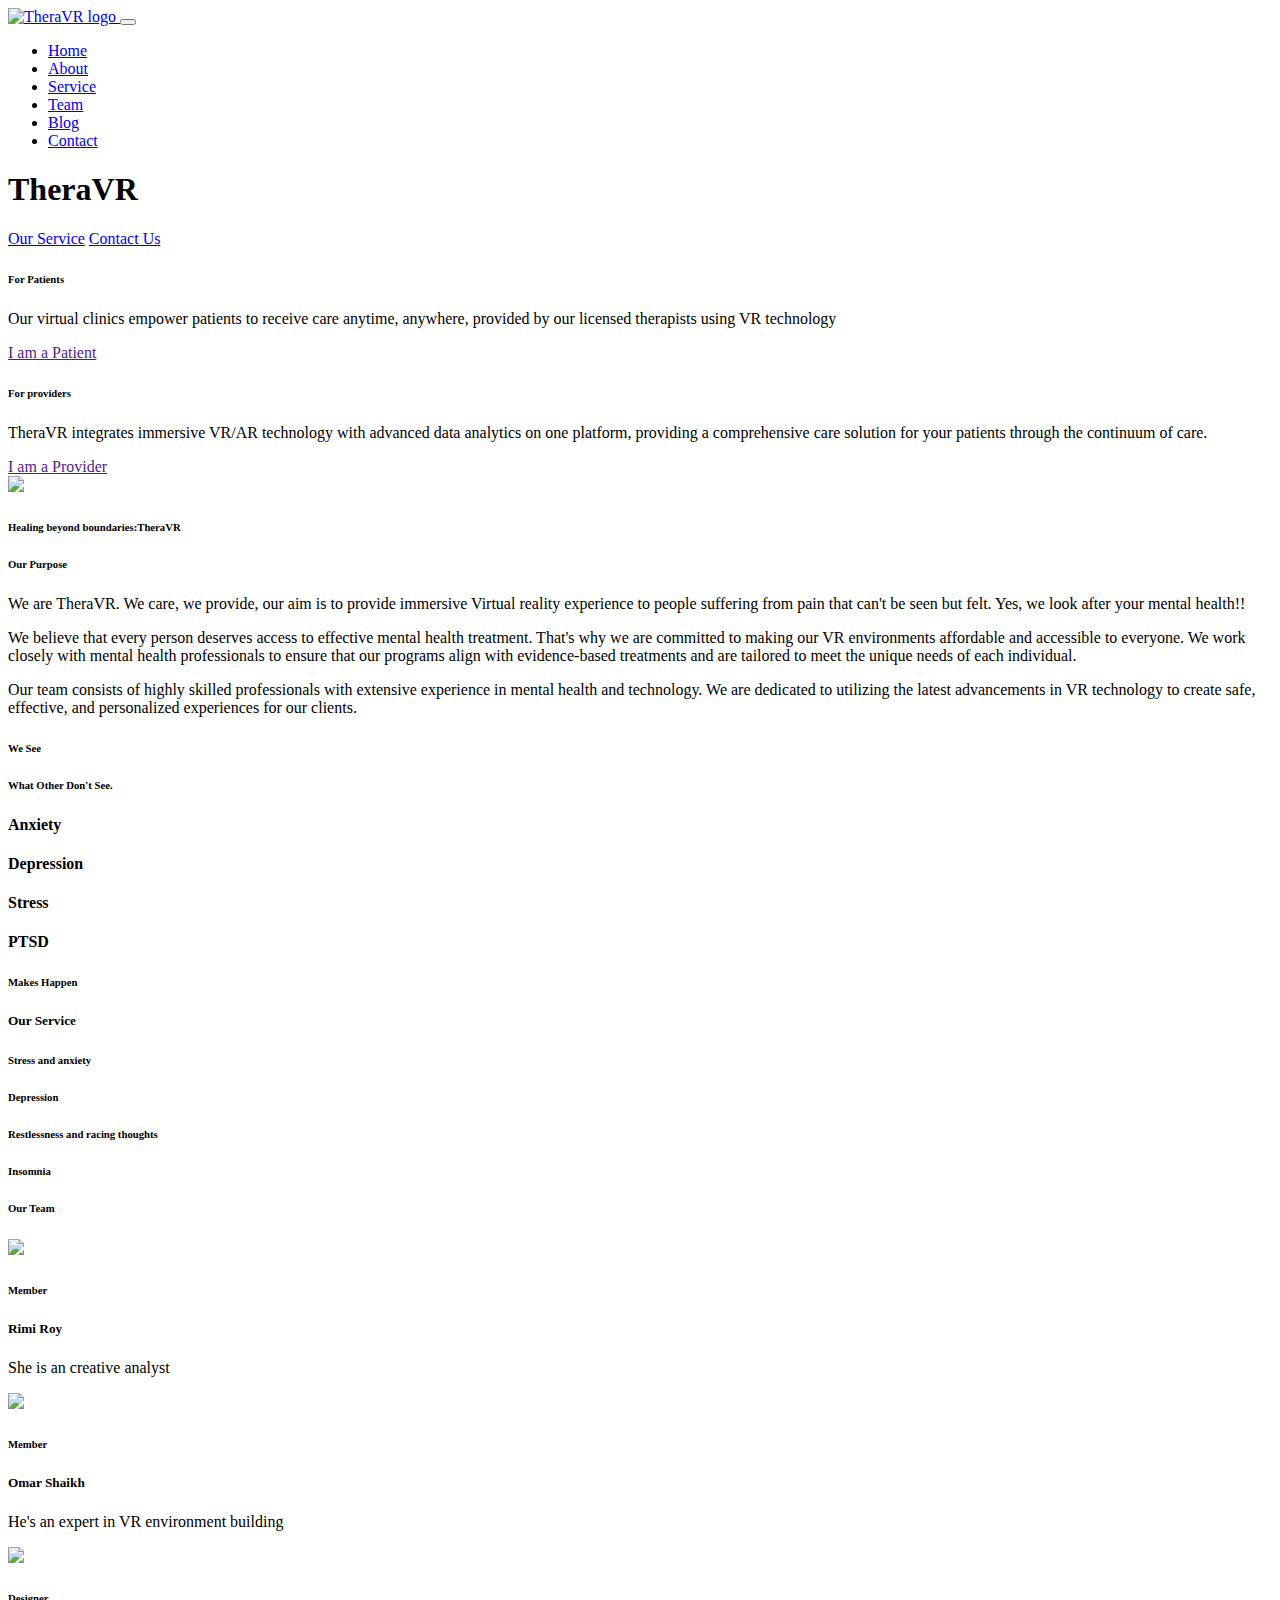
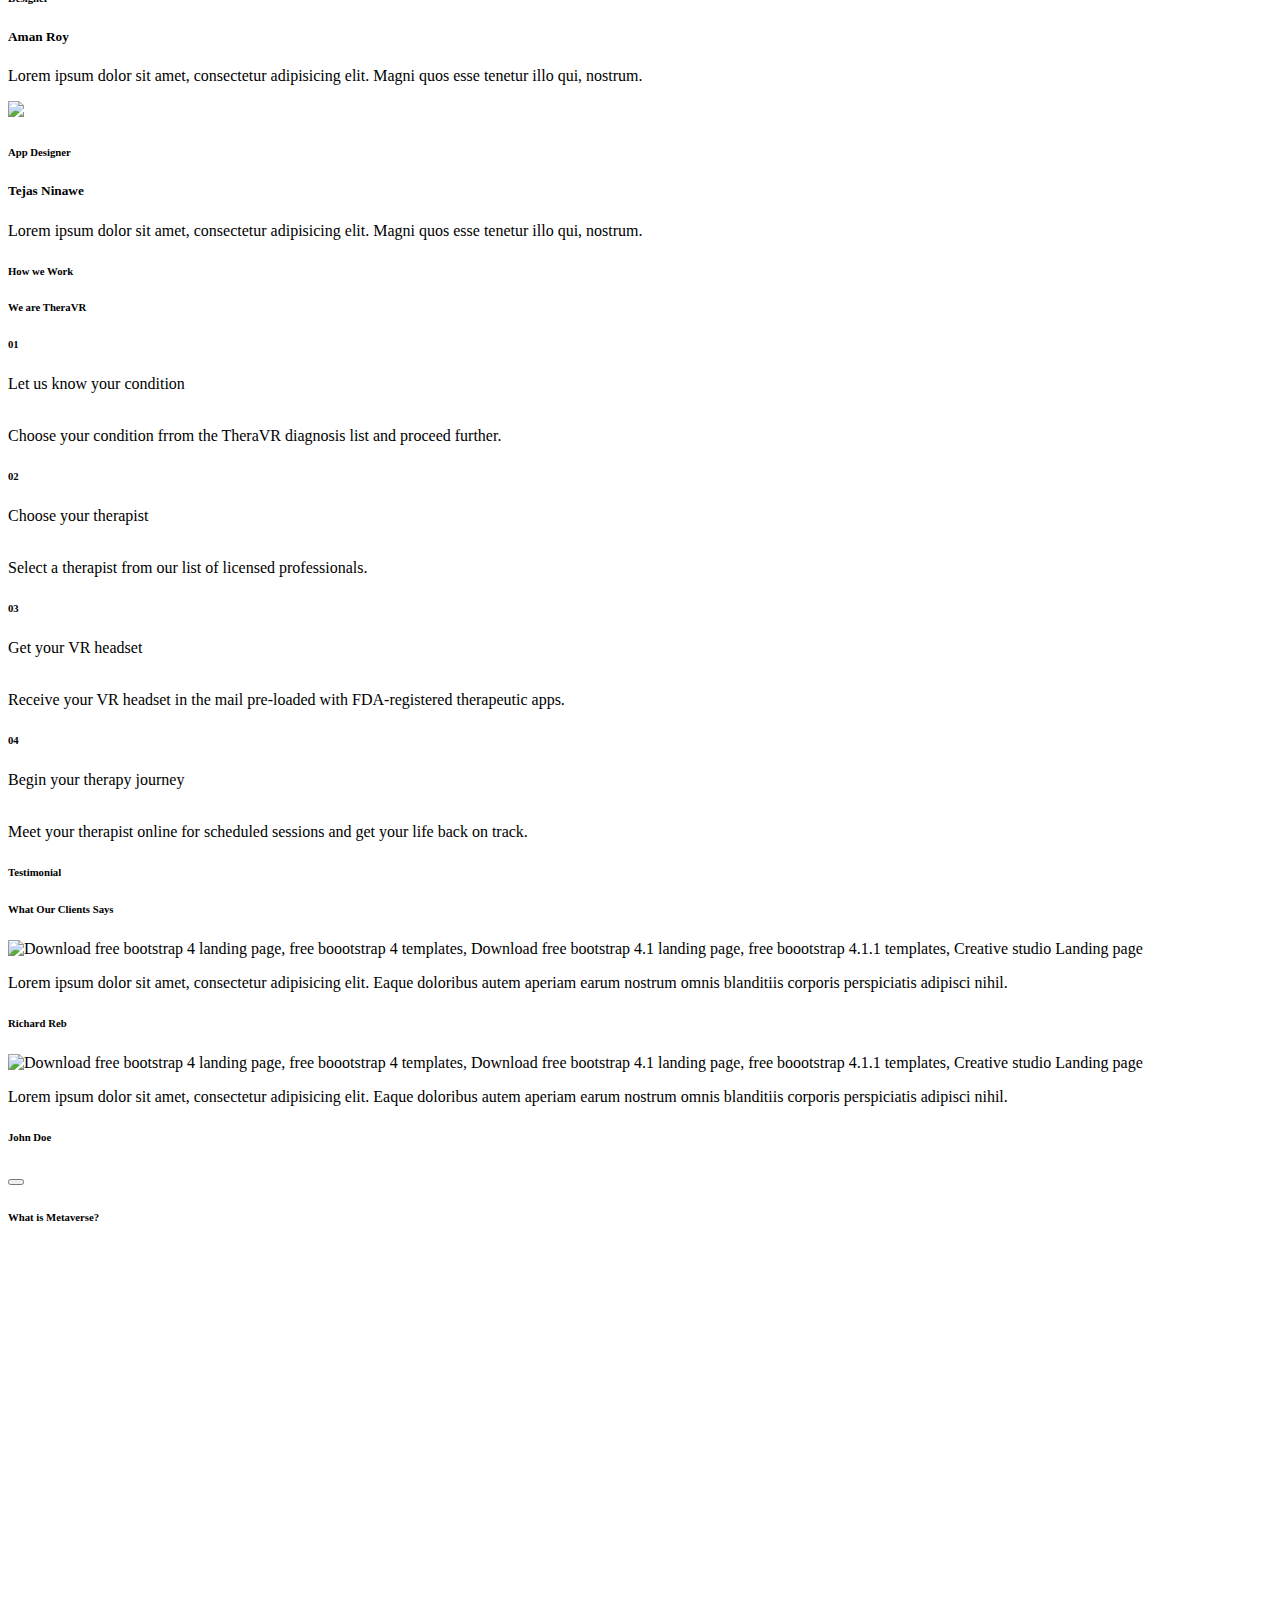
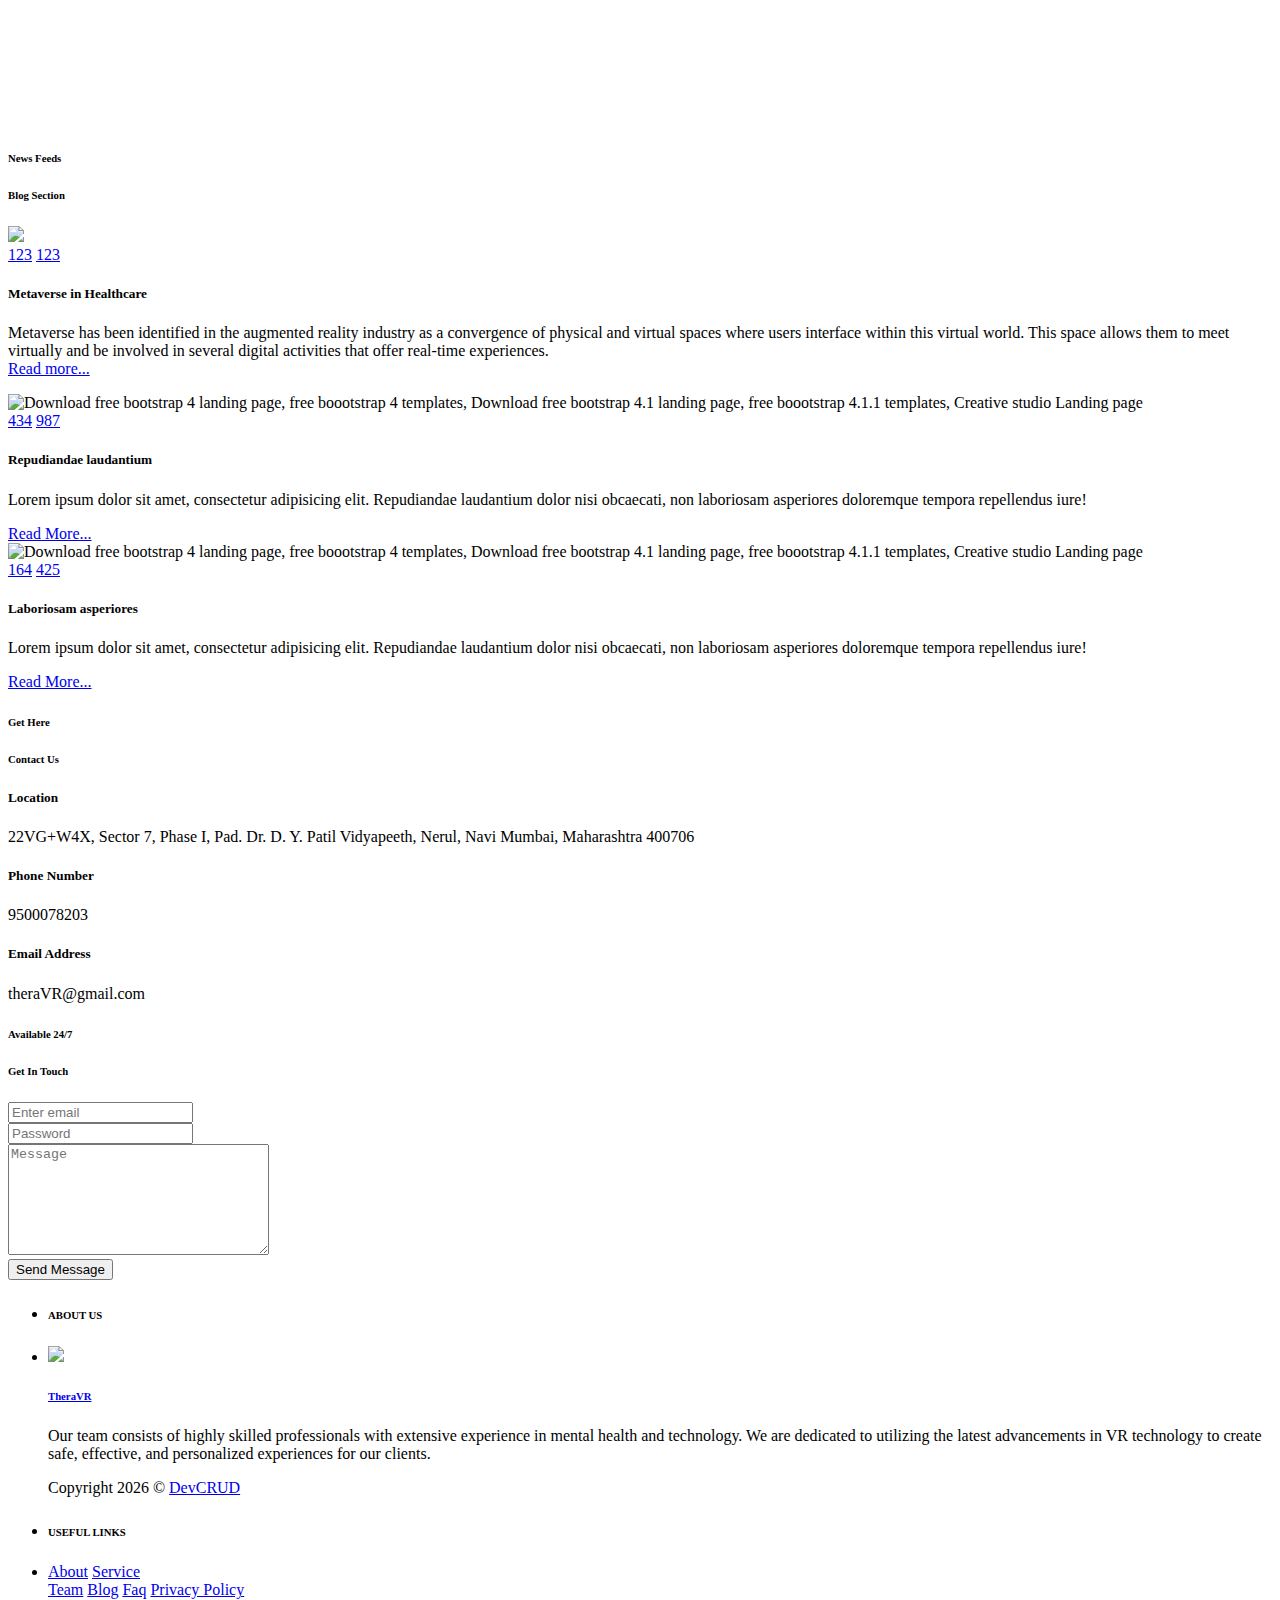
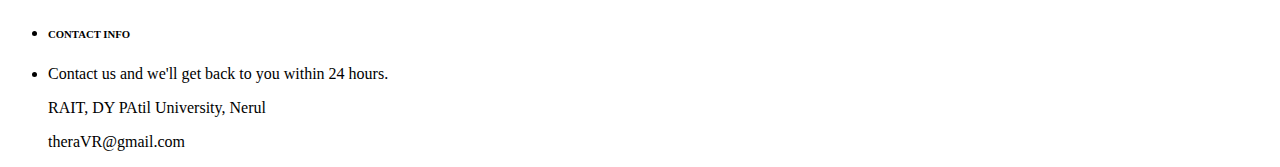
==== index.html @ 51b67911 "Add files via upload" ====
<!DOCTYPE html>
<html lang="en">
<head>
	<meta charset="utf-8">
    <meta name="viewport" content="width=device-width, initial-scale=1, shrink-to-fit=no">
    <meta name="description" content="Start your development with Creative Studio landing page.">
    <meta name="author" content="Devcrud">
    <title>TheraVR</title>

    <!-- font icons -->
    <link rel="stylesheet" href="assets/vendors/themify-icons/css/themify-icons.css">

    <!-- Bootstrap + main styles -->
	<link rel="stylesheet" href="assets/css/creative-studio.css">

</head>
<body data-spy="scroll" data-target=".navbar" data-offset="40" id="home">
    
    <!-- Page Navigation -->
    <nav class="navbar custom-navbar navbar-expand-lg navbar-dark" data-spy="affix" data-offset-top="20">
        <div class="container">
            <a class="navbar-brand" href="#">
                <img src="assets/imgs/logo.png" alt="TheraVR logo">
            </a>
            <button class="navbar-toggler" type="button" data-toggle="collapse" data-target="#navbarSupportedContent" aria-controls="navbarSupportedContent" aria-expanded="false" aria-label="Toggle navigation">
                <span></span>
            </button>

            <div class="collapse navbar-collapse" id="navbarSupportedContent">
                <ul class="navbar-nav ml-auto">
                    <li class="nav-item">
                        <a class="nav-link" href="#home">Home</a>
                    </li>
                    <li class="nav-item">
                        <a class="nav-link" href="#about">About</a>
                    </li>
                    <li class="nav-item">
                        <a class="nav-link" href="#service">Service</a>
                    </li>
                    
                    <li class="nav-item">
                        <a class="nav-link" href="#team">Team</a>
                    </li>
                    
                    <li class="nav-item">
                        <a class="nav-link" href="#blog">Blog</a>
                    </li>
                    <li class="nav-item">
                        <a class="nav-link" href="#contact">Contact</a>
                    </li>
                    
                </ul>
            </div>
        </div>
    </nav>
    <!-- End Of Page Navigation -->

    <!-- Page Header -->
    <header class="header">
        <div class="overlay">
        
            <h1 class="title">TheraVR</h1>
            <!--h6 class="subtitle">linking health to virtual reality</h6-->
            <div class="buttons text-center">
                <a href="#service" class="btn btn-primary rounded w-lg btn-lg my-1">Our Service</a>
                <a href="#contact" class="btn btn-outline-light rounded w-lg btn-lg my-1">Contact Us</a>
            </div>              
        </div>      
    </header>
    <!-- End Of Page Header -->

    <!-- Box -->
    <div class="box text-center">
        <div class="box-item">
            <i class="ti-vector"></i>
            <h6 class="box-title">For Patients</h6>
            <p>Our virtual clinics empower patients to receive care anytime, anywhere, provided by our licensed therapists using VR technology </p>
            <a href="" class="patient-btn btn-primary rounded w-lg btn-lg my-1">I am a Patient</a>
        </div>
        <div class="box-item">
            <i class="ti-filter"></i>
            <h6 class="box-title">For providers</h6>
            <p>TheraVR integrates immersive VR/AR technology with advanced data analytics on one platform, providing a comprehensive care solution for your patients through the continuum of care.</p>
            <a href="" class="patient-btn btn-primary rounded w-lg btn-lg my-1">I am a Provider</a>
        </div>
        <!-- div class="box-item">
            <i class="ti-mobile"></i>
            <h6 class="box-title">App Design</h6>
            <p>Lorem ipsum dolor sit amet, consectetur adipisicing elit. Omnis excepturi, repellat esse laborum explicabo quia.</p>
        </div -->
    </div>
    <!-- End of Box -->

    <!-- About Section -->
    <section id="about">
        <div class="container">
            <div class="row align-items-center">
                <div class="col-md-5 col-lg-4">
                    <img src="https://blogs.3ds.com/northamerica/wp-content/uploads/sites/4/2017/03/Vtrual-Healing-In-Line.jpg" class="w-100 img-thumbnail mb-3">
                </div>
                <div class="col-md-7 col-lg-8">
                    <h6 class="section-subtitle mb-0" font-size="12pt">Healing beyond boundaries:TheraVR</h6>
                    <h6 class="section-title mb-3">Our Purpose</h6>
                    <p>We are TheraVR. We care, we provide, our aim is to provide immersive Virtual reality experience to people suffering from pain that can't be seen but felt. Yes, we look after your mental health!!</p>
                    <p>We believe that every person deserves access to effective mental health treatment. That's why we are committed to making our VR environments affordable and accessible to everyone. We work closely with mental health professionals to ensure that our programs align with evidence-based treatments and are tailored to meet the unique needs of each individual. </p>
                    <p>Our team consists of highly skilled professionals with extensive experience in mental health and technology. We are dedicated to utilizing the latest advancements in VR technology to create safe, effective, and personalized experiences for our clients.</p>
                </div>
            </div>
        </div>
    </section>
    <!-- End of About Section -->

    <!-- About Section with bg -->
    <section class="has-bg-img py-md">
        <div class="container text-center">
            <h6 class="section-subtitle">We See</h6>
            <h6 class="section-title mb-6">What Other Don't See.</h6>
            <div class="widget mb-4">
                <div class="widget-item">
                    <i class="ti-notepad"></i>
                    <h4>Anxiety</h4>
                </div>
                <div class="widget-item">
                    <i class="ti-layout"></i>
                    <h4>Depression</h4>
                </div>
                <div class="widget-item">
                    <i class="ti-filter"></i>
                    <h4>Stress</h4>
                </div>
                <div class="widget-item">
                    <i class="ti-thumb-up"></i>
                    <h4>PTSD</h4>
                </div>
            </div>
        </div>
    </section>
    <!-- End Of About Sectoin -->

    <!-- Service Section -->
    <section id="service">
        <div class="container">
            <h6 class="section-subtitle text-center">Makes Happen</h6>
            <h5 class="section-title text-center mb-6">Our Service</h5> 
            <div class="row">
                <div class="col-sm-4 col-md-3">
                    <div class="card mb-4">
                        <div class="card-body">
                            <h2 class="mb-4"><i class="ti-filter text-primary"></i></h2>
                            <h6 class="card-title">Stress and anxiety</h6>
                            <p></p>
                        </div>
                    </div>
                </div>
                <div class="col-sm-4 col-md-3">
                    <div class="card mb-4">
                        <div class="card-body">
                            <h2 class="mb-4"><i class="ti-paint-roller text-primary"></i></h2>
                            <h6 class="card-title">Depression</h6>
                            <p></p>
                        </div>
                    </div>
                </div>
                <div class="col-sm-4 col-md-3">
                    <div class="card mb-4">
                        <div class="card-body">
                            <h2 class="mb-4"><i class="ti-ruler-pencil text-primary"></i></h2>
                            <h6 class="card-title">Restlessness and racing thoughts</h6>
                            <p></p>
                        </div>
                    </div>
                </div>
                <div class="col-sm-4 col-md-3">
                    <div class="card mb-4">
                        <div class="card-body">
                            <h2 class="mb-4"><i class="ti-layers text-primary"></i></h2>
                            <h6 class="card-title">Insomnia</h6>
                            <p></p>
                        </div>
                    </div>
                </div>
                <!--div class="col-sm-4 col-md-3">
                    <div class="card mb-4">
                        <div class="card-body">
                            <h2 class="mb-4"><i class="ti-bolt text-primary"></i></h2>
                            <h6 class="card-title">Poluptatum</h6>
                            <p>Lorem ipsum dolor sit amet, consectetur adipisicing elit. Debitis amet saepe et!</p>
                        </div>
                    </div>
                </div>
                <div class="col-sm-4 col-md-3">
                    <div class="card mb-4">
                        <div class="card-body">
                            <h2 class="mb-4"><i class="ti-palette text-primary"></i></h2>
                            <h6 class="card-title">Nihil dicta</h6>
                            <p>Lorem ipsum dolor sit amet, consectetur adipisicing elit. Debitis amet saepe et!</p>
                        </div>
                    </div>
                </div>
                <div class="col-sm-4 col-md-3">
                    <div class="card mb-4">
                        <div class="card-body">
                            <h2 class="mb-4"><i class="ti-stats-up text-primary"></i></h2>
                            <h6 class="card-title">Repellendus maxime</h6>
                            <p>Lorem ipsum dolor sit amet, consectetur adipisicing elit. Debitis amet saepe et!</p>
                        </div>
                    </div>
                </div-->
                <!--div class="col-sm-4 col-md-3">
                    <div class="card mb-4">
                        <div class="card-body">
                            <h2 class="mb-4"><i class="ti-location-arrow text-primary"></i></h2>
                            <h6 class="card-title">Sint vitae</h6>
                            <p>Lorem ipsum dolor sit amet, consectetur adipisicing elit. Debitis amet saepe et!</p>
                        </div>
                    </div>
                </div-->

            </div>  
        </div>
    </section>
    <!-- End of Service Section -->

    <!-- Portfolio section -->
    <!--section id="portfolio">
        <div class="container text-center">
            <h6 class="section-subtitle">Our Awesome Works</h6>
            <h6 class="section-title mb-5">Our Portfolio</h6>
            <div class="row">
                <div class="col-sm-4">
                    <div class="img-wrapper">
                        <img src="assets/imgs/folio-1.jpg" alt="Download free bootstrap 4 landing page, free boootstrap 4 templates, Download free bootstrap 4.1 landing page, free boootstrap 4.1.1 templates, Creative studio Landing page">
                        <div class="overlay">
                            <div class="overlay-infos">
                                <h5>Project Title</h5>
                                <a href="javascript:void(0)"><i class="ti-zoom-in"></i></a>
                                <a href="javascript:void(0)"><i class="ti-link"></i></a>
                            </div>  
                        </div>
                    </div>
                    <div class="img-wrapper">
                        <img src="assets/imgs/folio-2.jpg" alt="Download free bootstrap 4 landing page, free boootstrap 4 templates, Download free bootstrap 4.1 landing page, free boootstrap 4.1.1 templates, Creative studio Landing page">
                        <div class="overlay">
                            <div class="overlay-infos">
                                <h5>Project Title</h5>
                                <a href="javascript:void(0)"><i class="ti-zoom-in"></i></a>
                                <a href="javascript:void(0)"><i class="ti-link"></i></a>
                            </div>                              
                        </div>
                    </div>                  
                </div>
                <div class="col-sm-4">
                    <div class="img-wrapper">
                        <img src="assets/imgs/folio-3.jpg" alt="Download free bootstrap 4 landing page, free boootstrap 4 templates, Download free bootstrap 4.1 landing page, free boootstrap 4.1.1 templates, Creative studio Landing page">
                        <div class="overlay">
                            <div class="overlay-infos">
                                <h5>Project Title</h5>
                                <a href="javascript:void(0)"><i class="ti-zoom-in"></i></a>
                                <a href="javascript:void(0)"><i class="ti-link"></i></a>
                            </div>  
                        </div>
                    </div>
                    <div class="img-wrapper">
                        <img src="assets/imgs/folio-4.jpg" alt="Download free bootstrap 4 landing page, free boootstrap 4 templates, Download free bootstrap 4.1 landing page, free boootstrap 4.1.1 templates, Creative studio Landing page">
                        <div class="overlay">
                            <div class="overlay-infos">
                                <h5>Project Title</h5>
                                <a href="javascript:void(0)"><i class="ti-zoom-in"></i></a>
                                <a href="javascript:void(0)"><i class="ti-link"></i></a>
                            </div>                              
                        </div>
                    </div>                  
                </div>
                <div class="col-sm-4">
                    <div class="img-wrapper">
                        <img src="assets/imgs/folio-5.jpg" alt="Download free bootstrap 4 landing page, free boootstrap 4 templates, Download free bootstrap 4.1 landing page, free boootstrap 4.1.1 templates, Creative studio Landing page">
                        <div class="overlay">
                            <div class="overlay-infos">
                                <h5>Project Title</h5>
                                <a href="javascript:void(0)"><i class="ti-zoom-in"></i></a>
                                <a href="javascript:void(0)"><i class="ti-link"></i></a>
                            </div>  
                        </div>
                    </div>
                    <div class="img-wrapper">
                        <img src="assets/imgs/folio-6.jpg" alt="Download free bootstrap 4 landing page, free boootstrap 4 templates, Download free bootstrap 4.1 landing page, free boootstrap 4.1.1 templates, Creative studio Landing page">
                        <div class="overlay">
                            <div class="overlay-infos">
                                <h5>Project Title</h5>
                                <a href="javascript:void(0)"><i class="ti-zoom-in"></i></a>
                                <a href="javascript:void(0)"><i class="ti-link"></i></a>
                            </div>                              
                        </div>
                    </div>                  
                </div>
            </div>
        </div>
    </section-->
    <!-- End of portfolio section -->

    <!-- Team Section -->
    <section id="team">
        <div class="container">
            
            <h6 class="section-title mb-5 text-center">Our Team</h6>
            <div class="row">
                <div class="col-sm-4 col-md-2">
                    <div class="card text-center mb-4">
                        <img class="card-img-top inset" src="https://media.licdn.com/dms/image/C4D03AQHVXP06C8h9og/profile-displayphoto-shrink_800_800/0/1661950109632?e=1686787200&v=beta&t=rufK7bcNMiFWZyTewhQqAk1QU9ounvQ7J2E7nQj87-c">
                        <div class="card-body">
                            <h6 class="small text-primary font-weight-bold">Member</h6>
                            <h5 class="card-title">Rimi Roy</h5>
                            <p>She is an creative analyst</p>
                            <div class="socials">
                                <a href="javascript:void(0)"><i class="ti-facebook"></i> </a>
                                <a href="javascript:void(0)"><i class="ti-github"></i></a>
                                <a href="javascript:void(0)"><i class="ti-instagram"></i></a>
                                <a href="javascript:void(0)"><i class="ti-twitter"></i></a>
                            </div>
                        </div>
                    </div>
                </div>
                <div class="col-sm-4 col-md-2">
                    <div class="card text-center mb-4">
                        <img class="card-img-top inset" src="https://media.licdn.com/dms/image/C4E03AQHjSC0KUbqKsg/profile-displayphoto-shrink_800_800/0/1623648248797?e=1686787200&v=beta&t=sDUtGd1vrxEH9Rios6E9-D4oG5YA5goMQvJ0_PN-cBQ">
                        <div class="card-body">
                            <h6 class="small text-primary font-weight-bold">Member</h6>
                            <h5 class="card-title">Omar Shaikh</h5>
                            <p>He's an expert in VR environment building</p>
                            <div class="socials">
                                <a href="javascript:void(0)"><i class="ti-facebook"></i> </a>
                                <a href="javascript:void(0)"><i class="ti-github"></i></a>
                                <a href="javascript:void(0)"><i class="ti-instagram"></i></a>
                                <a href="javascript:void(0)"><i class="ti-twitter"></i></a>
                            </div>
                        </div>
                    </div>
                </div>
                <div class="col-sm-4 col-md-2">
                    <div class="card text-center mb-4">
                        <img class="card-img-top inset" src="assets/imgs/avatar-2.jpg">
                        <div class="card-body">
                            <h6 class="small text-primary font-weight-bold">Designer</h6>
                            <h5 class="card-title">Aman Roy</h5>
                            <p>Lorem ipsum dolor sit amet, consectetur adipisicing elit. Magni quos esse tenetur illo qui, nostrum.</p>
                            <div class="socials">
                                <a href="javascript:void(0)"><i class="ti-facebook"></i> </a>
                                <a href="javascript:void(0)"><i class="ti-github"></i></a>
                                <a href="javascript:void(0)"><i class="ti-dropbox"></i></a>
                                <a href="javascript:void(0)"><i class="ti-twitter"></i></a>
                            </div>
                        </div>
                    </div>
                </div>
                <div class="col-sm-4 col-md-2">
                    <div class="card text-center mb-4">
                        <img class="card-img-top inset" src="assets/imgs/avatar-3.jpg">
                        <div class="card-body">
                            <h6 class="small text-primary font-weight-bold">App Designer</h6>
                            <h5 class="card-title">Tejas Ninawe</h5>
                            <p>Lorem ipsum dolor sit amet, consectetur adipisicing elit. Magni quos esse tenetur illo qui, nostrum.</p>
                            <div class="socials">
                                <a href="javascript:void(0)"><i class="ti-facebook"></i> </a>
                                <a href="javascript:void(0)"><i class="ti-github"></i></a>
                                <a href="javascript:void(0)"><i class="ti-dropbox"></i></a>
                                <a href="javascript:void(0)"><i class="ti-twitter"></i></a>
                            </div>
                        </div>
                    </div>
                </div>
                <!--div class="col-sm-6 col-md-4">
                    <div class="card text-center mb-4">
                        <img class="card-img-top inset" src="assets/imgs/avatar-4.jpg">
                        <div class="card-body">
                            <h6 class="small text-primary font-weight-bold">Developer</h6>
                            <h5 class="card-title">Edward Harris</h5>
                            <p>Lorem ipsum dolor sit amet, consectetur adipisicing elit. Magni quos esse tenetur illo qui, nostrum.</p>
                            <div class="socials">
                                <a href="javascript:void(0)"><i class="ti-facebook"></i> </a>
                                <a href="javascript:void(0)"><i class="ti-github"></i></a>
                                <a href="javascript:void(0)"><i class="ti-dropbox"></i></a>
                                <a href="javascript:void(0)"><i class="ti-twitter"></i></a>
                            </div>
                        </div>
                    </div>
                </div>
                <div class="col-sm-6 col-md-4">
                    <div class="card text-center mb-4">
                        <img class="card-img-top inset" src="assets/imgs/avatar-5.jpg">
                        <div class="card-body">
                            <h6 class="small text-primary font-weight-bold">photographer</h6>
                            <h5 class="card-title">Brian Scott</h5>
                            <p>Lorem ipsum dolor sit amet, consectetur adipisicing elit. Magni quos esse tenetur illo qui, nostrum.</p>
                            <div class="socials">
                                <a href="javascript:void(0)"><i class="ti-facebook"></i> </a>
                                <a href="javascript:void(0)"><i class="ti-github"></i></a>
                                <a href="javascript:void(0)"><i class="ti-dropbox"></i></a>
                                <a href="javascript:void(0)"><i class="ti-twitter"></i></a>
                            </div>
                        </div>
                    </div>
                </div>

            </div>
        </div>
    </section>
    <!-- End of Team Sectoin -->

    <!-- Fatcs Section -->
    <section class="has-bg-img bg-img-2">
        <div class="container text-center">
            <h6 class="section-subtitle">How we Work</h6>
            <h6 class="section-title mb-6">We are TheraVR</h6>
                <div class="widget-2">
                    <div class="widget-item">
                        <i class="ti-cup"></i>
                        <h6 class="title">01</h6>
                        <div class="subtitle">Let us know your condition<br> <br> <p>Choose your condition frrom the TheraVR diagnosis list and proceed further.</p></div>
                        
                        
                    </div>
                    <div class="widget-item">
                        <i class="ti-face-smile"></i>
                        <h6 class="title">02</h6>
                        <div class="subtitle">Choose your therapist <br> <br> <p>Select a therapist from our list of licensed professionals.</p></div>
                    </div>
                    <div class="widget-item">
                        <i class="ti-blackboard"></i>
                        <h6 class="title">03</h6>
                        <div class="subtitle">Get your VR headset <br><br> <p>Receive your VR headset in the mail pre-loaded with FDA-registered therapeutic apps.</p></div>
                    </div>
                    <div class="widget-item">
                        <i class="ti-comments-smiley"></i>
                        <h6 class="title">04</h6>
                        <div class="subtitle">Begin your therapy journey <br><br><p>Meet your therapist online for scheduled sessions and get your life back on track.</p></div>
                    </div>
                </div>
        </div>
    </section>

    <!-- Testimonial Section -->
    <section id="testimonial">
        <div class="container">
            <h6 class="section-subtitle text-center">Testimonial</h6>
            <h6 class="section-title text-center mb-6">What Our Clients Says</h6>
            <div class="row">
                <div class="col-md-6">
                    <div class="testimonial-wrapper">
                        <div class="img-holder">
                            <img src="assets/imgs/avatar-5.jpg" alt="Download free bootstrap 4 landing page, free boootstrap 4 templates, Download free bootstrap 4.1 landing page, free boootstrap 4.1.1 templates, Creative studio Landing page">                     
                        </div>
                        <div class="body">
                            <p class="subtitle">Lorem ipsum dolor sit amet, consectetur adipisicing elit. Eaque doloribus autem aperiam earum nostrum omnis blanditiis corporis perspiciatis adipisci nihil.</p>
                            <h6 class="title">Richard Reb</h6>
                        </div>
                    </div>
                </div>
                <div class="col-md-6">
                    <div class="testimonial-wrapper">
                        <div class="img-holder">
                            <img src="assets/imgs/avatar-6.jpg" alt="Download free bootstrap 4 landing page, free boootstrap 4 templates, Download free bootstrap 4.1 landing page, free boootstrap 4.1.1 templates, Creative studio Landing page">                     
                        </div>
                        <div class="body">
                            <p class="subtitle">Lorem ipsum dolor sit amet, consectetur adipisicing elit. Eaque doloribus autem aperiam earum nostrum omnis blanditiis corporis perspiciatis adipisci nihil.</p>
                            <h6 class="title">John Doe</h6>
                        </div>
                    </div>
                </div>
            </div>
        </div>
    </section>
    <!-- End of Testimonial Section -->

    <!-- Video Section -->
    <section class="has-bg-img py-lg">
        <div class="container text-center">

            <!-- Button trigger modal -->
            <button type="button" class="btn btn-outline-primary play-control" data-toggle="modal" data-target="#exampleModalCenter">
              <i class="ti-control-play" ></i>
            </button>
            <h6 class="section-title mt-4">What is Metaverse?</h6>

        </div>
    </section>
    <!-- End of Video Section -->

    <!-- Modal -->
    <div class="modal fade" id="exampleModalCenter" tabindex="-1" role="dialog" aria-labelledby="exampleModalCenterTitle" aria-hidden="true">
        <div class="modal-dialog modal-lg modal-dialog-centered" role="document">
            <div class="modal-content">
                <!--iframe width="100%" height="475" src="https://youtu.be/embed/7DEVfUk2zCk" frameborder="0" allowfullscreen></iframe-->
                <iframe width="100%" height="475" src="https://www.youtube.com/embed/7DEVfUk2zCk" title="YouTube video player" frameborder="0" allowfullscreen></iframe>
            </div>
        </div>
    </div>
    <!-- end of modal -->

    <!-- Blog Section -->
    <section id="blog">
        <div class="container">
            <h6 class="section-subtitle text-center">News Feeds</h6>
            <h6 class="section-title mb-6 text-center">Blog Section</h6>

            <div class="row">
                <div class="col-md-4">
                    <div class="card blog-post my-4 my-sm-5 my-md-0">
                        <img src="https://elearningindustry.com/wp-content/uploads/2022/06/shutterstock_2146613995.jpg">
                        <div class="card-body">
                            <div class="details mb-3">
                                <a href="javascript:void(0)"><i class="ti-comments"></i> 123</a>
                                <a href="javascript:void(0)"><i class="ti-eye"></i> 123</a>
                            </div>
                            <h5 class="card-title">Metaverse in Healthcare</h5>
                            <p>Metaverse has been identified in the augmented reality industry as a convergence of physical and virtual spaces where users interface within this virtual world. This space allows them to meet virtually and be involved in several digital activities that offer real-time experiences. 

                               <br> <a href="https://mobisoftinfotech.com/resources/blog/metaverse-in-healthcare/">Read more...</a></p>
                            <!--a href="javascript:void(0)" class="d-block mt-3">Read More...</a-->
                        </div>
                    </div>
                </div>
                <div class="col-md-4">
                    <div class="card blog-post my-4 my-sm-5 my-md-0">
                        <img src="assets/imgs/blog-2.jpg" alt="Download free bootstrap 4 landing page, free boootstrap 4 templates, Download free bootstrap 4.1 landing page, free boootstrap 4.1.1 templates, Creative studio Landing page">
                        <div class="card-body">
                            <div class="details mb-3">
                                <a href="javascript:void(0)"><i class="ti-comments"></i> 434</a>
                                <a href="javascript:void(0)"><i class="ti-eye"></i> 987</a>
                            </div>
                            <h5 class="card-title">Repudiandae laudantium</h5>
                            <p>Lorem ipsum dolor sit amet, consectetur adipisicing elit. Repudiandae laudantium dolor nisi obcaecati, non laboriosam asperiores doloremque tempora repellendus iure!</p>
                            <a href="javascript:void(0)" class="d-block mt-3">Read More...</a>
                        </div>
                    </div>
                </div>
                <div class="col-md-4">
                    <div class="card blog-post my-4 my-sm-5 my-md-0">
                        <img src="assets/imgs/blog-3.jpg" alt="Download free bootstrap 4 landing page, free boootstrap 4 templates, Download free bootstrap 4.1 landing page, free boootstrap 4.1.1 templates, Creative studio Landing page">
                        <div class="card-body">
                            <div class="details mb-3">
                                <a href="javascript:void(0)"><i class="ti-comments"></i> 164</a>
                                <a href="javascript:void(0)"><i class="ti-eye"></i> 425</a>
                            </div>
                            <h5 class="card-title">Laboriosam asperiores</h5>
                            <p>Lorem ipsum dolor sit amet, consectetur adipisicing elit. Repudiandae laudantium dolor nisi obcaecati, non laboriosam asperiores doloremque tempora repellendus iure!</p>
                            <a href="javascript:void(0)" class="d-block mt-3">Read More...</a>
                        </div>
                    </div>
                </div>
            </div>
        </div>
    </section>
    <!-- End of Blog Section -->

    <!-- Contact Section -->
    <section id="contact">
        <div class="container">
            <div class="contact-card">
                <div class="infos">
                    <h6 class="section-subtitle">Get Here</h6>
                    <h6 class="section-title mb-4">Contact Us</h6>

                    <div class="item">
                        <i class="ti-location-pin"></i>
                        <div class="">
                            <h5>Location</h5>
                            <p> 22VG+W4X, Sector 7, Phase I, Pad. Dr. D. Y. Patil Vidyapeeth, Nerul, Navi Mumbai, Maharashtra 400706</p>
                        </div>                          
                    </div>
                    <div class="item">
                        <i class="ti-mobile"></i>
                        <div>
                            <h5>Phone Number</h5>
                            <p>9500078203</p>
                        </div>                          
                    </div>
                    <div class="item">
                        <i class="ti-email"></i>
                        <div class="mb-0">
                            <h5>Email Address</h5>
                            <p>theraVR@gmail.com</p>
                        </div>
                    </div>
                    <div class="item">
                        <i class=""></i>
                        <div class="mb-0">
                            <h5></h5>
                            <p></p>
                        </div>
                    </div>
                </div>
                <div class="form">
                    <h6 class="section-subtitle">Available 24/7</h6>
                    <h6 class="section-title mb-4">Get In Touch</h6>
                    <form>
                        <div class="form-group">
                            <input type="email" class="form-control form-control-lg" id="exampleInputEmail1" aria-describedby="emailHelp" placeholder="Enter email" required>
                        </div>
                        <div class="form-group">
                            <input type="password" class="form-control form-control-lg" id="exampleInputPassword1" placeholder="Password" required>
                        </div>
                        <div class="form-group">
                            <textarea name="contact-message" id="" cols="30" rows="7" class="form-control form-control-lg" placeholder="Message"></textarea>
                        </div>
                        <button type="submit" class="btn btn-primary btn-block btn-lg mt-3">Send Message</button>
                    </form>
                </div>
            </div>
        </div>
    </section>
    <!-- Contact Section -->

    <section class="has-bg-img py-0">
        <div class="container">
            <div class="footer">
                <div class="footer-lists">
                    <ul class="list">
                        <li class="list-head">
                            <h6 class="font-weight-bold">ABOUT US</h6>
                        </li>
                        <li class="list-body">
                            <a href="#" class="logo">
                                <img src="assets/imgs/logo.png">
                                <h6>TheraVR</h6>
                            </a>
                            <p>Our team consists of highly skilled professionals with extensive experience in mental health and technology. We are dedicated to utilizing the latest advancements in VR technology to create safe, effective, and personalized experiences for our clients.</p> 
                            <p class="mt-3">
                                Copyright <script>document.write(new Date().getFullYear())</script> &copy; <a class="d-inline text-primary" href="http://www.devcrud.com">DevCRUD</a>
                            </p>                   
                        </li>
                    </ul>
                    <ul class="list">
                        <li class="list-head">
                            <h6 class="font-weight-bold">USEFUL LINKS</h6>
                        </li>
                        <li class="list-body">
                            <div class="row">
                                <div class="col">
                                    <a href="#about">About</a>
                                    <a href="#service">Service</a>
                                    <a href="#portfolio"></a>
                                    <a href="#testmonail"></a>
                                </div>
                                <div class="col">
                                    <a href="#team">Team</a>
                                    <a href="#blog">Blog</a>
                                    <a href="#">Faq</a>
                                    <a href="#">Privacy Policy</a>                  
                                </div>
                            </div>
                        </li>
                    </ul>
                    <ul class="list">
                        <li class="list-head">
                            <h6 class="font-weight-bold">CONTACT INFO</h6>
                        </li>
                        <li class="list-body">
                            <p>Contact us and we'll get back to you within 24 hours.</p>
                            <p><i class="ti-location-pin"></i>RAIT, DY PAtil University, Nerul</p>
                            <p><i class="ti-email"></i> theraVR@gmail.com</p>
                            <div class="social-links">
                                <a href="javascript:void(0)" class="link"><i class="ti-facebook"></i></a>
                                <a href="javascript:void(0)" class="link"><i class="ti-twitter-alt"></i></a>
                                <a href="javascript:void(0)" class="link"><i class="ti-google"></i></a>
                                <a href="javascript:void(0)" class="link"><i class="ti-pinterest-alt"></i></a>
                                <a href="javascript:void(0)" class="link"><i class="ti-instagram"></i></a>
                                <a href="javascript:void(0)" class="link"><i class="ti-rss"></i></a>
                            </div>
                        </li>
                    </ul>
                </div>
            </div>    
        </div>
    </section>

    <!-- core  -->
    <script src="assets/vendors/jquery/jquery-3.4.1.js"></script>
    <script src="assets/vendors/bootstrap/bootstrap.bundle.js"></script>

    <!-- bootstrap affix -->
    <script src="assets/vendors/bootstrap/bootstrap.affix.js"></script>

    <!-- TheraVR js -->
    <script src="assets/js/creative-studio.js"></script>

</body>
</html>
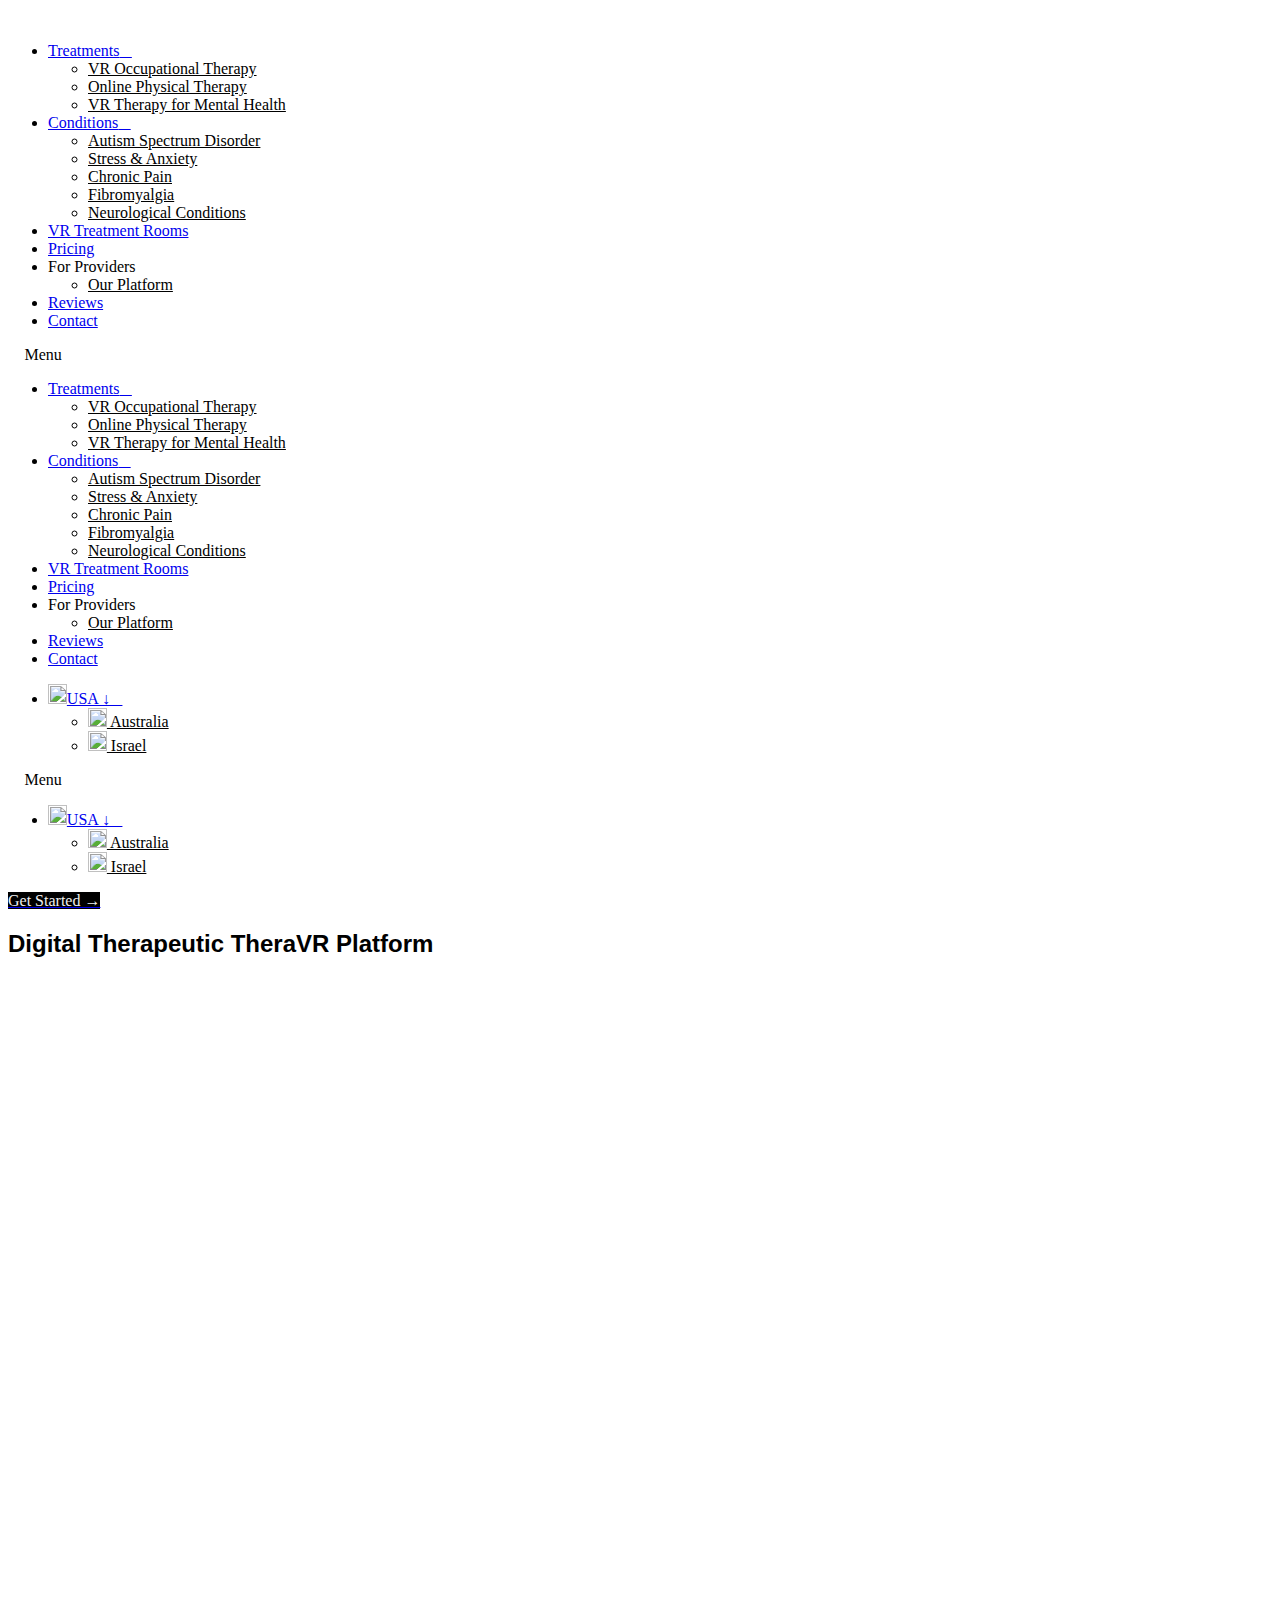
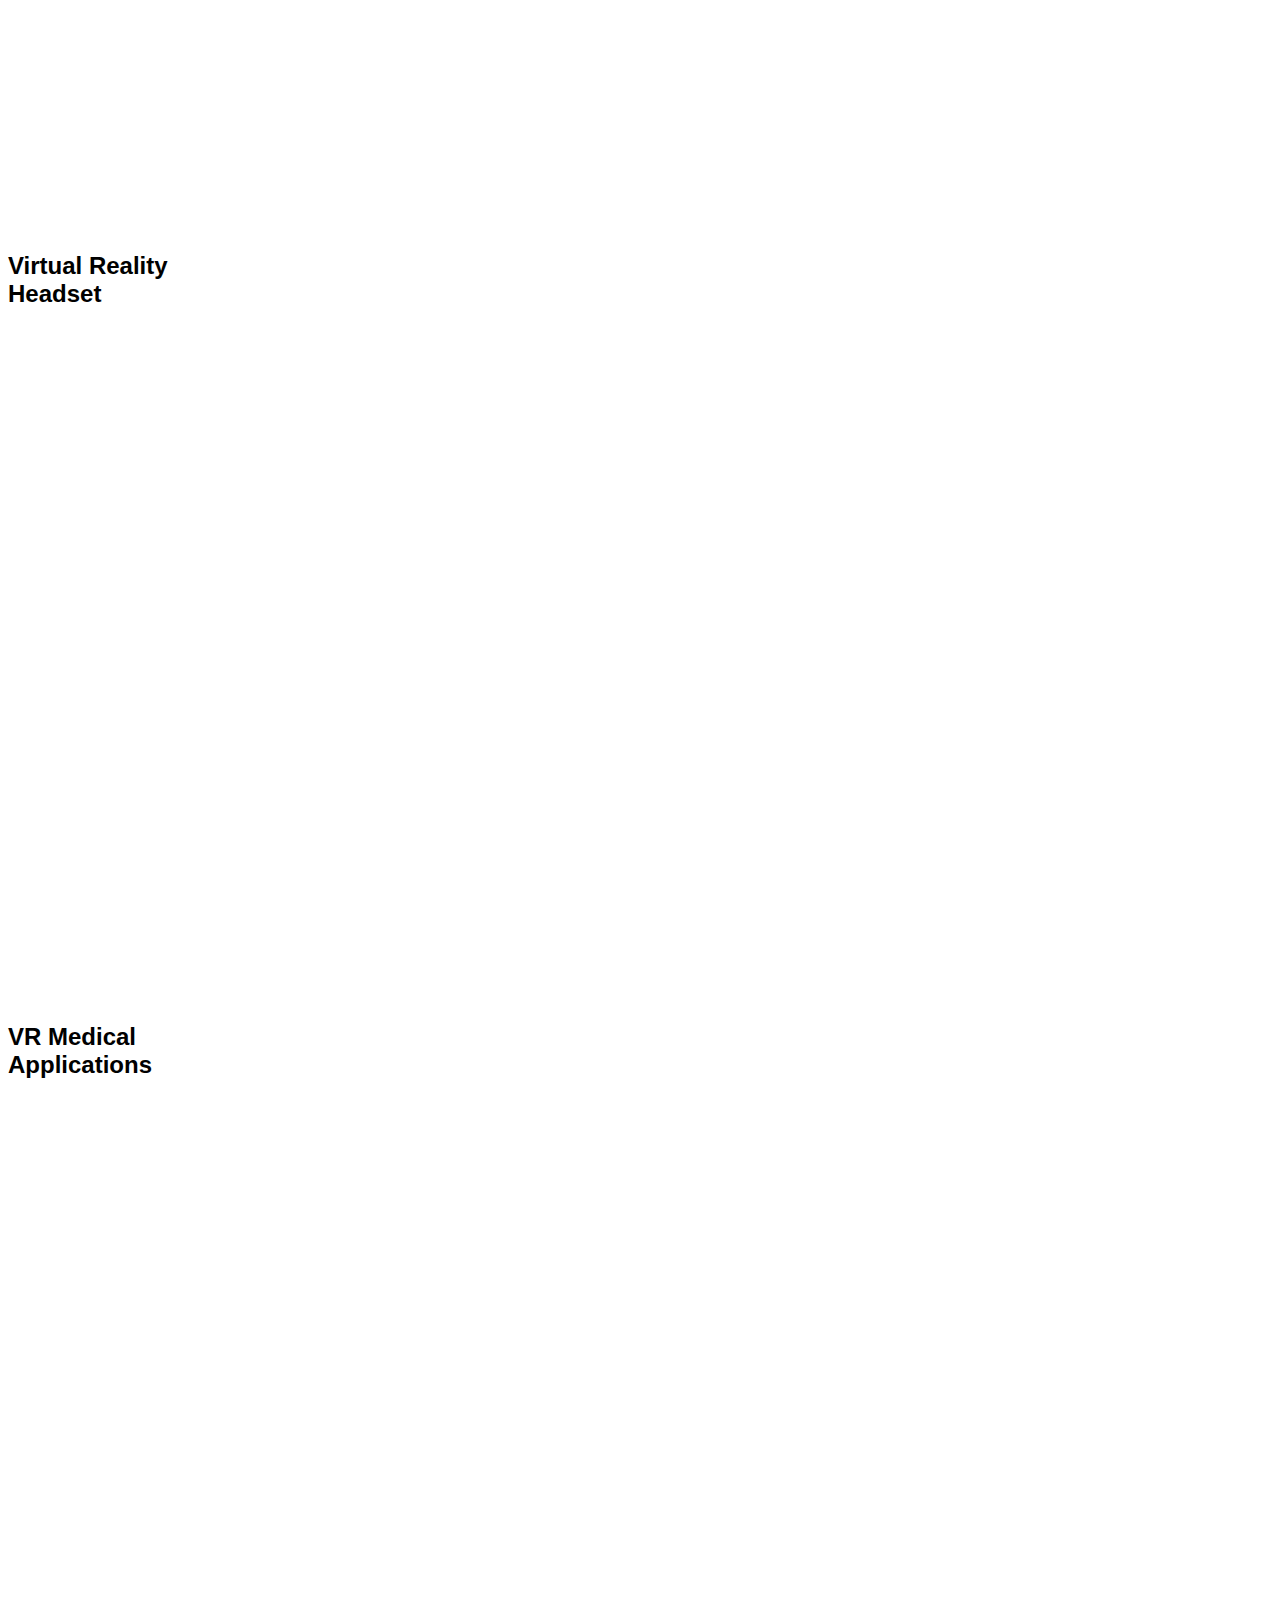
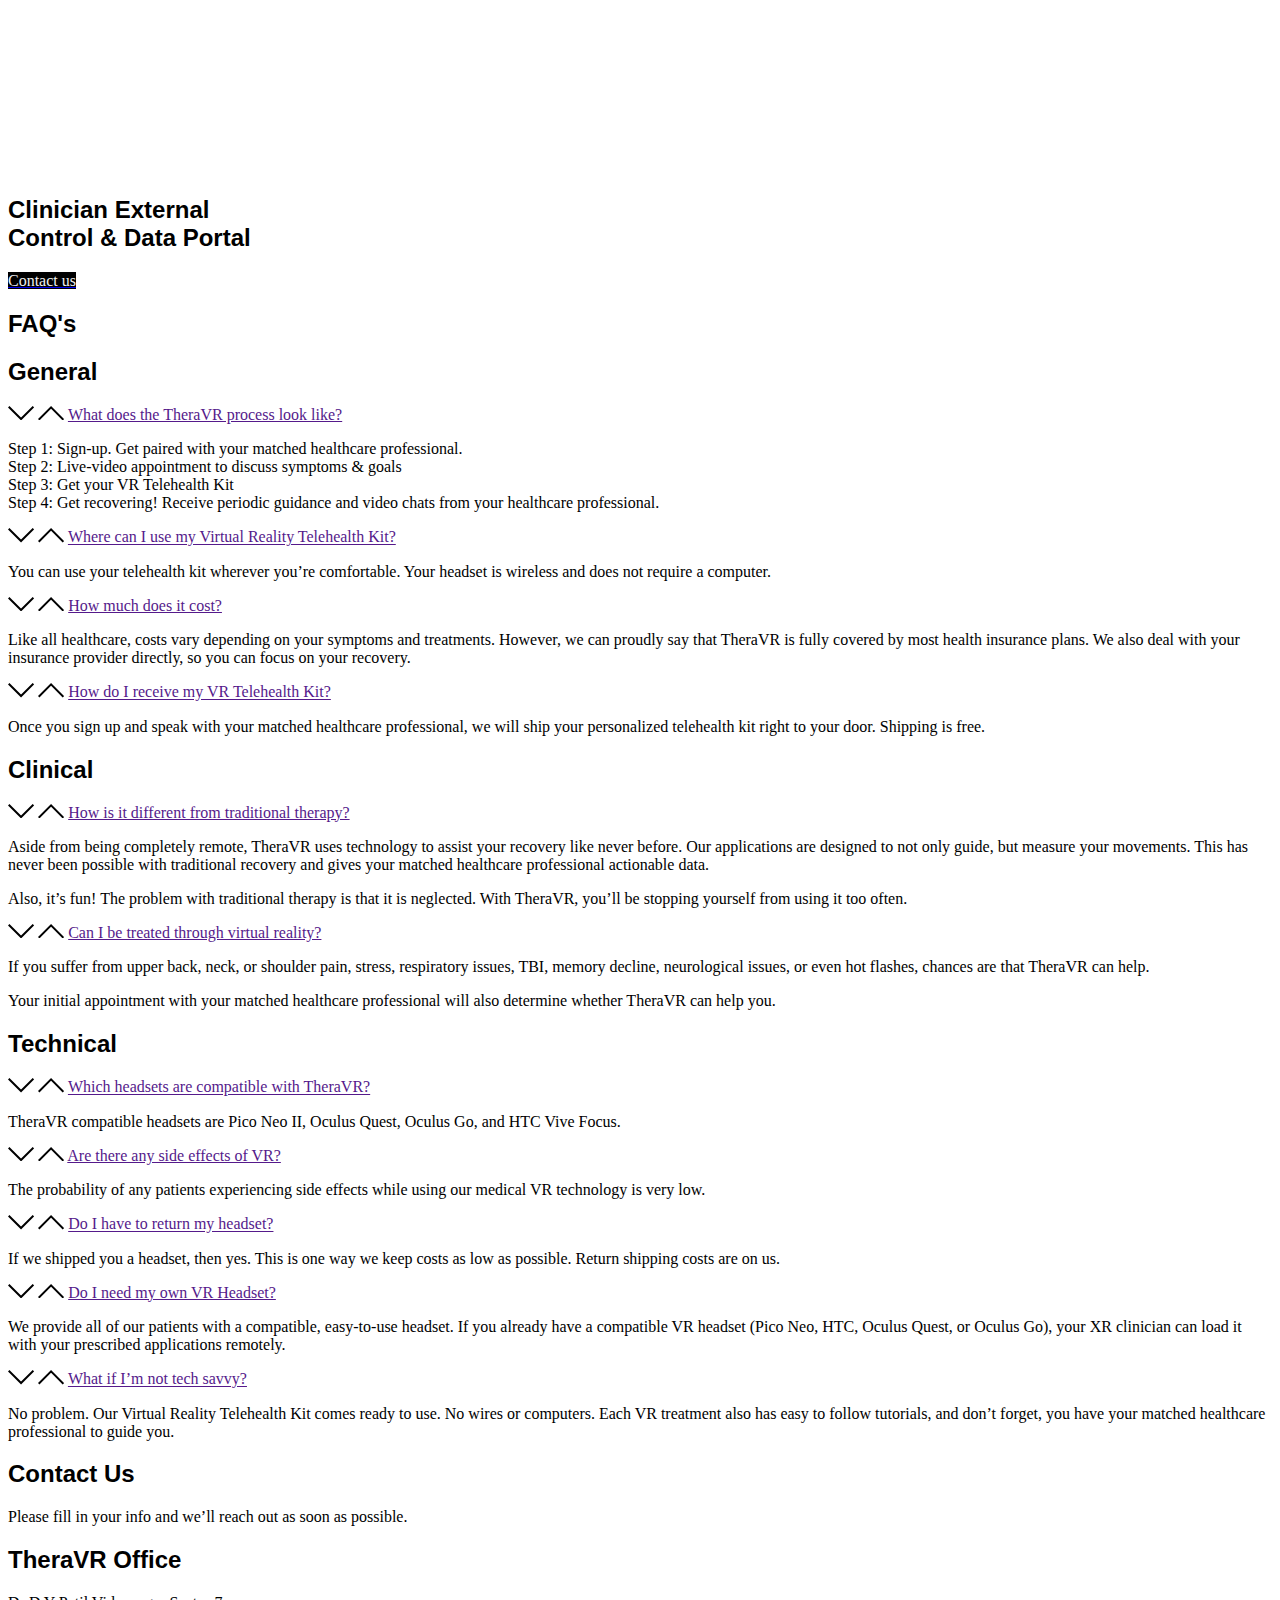
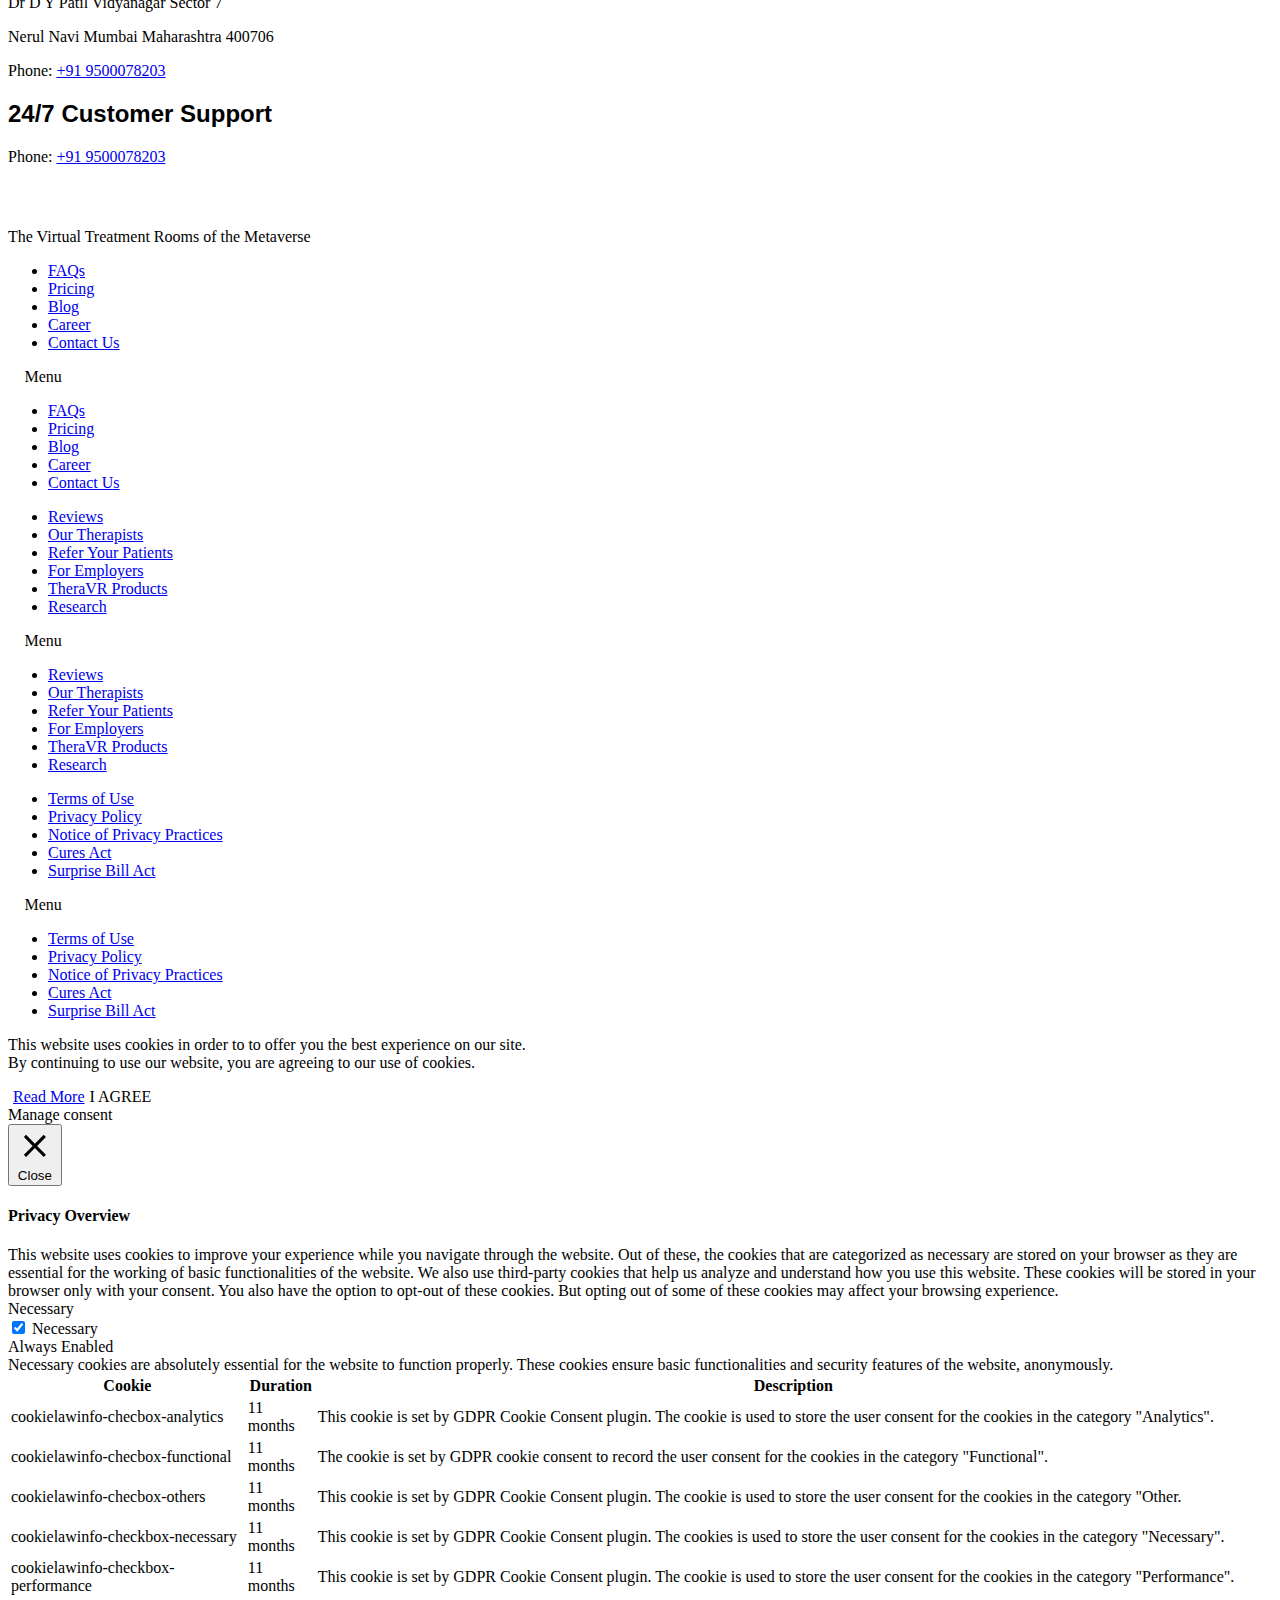
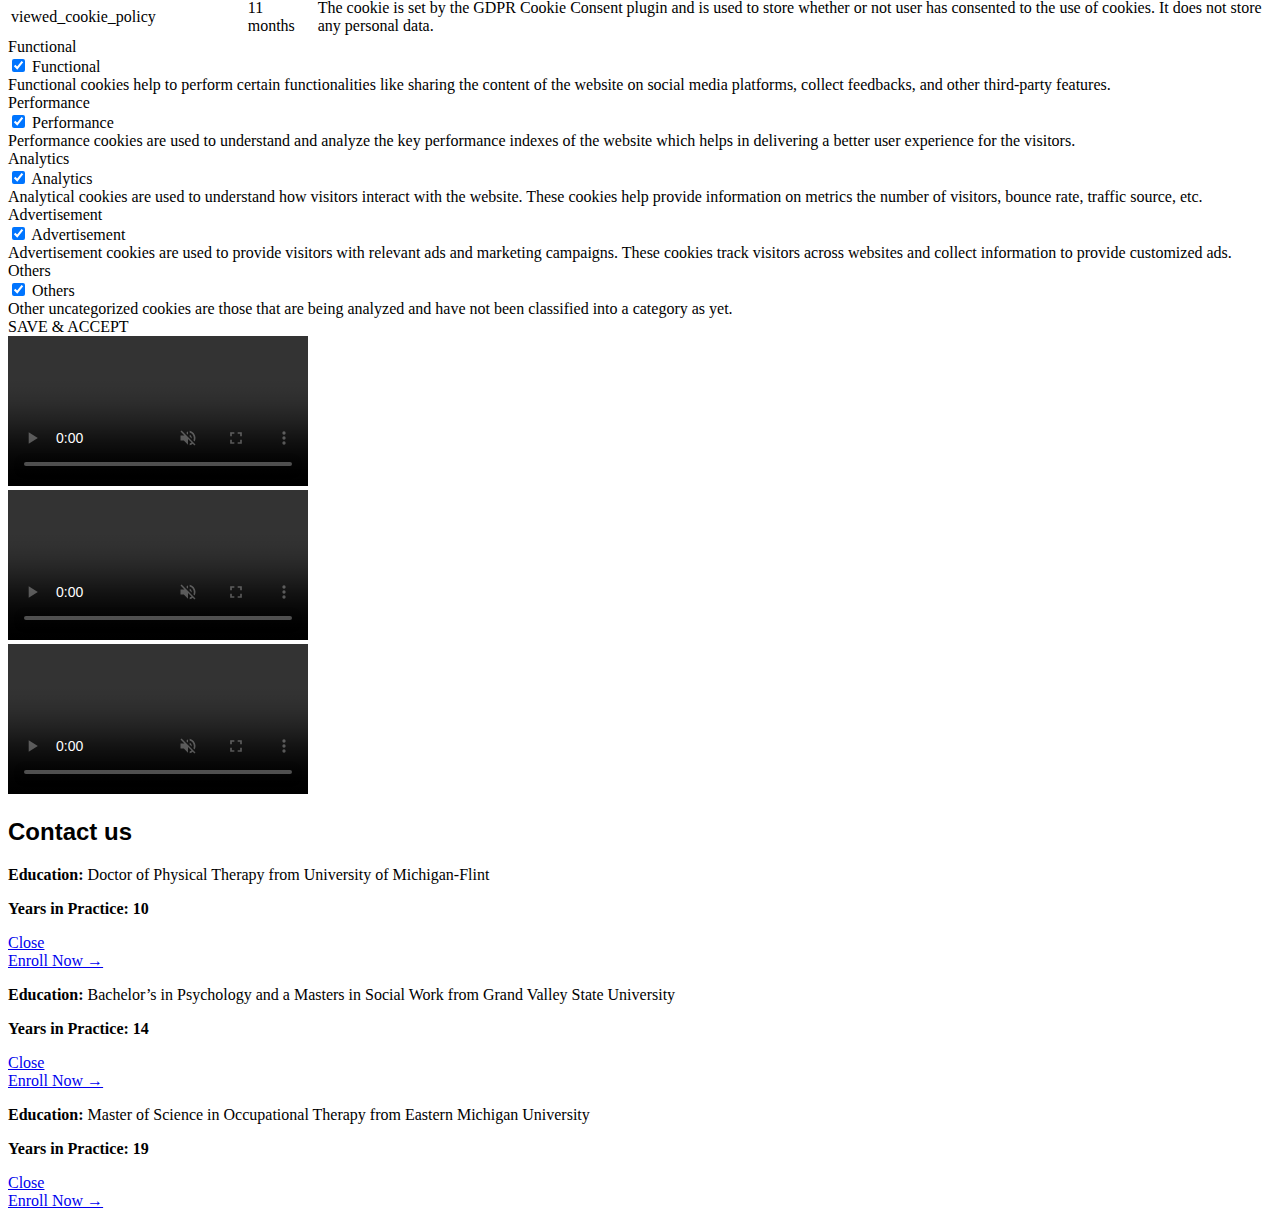
==== commit 94c2444e: "Add files via upload" ====
--- a/index.html
+++ b/index.html
@@ -1,687 +1,6713 @@
 <!DOCTYPE html>
-<html lang="en">
+<html lang="en-US">
+
 <head>
-	<meta charset="utf-8">
-    <meta name="viewport" content="width=device-width, initial-scale=1, shrink-to-fit=no">
-    <meta name="description" content="Start your development with Creative Studio landing page.">
-    <meta name="author" content="Devcrud">
-    <title>TheraVR</title>
-
-    <!-- font icons -->
-    <link rel="stylesheet" href="assets/vendors/themify-icons/css/themify-icons.css">
-
-    <!-- Bootstrap + main styles -->
-	<link rel="stylesheet" href="assets/css/creative-studio.css">
-
+    <meta charset="UTF-8">
+    <script>
+        if (navigator.userAgent.match(/MSIE|Internet Explorer/i) || navigator.userAgent.match(/Trident\/7\..*?rv:11/i)) {
+            var href = document.location.href;
+            if (!href.match(/[?&]nowprocket/)) {
+                if (href.indexOf("?") == -1) {
+                    if (href.indexOf("#") == -1) {
+                        document.location.href = href + "?nowprocket=1"
+                    } else {
+                        document.location.href = href.replace("#", "?nowprocket=1#")
+                    }
+                } else {
+                    if (href.indexOf("#") == -1) {
+                        document.location.href = href + "&nowprocket=1"
+                    } else {
+                        document.location.href = href.replace("#", "&nowprocket=1#")
+                    }
+                }
+            }
+        }
+    </script>
+    <script>
+        class RocketLazyLoadScripts {
+            constructor() {
+                this.triggerEvents = ["keydown", "mousedown", "mousemove", "touchmove", "touchstart", "touchend", "wheel"], this.userEventHandler = this._triggerListener.bind(this), this.touchStartHandler = this._onTouchStart.bind(this), this.touchMoveHandler = this._onTouchMove.bind(this), this.touchEndHandler = this._onTouchEnd.bind(this), this.clickHandler = this._onClick.bind(this), this.interceptedClicks = [], window.addEventListener("pageshow", (e => {
+                    this.persisted = e.persisted
+                })), window.addEventListener("DOMContentLoaded", (() => {
+                    this._preconnect3rdParties()
+                })), this.delayedScripts = {
+                    normal: [],
+                    async: [],
+                    defer: []
+                }, this.allJQueries = []
+            }
+            _addUserInteractionListener(e) {
+                document.hidden ? e._triggerListener() : (this.triggerEvents.forEach((t => window.addEventListener(t, e.userEventHandler, {
+                    passive: !0
+                }))), window.addEventListener("touchstart", e.touchStartHandler, {
+                    passive: !0
+                }), window.addEventListener("mousedown", e.touchStartHandler), document.addEventListener("visibilitychange", e.userEventHandler))
+            }
+            _removeUserInteractionListener() {
+                this.triggerEvents.forEach((e => window.removeEventListener(e, this.userEventHandler, {
+                    passive: !0
+                }))), document.removeEventListener("visibilitychange", this.userEventHandler)
+            }
+            _onTouchStart(e) {
+                "HTML" !== e.target.tagName && (window.addEventListener("touchend", this.touchEndHandler), window.addEventListener("mouseup", this.touchEndHandler), window.addEventListener("touchmove", this.touchMoveHandler, {
+                    passive: !0
+                }), window.addEventListener("mousemove", this.touchMoveHandler), e.target.addEventListener("click", this.clickHandler), this._renameDOMAttribute(e.target, "onclick", "rocket-onclick"))
+            }
+            _onTouchMove(e) {
+                window.removeEventListener("touchend", this.touchEndHandler), window.removeEventListener("mouseup", this.touchEndHandler), window.removeEventListener("touchmove", this.touchMoveHandler, {
+                    passive: !0
+                }), window.removeEventListener("mousemove", this.touchMoveHandler), e.target.removeEventListener("click", this.clickHandler), this._renameDOMAttribute(e.target, "rocket-onclick", "onclick")
+            }
+            _onTouchEnd(e) {
+                window.removeEventListener("touchend", this.touchEndHandler), window.removeEventListener("mouseup", this.touchEndHandler), window.removeEventListener("touchmove", this.touchMoveHandler, {
+                    passive: !0
+                }), window.removeEventListener("mousemove", this.touchMoveHandler)
+            }
+            _onClick(e) {
+                e.target.removeEventListener("click", this.clickHandler), this._renameDOMAttribute(e.target, "rocket-onclick", "onclick"), this.interceptedClicks.push(e), e.preventDefault(), e.stopPropagation(), e.stopImmediatePropagation()
+            }
+            _replayClicks() {
+                window.removeEventListener("touchstart", this.touchStartHandler, {
+                    passive: !0
+                }), window.removeEventListener("mousedown", this.touchStartHandler), this.interceptedClicks.forEach((e => {
+                    e.target.dispatchEvent(new MouseEvent("click", {
+                        view: e.view,
+                        bubbles: !0,
+                        cancelable: !0
+                    }))
+                }))
+            }
+            _renameDOMAttribute(e, t, n) {
+                e.hasAttribute && e.hasAttribute(t) && (event.target.setAttribute(n, event.target.getAttribute(t)), event.target.removeAttribute(t))
+            }
+            _triggerListener() {
+                this._removeUserInteractionListener(this), "loading" === document.readyState ? document.addEventListener("DOMContentLoaded", this._loadEverythingNow.bind(this)) : this._loadEverythingNow()
+            }
+            _preconnect3rdParties() {
+                let e = [];
+                document.querySelectorAll("script[type=rocketlazyloadscript]").forEach((t => {
+                    if (t.hasAttribute("src")) {
+                        const n = new URL(t.src).origin;
+                        n !== location.origin && e.push({
+                            src: n,
+                            crossOrigin: t.crossOrigin || "module" === t.getAttribute("data-rocket-type")
+                        })
+                    }
+                })), e = [...new Map(e.map((e => [JSON.stringify(e), e]))).values()], this._batchInjectResourceHints(e, "preconnect")
+            }
+            async _loadEverythingNow() {
+                this.lastBreath = Date.now(), this._delayEventListeners(), this._delayJQueryReady(this), this._handleDocumentWrite(), this._registerAllDelayedScripts(), this._preloadAllScripts(), await this._loadScriptsFromList(this.delayedScripts.normal), await this._loadScriptsFromList(this.delayedScripts.defer), await this._loadScriptsFromList(this.delayedScripts.async);
+                try {
+                    await this._triggerDOMContentLoaded(), await this._triggerWindowLoad()
+                } catch (e) { }
+                window.dispatchEvent(new Event("rocket-allScriptsLoaded")), this._replayClicks()
+            }
+            _registerAllDelayedScripts() {
+                document.querySelectorAll("script[type=rocketlazyloadscript]").forEach((e => {
+                    e.hasAttribute("src") ? e.hasAttribute("async") && !1 !== e.async ? this.delayedScripts.async.push(e) : e.hasAttribute("defer") && !1 !== e.defer || "module" === e.getAttribute("data-rocket-type") ? this.delayedScripts.defer.push(e) : this.delayedScripts.normal.push(e) : this.delayedScripts.normal.push(e)
+                }))
+            }
+            async _transformScript(e) {
+                return await this._littleBreath(), new Promise((t => {
+                    const n = document.createElement("script");
+                    [...e.attributes].forEach((e => {
+                        let t = e.nodeName;
+                        "type" !== t && ("data-rocket-type" === t && (t = "type"), n.setAttribute(t, e.nodeValue))
+                    })), e.hasAttribute("src") ? (n.addEventListener("load", t), n.addEventListener("error", t)) : (n.text = e.text, t());
+                    try {
+                        e.parentNode.replaceChild(n, e)
+                    } catch (e) {
+                        t()
+                    }
+                }))
+            }
+            async _loadScriptsFromList(e) {
+                const t = e.shift();
+                return t ? (await this._transformScript(t), this._loadScriptsFromList(e)) : Promise.resolve()
+            }
+            _preloadAllScripts() {
+                this._batchInjectResourceHints([...this.delayedScripts.normal, ...this.delayedScripts.defer, ...this.delayedScripts.async], "preload")
+            }
+            _batchInjectResourceHints(e, t) {
+                var n = document.createDocumentFragment();
+                e.forEach((e => {
+                    if (e.src) {
+                        const i = document.createElement("link");
+                        i.href = e.src, i.rel = t, "preconnect" !== t && (i.as = "script"), e.getAttribute && "module" === e.getAttribute("data-rocket-type") && (i.crossOrigin = !0), e.crossOrigin && (i.crossOrigin = e.crossOrigin), n.appendChild(i)
+                    }
+                })), document.head.appendChild(n)
+            }
+            _delayEventListeners() {
+                let e = {};
+
+                function t(t, n) {
+                    ! function (t) {
+                        function n(n) {
+                            return e[t].eventsToRewrite.indexOf(n) >= 0 ? "rocket-" + n : n
+                        }
+                        e[t] || (e[t] = {
+                            originalFunctions: {
+                                add: t.addEventListener,
+                                remove: t.removeEventListener
+                            },
+                            eventsToRewrite: []
+                        }, t.addEventListener = function () {
+                            arguments[0] = n(arguments[0]), e[t].originalFunctions.add.apply(t, arguments)
+                        }, t.removeEventListener = function () {
+                            arguments[0] = n(arguments[0]), e[t].originalFunctions.remove.apply(t, arguments)
+                        })
+                    }(t), e[t].eventsToRewrite.push(n)
+                }
+
+                function n(e, t) {
+                    let n = e[t];
+                    Object.defineProperty(e, t, {
+                        get: () => n || function () { },
+                        set(i) {
+                            e["rocket" + t] = n = i
+                        }
+                    })
+                }
+                t(document, "DOMContentLoaded"), t(window, "DOMContentLoaded"), t(window, "load"), t(window, "pageshow"), t(document, "readystatechange"), n(document, "onreadystatechange"), n(window, "onload"), n(window, "onpageshow")
+            }
+            _delayJQueryReady(e) {
+                let t = window.jQuery;
+                Object.defineProperty(window, "jQuery", {
+                    get: () => t,
+                    set(n) {
+                        if (n && n.fn && !e.allJQueries.includes(n)) {
+                            n.fn.ready = n.fn.init.prototype.ready = function (t) {
+                                e.domReadyFired ? t.bind(document)(n) : document.addEventListener("rocket-DOMContentLoaded", (() => t.bind(document)(n)))
+                            };
+                            const t = n.fn.on;
+                            n.fn.on = n.fn.init.prototype.on = function () {
+                                if (this[0] === window) {
+                                    function e(e) {
+                                        return e.split(" ").map((e => "load" === e || 0 === e.indexOf("load.") ? "rocket-jquery-load" : e)).join(" ")
+                                    }
+                                    "string" == typeof arguments[0] || arguments[0] instanceof String ? arguments[0] = e(arguments[0]) : "object" == typeof arguments[0] && Object.keys(arguments[0]).forEach((t => {
+                                        delete Object.assign(arguments[0], {
+                                            [e(t)]: arguments[0][t]
+                                        })[t]
+                                    }))
+                                }
+                                return t.apply(this, arguments), this
+                            }, e.allJQueries.push(n)
+                        }
+                        t = n
+                    }
+                })
+            }
+            async _triggerDOMContentLoaded() {
+                this.domReadyFired = !0, await this._littleBreath(), document.dispatchEvent(new Event("rocket-DOMContentLoaded")), await this._littleBreath(), window.dispatchEvent(new Event("rocket-DOMContentLoaded")), await this._littleBreath(), document.dispatchEvent(new Event("rocket-readystatechange")), await this._littleBreath(), document.rocketonreadystatechange && document.rocketonreadystatechange()
+            }
+            async _triggerWindowLoad() {
+                await this._littleBreath(), window.dispatchEvent(new Event("rocket-load")), await this._littleBreath(), window.rocketonload && window.rocketonload(), await this._littleBreath(), this.allJQueries.forEach((e => e(window).trigger("rocket-jquery-load"))), await this._littleBreath();
+                const e = new Event("rocket-pageshow");
+                e.persisted = this.persisted, window.dispatchEvent(e), await this._littleBreath(), window.rocketonpageshow && window.rocketonpageshow({
+                    persisted: this.persisted
+                })
+            }
+            _handleDocumentWrite() {
+                const e = new Map;
+                document.write = document.writeln = function (t) {
+                    const n = document.currentScript,
+                        i = document.createRange(),
+                        r = n.parentElement;
+                    let o = e.get(n);
+                    void 0 === o && (o = n.nextSibling, e.set(n, o));
+                    const s = document.createDocumentFragment();
+                    i.setStart(s, 0), s.appendChild(i.createContextualFragment(t)), r.insertBefore(s, o)
+                }
+            }
+            async _littleBreath() {
+                Date.now() - this.lastBreath > 45 && (await this._requestAnimFrame(), this.lastBreath = Date.now())
+            }
+            async _requestAnimFrame() {
+                return document.hidden ? new Promise((e => setTimeout(e))) : new Promise((e => requestAnimationFrame(e)))
+            }
+            static run() {
+                const e = new RocketLazyLoadScripts;
+                e._addUserInteractionListener(e)
+            }
+        }
+        RocketLazyLoadScripts.run();
+    </script>
+
+    <meta name="viewport" content="width=device-width, initial-scale=1.0, viewport-fit=cover" />
+    <meta name='robots' content='max-image-preview:large' />
+
+    <!-- This site is optimized with the Yoast SEO Premium plugin v15.7 - https://yoast.com/wordpress/plugins/seo/ -->
+    <title>TheraVR Virtual Clinic: At-Home Virtual Reality Therapy</title>
+    <meta name="description"
+        content="XRHealth is a virtual clinic where caring clinicians and advanced technology come together to help you feel your best. Try Virtual Reality therapy at home." />
+    <meta name="robots" content="index, follow, max-snippet:-1, max-image-preview:large, max-video-preview:-1" />
+    <link rel="canonical" href="https://www.xr.health/product-new/" />
+    <meta property="og:locale" content="en_US" />
+    <meta property="og:type" content="article" />
+    <meta property="og:title" content="XRHealth Virtual Clinic: At-Home Virtual Reality Therapy" />
+    <meta property="og:description"
+        content="XRHealth is a virtual clinic where caring clinicians and advanced technology come together to help you feel your best. Try Virtual Reality therapy at home." />
+    <meta property="og:url" content="https://www.xr.health/product-new/" />
+    <meta property="og:site_name" content="XRHealth" />
+    <meta property="article:publisher" content="https://www.facebook.com/Extended.Reality.Health" />
+    <meta property="article:modified_time" content="2023-03-02T05:34:42+00:00" />
+    <meta property="og:image" content="https://www.xr.health/wp-content/uploads/2021/03/Artboard-1.jpg" />
+    <meta property="og:image:width" content="1280" />
+    <meta property="og:image:height" content="720" />
+    <meta name="twitter:card" content="summary_large_image" />
+    <meta name="twitter:label1" content="Est. reading time">
+    <meta name="twitter:data1" content="18 minutes">
+    <script type="application/ld+json" class="yoast-schema-graph">
+        {
+            "@context": "https://schema.org",
+            "@graph": [{
+                "@type": "WebSite",
+                "@id": "https://www.xr.health/#website",
+                "url": "https://www.xr.health/",
+                "name": "XRHealth",
+                "description": "VR Telehealth",
+                "potentialAction": [{
+                    "@type": "SearchAction",
+                    "target": "https://www.xr.health/?s={search_term_string}",
+                    "query-input": "required name=search_term_string"
+                }],
+                "inLanguage": "en-US"
+            }, {
+                "@type": "ImageObject",
+                "@id": "https://www.xr.health/product-new/#primaryimage",
+                "inLanguage": "en-US",
+                "url": "https://www.xr.health/wp-content/uploads/2021/03/Artboard-1.jpg",
+                "width": 1280,
+                "height": 720,
+                "caption": "XRHealth Virtual Clinic: At-Home Virtual Reality Therapy"
+            }, {
+                "@type": "WebPage",
+                "@id": "https://www.xr.health/product-new/#webpage",
+                "url": "https://www.xr.health/product-new/",
+                "name": "XRHealth Virtual Clinic: At-Home Virtual Reality Therapy",
+                "isPartOf": {
+                    "@id": "https://www.xr.health/#website"
+                },
+                "primaryImageOfPage": {
+                    "@id": "https://www.xr.health/product-new/#primaryimage"
+                },
+                "datePublished": "2022-10-12T16:02:22+00:00",
+                "dateModified": "2023-03-02T05:34:42+00:00",
+                "description": "XRHealth is a virtual clinic where caring clinicians and advanced technology come together to help you feel your best. Try Virtual Reality therapy at home.",
+                "inLanguage": "en-US",
+                "potentialAction": [{
+                    "@type": "ReadAction",
+                    "target": ["https://www.xr.health/product-new/"]
+                }]
+            }]
+        }
+    </script>
+    <!-- / Yoast SEO Premium plugin. -->
+
+
+    <link rel='dns-prefetch' href='//js-eu1.hs-scripts.com' />
+
+    <link rel='stylesheet' id='dashicons-zoom-plugin-css'
+        data-lazy-css-href='https://www.xr.health/wp-includes/css/dashicons.css?ver=4.16.4' type='text/css'
+        media='all' />
+    <link rel='stylesheet' id='wp-block-library-css'
+        data-lazy-css-href='https://www.xr.health/wp-includes/css/dist/block-library/style.min.css?ver=6.1.1'
+        type='text/css' media='all' />
+    <link rel='stylesheet' id='wc-blocks-vendors-style-css'
+        href='https://www.xr.health/wp-content/plugins/woocommerce/packages/woocommerce-blocks/build/wc-blocks-vendors-style.css?ver=6.9.0'
+        type='text/css' media='all' />
+    <link rel='stylesheet' id='wc-blocks-style-css'
+        href='https://www.xr.health/wp-content/plugins/woocommerce/packages/woocommerce-blocks/build/wc-blocks-style.css?ver=6.9.0'
+        type='text/css' media='all' />
+    <link rel='stylesheet' id='classic-theme-styles-css'
+        href='https://www.xr.health/wp-includes/css/classic-themes.min.css?ver=1' type='text/css' media='all' />
+    <style id='global-styles-inline-css' type='text/css'>
+        body {
+            --wp--preset--color--black: #000000;
+            --wp--preset--color--cyan-bluish-gray: #abb8c3;
+            --wp--preset--color--white: #ffffff;
+            --wp--preset--color--pale-pink: #f78da7;
+            --wp--preset--color--vivid-red: #cf2e2e;
+            --wp--preset--color--luminous-vivid-orange: #ff6900;
+            --wp--preset--color--luminous-vivid-amber: #fcb900;
+            --wp--preset--color--light-green-cyan: #7bdcb5;
+            --wp--preset--color--vivid-green-cyan: #00d084;
+            --wp--preset--color--pale-cyan-blue: #8ed1fc;
+            --wp--preset--color--vivid-cyan-blue: #0693e3;
+            --wp--preset--color--vivid-purple: #9b51e0;
+            --wp--preset--gradient--vivid-cyan-blue-to-vivid-purple: linear-gradient(135deg, rgba(6, 147, 227, 1) 0%, rgb(155, 81, 224) 100%);
+            --wp--preset--gradient--light-green-cyan-to-vivid-green-cyan: linear-gradient(135deg, rgb(122, 220, 180) 0%, rgb(0, 208, 130) 100%);
+            --wp--preset--gradient--luminous-vivid-amber-to-luminous-vivid-orange: linear-gradient(135deg, rgba(252, 185, 0, 1) 0%, rgba(255, 105, 0, 1) 100%);
+            --wp--preset--gradient--luminous-vivid-orange-to-vivid-red: linear-gradient(135deg, rgba(255, 105, 0, 1) 0%, rgb(207, 46, 46) 100%);
+            --wp--preset--gradient--very-light-gray-to-cyan-bluish-gray: linear-gradient(135deg, rgb(238, 238, 238) 0%, rgb(169, 184, 195) 100%);
+            --wp--preset--gradient--cool-to-warm-spectrum: linear-gradient(135deg, rgb(74, 234, 220) 0%, rgb(151, 120, 209) 20%, rgb(207, 42, 186) 40%, rgb(238, 44, 130) 60%, rgb(251, 105, 98) 80%, rgb(254, 248, 76) 100%);
+            --wp--preset--gradient--blush-light-purple: linear-gradient(135deg, rgb(255, 206, 236) 0%, rgb(152, 150, 240) 100%);
+            --wp--preset--gradient--blush-bordeaux: linear-gradient(135deg, rgb(254, 205, 165) 0%, rgb(254, 45, 45) 50%, rgb(107, 0, 62) 100%);
+            --wp--preset--gradient--luminous-dusk: linear-gradient(135deg, rgb(255, 203, 112) 0%, rgb(199, 81, 192) 50%, rgb(65, 88, 208) 100%);
+            --wp--preset--gradient--pale-ocean: linear-gradient(135deg, rgb(255, 245, 203) 0%, rgb(182, 227, 212) 50%, rgb(51, 167, 181) 100%);
+            --wp--preset--gradient--electric-grass: linear-gradient(135deg, rgb(202, 248, 128) 0%, rgb(113, 206, 126) 100%);
+            --wp--preset--gradient--midnight: linear-gradient(135deg, rgb(2, 3, 129) 0%, rgb(40, 116, 252) 100%);
+            --wp--preset--duotone--dark-grayscale: url('#wp-duotone-dark-grayscale');
+            --wp--preset--duotone--grayscale: url('#wp-duotone-grayscale');
+            --wp--preset--duotone--purple-yellow: url('#wp-duotone-purple-yellow');
+            --wp--preset--duotone--blue-red: url('#wp-duotone-blue-red');
+            --wp--preset--duotone--midnight: url('#wp-duotone-midnight');
+            --wp--preset--duotone--magenta-yellow: url('#wp-duotone-magenta-yellow');
+            --wp--preset--duotone--purple-green: url('#wp-duotone-purple-green');
+            --wp--preset--duotone--blue-orange: url('#wp-duotone-blue-orange');
+            --wp--preset--font-size--small: 13px;
+            --wp--preset--font-size--medium: 20px;
+            --wp--preset--font-size--large: 36px;
+            --wp--preset--font-size--x-large: 42px;
+            --wp--preset--spacing--20: 0.44rem;
+            --wp--preset--spacing--30: 0.67rem;
+            --wp--preset--spacing--40: 1rem;
+            --wp--preset--spacing--50: 1.5rem;
+            --wp--preset--spacing--60: 2.25rem;
+            --wp--preset--spacing--70: 3.38rem;
+            --wp--preset--spacing--80: 5.06rem;
+        }
+
+        :where(.is-layout-flex) {
+            gap: 0.5em;
+        }
+
+        body .is-layout-flow>.alignleft {
+            float: left;
+            margin-inline-start: 0;
+            margin-inline-end: 2em;
+        }
+
+        body .is-layout-flow>.alignright {
+            float: right;
+            margin-inline-start: 2em;
+            margin-inline-end: 0;
+        }
+
+        body .is-layout-flow>.aligncenter {
+            margin-left: auto !important;
+            margin-right: auto !important;
+        }
+
+        body .is-layout-constrained>.alignleft {
+            float: left;
+            margin-inline-start: 0;
+            margin-inline-end: 2em;
+        }
+
+        body .is-layout-constrained>.alignright {
+            float: right;
+            margin-inline-start: 2em;
+            margin-inline-end: 0;
+        }
+
+        body .is-layout-constrained>.aligncenter {
+            margin-left: auto !important;
+            margin-right: auto !important;
+        }
+
+        body .is-layout-constrained> :where(:not(.alignleft):not(.alignright):not(.alignfull)) {
+            max-width: var(--wp--style--global--content-size);
+            margin-left: auto !important;
+            margin-right: auto !important;
+        }
+
+        body .is-layout-constrained>.alignwide {
+            max-width: var(--wp--style--global--wide-size);
+        }
+
+        body .is-layout-flex {
+            display: flex;
+        }
+
+        body .is-layout-flex {
+            flex-wrap: wrap;
+            align-items: center;
+        }
+
+        body .is-layout-flex>* {
+            margin: 0;
+        }
+
+        :where(.wp-block-columns.is-layout-flex) {
+            gap: 2em;
+        }
+
+        .has-black-color {
+            color: var(--wp--preset--color--black) !important;
+        }
+
+        .has-cyan-bluish-gray-color {
+            color: var(--wp--preset--color--cyan-bluish-gray) !important;
+        }
+
+        .has-white-color {
+            color: var(--wp--preset--color--white) !important;
+        }
+
+        .has-pale-pink-color {
+            color: var(--wp--preset--color--pale-pink) !important;
+        }
+
+        .has-vivid-red-color {
+            color: var(--wp--preset--color--vivid-red) !important;
+        }
+
+        .has-luminous-vivid-orange-color {
+            color: var(--wp--preset--color--luminous-vivid-orange) !important;
+        }
+
+        .has-luminous-vivid-amber-color {
+            color: var(--wp--preset--color--luminous-vivid-amber) !important;
+        }
+
+        .has-light-green-cyan-color {
+            color: var(--wp--preset--color--light-green-cyan) !important;
+        }
+
+        .has-vivid-green-cyan-color {
+            color: var(--wp--preset--color--vivid-green-cyan) !important;
+        }
+
+        .has-pale-cyan-blue-color {
+            color: var(--wp--preset--color--pale-cyan-blue) !important;
+        }
+
+        .has-vivid-cyan-blue-color {
+            color: var(--wp--preset--color--vivid-cyan-blue) !important;
+        }
+
+        .has-vivid-purple-color {
+            color: var(--wp--preset--color--vivid-purple) !important;
+        }
+
+        .has-black-background-color {
+            background-color: var(--wp--preset--color--black) !important;
+        }
+
+        .has-cyan-bluish-gray-background-color {
+            background-color: var(--wp--preset--color--cyan-bluish-gray) !important;
+        }
+
+        .has-white-background-color {
+            background-color: var(--wp--preset--color--white) !important;
+        }
+
+        .has-pale-pink-background-color {
+            background-color: var(--wp--preset--color--pale-pink) !important;
+        }
+
+        .has-vivid-red-background-color {
+            background-color: var(--wp--preset--color--vivid-red) !important;
+        }
+
+        .has-luminous-vivid-orange-background-color {
+            background-color: var(--wp--preset--color--luminous-vivid-orange) !important;
+        }
+
+        .has-luminous-vivid-amber-background-color {
+            background-color: var(--wp--preset--color--luminous-vivid-amber) !important;
+        }
+
+        .has-light-green-cyan-background-color {
+            background-color: var(--wp--preset--color--light-green-cyan) !important;
+        }
+
+        .has-vivid-green-cyan-background-color {
+            background-color: var(--wp--preset--color--vivid-green-cyan) !important;
+        }
+
+        .has-pale-cyan-blue-background-color {
+            background-color: var(--wp--preset--color--pale-cyan-blue) !important;
+        }
+
+        .has-vivid-cyan-blue-background-color {
+            background-color: var(--wp--preset--color--vivid-cyan-blue) !important;
+        }
+
+        .has-vivid-purple-background-color {
+            background-color: var(--wp--preset--color--vivid-purple) !important;
+        }
+
+        .has-black-border-color {
+            border-color: var(--wp--preset--color--black) !important;
+        }
+
+        .has-cyan-bluish-gray-border-color {
+            border-color: var(--wp--preset--color--cyan-bluish-gray) !important;
+        }
+
+        .has-white-border-color {
+            border-color: var(--wp--preset--color--white) !important;
+        }
+
+        .has-pale-pink-border-color {
+            border-color: var(--wp--preset--color--pale-pink) !important;
+        }
+
+        .has-vivid-red-border-color {
+            border-color: var(--wp--preset--color--vivid-red) !important;
+        }
+
+        .has-luminous-vivid-orange-border-color {
+            border-color: var(--wp--preset--color--luminous-vivid-orange) !important;
+        }
+
+        .has-luminous-vivid-amber-border-color {
+            border-color: var(--wp--preset--color--luminous-vivid-amber) !important;
+        }
+
+        .has-light-green-cyan-border-color {
+            border-color: var(--wp--preset--color--light-green-cyan) !important;
+        }
+
+        .has-vivid-green-cyan-border-color {
+            border-color: var(--wp--preset--color--vivid-green-cyan) !important;
+        }
+
+        .has-pale-cyan-blue-border-color {
+            border-color: var(--wp--preset--color--pale-cyan-blue) !important;
+        }
+
+        .has-vivid-cyan-blue-border-color {
+            border-color: var(--wp--preset--color--vivid-cyan-blue) !important;
+        }
+
+        .has-vivid-purple-border-color {
+            border-color: var(--wp--preset--color--vivid-purple) !important;
+        }
+
+        .has-vivid-cyan-blue-to-vivid-purple-gradient-background {
+            background: var(--wp--preset--gradient--vivid-cyan-blue-to-vivid-purple) !important;
+        }
+
+        .has-light-green-cyan-to-vivid-green-cyan-gradient-background {
+            background: var(--wp--preset--gradient--light-green-cyan-to-vivid-green-cyan) !important;
+        }
+
+        .has-luminous-vivid-amber-to-luminous-vivid-orange-gradient-background {
+            background: var(--wp--preset--gradient--luminous-vivid-amber-to-luminous-vivid-orange) !important;
+        }
+
+        .has-luminous-vivid-orange-to-vivid-red-gradient-background {
+            background: var(--wp--preset--gradient--luminous-vivid-orange-to-vivid-red) !important;
+        }
+
+        .has-very-light-gray-to-cyan-bluish-gray-gradient-background {
+            background: var(--wp--preset--gradient--very-light-gray-to-cyan-bluish-gray) !important;
+        }
+
+        .has-cool-to-warm-spectrum-gradient-background {
+            background: var(--wp--preset--gradient--cool-to-warm-spectrum) !important;
+        }
+
+        .has-blush-light-purple-gradient-background {
+            background: var(--wp--preset--gradient--blush-light-purple) !important;
+        }
+
+        .has-blush-bordeaux-gradient-background {
+            background: var(--wp--preset--gradient--blush-bordeaux) !important;
+        }
+
+        .has-luminous-dusk-gradient-background {
+            background: var(--wp--preset--gradient--luminous-dusk) !important;
+        }
+
+        .has-pale-ocean-gradient-background {
+            background: var(--wp--preset--gradient--pale-ocean) !important;
+        }
+
+        .has-electric-grass-gradient-background {
+            background: var(--wp--preset--gradient--electric-grass) !important;
+        }
+
+        .has-midnight-gradient-background {
+            background: var(--wp--preset--gradient--midnight) !important;
+        }
+
+        .has-small-font-size {
+            font-size: var(--wp--preset--font-size--small) !important;
+        }
+
+        .has-medium-font-size {
+            font-size: var(--wp--preset--font-size--medium) !important;
+        }
+
+        .has-large-font-size {
+            font-size: var(--wp--preset--font-size--large) !important;
+        }
+
+        .has-x-large-font-size {
+            font-size: var(--wp--preset--font-size--x-large) !important;
+        }
+
+        .wp-block-navigation a:where(:not(.wp-element-button)) {
+            color: inherit;
+        }
+
+        :where(.wp-block-columns.is-layout-flex) {
+            gap: 2em;
+        }
+
+        .wp-block-pullquote {
+            font-size: 1.5em;
+            line-height: 1.6;
+        }
+    </style>
+    <link rel='stylesheet' id='allow-webp-image-css'
+        href='https://www.xr.health/wp-content/plugins/allow-webp-image/public/css/allow-webp-image-public.css?ver=1.0.1'
+        type='text/css' media='all' />
+    <link rel='stylesheet' id='cookie-law-info-css'
+        href='https://www.xr.health/wp-content/plugins/cookie-law-info/public/css/cookie-law-info-public.css?ver=2.1.1'
+        type='text/css' media='all' />
+    <link rel='stylesheet' id='cookie-law-info-gdpr-css'
+        href='https://www.xr.health/wp-content/plugins/cookie-law-info/public/css/cookie-law-info-gdpr.css?ver=2.1.1'
+        type='text/css' media='all' />
+    <link rel='stylesheet' id='woocommerce-layout-css'
+        href='https://www.xr.health/wp-content/plugins/woocommerce/assets/css/woocommerce-layout.css?ver=6.3.1'
+        type='text/css' media='all' />
+    <link rel='stylesheet' id='woocommerce-smallscreen-css'
+        href='https://www.xr.health/wp-content/plugins/woocommerce/assets/css/woocommerce-smallscreen.css?ver=6.3.1'
+        type='text/css' media='only screen and (max-width: 768px)' />
+    <link rel='stylesheet' id='woocommerce-general-css'
+        href='https://www.xr.health/wp-content/plugins/woocommerce/assets/css/woocommerce.css?ver=6.3.1' type='text/css'
+        media='all' />
+    <style id='woocommerce-inline-inline-css' type='text/css'>
+        .woocommerce form .form-row .required {
+            visibility: visible;
+        }
+    </style>
+    <link rel='stylesheet' id='hello-elementor-css'
+        href='https://www.xr.health/wp-content/themes/hello-elementor/style.min.css' type='text/css' media='all' />
+    <link rel='stylesheet' id='common-style-css'
+        href='https://www.xr.health/wp-content/themes/hello-theme-child-master/common.css' type='text/css'
+        media='all' />
+    <link rel='stylesheet' id='hello-elementor-theme-style-css'
+        href='https://www.xr.health/wp-content/themes/hello-elementor/theme.min.css' type='text/css' media='all' />
+    <link rel='stylesheet' id='elementor-icons-css'
+        data-lazy-css-href='https://www.xr.health/wp-content/plugins/elementor/assets/lib/eicons/css/elementor-icons.min.css?ver=5.15.0'
+        type='text/css' media='all' />
+    <link rel='stylesheet' id='elementor-frontend-legacy-css'
+        href='https://www.xr.health/wp-content/plugins/elementor/assets/css/frontend-legacy.min.css?ver=3.6.1'
+        type='text/css' media='all' />
+    <link rel='stylesheet' id='elementor-frontend-css'
+        href='https://www.xr.health/wp-content/plugins/elementor/assets/css/frontend.min.css?ver=3.6.1' type='text/css'
+        media='all' />
+    <link rel='stylesheet' id='elementor-post-5-css'
+        href='https://www.xr.health/wp-content/uploads/elementor/css/post-5.css?ver=1672391834' type='text/css'
+        media='all' />
+    <link rel='stylesheet' id='elementor-pro-css'
+        href='https://www.xr.health/wp-content/plugins/elementor-pro/assets/css/frontend.min.css?ver=3.6.4'
+        type='text/css' media='all' />
+    <link rel='stylesheet' id='font-awesome-5-all-css'
+        data-lazy-css-href='https://www.xr.health/wp-content/plugins/elementor/assets/lib/font-awesome/css/all.min.css?ver=4.9.3'
+        type='text/css' media='all' />
+    <link rel='stylesheet' id='font-awesome-4-shim-css'
+        data-lazy-css-href='https://www.xr.health/wp-content/plugins/elementor/assets/lib/font-awesome/css/v4-shims.min.css?ver=3.6.1'
+        type='text/css' media='all' />
+    <link rel='stylesheet' id='elementor-global-css'
+        href='https://www.xr.health/wp-content/uploads/elementor/css/global.css?ver=1672391834' type='text/css'
+        media='all' />
+    <link rel='stylesheet' id='elementor-post-57228-css'
+        href='https://www.xr.health/wp-content/uploads/elementor/css/post-57228.css?ver=1677735302' type='text/css'
+        media='all' />
+    <link rel='stylesheet' id='elementor-post-53109-css'
+        href='https://www.xr.health/wp-content/uploads/elementor/css/post-53109.css?ver=1672391834' type='text/css'
+        media='all' />
+    <link rel='stylesheet' id='elementor-post-48354-css'
+        href='https://www.xr.health/wp-content/uploads/elementor/css/post-48354.css?ver=1672391835' type='text/css'
+        media='all' />
+    <link rel='stylesheet' id='elementor-post-48350-css'
+        href='https://www.xr.health/wp-content/uploads/elementor/css/post-48350.css?ver=1672391835' type='text/css'
+        media='all' />
+    <link rel='stylesheet' id='elementor-post-48340-css'
+        href='https://www.xr.health/wp-content/uploads/elementor/css/post-48340.css?ver=1672391835' type='text/css'
+        media='all' />
+    <link rel='stylesheet' id='elementor-post-57298-css'
+        href='https://www.xr.health/wp-content/uploads/elementor/css/post-57298.css?ver=1672399151' type='text/css'
+        media='all' />
+    <link rel='stylesheet' id='elementor-post-20-css'
+        href='https://www.xr.health/wp-content/uploads/elementor/css/post-20.css?ver=1672391835' type='text/css'
+        media='all' />
+    <link rel='stylesheet' id='tablepress-default-css'
+        href='https://www.xr.health/wp-content/plugins/tablepress/css/default.min.css?ver=1.14' type='text/css'
+        media='all' />
+    <link rel='stylesheet' id='um_fonticons_ii-css'
+        href='https://www.xr.health/wp-content/plugins/ultimate-member/assets/css/um-fonticons-ii.css?ver=2.3.1'
+        type='text/css' media='all' />
+    <link rel='stylesheet' id='um_fonticons_fa-css'
+        href='https://www.xr.health/wp-content/plugins/ultimate-member/assets/css/um-fonticons-fa.css?ver=2.3.1'
+        type='text/css' media='all' />
+    <link rel='stylesheet' id='select2-css'
+        href='https://www.xr.health/wp-content/plugins/ultimate-member/assets/css/select2/select2.min.css?ver=4.0.13'
+        type='text/css' media='all' />
+    <link rel='stylesheet' id='um_crop-css'
+        href='https://www.xr.health/wp-content/plugins/ultimate-member/assets/css/um-crop.css?ver=2.3.1' type='text/css'
+        media='all' />
+    <link rel='stylesheet' id='um_modal-css'
+        href='https://www.xr.health/wp-content/plugins/ultimate-member/assets/css/um-modal.css?ver=2.3.1'
+        type='text/css' media='all' />
+    <link rel='stylesheet' id='um_styles-css'
+        href='https://www.xr.health/wp-content/plugins/ultimate-member/assets/css/um-styles.css?ver=2.3.1'
+        type='text/css' media='all' />
+    <link rel='stylesheet' id='um_profile-css'
+        href='https://www.xr.health/wp-content/plugins/ultimate-member/assets/css/um-profile.css?ver=2.3.1'
+        type='text/css' media='all' />
+    <link rel='stylesheet' id='um_account-css'
+        href='https://www.xr.health/wp-content/plugins/ultimate-member/assets/css/um-account.css?ver=2.3.1'
+        type='text/css' media='all' />
+    <link rel='stylesheet' id='um_misc-css'
+        href='https://www.xr.health/wp-content/plugins/ultimate-member/assets/css/um-misc.css?ver=2.3.1' type='text/css'
+        media='all' />
+    <link rel='stylesheet' id='um_fileupload-css'
+        href='https://www.xr.health/wp-content/plugins/ultimate-member/assets/css/um-fileupload.css?ver=2.3.1'
+        type='text/css' media='all' />
+    <link rel='stylesheet' id='um_datetime-css'
+        href='https://www.xr.health/wp-content/plugins/ultimate-member/assets/css/pickadate/default.css?ver=2.3.1'
+        type='text/css' media='all' />
+    <link rel='stylesheet' id='um_datetime_date-css'
+        href='https://www.xr.health/wp-content/plugins/ultimate-member/assets/css/pickadate/default.date.css?ver=2.3.1'
+        type='text/css' media='all' />
+    <link rel='stylesheet' id='um_datetime_time-css'
+        href='https://www.xr.health/wp-content/plugins/ultimate-member/assets/css/pickadate/default.time.css?ver=2.3.1'
+        type='text/css' media='all' />
+    <link rel='stylesheet' id='um_raty-css'
+        href='https://www.xr.health/wp-content/plugins/ultimate-member/assets/css/um-raty.css?ver=2.3.1' type='text/css'
+        media='all' />
+    <link rel='stylesheet' id='um_scrollbar-css'
+        href='https://www.xr.health/wp-content/plugins/ultimate-member/assets/css/simplebar.css?ver=2.3.1'
+        type='text/css' media='all' />
+    <link rel='stylesheet' id='um_tipsy-css'
+        href='https://www.xr.health/wp-content/plugins/ultimate-member/assets/css/um-tipsy.css?ver=2.3.1'
+        type='text/css' media='all' />
+    <link rel='stylesheet' id='um_responsive-css'
+        href='https://www.xr.health/wp-content/plugins/ultimate-member/assets/css/um-responsive.css?ver=2.3.1'
+        type='text/css' media='all' />
+    <link rel='stylesheet' id='um_default_css-css'
+        href='https://www.xr.health/wp-content/plugins/ultimate-member/assets/css/um-old-default.css?ver=2.3.1'
+        type='text/css' media='all' />
+    <style id='rocket-lazyload-inline-css' type='text/css'>
+        .rll-youtube-player {
+            position: relative;
+            padding-bottom: 56.23%;
+            height: 0;
+            overflow: hidden;
+            max-width: 100%;
+        }
+
+        .rll-youtube-player:focus-within {
+            outline: 2px solid currentColor;
+            outline-offset: 5px;
+        }
+
+        .rll-youtube-player iframe {
+            position: absolute;
+            top: 0;
+            left: 0;
+            width: 100%;
+            height: 100%;
+            z-index: 100;
+            background: 0 0
+        }
+
+        .rll-youtube-player img {
+            bottom: 0;
+            display: block;
+            left: 0;
+            margin: auto;
+            max-width: 100%;
+            width: 100%;
+            position: absolute;
+            right: 0;
+            top: 0;
+            border: none;
+            height: auto;
+            -webkit-transition: .4s all;
+            -moz-transition: .4s all;
+            transition: .4s all
+        }
+
+        .rll-youtube-player img:hover {
+            -webkit-filter: brightness(75%)
+        }
+
+        .rll-youtube-player .play {
+            height: 100%;
+            width: 100%;
+            left: 0;
+            top: 0;
+            position: absolute;
+            background: url(https://www.xr.health/wp-content/plugins/wp-rocket/assets/img/youtube.png) no-repeat center;
+            background-color: transparent !important;
+            cursor: pointer;
+            border: none;
+        }
+    </style>
+    <link rel='stylesheet' id='elementor-icons-shared-0-css'
+        data-lazy-css-href='https://www.xr.health/wp-content/plugins/elementor/assets/lib/font-awesome/css/fontawesome.min.css?ver=5.15.3'
+        type='text/css' media='all' />
+    <link rel='stylesheet' id='elementor-icons-fa-solid-css'
+        data-lazy-css-href='https://www.xr.health/wp-content/plugins/elementor/assets/lib/font-awesome/css/solid.min.css?ver=5.15.3'
+        type='text/css' media='all' />
+    <script type="rocketlazyloadscript" data-rocket-type='text/javascript'
+        src='https://www.xr.health/wp-includes/js/jquery/jquery.min.js?ver=3.6.1' id='jquery-core-js' defer></script>
+    <script type="rocketlazyloadscript" data-rocket-type='text/javascript'
+        src='https://www.xr.health/wp-includes/js/jquery/jquery-migrate.min.js?ver=3.3.2' id='jquery-migrate-js'
+        defer></script>
+    <script type="rocketlazyloadscript" data-rocket-type='text/javascript'
+        src='https://www.xr.health/wp-content/plugins/allow-webp-image/public/js/allow-webp-image-public.js?ver=1.0.1'
+        id='allow-webp-image-js' defer></script>
+    <script type='text/javascript' id='cookie-law-info-js-extra'>
+        /* <![CDATA[ */
+        var Cli_Data = {
+            "nn_cookie_ids": [],
+            "cookielist": [],
+            "non_necessary_cookies": [],
+            "ccpaEnabled": "",
+            "ccpaRegionBased": "",
+            "ccpaBarEnabled": "",
+            "strictlyEnabled": ["necessary", "obligatoire"],
+            "ccpaType": "gdpr",
+            "js_blocking": "",
+            "custom_integration": "",
+            "triggerDomRefresh": "",
+            "secure_cookies": ""
+        };
+        var cli_cookiebar_settings = {
+            "animate_speed_hide": "500",
+            "animate_speed_show": "500",
+            "background": "#000000",
+            "border": "#b1a6a6c2",
+            "border_on": "",
+            "button_1_button_colour": "#00aeef",
+            "button_1_button_hover": "#008bbf",
+            "button_1_link_colour": "#fff",
+            "button_1_as_button": "1",
+            "button_1_new_win": "",
+            "button_2_button_colour": "#333",
+            "button_2_button_hover": "#292929",
+            "button_2_link_colour": "#444",
+            "button_2_as_button": "",
+            "button_2_hidebar": "",
+            "button_3_button_colour": "#3566bb",
+            "button_3_button_hover": "#2a5296",
+            "button_3_link_colour": "#fff",
+            "button_3_as_button": "1",
+            "button_3_new_win": "",
+            "button_4_button_colour": "#000",
+            "button_4_button_hover": "#000000",
+            "button_4_link_colour": "#333333",
+            "button_4_as_button": "",
+            "button_7_button_colour": "#61a229",
+            "button_7_button_hover": "#4e8221",
+            "button_7_link_colour": "#fff",
+            "button_7_as_button": "1",
+            "button_7_new_win": "",
+            "font_family": "inherit",
+            "header_fix": "",
+            "notify_animate_hide": "1",
+            "notify_animate_show": "",
+            "notify_div_id": "#cookie-law-info-bar",
+            "notify_position_horizontal": "right",
+            "notify_position_vertical": "bottom",
+            "scroll_close": "",
+            "scroll_close_reload": "",
+            "accept_close_reload": "",
+            "reject_close_reload": "",
+            "showagain_tab": "",
+            "showagain_background": "#fff",
+            "showagain_border": "#000",
+            "showagain_div_id": "#cookie-law-info-again",
+            "showagain_x_position": "100px",
+            "text": "#ffffff",
+            "show_once_yn": "",
+            "show_once": "10000",
+            "logging_on": "",
+            "as_popup": "",
+            "popup_overlay": "1",
+            "bar_heading_text": "",
+            "cookie_bar_as": "banner",
+            "popup_showagain_position": "bottom-right",
+            "widget_position": "left"
+        };
+        var log_object = {
+            "ajax_url": "https:\/\/www.xr.health\/wp-admin\/admin-ajax.php"
+        };
+        /* ]]> */
+    </script>
+    <script type="rocketlazyloadscript" data-rocket-type='text/javascript'
+        src='https://www.xr.health/wp-content/plugins/cookie-law-info/public/js/cookie-law-info-public.js?ver=2.1.1'
+        id='cookie-law-info-js' defer></script>
+    <script type="rocketlazyloadscript" data-rocket-type='text/javascript'
+        src='https://www.xr.health/wp-content/plugins/elementor/assets/lib/font-awesome/js/v4-shims.min.js?ver=3.6.1'
+        id='font-awesome-4-shim-js' defer></script>
+    <script type="rocketlazyloadscript" data-rocket-type='text/javascript'
+        src='https://www.xr.health/wp-content/plugins/ultimate-member/assets/js/um-gdpr.min.js?ver=2.3.1'
+        id='um-gdpr-js' defer></script>
+    <link rel="https://api.w.org/" href="https://www.xr.health/wp-json/" />
+    <link rel="alternate" type="application/json" href="https://www.xr.health/wp-json/wp/v2/pages/57228" />
+    <meta name="generator" content="WordPress 6.1.1" />
+    <meta name="generator" content="WooCommerce 6.3.1" />
+    <link rel='shortlink' href='https://www.xr.health/?p=57228' />
+    <link rel="alternate" type="application/json+oembed"
+        href="https://www.xr.health/wp-json/oembed/1.0/embed?url=https%3A%2F%2Fwww.xr.health%2Fproduct-new%2F" />
+    <link rel="alternate" type="text/xml+oembed"
+        href="https://www.xr.health/wp-json/oembed/1.0/embed?url=https%3A%2F%2Fwww.xr.health%2Fproduct-new%2F&#038;format=xml" />
+    <!-- start Simple Custom CSS and JS -->
+    <script type="rocketlazyloadscript" data-rocket-type="text/javascript">
+        window.addEventListener('DOMContentLoaded', function() {
+            jQuery(document).ready(function($) {
+
+                var button = $("input#fsSubmitButton4983160")
+                var name;
+                var lname;
+                var email;
+                var mobile;
+                var select;
+
+                var emailInvalid;
+                var mobileInvalid;
+                var nameInvalid;
+                var lnameInvalid;
+
+
+
+
+
+                $('input#field131383618-first, input#field131383618-last, input#field131383621, input#field131383619,          select#field131383622').on('keyup change focusout mouseover', function() {
+
+
+
+                    name = $("input#field131383618-first").val();
+                    lname = $('input#field131383618-last').val();
+                    email = $("input#field131383621").val()
+                    mobile = $("input#field131383619").val()
+                    select = $('select#field131383622').find('option:selected').val();
+
+
+                    emailInvalid = $("input#field131383621").attr("aria-invalid")
+                    mobileInvalid = $("input#field131383619").attr("aria-invalid")
+                    nameInvalid = $("input#field131383618-first").attr("aria-invalid")
+                    lnameInvalid = $('input#field131383618-last').attr("aria-invalid")
+
+
+
+
+                    if (name.length >= 1) {
+
+                        $("label#lebel1111").css("display", "block")
+                    } else {
+
+                        $("label#lebel1111").css("display", "none")
+                    }
+
+                    if (lname.length >= 1) {
+
+                        $("label#lebel222").css("display", "block")
+                    } else {
+
+                        $("label#lebel222").css("display", "none")
+                    }
+
+                    if (email.length >= 1) {
+
+                        $("div#fsSupporting131383621").css("display", "block")
+                    } else {
+                        $("div#fsSupporting131383621").css("display", "none")
+
+                    }
+
+                    if (mobile.length >= 1) {
+
+                        $("div#fsSupporting131383619").css("display", "block")
+                    } else {
+
+                        $("div#fsSupporting131383619").css("display", "none")
+                    }
+
+                    if (select != '') {
+
+                        $("div#fsSupporting131383622").css("display", "block")
+                    } else {
+
+                        $("div#fsSupporting131383622").css("display", "none")
+                    }
+
+
+
+
+
+                    if (nameInvalid) {
+
+                        $("span.reqfirstname").css("display", "block")
+
+                    } else {
+
+                        $("span.reqfirstname").css("display", "none")
+                    }
+
+
+                    if (lnameInvalid) {
+
+                        $("span.reqlastname").css("display", "block")
+                    } else {
+
+                        $("span.reqlastname").css("display", "none")
+                    }
+
+                    if (mobileInvalid) {
+
+                        $("span.reqmobile").css("display", "block")
+                    } else {
+
+                        $("span.reqmobile").css("display", "none")
+                    }
+
+
+                    if (emailInvalid) {
+
+                        $("span.reqemail").css("display", "block")
+                    } else {
+                        $("span.reqemail").css("display", "none")
+                    }
+
+
+
+                    if (name != '' && lname != '' && email != '' && mobile != '' && select != '') {
+                        button.attr('disabled', false);
+                        button.css('opacity', '1')
+
+                    } else {
+                        button.attr('disabled', true);
+                        button.css('opacity', '0.5')
+
+                    }
+
+
+                })
+
+
+
+
+                $("form#fsForm4983160").on("submit", function(e) {
+
+
+                    if (emailInvalid && mobileInvalid && mobile[0] != '(' && mobile[4] != ')' || emailInvalid || mobileInvalid || mobile[0] != '(' || mobile[4] != ')') {
+
+                        e.preventDefault();
+
+                    } else {
+                        setTimeout(function() {
+                            window.location.replace("https://www.xr.health/wb-success/");
+                        }, 1000);
+                    }
+
+
+
+                })
+
+            })
+
+
+
+
+
+
+
+
+
+
+
+
+        });
+    </script>
+    <!-- end Simple Custom CSS and JS -->
+    <!-- start Simple Custom CSS and JS -->
+    <script type="rocketlazyloadscript" data-rocket-type="text/javascript">
+        window.addEventListener('DOMContentLoaded', function() {
+            jQuery(document).ready(function($) {
+
+
+                jQuery(document).on('elementor/popup/show', function() {
+
+
+                    var value;
+
+                    if (!value) {
+
+                        $("#plansbtn").prop("disabled", true);
+
+                        $("#plansbtn").css('opacity', '0.5');
+                    }
+
+
+                    $('#plansForm input').on('change', function() {
+                        value = $('input[name]:checked', '#plansForm').val();
+
+
+                        $("#plansbtn").prop('disabled', false);
+
+                        $("#plansbtn").css('opacity', '1')
+
+
+                        if (value == "PPO with out-of-network benefits") {
+
+                            $("#sentence").text("Fill out this form and we will get back to you to check your coverage")
+
+                        } else if (value == "Our out-of-pocket plans") {
+
+                            $("#sentence").text("Fill out this form and we will get back to you with our affordable Self-Pay plans.")
+
+                        } else {
+
+                            $("#sentence").text("Fill out this form and we will reach back the moment we're in-network with your insurance provider")
+                        }
+
+
+                    });
+
+                    $("#plansForm").submit(function() {
+
+
+                        if (value == "PPO with out-of-network benefits") {
+
+                            window.location.href = "https://www.xr.health/ppo-form/"
+                        } else if (value == "Our out-of-pocket plans") {
+
+                            window.location.href = "https://www.xr.health/oop-form/"
+                        } else {
+
+                            window.location.href = "https://www.xr.health/waiting-list-form/"
+                        }
+
+                    });
+
+
+                });
+
+            })
+        });
+    </script>
+    <!-- end Simple Custom CSS and JS -->
+    <!-- start Simple Custom CSS and JS -->
+    <script type="rocketlazyloadscript" data-rocket-type="text/javascript">
+        window.addEventListener('DOMContentLoaded', function() {
+            jQuery(function($) {
+                $('.page-filter').click(function(e) {
+                    e.preventDefault();
+                    var clicked = $(e.target);
+                    if (!clicked.hasClass('page-filter')) {
+                        clicked = $(clicked.closest('.page-filter'));
+                    }
+                    $('.page-filter').removeClass('active');
+                    clicked.addClass('active');
+                    var filter = clicked.data('filter');
+                    if (filter === 'all') {
+                        $('.box').show();
+                    } else {
+                        jQuery('.box').each(function(i, el) {
+                            if ($(el).data('filter').indexOf(filter) === -1) {
+                                if (!$(el).is(":hidden")) {
+                                    $(el).hide();
+                                }
+                            } else {
+                                if ($(el).is(":hidden")) {
+                                    $(el).show();
+                                }
+                            }
+                        });
+                    }
+                })
+            })
+        });
+    </script>
+    <!-- end Simple Custom CSS and JS -->
+    <!-- start Simple Custom CSS and JS -->
+    <script type="rocketlazyloadscript" data-rocket-type="text/javascript">
+        window.addEventListener('DOMContentLoaded', function() {
+            jQuery(function($) {
+                $('.therapist-carousel .elementor-testimonial__image, .therapist-carousel .elementor-testimonial__name, .therapist-carousel .elementor-testimonial__text').click(function() {
+                    document.location.href = '/meet-our-therapists/';
+                })
+            })
+        });
+    </script>
+    <!-- end Simple Custom CSS and JS -->
+    <!-- start Simple Custom CSS and JS -->
+    <script type="rocketlazyloadscript" data-rocket-type="text/javascript">
+        window.addEventListener('DOMContentLoaded', function() {
+            var opener;
+            jQuery(function() {
+                jQuery('.video-opener').click(function(e) {
+                    e.preventDefault();
+                    opener = e.target;
+                    jQuery(opener).closest('.elementor-row').find('.elementor-widget-video').find('i').click();
+                })
+            })
+        });
+    </script>
+    <!-- end Simple Custom CSS and JS -->
+    <!-- start Simple Custom CSS and JS -->
+    <script type="rocketlazyloadscript" data-rocket-type="text/javascript">
+        window.addEventListener('DOMContentLoaded', function() {
+            jQuery(document).ready(function($) {
+                $(document).on('click', '.close-popup', function(event) {
+                    event.preventDefault();
+                    elementorProFrontend.modules.popup.closePopup({}, event);
+                    return false;
+                });
+            });
+        });
+    </script>
+    <!-- end Simple Custom CSS and JS -->
+    <!-- start Simple Custom CSS and JS -->
+    <script type="rocketlazyloadscript" data-rocket-type="text/javascript">
+        window.addEventListener('DOMContentLoaded', function() {
+            var getUrlParameter = function getUrlParameter(sParam) {
+                var sPageURL = window.location.search.substring(1),
+                    sURLVariables = sPageURL.split('&'),
+                    sParameterName,
+                    i;
+
+                for (i = 0; i < sURLVariables.length; i++) {
+                    sParameterName = sURLVariables[i].split('=');
+
+                    if (sParameterName[0] === sParam) {
+                        return typeof sParameterName[1] === undefined ? true : decodeURIComponent(sParameterName[1]);
+                    }
+                }
+                return false;
+            };
+
+            function zeroPad(num, places) {
+                var zero = places - num.toString().length + 1;
+                return Array(+(zero > 0 && zero)).join("0") + num;
+            }
+
+
+            var start = null;
+            var updateCalData = function() {
+                start = new Date(getUrlParameter('event_start_time'));
+                var end = new Date(getUrlParameter('event_end_time'));
+                if (start && end) {
+                    var day = start.toLocaleDateString('en', {
+                        weekday: 'long'
+                    });
+                    var month = start.toLocaleDateString('en', {
+                        month: 'long'
+                    });
+                    var when = day + ', ' + start.getDate() + ' ' + month + ' ' + start.getFullYear();
+                    var currentTimezone = start.getTimezoneOffset();
+                    currentTimezone = (currentTimezone / 60) * -1;
+                    var gmt = 'GMT';
+                    if (currentTimezone !== 0) {
+                        gmt += currentTimezone > 0 ? ' +' : ' ';
+                        gmt += currentTimezone;
+                    }
+
+
+                    var who = getUrlParameter('assigned_to');
+                    var start_time = start.toLocaleString('en-US', {
+                        hour: 'numeric',
+                        minute: 'numeric',
+                        hour12: true
+                    });
+                    var end_time = end.toLocaleString('en-US', {
+                        hour: 'numeric',
+                        minute: 'numeric',
+                        hour12: true
+                    })
+                    var info = start_time + ' - ' + end_time + ' (' + gmt + ')';
+                    var with_info = '(' + who + ')';
+
+                    jQuery(".cal_date h2").text(when);
+                    jQuery(".cal_info div div").text(info);
+                    jQuery(".cal_with div div").text(with_info);
+                }
+            }
+        });
+    </script>
+    <!-- end Simple Custom CSS and JS -->
+    <!-- start Simple Custom CSS and JS -->
+    <script type="rocketlazyloadscript" data-rocket-type="text/javascript">
+        window.addEventListener('DOMContentLoaded', function() {
+            jQuery(function() {
+                var langbar = jQuery('.language-menu-item');
+                var _text = "";
+                var _langs = {};
+
+                jQuery(".language-bar .sub-menu li a").each(function(e, i) {
+                    if (!_langs[jQuery(i).text()]) {
+                        var href = jQuery(i).attr('href');
+                        var text = jQuery(i).text();
+                        _text += "<a href='" + href + "'><img src='/wp-content/uploads/2021/02/Language.svg' width='18' height='18' /> " + text + "</a>";
+                        _langs[jQuery(i).text()] = true;
+                    }
+                });
+
+                langbar.html(_text);
+
+            });
+        });
+    </script>
+    <!-- end Simple Custom CSS and JS -->
+    <!-- start Simple Custom CSS and JS -->
+    <script type="rocketlazyloadscript" data-rocket-type="text/javascript">
+        window.addEventListener('DOMContentLoaded', function() {
+            jQuery(function($) {
+
+
+                $(".btn-group a").click(function(e) {
+                    e.preventDefault();
+                    var parent = $($(e.target).closest('.btn-group'));
+                    $(".btn-group").removeClass('active');
+                    parent.addClass('active');
+                    $('.btn-group-content').addClass('hidden');
+                    $('.btn-group-content' + '.' + parent.attr('id')).removeClass('hidden');
+                });
+
+                $(".we-offer-data-box-toggle").click(function(e) {
+                    e.preventDefault();
+                    $(".we-offer-data-box").slideToggle();
+                    $(".we-offer-data-box-toggle").toggleClass('hidden');
+                })
+
+                $(".why-people-toggle").click(function(e) {
+                    e.preventDefault();
+                    $(".why-people").slideToggle();
+                    $(".why-people-toggle").toggleClass('hidden');
+                });
+
+                $(".pricing-box-toggle").click(function(e) {
+                    e.preventDefault();
+                    $(".pricing-box").slideToggle();
+                    $(".pricing-box-toggle").toggleClass('hidden');
+                });
+
+                $(".we-specialize-toggle").click(function(e) {
+                    e.preventDefault();
+                    $(".we-specialize").slideToggle();
+                    $(".we-specialize-toggle").toggleClass('hidden');
+                });
+
+                $(".addon-box-toggle").click(function(e) {
+                    e.preventDefault();
+                    $(".addon-box").slideToggle();
+                    $(".addon-box-toggle").toggleClass('hidden');
+                });
+
+                // Togglers
+                $(".toggle-1").click(function(e) {
+                    e.preventDefault();
+                    $(".toggle-1-box").slideToggle();
+                });
+                $(".toggle-2").click(function(e) {
+                    e.preventDefault();
+                    $(".toggle-2-box").slideToggle();
+                });
+                $(".toggle-3").click(function(e) {
+                    e.preventDefault();
+                    $(".toggle-3-box").slideToggle();
+                });
+
+            })
+
+        });
+    </script>
+    <!-- end Simple Custom CSS and JS -->
+    <!-- start Simple Custom CSS and JS -->
+    <style type="text/css">
+        .fsBody .fsForm {
+            background: none !important;
+        }
+
+        .fsBody {
+            padding: 0 !important;
+        }
+
+        .fsForm label {
+            color: #000 !important;
+        }
+    </style>
+    <!-- end Simple Custom CSS and JS -->
+    <!-- start Simple Custom CSS and JS -->
+    <style type="text/css">
+        .elementor-testimonial__footer {
+            display: block;
+        }
+
+        .elementor-testimonial--skin-bubble .elementor-testimonial__content {
+            background: none;
+        }
+
+        .elementor-testimonial--skin-bubble.elementor-testimonial--layout-image_above.elementor-testimonial--align-center .elementor-testimonial__content:after {
+            display: none;
+        }
+    </style>
+    <!-- end Simple Custom CSS and JS -->
+    <!-- start Simple Custom CSS and JS -->
+    <style type="text/css">
+        @media screen and (min-width: 600px) {
+            .mobile-break {
+                display: none;
+            }
+        }
+
+        body:not(.elementor-editor-active) .hidden-bkp {
+            display: none;
+        }
+    </style>
+    <!-- end Simple Custom CSS and JS -->
+    <!-- DO NOT COPY THIS SNIPPET! Start of Page Analytics Tracking for HubSpot WordPress plugin v8.7.7-->
+    <script type="rocketlazyloadscript" data-rocket-type="text/javascript">
+        var _hsq = _hsq || [];
+        _hsq.push(["setContentType", "standard-page"]);
+    </script>
+    <!-- DO NOT COPY THIS SNIPPET! End of Page Analytics Tracking for HubSpot WordPress plugin -->
+    <script>
+        (function () {
+            var hbspt = window.hbspt = window.hbspt || {};
+            hbspt.forms = hbspt.forms || {};
+            hbspt._wpFormsQueue = [];
+            hbspt.enqueueForm = function (formDef) {
+                if (hbspt.forms && hbspt.forms.create) {
+                    hbspt.forms.create(formDef);
+                } else {
+                    hbspt._wpFormsQueue.push(formDef);
+                }
+            };
+            if (!window.hbspt.forms.create) {
+                Object.defineProperty(window.hbspt.forms, 'create', {
+                    configurable: true,
+                    get: function () {
+                        return hbspt._wpCreateForm;
+                    },
+                    set: function (value) {
+                        hbspt._wpCreateForm = value;
+                        while (hbspt._wpFormsQueue.length) {
+                            var formDef = hbspt._wpFormsQueue.shift();
+                            if (!document.currentScript) {
+                                var formScriptId = 'leadin-forms-v2-js';
+                                hubspot.utils.currentScript = document.getElementById(formScriptId);
+                            }
+                            hbspt._wpCreateForm.call(hbspt.forms, formDef);
+                        }
+                    },
+                });
+            }
+        })();
+    </script>
+    <style type="text/css">
+        .um_request_name {
+            display: none !important;
+        }
+    </style>
+    <style id="custom-css-wprocket">
+        html:not(.is-active-page):not(.is-ocp) .demo_wprocket {
+            display: none !important
+        }
+
+        @keyframes fadeInZi {
+            to {
+                opacity: 1;
+                visibility: visible
+            }
+        }
+
+        @keyframes shifter-smooth-loader-animation {
+            from {
+                opacity: 0
+            }
+
+            to {}
+        }
+
+        .example-gigi {
+            animation: fadeInZi 0.5s ease-in 1 forwards
+        }
+
+        /*	
+.elementor-47308 .elementor-element.elementor-element-3d92365b:not(.elementor-motion-effects-element-type-background){
+  display: none;	
+}*/
+
+        .eicon-menu-bar {
+            font-family: eicons;
+            font-weight: 400;
+            font-style: normal;
+            display: inline-block;
+        }
+
+        .eicon-menu-bar:before {
+            content: '\e816';
+        }
+
+        html:not(.is-ocp) .elementor-widget-heading .elementor-heading-title {
+            font-family: "Gellix", "AutoCT-fallback", sans-serif !important;
+        }
+
+        @font-face {
+            font-display: swap;
+            font-family: "AutoCT-fallback";
+            size-adjust: 100%;
+            ascent-override: normal;
+            src: local("Arial");
+        }
+
+        body:not(.elementor-editor-active) .hidden {
+            content-visibility: auto;
+            contain-intrinsic-size: 1px 1000px;
+        }
+    </style>
+    <script type="rocketlazyloadscript" id="custom-js-wprocket-snippets">window.addEventListener('DOMContentLoaded', function() { // $( document.querySelectorAll("link[data-lazy-css-href]").forEach(function (elem){elem.setAttribute("href",elem.getAttribute("data-lazy-css-href"),elem.removeAttribute("data-lazy-css-href"));/*console.log("Delay
+        CSS: "+elem.href)*/}); document.documentElement.classList.add('is-active-page'); setTimeout(() =>{ document.documentElement.classList.add('is-ocp-loaded'); /* var style_tag_remove_menu_icon_uix = document.createElement("style"); style_tag_remove_menu_icon_uix.id
+        = "delay-fonts-loadx"; style_tag_remove_menu_icon_uix.innerHTML = '.fsBody .fsForm{background:red!important}.fsBody{padding:0!important}.fsForm label{color:#000!important}'; document.getElementsByTagName("head")[0].appendChild(style_tag_remove_menu_icon_uix);
+        */ },2*1000) });
+
+
+
+    </script>
+    <script id="preload-custom-js">
+        window.addEventListener('DOMContentLoaded', function () {
+            // $(	nowprocket
+
+            setTimeout(function () {
+                document.documentElement.classList.add('is-ocp');
+
+                if (document.querySelectorAll("video[data-lazy-video-src]")) {
+                    document.querySelectorAll("video[data-lazy-video-src]").forEach(function (elem) {
+                        elem.setAttribute("src", elem.getAttribute("data-lazy-video-src"), elem.removeAttribute("data-lazy-video-src"));
+                        console.log("Video: " + elem.src)
+                    });
+                }
+
+            }, 2.5 * 1000);
+
+            setTimeout(function () {
+                var style_tag_remove_menu_icon_ui = document.createElement("style");
+                style_tag_remove_menu_icon_ui.id = "delay-fonts-load";
+                style_tag_remove_menu_icon_ui.innerHTML = '@font-face{font-family:"Gellix";font-style:normal;font-weight:400;font-display:swap;src:url(/wp-content/uploads/2021/02/Gellix-Regular.woff2) format("woff2")}@font-face{font-family:"Gellix";font-style:italic;font-weight:400;font-display:swap;src:url(/wp-content/uploads/2021/02/Gellix-RegularItalic.woff2) format("woff2")}@font-face{font-family:"Gellix";font-style:normal;font-weight:600;font-display:swap;src:url(/wp-content/uploads/2021/02/Gellix-SemiBold.woff2) format("woff2")}@font-face{font-family:"Gellix";font-style:italic;font-weight:600;font-display:swap;src:url(/wp-content/uploads/2021/02/Gellix-SemiBoldItalic.woff2) format("woff2")}@font-face{font-family:"Gellix";font-style:normal;font-weight:100;font-display:swap;src:url(/wp-content/uploads/2021/02/Gellix-Thin.woff2) format("woff2")}@font-face{font-family:"Gellix";font-style:italic;font-weight:100;font-display:swap;src:url(/wp-content/uploads/2021/02/Gellix-ThinItalic.woff2) format("woff2")}@font-face{font-display:swap;font-family:eicons;src:url(/wp-content/plugins/elementor/assets/lib/eicons/fonts/eicons.woff2?5.10.0) format("woff2");font-weight:400;font-style:normal}';
+                document.getElementsByTagName("head")[0].appendChild(style_tag_remove_menu_icon_ui);
+
+
+                document.documentElement.classList.add('is-font-loaded');
+            }, 0.4 * 1000);
+
+            /*
+            var TimeOutRangers = 15*1000; setTimeout( () => { if ( document.querySelector('script[type="rocketlazyloadscript"]') ) {window.dispatchEvent(new Event('mousemove')); console.log("😎😎😎 => " + "Complete: " + (TimeOutRangers / 1000) + " seconds")  }},TimeOutRangers);
+            */
+
+            var grid_all_layout = document.querySelector(".elementor-grid.elementor-posts-container"),
+                grid_all_layout_thumbnail = document.querySelectorAll(".elementor-post__thumbnail");
+            if (grid_all_layout) {
+                grid_all_layout.classList.add("elementor-has-item-ratio"),
+                    grid_all_layout_thumbnail.forEach((el) => {
+                        el.classList.add("elementor-fit-height");
+                    });
+            }
+
+            var _missing_arrow_selection_20211007_ = document.querySelectorAll(".menu-item-has-children a.elementor-item");
+            if (_missing_arrow_selection_20211007_) {
+                _missing_arrow_selection_20211007_.forEach(
+                    (sub_menu_icon) => (sub_menu_icon.innerHTML += '<span class="sub-arrow" data-submenu-hidden-210821><i class="fas fa-caret-down"></i></span><style id="should-be-added">.elementor-item.has-submenu span.sub-arrow:not([data-submenu-hidden-210821]) {display:none} [data-submenu-hidden-210821] .fas.fa-caret-down:before{ font-family:eicons;content:"\\e8ad"; font-style: normal; } </style>'));
+            }
+
+            var lcp_hunter_XPSI = document.querySelector(".elementor-widget-theme-post-featured-image img");
+            if (lcp_hunter_XPSI) {
+                lcp_hunter_XPSI.classList.add("lazyloaded", "lazyload-finished");
+                if (lcp_hunter_XPSI.hasAttribute("data-lazy-src")) {
+                    lcp_hunter_XPSI.src = lcp_hunter_XPSI.getAttribute("data-lazy-src")
+                }
+                if (lcp_hunter_XPSI.hasAttribute("data-lazy-srcset")) {
+                    lcp_hunter_XPSI.srcset = lcp_hunter_XPSI.getAttribute("data-lazy-srcset")
+                }
+                if (lcp_hunter_XPSI.hasAttribute("data-lazy-sizes")) {
+                    lcp_hunter_XPSI.sizes = lcp_hunter_XPSI.getAttribute("data-lazy-sizes")
+                }
+                console.log('Preload LCP: ' + lcp_hunter_XPSI.src)
+            }
+
+
+            var hamburger_menuclicked, hamburger = document.querySelector(".eicon-menu-bar");
+            hamburger && hamburger.addEventListener("click", function () {
+                if (null == hamburger_menuclicked) {
+                    const a = setInterval(() => {
+                        document.querySelector("[data-elementor-device-mode=\"mobile\"]") && (clearInterval(a), hamburger_menuclicked = 1, hamburger.click(), console.log("Working"))
+                    })
+                }
+            });
+        });
+    </script>
+    <noscript>
+        <style>
+            .woocommerce-product-gallery {
+                opacity: 1 !important;
+            }
+        </style>
+    </noscript>
+    <style>
+        @media screen and (max-width: 480px) {
+            #cookie-law-info-bar {
+                height: 50%;
+            }
+
+            #cookie-law-info-bar {
+                zoom: 100%;
+            }
+
+            #cookie-law-info-bar .cookie-bar-wrapper {
+                position: relative;
+                top: 60px;
+            }
+        }
+    </style>
+    <script type="rocketlazyloadscript"
+        src="https://cdnjs.cloudflare.com/ajax/libs/jquery.matchHeight/0.7.2/jquery.matchHeight-min.js"
+        integrity="sha512-/bOVV1DV1AQXcypckRwsR9ThoCj7FqTV2/0Bm79bL3YSyLkVideFLE3MIZkq1u5t28ke1c0n31WYCOrO01dsUg=="
+        crossorigin="anonymous" defer></script>
+    <!-- Google Tag Manager -->
+    <script
+        type="rocketlazyloadscript">(function(w,d,s,l,i){w[l]=w[l]||[];w[l].push({'gtm.start':new Date().getTime(),event:'gtm.js'});var f=d.getElementsByTagName(s)[0],j=d.createElement(s),dl=l!='dataLayer'?'&l='+l:'';j.async=true;j.src='https://www.googletagmanager.com/gtm.js?id='+i+dl;f.parentNode.insertBefore(j,f);})(window,document,'script','dataLayer','GTM-5R4PVBX');</script>
+    <!-- End Google Tag Manager -->
+    <!-- Google Tag Manager (noscript) -->
+    <noscript><iframe src="https://www.googletagmanager.com/ns.html?id=GTM-5R4PVBX" height="0" width="0"
+            style="display:none;visibility:hidden"></iframe></noscript>
+    <!-- End Google Tag Manager (noscript) -->
+    <!-- TrustBox script -->
+    <script type="rocketlazyloadscript" data-rocket-type="text/javascript"
+        src="//widget.trustpilot.com/bootstrap/v5/tp.widget.bootstrap.min.js" async></script>
+    <!-- End TrustBox script -->
+
+    <style>
+    </style>
+    <link rel="icon" href="https://www.xr.health/wp-content/uploads/2021/02/favicon_256-100x100.png" sizes="32x32" />
+    <link rel="icon" href="https://www.xr.health/wp-content/uploads/2021/02/favicon_256.png" sizes="192x192" />
+    <link rel="apple-touch-icon" href="https://www.xr.health/wp-content/uploads/2021/02/favicon_256.png" />
+    <meta name="msapplication-TileImage" content="https://www.xr.health/wp-content/uploads/2021/02/favicon_256.png" />
+    <style type="text/css" id="wp-custom-css">
+        .um input[type=submit].um-button,
+        .um input[type=submit].um-button:focus,
+        .um a.um-button,
+        .um a.um-button.um-disabled:hover,
+        .um a.um-button.um-disabled:focus,
+        .um a.um-button.um-disabled:active {
+            background: #EFEFF0;
+            color: black;
+            border-radius: 50px 50px 50px 50px !important;
+            border: 1px solid black !important;
+        }
+
+        .um input[type=submit].um-button:hover,
+        .um input[type=submit].um-button:focus,
+        .um a.um-button,
+        .um a.um-button.um-disabled:hover,
+        .um a.um-button.um-disabled:focus,
+        .um a.um-button.um-disabled:active {
+            background: #2339B7;
+            color: white;
+            border-radius: 50px 50px 50px 50px !important;
+        }
+
+        .um .um-button.um-alt,
+        .um input[type=submit].um-button.um-alt {
+            background: #2339B7 !important;
+            color: #FFFFFF !important;
+            border: 1px solid black !important;
+        }
+
+        .um .um-button.um-alt:hover,
+        .um input[type=submit].um-button.um-alt {
+            background: black !important;
+            color: #FFFFFF !important;
+        }
+
+        body:not(.elementor-editor-active) .hidden {
+            display: none;
+        }
+
+        .sub-menu .elementor-sub-item {
+            color: #000;
+        }
+
+        .sub-menu .elementor-sub-item:hover {
+            background-color: #e0e0e0;
+        }
+
+        .premium-bullet-list-wrapper .fa-check {
+            width: 34px !important;
+            height: 34px !important;
+            text-align: center;
+            padding: 8px !important;
+            line-height: 18px !important;
+        }
+
+        .small-bullet .premium-bullet-list-wrapper .fa-check {
+            width: 20px !important;
+            height: 20px !important;
+            padding: 4px !important;
+            line-height: 17px !important;
+        }
+    </style>
+    <noscript>
+        <style id="rocket-lazyload-nojs-css">
+            .rll-youtube-player,
+            [data-lazy-src] {
+                display: none !important;
+            }
+        </style>
+    </noscript>
 </head>
-<body data-spy="scroll" data-target=".navbar" data-offset="40" id="home">
-    
-    <!-- Page Navigation -->
-    <nav class="navbar custom-navbar navbar-expand-lg navbar-dark" data-spy="affix" data-offset-top="20">
-        <div class="container">
-            <a class="navbar-brand" href="#">
-                <img src="assets/imgs/logo.png" alt="TheraVR logo">
-            </a>
-            <button class="navbar-toggler" type="button" data-toggle="collapse" data-target="#navbarSupportedContent" aria-controls="navbarSupportedContent" aria-expanded="false" aria-label="Toggle navigation">
-                <span></span>
-            </button>
-
-            <div class="collapse navbar-collapse" id="navbarSupportedContent">
-                <ul class="navbar-nav ml-auto">
-                    <li class="nav-item">
-                        <a class="nav-link" href="#home">Home</a>
-                    </li>
-                    <li class="nav-item">
-                        <a class="nav-link" href="#about">About</a>
-                    </li>
-                    <li class="nav-item">
-                        <a class="nav-link" href="#service">Service</a>
-                    </li>
-                    
-                    <li class="nav-item">
-                        <a class="nav-link" href="#team">Team</a>
-                    </li>
-                    
-                    <li class="nav-item">
-                        <a class="nav-link" href="#blog">Blog</a>
-                    </li>
-                    <li class="nav-item">
-                        <a class="nav-link" href="#contact">Contact</a>
-                    </li>
-                    
-                </ul>
-            </div>
-        </div>
-    </nav>
-    <!-- End Of Page Navigation -->
-
-    <!-- Page Header -->
-    <header class="header">
-        <div class="overlay">
-        
-            <h1 class="title">TheraVR</h1>
-            <!--h6 class="subtitle">linking health to virtual reality</h6-->
-            <div class="buttons text-center">
-                <a href="#service" class="btn btn-primary rounded w-lg btn-lg my-1">Our Service</a>
-                <a href="#contact" class="btn btn-outline-light rounded w-lg btn-lg my-1">Contact Us</a>
-            </div>              
-        </div>      
-    </header>
-    <!-- End Of Page Header -->
-
-    <!-- Box -->
-    <div class="box text-center">
-        <div class="box-item">
-            <i class="ti-vector"></i>
-            <h6 class="box-title">For Patients</h6>
-            <p>Our virtual clinics empower patients to receive care anytime, anywhere, provided by our licensed therapists using VR technology </p>
-            <a href="" class="patient-btn btn-primary rounded w-lg btn-lg my-1">I am a Patient</a>
-        </div>
-        <div class="box-item">
-            <i class="ti-filter"></i>
-            <h6 class="box-title">For providers</h6>
-            <p>TheraVR integrates immersive VR/AR technology with advanced data analytics on one platform, providing a comprehensive care solution for your patients through the continuum of care.</p>
-            <a href="" class="patient-btn btn-primary rounded w-lg btn-lg my-1">I am a Provider</a>
-        </div>
-        <!-- div class="box-item">
-            <i class="ti-mobile"></i>
-            <h6 class="box-title">App Design</h6>
-            <p>Lorem ipsum dolor sit amet, consectetur adipisicing elit. Omnis excepturi, repellat esse laborum explicabo quia.</p>
-        </div -->
-    </div>
-    <!-- End of Box -->
-
-    <!-- About Section -->
-    <section id="about">
-        <div class="container">
-            <div class="row align-items-center">
-                <div class="col-md-5 col-lg-4">
-                    <img src="https://blogs.3ds.com/northamerica/wp-content/uploads/sites/4/2017/03/Vtrual-Healing-In-Line.jpg" class="w-100 img-thumbnail mb-3">
-                </div>
-                <div class="col-md-7 col-lg-8">
-                    <h6 class="section-subtitle mb-0" font-size="12pt">Healing beyond boundaries:TheraVR</h6>
-                    <h6 class="section-title mb-3">Our Purpose</h6>
-                    <p>We are TheraVR. We care, we provide, our aim is to provide immersive Virtual reality experience to people suffering from pain that can't be seen but felt. Yes, we look after your mental health!!</p>
-                    <p>We believe that every person deserves access to effective mental health treatment. That's why we are committed to making our VR environments affordable and accessible to everyone. We work closely with mental health professionals to ensure that our programs align with evidence-based treatments and are tailored to meet the unique needs of each individual. </p>
-                    <p>Our team consists of highly skilled professionals with extensive experience in mental health and technology. We are dedicated to utilizing the latest advancements in VR technology to create safe, effective, and personalized experiences for our clients.</p>
-                </div>
-            </div>
-        </div>
-    </section>
-    <!-- End of About Section -->
-
-    <!-- About Section with bg -->
-    <section class="has-bg-img py-md">
-        <div class="container text-center">
-            <h6 class="section-subtitle">We See</h6>
-            <h6 class="section-title mb-6">What Other Don't See.</h6>
-            <div class="widget mb-4">
-                <div class="widget-item">
-                    <i class="ti-notepad"></i>
-                    <h4>Anxiety</h4>
-                </div>
-                <div class="widget-item">
-                    <i class="ti-layout"></i>
-                    <h4>Depression</h4>
-                </div>
-                <div class="widget-item">
-                    <i class="ti-filter"></i>
-                    <h4>Stress</h4>
-                </div>
-                <div class="widget-item">
-                    <i class="ti-thumb-up"></i>
-                    <h4>PTSD</h4>
-                </div>
-            </div>
-        </div>
-    </section>
-    <!-- End Of About Sectoin -->
-
-    <!-- Service Section -->
-    <section id="service">
-        <div class="container">
-            <h6 class="section-subtitle text-center">Makes Happen</h6>
-            <h5 class="section-title text-center mb-6">Our Service</h5> 
-            <div class="row">
-                <div class="col-sm-4 col-md-3">
-                    <div class="card mb-4">
-                        <div class="card-body">
-                            <h2 class="mb-4"><i class="ti-filter text-primary"></i></h2>
-                            <h6 class="card-title">Stress and anxiety</h6>
-                            <p></p>
+
+<body
+    class="page-template page-template-elementor_header_footer page page-id-57228 theme-hello-elementor woocommerce-no-js elementor-default elementor-template-full-width elementor-kit-5 elementor-page elementor-page-57228">
+
+
+    <div data-elementor-type="header" data-elementor-id="57298"
+        class="elementor elementor-57298 elementor-location-header">
+        <div class="elementor-section-wrap">
+            <section
+                class="elementor-section elementor-top-section elementor-element elementor-element-6d365c98 elementor-section-height-min-height elementor-section-items-stretch elementor-section-boxed elementor-section-height-default"
+                data-id="6d365c98" data-element_type="section"
+                data-settings="{&quot;sticky&quot;:&quot;top&quot;,&quot;background_background&quot;:&quot;classic&quot;,&quot;sticky_on&quot;:[&quot;desktop&quot;,&quot;tablet&quot;,&quot;mobile&quot;],&quot;sticky_offset&quot;:0,&quot;sticky_effects_offset&quot;:0}">
+                <div class="elementor-container elementor-column-gap-default">
+                    <div class="elementor-row">
+                        <div class="elementor-column elementor-col-50 elementor-top-column elementor-element elementor-element-48560b8"
+                            data-id="48560b8" data-element_type="column">
+                            <div class="elementor-column-wrap elementor-element-populated">
+                                <div class="elementor-widget-wrap">
+                                    <div class="elementor-element elementor-element-6c738b8a elementor-widget elementor-widget-image"
+                                        data-id="6c738b8a" data-element_type="widget" data-widget_type="image.default">
+                                        <div class="elementor-widget-container">
+                                            <div class="elementor-image">
+                                                <a href="https://www.xr.health">
+                                                    <img width="66" height="13"
+                                                        src="https://www.xr.health/wp-content/uploads/2021/02/XRHealth-logo.svg"
+                                                        class="attachment-full size-full" alt="" /> </a>
+                                            </div>
+                                        </div>
+                                    </div>
+                                </div>
+                            </div>
                         </div>
-                    </div>
-                </div>
-                <div class="col-sm-4 col-md-3">
-                    <div class="card mb-4">
-                        <div class="card-body">
-                            <h2 class="mb-4"><i class="ti-paint-roller text-primary"></i></h2>
-                            <h6 class="card-title">Depression</h6>
-                            <p></p>
-                        </div>
-                    </div>
-                </div>
-                <div class="col-sm-4 col-md-3">
-                    <div class="card mb-4">
-                        <div class="card-body">
-                            <h2 class="mb-4"><i class="ti-ruler-pencil text-primary"></i></h2>
-                            <h6 class="card-title">Restlessness and racing thoughts</h6>
-                            <p></p>
-                        </div>
-                    </div>
-                </div>
-                <div class="col-sm-4 col-md-3">
-                    <div class="card mb-4">
-                        <div class="card-body">
-                            <h2 class="mb-4"><i class="ti-layers text-primary"></i></h2>
-                            <h6 class="card-title">Insomnia</h6>
-                            <p></p>
-                        </div>
-                    </div>
-                </div>
-                <!--div class="col-sm-4 col-md-3">
-                    <div class="card mb-4">
-                        <div class="card-body">
-                            <h2 class="mb-4"><i class="ti-bolt text-primary"></i></h2>
-                            <h6 class="card-title">Poluptatum</h6>
-                            <p>Lorem ipsum dolor sit amet, consectetur adipisicing elit. Debitis amet saepe et!</p>
-                        </div>
-                    </div>
-                </div>
-                <div class="col-sm-4 col-md-3">
-                    <div class="card mb-4">
-                        <div class="card-body">
-                            <h2 class="mb-4"><i class="ti-palette text-primary"></i></h2>
-                            <h6 class="card-title">Nihil dicta</h6>
-                            <p>Lorem ipsum dolor sit amet, consectetur adipisicing elit. Debitis amet saepe et!</p>
-                        </div>
-                    </div>
-                </div>
-                <div class="col-sm-4 col-md-3">
-                    <div class="card mb-4">
-                        <div class="card-body">
-                            <h2 class="mb-4"><i class="ti-stats-up text-primary"></i></h2>
-                            <h6 class="card-title">Repellendus maxime</h6>
-                            <p>Lorem ipsum dolor sit amet, consectetur adipisicing elit. Debitis amet saepe et!</p>
-                        </div>
-                    </div>
-                </div-->
-                <!--div class="col-sm-4 col-md-3">
-                    <div class="card mb-4">
-                        <div class="card-body">
-                            <h2 class="mb-4"><i class="ti-location-arrow text-primary"></i></h2>
-                            <h6 class="card-title">Sint vitae</h6>
-                            <p>Lorem ipsum dolor sit amet, consectetur adipisicing elit. Debitis amet saepe et!</p>
-                        </div>
-                    </div>
-                </div-->
-
-            </div>  
-        </div>
-    </section>
-    <!-- End of Service Section -->
-
-    <!-- Portfolio section -->
-    <!--section id="portfolio">
-        <div class="container text-center">
-            <h6 class="section-subtitle">Our Awesome Works</h6>
-            <h6 class="section-title mb-5">Our Portfolio</h6>
-            <div class="row">
-                <div class="col-sm-4">
-                    <div class="img-wrapper">
-                        <img src="assets/imgs/folio-1.jpg" alt="Download free bootstrap 4 landing page, free boootstrap 4 templates, Download free bootstrap 4.1 landing page, free boootstrap 4.1.1 templates, Creative studio Landing page">
-                        <div class="overlay">
-                            <div class="overlay-infos">
-                                <h5>Project Title</h5>
-                                <a href="javascript:void(0)"><i class="ti-zoom-in"></i></a>
-                                <a href="javascript:void(0)"><i class="ti-link"></i></a>
-                            </div>  
-                        </div>
-                    </div>
-                    <div class="img-wrapper">
-                        <img src="assets/imgs/folio-2.jpg" alt="Download free bootstrap 4 landing page, free boootstrap 4 templates, Download free bootstrap 4.1 landing page, free boootstrap 4.1.1 templates, Creative studio Landing page">
-                        <div class="overlay">
-                            <div class="overlay-infos">
-                                <h5>Project Title</h5>
-                                <a href="javascript:void(0)"><i class="ti-zoom-in"></i></a>
-                                <a href="javascript:void(0)"><i class="ti-link"></i></a>
-                            </div>                              
-                        </div>
-                    </div>                  
-                </div>
-                <div class="col-sm-4">
-                    <div class="img-wrapper">
-                        <img src="assets/imgs/folio-3.jpg" alt="Download free bootstrap 4 landing page, free boootstrap 4 templates, Download free bootstrap 4.1 landing page, free boootstrap 4.1.1 templates, Creative studio Landing page">
-                        <div class="overlay">
-                            <div class="overlay-infos">
-                                <h5>Project Title</h5>
-                                <a href="javascript:void(0)"><i class="ti-zoom-in"></i></a>
-                                <a href="javascript:void(0)"><i class="ti-link"></i></a>
-                            </div>  
-                        </div>
-                    </div>
-                    <div class="img-wrapper">
-                        <img src="assets/imgs/folio-4.jpg" alt="Download free bootstrap 4 landing page, free boootstrap 4 templates, Download free bootstrap 4.1 landing page, free boootstrap 4.1.1 templates, Creative studio Landing page">
-                        <div class="overlay">
-                            <div class="overlay-infos">
-                                <h5>Project Title</h5>
-                                <a href="javascript:void(0)"><i class="ti-zoom-in"></i></a>
-                                <a href="javascript:void(0)"><i class="ti-link"></i></a>
-                            </div>                              
-                        </div>
-                    </div>                  
-                </div>
-                <div class="col-sm-4">
-                    <div class="img-wrapper">
-                        <img src="assets/imgs/folio-5.jpg" alt="Download free bootstrap 4 landing page, free boootstrap 4 templates, Download free bootstrap 4.1 landing page, free boootstrap 4.1.1 templates, Creative studio Landing page">
-                        <div class="overlay">
-                            <div class="overlay-infos">
-                                <h5>Project Title</h5>
-                                <a href="javascript:void(0)"><i class="ti-zoom-in"></i></a>
-                                <a href="javascript:void(0)"><i class="ti-link"></i></a>
-                            </div>  
-                        </div>
-                    </div>
-                    <div class="img-wrapper">
-                        <img src="assets/imgs/folio-6.jpg" alt="Download free bootstrap 4 landing page, free boootstrap 4 templates, Download free bootstrap 4.1 landing page, free boootstrap 4.1.1 templates, Creative studio Landing page">
-                        <div class="overlay">
-                            <div class="overlay-infos">
-                                <h5>Project Title</h5>
-                                <a href="javascript:void(0)"><i class="ti-zoom-in"></i></a>
-                                <a href="javascript:void(0)"><i class="ti-link"></i></a>
-                            </div>                              
-                        </div>
-                    </div>                  
-                </div>
-            </div>
-        </div>
-    </section-->
-    <!-- End of portfolio section -->
-
-    <!-- Team Section -->
-    <section id="team">
-        <div class="container">
-            
-            <h6 class="section-title mb-5 text-center">Our Team</h6>
-            <div class="row">
-                <div class="col-sm-4 col-md-2">
-                    <div class="card text-center mb-4">
-                        <img class="card-img-top inset" src="https://media.licdn.com/dms/image/C4D03AQHVXP06C8h9og/profile-displayphoto-shrink_800_800/0/1661950109632?e=1686787200&v=beta&t=rufK7bcNMiFWZyTewhQqAk1QU9ounvQ7J2E7nQj87-c">
-                        <div class="card-body">
-                            <h6 class="small text-primary font-weight-bold">Member</h6>
-                            <h5 class="card-title">Rimi Roy</h5>
-                            <p>She is an creative analyst</p>
-                            <div class="socials">
-                                <a href="javascript:void(0)"><i class="ti-facebook"></i> </a>
-                                <a href="javascript:void(0)"><i class="ti-github"></i></a>
-                                <a href="javascript:void(0)"><i class="ti-instagram"></i></a>
-                                <a href="javascript:void(0)"><i class="ti-twitter"></i></a>
+                        <div class="elementor-column elementor-col-50 elementor-top-column elementor-element elementor-element-138b14b7"
+                            data-id="138b14b7" data-element_type="column">
+                            <div class="elementor-column-wrap elementor-element-populated">
+                                <div class="elementor-widget-wrap">
+                                    <section
+                                        class="elementor-section elementor-inner-section elementor-element elementor-element-221a129 elementor-reverse-tablet elementor-reverse-mobile elementor-section-boxed elementor-section-height-default elementor-section-height-default"
+                                        data-id="221a129" data-element_type="section">
+                                        <div class="elementor-container elementor-column-gap-default">
+                                            <div class="elementor-row">
+                                                <div class="elementor-column elementor-col-50 elementor-inner-column elementor-element elementor-element-1579635c custom-menu-wrapper"
+                                                    data-id="1579635c" data-element_type="column">
+                                                    <div class="elementor-column-wrap elementor-element-populated">
+                                                        <div class="elementor-widget-wrap">
+                                                            <div class="elementor-element elementor-element-46f42452 elementor-nav-menu__align-left elementor-nav-menu--stretch custom-menu elementor-nav-menu--dropdown-tablet elementor-nav-menu__text-align-aside elementor-nav-menu--toggle elementor-nav-menu--burger elementor-widget elementor-widget-nav-menu"
+                                                                data-id="46f42452" data-element_type="widget"
+                                                                data-settings="{&quot;full_width&quot;:&quot;stretch&quot;,&quot;layout&quot;:&quot;horizontal&quot;,&quot;submenu_icon&quot;:{&quot;value&quot;:&quot;&lt;i class=\&quot;fas fa-caret-down\&quot;&gt;&lt;\/i&gt;&quot;,&quot;library&quot;:&quot;fa-solid&quot;},&quot;toggle&quot;:&quot;burger&quot;}"
+                                                                data-widget_type="nav-menu.default">
+                                                                <div class="elementor-widget-container">
+                                                                    <nav migration_allowed="1" migrated="0"
+                                                                        role="navigation"
+                                                                        class="elementor-nav-menu--main elementor-nav-menu__container elementor-nav-menu--layout-horizontal e--pointer-text e--animation-none">
+                                                                        <ul id="menu-1-46f42452"
+                                                                            class="elementor-nav-menu">
+                                                                            <li
+                                                                                class="language-menu-item hidden menu-item menu-item-type-custom menu-item-object-custom menu-item-719">
+                                                                                <a href="#"
+                                                                                    class="elementor-item elementor-item-anchor">Countries</a>
+                                                                            </li>
+                                                                            <li
+                                                                                class="menu-item menu-item-type-post_type menu-item-object-page menu-item-has-children menu-item-52535">
+                                                                                <a href="https://www.xr.health/what-we-treat/"
+                                                                                    class="elementor-item">Treatments</a>
+                                                                                <ul
+                                                                                    class="sub-menu elementor-nav-menu--dropdown">
+                                                                                    <li
+                                                                                        class="menu-item menu-item-type-post_type menu-item-object-page menu-item-52528">
+                                                                                        <a href="https://www.xr.health/virtual-occupational-therapy/"
+                                                                                            class="elementor-sub-item">VR
+                                                                                            Occupational Therapy</a>
+                                                                                    </li>
+                                                                                    <li
+                                                                                        class="menu-item menu-item-type-post_type menu-item-object-page menu-item-52529">
+                                                                                        <a href="https://www.xr.health/online-physical-therapy/"
+                                                                                            class="elementor-sub-item">Online
+                                                                                            Physical Therapy</a></li>
+                                                                                    <li
+                                                                                        class="menu-item menu-item-type-post_type menu-item-object-page menu-item-52527">
+                                                                                        <a href="https://www.xr.health/virtual-reality-therapy/"
+                                                                                            class="elementor-sub-item">VR
+                                                                                            Therapy for Mental
+                                                                                            Health</a></li>
+                                                                                </ul>
+                                                                            </li>
+                                                                            <li
+                                                                                class="menu-item menu-item-type-post_type menu-item-object-page menu-item-has-children menu-item-976">
+                                                                                <a href="https://www.xr.health/what-we-treat/"
+                                                                                    class="elementor-item">Conditions</a>
+                                                                                <ul
+                                                                                    class="sub-menu elementor-nav-menu--dropdown">
+                                                                                    <li
+                                                                                        class="menu-item menu-item-type-post_type menu-item-object-page menu-item-49043">
+                                                                                        <a href="https://www.xr.health/asd-therapy/"
+                                                                                            class="elementor-sub-item">Autism
+                                                                                            Spectrum Disorder</a></li>
+                                                                                    <li
+                                                                                        class="menu-item menu-item-type-post_type menu-item-object-page menu-item-49044">
+                                                                                        <a href="https://www.xr.health/stress-and-anxiety-treatment/"
+                                                                                            class="elementor-sub-item">Stress
+                                                                                            &#038; Anxiety</a></li>
+                                                                                    <li
+                                                                                        class="menu-item menu-item-type-post_type menu-item-object-page menu-item-49045">
+                                                                                        <a href="https://www.xr.health/chronic-pain-treatment/"
+                                                                                            class="elementor-sub-item">Chronic
+                                                                                            Pain</a></li>
+                                                                                    <li
+                                                                                        class="menu-item menu-item-type-post_type menu-item-object-page menu-item-51991">
+                                                                                        <a href="https://www.xr.health/fibromyalgia-treatment/"
+                                                                                            class="elementor-sub-item">Fibromyalgia</a>
+                                                                                    </li>
+                                                                                    <li
+                                                                                        class="menu-item menu-item-type-post_type menu-item-object-page menu-item-51990">
+                                                                                        <a href="https://www.xr.health/neurological-physical-therapy/"
+                                                                                            class="elementor-sub-item">Neurological
+                                                                                            Conditions</a></li>
+                                                                                </ul>
+                                                                            </li>
+                                                                            <li
+                                                                                class="menu-item menu-item-type-post_type menu-item-object-page menu-item-42898">
+                                                                                <a href="https://www.xr.health/products/"
+                                                                                    class="elementor-item">VR Treatment
+                                                                                    Rooms</a></li>
+                                                                            <li
+                                                                                class="menu-item menu-item-type-post_type menu-item-object-page menu-item-39601">
+                                                                                <a href="https://www.xr.health/pricing/"
+                                                                                    class="elementor-item">Pricing</a>
+                                                                            </li>
+                                                                            <li
+                                                                                class="menu-item menu-item-type-custom menu-item-object-custom current-menu-ancestor current-menu-parent menu-item-has-children menu-item-57208">
+                                                                                <a class="elementor-item">For
+                                                                                    Providers</a>
+                                                                                <ul
+                                                                                    class="sub-menu elementor-nav-menu--dropdown">
+                                                                                    <li
+                                                                                        class="menu-item menu-item-type-custom menu-item-object-custom current-menu-item menu-item-57227">
+                                                                                        <a href="https://www.xr.health/product-new/"
+                                                                                            aria-current="page"
+                                                                                            class="elementor-sub-item elementor-item-active">Our
+                                                                                            Platform</a></li>
+                                                                                </ul>
+                                                                            </li>
+                                                                            <li
+                                                                                class="menu-item menu-item-type-post_type menu-item-object-page menu-item-41626">
+                                                                                <a href="https://www.xr.health/reviews/"
+                                                                                    class="elementor-item">Reviews</a>
+                                                                            </li>
+                                                                            <li
+                                                                                class="menu-item menu-item-type-post_type menu-item-object-page menu-item-510">
+                                                                                <a href="https://www.xr.health/contact-us/"
+                                                                                    class="elementor-item">Contact</a>
+                                                                            </li>
+                                                                        </ul>
+                                                                    </nav>
+                                                                    <div class="elementor-menu-toggle" role="button"
+                                                                        tabindex="0" aria-label="Menu Toggle"
+                                                                        aria-expanded="false">
+                                                                        <i aria-hidden="true" role="presentation"
+                                                                            class="elementor-menu-toggle__icon--open eicon-menu-bar"></i><i
+                                                                            aria-hidden="true" role="presentation"
+                                                                            class="elementor-menu-toggle__icon--close eicon-close"></i>
+                                                                        <span class="elementor-screen-only">Menu</span>
+                                                                    </div>
+                                                                    <nav class="elementor-nav-menu--dropdown elementor-nav-menu__container"
+                                                                        role="navigation" aria-hidden="true">
+                                                                        <ul id="menu-2-46f42452"
+                                                                            class="elementor-nav-menu">
+                                                                            <li
+                                                                                class="language-menu-item hidden menu-item menu-item-type-custom menu-item-object-custom menu-item-719">
+                                                                                <a href="#"
+                                                                                    class="elementor-item elementor-item-anchor"
+                                                                                    tabindex="-1">Countries</a></li>
+                                                                            <li
+                                                                                class="menu-item menu-item-type-post_type menu-item-object-page menu-item-has-children menu-item-52535">
+                                                                                <a href="https://www.xr.health/what-we-treat/"
+                                                                                    class="elementor-item"
+                                                                                    tabindex="-1">Treatments</a>
+                                                                                <ul
+                                                                                    class="sub-menu elementor-nav-menu--dropdown">
+                                                                                    <li
+                                                                                        class="menu-item menu-item-type-post_type menu-item-object-page menu-item-52528">
+                                                                                        <a href="https://www.xr.health/virtual-occupational-therapy/"
+                                                                                            class="elementor-sub-item"
+                                                                                            tabindex="-1">VR
+                                                                                            Occupational Therapy</a>
+                                                                                    </li>
+                                                                                    <li
+                                                                                        class="menu-item menu-item-type-post_type menu-item-object-page menu-item-52529">
+                                                                                        <a href="https://www.xr.health/online-physical-therapy/"
+                                                                                            class="elementor-sub-item"
+                                                                                            tabindex="-1">Online
+                                                                                            Physical Therapy</a></li>
+                                                                                    <li
+                                                                                        class="menu-item menu-item-type-post_type menu-item-object-page menu-item-52527">
+                                                                                        <a href="https://www.xr.health/virtual-reality-therapy/"
+                                                                                            class="elementor-sub-item"
+                                                                                            tabindex="-1">VR Therapy for
+                                                                                            Mental Health</a></li>
+                                                                                </ul>
+                                                                            </li>
+                                                                            <li
+                                                                                class="menu-item menu-item-type-post_type menu-item-object-page menu-item-has-children menu-item-976">
+                                                                                <a href="https://www.xr.health/what-we-treat/"
+                                                                                    class="elementor-item"
+                                                                                    tabindex="-1">Conditions</a>
+                                                                                <ul
+                                                                                    class="sub-menu elementor-nav-menu--dropdown">
+                                                                                    <li
+                                                                                        class="menu-item menu-item-type-post_type menu-item-object-page menu-item-49043">
+                                                                                        <a href="https://www.xr.health/asd-therapy/"
+                                                                                            class="elementor-sub-item"
+                                                                                            tabindex="-1">Autism
+                                                                                            Spectrum Disorder</a></li>
+                                                                                    <li
+                                                                                        class="menu-item menu-item-type-post_type menu-item-object-page menu-item-49044">
+                                                                                        <a href="https://www.xr.health/stress-and-anxiety-treatment/"
+                                                                                            class="elementor-sub-item"
+                                                                                            tabindex="-1">Stress &#038;
+                                                                                            Anxiety</a></li>
+                                                                                    <li
+                                                                                        class="menu-item menu-item-type-post_type menu-item-object-page menu-item-49045">
+                                                                                        <a href="https://www.xr.health/chronic-pain-treatment/"
+                                                                                            class="elementor-sub-item"
+                                                                                            tabindex="-1">Chronic
+                                                                                            Pain</a></li>
+                                                                                    <li
+                                                                                        class="menu-item menu-item-type-post_type menu-item-object-page menu-item-51991">
+                                                                                        <a href="https://www.xr.health/fibromyalgia-treatment/"
+                                                                                            class="elementor-sub-item"
+                                                                                            tabindex="-1">Fibromyalgia</a>
+                                                                                    </li>
+                                                                                    <li
+                                                                                        class="menu-item menu-item-type-post_type menu-item-object-page menu-item-51990">
+                                                                                        <a href="https://www.xr.health/neurological-physical-therapy/"
+                                                                                            class="elementor-sub-item"
+                                                                                            tabindex="-1">Neurological
+                                                                                            Conditions</a></li>
+                                                                                </ul>
+                                                                            </li>
+                                                                            <li
+                                                                                class="menu-item menu-item-type-post_type menu-item-object-page menu-item-42898">
+                                                                                <a href="https://www.xr.health/products/"
+                                                                                    class="elementor-item"
+                                                                                    tabindex="-1">VR Treatment Rooms</a>
+                                                                            </li>
+                                                                            <li
+                                                                                class="menu-item menu-item-type-post_type menu-item-object-page menu-item-39601">
+                                                                                <a href="https://www.xr.health/pricing/"
+                                                                                    class="elementor-item"
+                                                                                    tabindex="-1">Pricing</a></li>
+                                                                            <li
+                                                                                class="menu-item menu-item-type-custom menu-item-object-custom current-menu-ancestor current-menu-parent menu-item-has-children menu-item-57208">
+                                                                                <a class="elementor-item"
+                                                                                    tabindex="-1">For Providers</a>
+                                                                                <ul
+                                                                                    class="sub-menu elementor-nav-menu--dropdown">
+                                                                                    <li
+                                                                                        class="menu-item menu-item-type-custom menu-item-object-custom current-menu-item menu-item-57227">
+                                                                                        <a href="https://www.xr.health/product-new/"
+                                                                                            aria-current="page"
+                                                                                            class="elementor-sub-item elementor-item-active"
+                                                                                            tabindex="-1">Our
+                                                                                            Platform</a></li>
+                                                                                </ul>
+                                                                            </li>
+                                                                            <li
+                                                                                class="menu-item menu-item-type-post_type menu-item-object-page menu-item-41626">
+                                                                                <a href="https://www.xr.health/reviews/"
+                                                                                    class="elementor-item"
+                                                                                    tabindex="-1">Reviews</a></li>
+                                                                            <li
+                                                                                class="menu-item menu-item-type-post_type menu-item-object-page menu-item-510">
+                                                                                <a href="https://www.xr.health/contact-us/"
+                                                                                    class="elementor-item"
+                                                                                    tabindex="-1">Contact</a></li>
+                                                                        </ul>
+                                                                    </nav>
+                                                                </div>
+                                                            </div>
+                                                        </div>
+                                                    </div>
+                                                </div>
+                                                <div class="elementor-column elementor-col-50 elementor-inner-column elementor-element elementor-element-6e053239"
+                                                    data-id="6e053239" data-element_type="column">
+                                                    <div class="elementor-column-wrap elementor-element-populated">
+                                                        <div class="elementor-widget-wrap">
+                                                            <div class="elementor-element elementor-element-461cb82e language-bar custom-menu elementor-widget__width-auto elementor-nav-menu--dropdown-none elementor-hidden-tablet elementor-hidden-phone elementor-widget elementor-widget-nav-menu"
+                                                                data-id="461cb82e" data-element_type="widget"
+                                                                data-settings="{&quot;layout&quot;:&quot;horizontal&quot;,&quot;submenu_icon&quot;:{&quot;value&quot;:&quot;&lt;i class=\&quot;fas fa-caret-down\&quot;&gt;&lt;\/i&gt;&quot;,&quot;library&quot;:&quot;fa-solid&quot;}}"
+                                                                data-widget_type="nav-menu.default">
+                                                                <div class="elementor-widget-container">
+                                                                    <nav migration_allowed="1" migrated="0"
+                                                                        role="navigation"
+                                                                        class="elementor-nav-menu--main elementor-nav-menu__container elementor-nav-menu--layout-horizontal e--pointer-none">
+                                                                        <ul id="menu-1-461cb82e"
+                                                                            class="elementor-nav-menu">
+                                                                            <li
+                                                                                class="current menu-item menu-item-type-custom menu-item-object-custom menu-item-has-children menu-item-720">
+                                                                                <a href="#"
+                                                                                    class="elementor-item elementor-item-anchor"><img
+                                                                                        width="18.86" height="19.669"
+                                                                                        src="/wp-content/uploads/2021/02/Language.svg" />USA
+                                                                                    ↓</a>
+                                                                                <ul
+                                                                                    class="sub-menu elementor-nav-menu--dropdown">
+                                                                                    <li
+                                                                                        class="menu-item menu-item-type-custom menu-item-object-custom menu-item-721">
+                                                                                        <a href="https://xrhealth.com.au/"
+                                                                                            class="elementor-sub-item"><img
+                                                                                                width="18.86"
+                                                                                                height="19.669"
+                                                                                                src="/wp-content/uploads/2021/02/Language.svg" />
+                                                                                            Australia</a></li>
+                                                                                    <li
+                                                                                        class="menu-item menu-item-type-custom menu-item-object-custom menu-item-722">
+                                                                                        <a href="https://xrhealth.co.il/"
+                                                                                            class="elementor-sub-item"><img
+                                                                                                width="18.86"
+                                                                                                height="19.669"
+                                                                                                src="/wp-content/uploads/2021/02/Language.svg" />
+                                                                                            Israel</a></li>
+                                                                                </ul>
+                                                                            </li>
+                                                                        </ul>
+                                                                    </nav>
+                                                                    <div class="elementor-menu-toggle" role="button"
+                                                                        tabindex="0" aria-label="Menu Toggle"
+                                                                        aria-expanded="false">
+                                                                        <i aria-hidden="true" role="presentation"
+                                                                            class="elementor-menu-toggle__icon--open eicon-menu-bar"></i><i
+                                                                            aria-hidden="true" role="presentation"
+                                                                            class="elementor-menu-toggle__icon--close eicon-close"></i>
+                                                                        <span class="elementor-screen-only">Menu</span>
+                                                                    </div>
+                                                                    <nav class="elementor-nav-menu--dropdown elementor-nav-menu__container"
+                                                                        role="navigation" aria-hidden="true">
+                                                                        <ul id="menu-2-461cb82e"
+                                                                            class="elementor-nav-menu">
+                                                                            <li
+                                                                                class="current menu-item menu-item-type-custom menu-item-object-custom menu-item-has-children menu-item-720">
+                                                                                <a href="#"
+                                                                                    class="elementor-item elementor-item-anchor"
+                                                                                    tabindex="-1"><img width="18.86"
+                                                                                        height="19.669"
+                                                                                        src="/wp-content/uploads/2021/02/Language.svg" />USA
+                                                                                    ↓</a>
+                                                                                <ul
+                                                                                    class="sub-menu elementor-nav-menu--dropdown">
+                                                                                    <li
+                                                                                        class="menu-item menu-item-type-custom menu-item-object-custom menu-item-721">
+                                                                                        <a href="https://xrhealth.com.au/"
+                                                                                            class="elementor-sub-item"
+                                                                                            tabindex="-1"><img
+                                                                                                width="18.86"
+                                                                                                height="19.669"
+                                                                                                src="/wp-content/uploads/2021/02/Language.svg" />
+                                                                                            Australia</a></li>
+                                                                                    <li
+                                                                                        class="menu-item menu-item-type-custom menu-item-object-custom menu-item-722">
+                                                                                        <a href="https://xrhealth.co.il/"
+                                                                                            class="elementor-sub-item"
+                                                                                            tabindex="-1"><img
+                                                                                                width="18.86"
+                                                                                                height="19.669"
+                                                                                                src="/wp-content/uploads/2021/02/Language.svg" />
+                                                                                            Israel</a></li>
+                                                                                </ul>
+                                                                            </li>
+                                                                        </ul>
+                                                                    </nav>
+                                                                </div>
+                                                            </div>
+                                                            <div class="elementor-element elementor-element-5d37306 elementor-widget__width-auto elementor-widget elementor-widget-button"
+                                                                data-id="5d37306" data-element_type="widget"
+                                                                data-widget_type="button.default">
+                                                                <div class="elementor-widget-container">
+                                                                    <div class="elementor-button-wrapper">
+                                                                        <a href="#contact-us" target="_blank"
+                                                                            class="elementor-button-link elementor-button elementor-size-sm"
+                                                                            role="button" style="background-color: #000;">
+                                                                            <span
+                                                                                class="elementor-button-content-wrapper" style="background-color: #000;">
+                                                                                <span class="elementor-button-text" style="color: #EFEFF0;">Get
+                                                                                    Started →</span>
+                                                                            </span>
+                                                                        </a>
+                                                                    </div>
+                                                                </div>
+                                                            </div>
+                                                        </div>
+                                                    </div>
+                                                </div>
+                                            </div>
+                                        </div>
+                                    </section>
+                                </div>
                             </div>
                         </div>
                     </div>
                 </div>
-                <div class="col-sm-4 col-md-2">
-                    <div class="card text-center mb-4">
-                        <img class="card-img-top inset" src="https://media.licdn.com/dms/image/C4E03AQHjSC0KUbqKsg/profile-displayphoto-shrink_800_800/0/1623648248797?e=1686787200&v=beta&t=sDUtGd1vrxEH9Rios6E9-D4oG5YA5goMQvJ0_PN-cBQ">
-                        <div class="card-body">
-                            <h6 class="small text-primary font-weight-bold">Member</h6>
-                            <h5 class="card-title">Omar Shaikh</h5>
-                            <p>He's an expert in VR environment building</p>
-                            <div class="socials">
-                                <a href="javascript:void(0)"><i class="ti-facebook"></i> </a>
-                                <a href="javascript:void(0)"><i class="ti-github"></i></a>
-                                <a href="javascript:void(0)"><i class="ti-instagram"></i></a>
-                                <a href="javascript:void(0)"><i class="ti-twitter"></i></a>
+            </section>
+        </div>
+    </div>
+    <div data-elementor-type="wp-page" data-elementor-id="57228" class="elementor elementor-57228">
+        <div class="elementor-inner">
+            <div class="elementor-section-wrap">
+                <section
+                    class="elementor-section elementor-top-section elementor-element elementor-element-274d47a elementor-section-boxed elementor-section-height-default elementor-section-height-default"
+                    data-id="274d47a" data-element_type="section"
+                    data-settings="{&quot;background_background&quot;:&quot;classic&quot;}">
+                    <div class="elementor-container elementor-column-gap-default">
+                        <div class="elementor-row">
+                            <div class="elementor-column elementor-col-50 elementor-top-column elementor-element elementor-element-78b83d2"
+                                data-id="78b83d2" data-element_type="column">
+                                <div class="elementor-column-wrap elementor-element-populated">
+                                    <div class="elementor-widget-wrap">
+                                        <div class="elementor-element elementor-element-39928f7 elementor-widget-mobile__width-auto elementor-widget elementor-widget-heading"
+                                            data-id="39928f7" data-element_type="widget"
+                                            data-widget_type="heading.default">
+                                            <div class="elementor-widget-container">
+                                                <h2 class="elementor-heading-title elementor-size-default">Digital
+                                                    Therapeutic TheraVR Platform </h2>
+                                            </div>
+                                        </div>
+                                    </div>
+                                </div>
+                            </div>
+                            <div class="elementor-column elementor-col-50 elementor-top-column elementor-element elementor-element-cf68030"
+                                data-id="cf68030" data-element_type="column">
+                                <div class="elementor-column-wrap elementor-element-populated">
+                                    <div class="elementor-widget-wrap">
+                                        <div class="elementor-element elementor-element-4de52e4 elementor-widget elementor-widget-image"
+                                            data-id="4de52e4" data-element_type="widget"
+                                            data-settings="{&quot;motion_fx_motion_fx_mouse&quot;:&quot;yes&quot;,&quot;motion_fx_tilt_effect&quot;:&quot;yes&quot;,&quot;motion_fx_tilt_speed&quot;:{&quot;unit&quot;:&quot;px&quot;,&quot;size&quot;:0.90000000000000002,&quot;sizes&quot;:[]}}"
+                                            data-widget_type="image.default">
+                                            <div class="elementor-widget-container">
+                                                <div class="elementor-image">
+                                                    <img width="150" height="131" decoding="async"
+                                                        src="data:image/svg+xml,%3Csvg%20xmlns='http://www.w3.org/2000/svg'%20viewBox='0%200%20150%20131'%3E%3C/svg%3E"
+                                                        title="Logo_owl_Owl_black" alt="Logo_owl_Owl_black"
+                                                        data-lazy-src="https://www.xr.health/wp-content/uploads/elementor/thumbs/Logo_owl_Owl_black-phslceprdix6mtw9tehdqhhjwnz8nvd8v2yw5szuse.png" /><noscript><img
+                                                            width="150" height="131" decoding="async"
+                                                            src="https://www.xr.health/wp-content/uploads/elementor/thumbs/Logo_owl_Owl_black-phslceprdix6mtw9tehdqhhjwnz8nvd8v2yw5szuse.png"
+                                                            title="Logo_owl_Owl_black"
+                                                            alt="Logo_owl_Owl_black" /></noscript>
+                                                </div>
+                                            </div>
+                                        </div>
+                                    </div>
+                                </div>
+                            </div>
+                        </div>
+                    </div>
+                </section>
+                <section
+                    class="elementor-section elementor-top-section elementor-element elementor-element-5f3b642 elementor-section-boxed elementor-section-height-default elementor-section-height-default"
+                    data-id="5f3b642" data-element_type="section"
+                    data-settings="{&quot;background_background&quot;:&quot;classic&quot;}">
+                    <div class="elementor-container elementor-column-gap-default">
+                        <div class="elementor-row">
+                            <div class="elementor-column elementor-col-33 elementor-top-column elementor-element elementor-element-2ba18e8"
+                                data-id="2ba18e8" data-element_type="column">
+                                <div class="elementor-column-wrap elementor-element-populated">
+                                    <div class="elementor-widget-wrap">
+                                        <div class="elementor-element elementor-element-695803e elementor-widget elementor-widget-image"
+                                            data-id="695803e" data-element_type="widget"
+                                            data-widget_type="image.default">
+                                            <div class="elementor-widget-container">
+                                                <div class="elementor-image">
+                                                    <img decoding="async" width="898" height="715"
+                                                        src="data:image/svg+xml,%3Csvg%20xmlns='http://www.w3.org/2000/svg'%20viewBox='0%200%20898%20715'%3E%3C/svg%3E"
+                                                        class="attachment-full size-full" alt=""
+                                                        data-lazy-srcset="https://www.xr.health/wp-content/uploads/2022/10/VR.png 898w, https://www.xr.health/wp-content/uploads/2022/10/VR-300x239.png 300w, https://www.xr.health/wp-content/uploads/2022/10/VR-768x611.png 768w, https://www.xr.health/wp-content/uploads/2022/10/VR-600x478.png 600w"
+                                                        data-lazy-sizes="(max-width: 898px) 100vw, 898px"
+                                                        data-lazy-src="https://www.xr.health/wp-content/uploads/2022/10/VR.png" /><noscript><img
+                                                            decoding="async" width="898" height="715"
+                                                            src="https://www.xr.health/wp-content/uploads/2022/10/VR.png"
+                                                            class="attachment-full size-full" alt=""
+                                                            srcset="https://www.xr.health/wp-content/uploads/2022/10/VR.png 898w, https://www.xr.health/wp-content/uploads/2022/10/VR-300x239.png 300w, https://www.xr.health/wp-content/uploads/2022/10/VR-768x611.png 768w, https://www.xr.health/wp-content/uploads/2022/10/VR-600x478.png 600w"
+                                                            sizes="(max-width: 898px) 100vw, 898px" /></noscript>
+                                                </div>
+                                            </div>
+                                        </div>
+                                        <div class="elementor-element elementor-element-becca37 elementor-widget elementor-widget-heading"
+                                            data-id="becca37" data-element_type="widget"
+                                            data-widget_type="heading.default">
+                                            <div class="elementor-widget-container">
+                                                <h2 class="elementor-heading-title elementor-size-default">Virtual
+                                                    Reality <br> Headset
+                                                </h2>
+                                            </div>
+                                        </div>
+                                    </div>
+                                </div>
+                            </div>
+                            <div class="elementor-column elementor-col-33 elementor-top-column elementor-element elementor-element-e3a8f10"
+                                data-id="e3a8f10" data-element_type="column">
+                                <div class="elementor-column-wrap elementor-element-populated">
+                                    <div class="elementor-widget-wrap">
+                                        <div class="elementor-element elementor-element-62c1179 elementor-widget elementor-widget-image"
+                                            data-id="62c1179" data-element_type="widget"
+                                            data-widget_type="image.default">
+                                            <div class="elementor-widget-container">
+                                                <div class="elementor-image">
+                                                    <a href="#vr-ar-applications">
+                                                        <img decoding="async" width="852" height="672"
+                                                            src="data:image/svg+xml,%3Csvg%20xmlns='http://www.w3.org/2000/svg'%20viewBox='0%200%20852%20672'%3E%3C/svg%3E"
+                                                            class="attachment-full size-full" alt=""
+                                                            data-lazy-srcset="https://www.xr.health/wp-content/uploads/2022/10/Apps.png 852w, https://www.xr.health/wp-content/uploads/2022/10/Apps-300x237.png 300w, https://www.xr.health/wp-content/uploads/2022/10/Apps-768x606.png 768w, https://www.xr.health/wp-content/uploads/2022/10/Apps-600x473.png 600w"
+                                                            data-lazy-sizes="(max-width: 852px) 100vw, 852px"
+                                                            data-lazy-src="https://www.xr.health/wp-content/uploads/2022/10/Apps.png" /><noscript><img
+                                                                decoding="async" width="852" height="672"
+                                                                src="https://www.xr.health/wp-content/uploads/2022/10/Apps.png"
+                                                                class="attachment-full size-full" alt=""
+                                                                srcset="https://www.xr.health/wp-content/uploads/2022/10/Apps.png 852w, https://www.xr.health/wp-content/uploads/2022/10/Apps-300x237.png 300w, https://www.xr.health/wp-content/uploads/2022/10/Apps-768x606.png 768w, https://www.xr.health/wp-content/uploads/2022/10/Apps-600x473.png 600w"
+                                                                sizes="(max-width: 852px) 100vw, 852px" /></noscript>
+                                                    </a>
+                                                </div>
+                                            </div>
+                                        </div>
+                                        <div class="elementor-element elementor-element-f56b886 elementor-widget elementor-widget-heading"
+                                            data-id="f56b886" data-element_type="widget"
+                                            data-widget_type="heading.default">
+                                            <div class="elementor-widget-container">
+                                                <h2 class="elementor-heading-title elementor-size-default">VR Medical
+                                                    <br> Applications
+                                                </h2>
+                                            </div>
+                                        </div>
+                                    </div>
+                                </div>
+                            </div>
+                            <div class="elementor-column elementor-col-33 elementor-top-column elementor-element elementor-element-3d52087"
+                                data-id="3d52087" data-element_type="column">
+                                <div class="elementor-column-wrap elementor-element-populated">
+                                    <div class="elementor-widget-wrap">
+                                        <div class="elementor-element elementor-element-9b75d77 elementor-widget elementor-widget-image"
+                                            data-id="9b75d77" data-element_type="widget"
+                                            data-widget_type="image.default">
+                                            <div class="elementor-widget-container">
+                                                <div class="elementor-image">
+                                                    <a href="#data-portal">
+                                                        <img decoding="async" width="763" height="673"
+                                                            src="data:image/svg+xml,%3Csvg%20xmlns='http://www.w3.org/2000/svg'%20viewBox='0%200%20763%20673'%3E%3C/svg%3E"
+                                                            class="attachment-full size-full" alt=""
+                                                            data-lazy-srcset="https://www.xr.health/wp-content/uploads/2022/10/EC.png 763w, https://www.xr.health/wp-content/uploads/2022/10/EC-300x265.png 300w, https://www.xr.health/wp-content/uploads/2022/10/EC-600x529.png 600w"
+                                                            data-lazy-sizes="(max-width: 763px) 100vw, 763px"
+                                                            data-lazy-src="https://www.xr.health/wp-content/uploads/2022/10/EC.png" /><noscript><img
+                                                                decoding="async" width="763" height="673"
+                                                                src="https://www.xr.health/wp-content/uploads/2022/10/EC.png"
+                                                                class="attachment-full size-full" alt=""
+                                                                srcset="https://www.xr.health/wp-content/uploads/2022/10/EC.png 763w, https://www.xr.health/wp-content/uploads/2022/10/EC-300x265.png 300w, https://www.xr.health/wp-content/uploads/2022/10/EC-600x529.png 600w"
+                                                                sizes="(max-width: 763px) 100vw, 763px" /></noscript>
+                                                    </a>
+                                                </div>
+                                            </div>
+                                        </div>
+                                        <div class="elementor-element elementor-element-15b0f3c elementor-widget elementor-widget-heading"
+                                            data-id="15b0f3c" data-element_type="widget"
+                                            data-widget_type="heading.default">
+                                            <div class="elementor-widget-container">
+                                                <h2 class="elementor-heading-title elementor-size-default">Clinician
+                                                    External <br> Control & Data Portal</h2>
+                                            </div>
+                                        </div>
+                                    </div>
+                                </div>
+                            </div>
+                        </div>
+                    </div>
+                </section>
+                <section
+                    class="elementor-section elementor-top-section elementor-element elementor-element-d11f927 elementor-section-boxed elementor-section-height-default elementor-section-height-default"
+                    data-id="d11f927" data-element_type="section"
+                    data-settings="{&quot;background_background&quot;:&quot;classic&quot;}">
+                    <div class="elementor-container elementor-column-gap-default">
+                        <div class="elementor-row">
+                            <div class="elementor-column elementor-col-100 elementor-top-column elementor-element elementor-element-3c96680"
+                                data-id="3c96680" data-element_type="column">
+                                <div class="elementor-column-wrap elementor-element-populated">
+                                    <div class="elementor-widget-wrap">
+                                        <div class="elementor-element elementor-element-310e0e1 elementor-align-center elementor-widget__width-auto elementor-mobile-align-left elementor-widget-mobile__width-inherit elementor-widget elementor-widget-button"
+                                            data-id="310e0e1" data-element_type="widget"
+                                            data-widget_type="button.default">
+                                            <div class="elementor-widget-container">
+                                                <div class="elementor-button-wrapper">
+                                                    <a href="#contact-us"
+                                                        class="elementor-button-link elementor-button elementor-size-sm"
+                                                        role="button" style="background-color:#000">
+                                                        <span class="elementor-button-content-wrapper">
+                                                            <span class="elementor-button-text"
+                                                                style="color: #EFEFF0;">Contact us</span>
+                                                        </span>
+                                                    </a>
+                                                </div>
+                                            </div>
+                                        </div>
+                                    </div>
+                                </div>
+                            </div>
+                        </div>
+                    </div>
+                </section>
+                <!--<section class="elementor-section elementor-top-section elementor-element elementor-element-445c653 elementor-section-boxed elementor-section-height-default elementor-section-height-default" data-id="445c653" data-element_type="section" id="vr-ar-applications"
+                    data-settings="{&quot;background_background&quot;:&quot;classic&quot;}">
+                    <div class="elementor-container elementor-column-gap-default">
+                        <div class="elementor-row">
+                            <div class="elementor-column elementor-col-100 elementor-top-column elementor-element elementor-element-d0b4b77" data-id="d0b4b77" data-element_type="column">
+                                <div class="elementor-column-wrap elementor-element-populated">
+                                    <div class="elementor-widget-wrap">
+                                        <div class="elementor-element elementor-element-797ceb2 elementor-widget elementor-widget-heading" data-id="797ceb2" data-element_type="widget" data-widget_type="heading.default">
+                                            <div class="elementor-widget-container">
+                                                <h2 class="elementor-heading-title elementor-size-default">FDA Registered Medical <br> Applications </h2>
+                                            </div>
+                                        </div>
+                                        <section class="elementor-section elementor-inner-section elementor-element elementor-element-7cf8b14 elementor-section-boxed elementor-section-height-default elementor-section-height-default" data-id="7cf8b14" data-element_type="section">
+                                            <div class="elementor-container elementor-column-gap-default">
+                                                <div class="elementor-row">
+                                                    <div class="elementor-column elementor-col-33 elementor-inner-column elementor-element elementor-element-b7144fb" data-id="b7144fb" data-element_type="column" data-settings="{&quot;background_background&quot;:&quot;classic&quot;}">
+                                                        <div class="elementor-column-wrap elementor-element-populated">
+                                                            <div class="elementor-widget-wrap">
+                                                                <div class="elementor-element elementor-element-3fa92a0 elementor-widget elementor-widget-heading" data-id="3fa92a0" data-element_type="widget" data-widget_type="heading.default">
+                                                                    <div class="elementor-widget-container">
+                                                                        <h2 class="elementor-heading-title elementor-size-default">VRCogni Series</h2>
+                                                                    </div>
+                                                                </div>
+                                                                <div class="elementor-element elementor-element-45e6e33 elementor-widget elementor-widget-text-editor" data-id="45e6e33" data-element_type="widget" data-widget_type="text-editor.default">
+                                                                    <div class="elementor-widget-container">
+                                                                        <div class="elementor-text-editor elementor-clearfix">
+                                                                            <p>Retrain your brain with game-like medical applications designed to support your memory, attention, reaction time, and more.</p>
+                                                                        </div>
+                                                                    </div>
+                                                                </div>
+                                                            </div>
+                                                        </div>
+                                                    </div>
+                                                    <div class="elementor-column elementor-col-33 elementor-inner-column elementor-element elementor-element-3e09391" data-id="3e09391" data-element_type="column" data-settings="{&quot;background_background&quot;:&quot;classic&quot;}">
+                                                        <div class="elementor-column-wrap elementor-element-populated">
+                                                            <div class="elementor-widget-wrap">
+                                                                <div class="elementor-element elementor-element-9a410e0 elementor-widget elementor-widget-heading" data-id="9a410e0" data-element_type="widget" data-widget_type="heading.default">
+                                                                    <div class="elementor-widget-container">
+                                                                        <h2 class="elementor-heading-title elementor-size-default">VRPhysio Series</h2>
+                                                                    </div>
+                                                                </div>
+                                                                <div class="elementor-element elementor-element-7fe735b elementor-widget elementor-widget-text-editor" data-id="7fe735b" data-element_type="widget" data-widget_type="text-editor.default">
+                                                                    <div class="elementor-widget-container">
+                                                                        <div class="elementor-text-editor elementor-clearfix">
+                                                                            <p>Assess your range of motion, mobility, and more with advanced technology and train your body with fun, immersive games to feel more like yourself again.</p>
+                                                                        </div>
+                                                                    </div>
+                                                                </div>
+                                                            </div>
+                                                        </div>
+                                                    </div>
+                                                    <div class="elementor-column elementor-col-33 elementor-inner-column elementor-element elementor-element-cdb9e43" data-id="cdb9e43" data-element_type="column" data-settings="{&quot;background_background&quot;:&quot;classic&quot;}">
+                                                        <div class="elementor-column-wrap elementor-element-populated">
+                                                            <div class="elementor-widget-wrap">
+                                                                <div class="elementor-element elementor-element-70fe697 elementor-widget elementor-widget-heading" data-id="70fe697" data-element_type="widget" data-widget_type="heading.default">
+                                                                    <div class="elementor-widget-container">
+                                                                        <h2 class="elementor-heading-title elementor-size-default">VRReliever Series</h2>
+                                                                    </div>
+                                                                </div>
+                                                                <div class="elementor-element elementor-element-cd0c861 elementor-widget elementor-widget-text-editor" data-id="cd0c861" data-element_type="widget" data-widget_type="text-editor.default">
+                                                                    <div class="elementor-widget-container">
+                                                                        <div class="elementor-text-editor elementor-clearfix">
+                                                                            <p>Replace your unhealthy thoughts and behaviors with healthier ones with cognitive-behavioral therapy (CBT) inspired therapeutic apps.</p>
+                                                                        </div>
+                                                                    </div>
+                                                                </div>
+                                                            </div>
+                                                        </div>
+                                                    </div>
+                                                </div>
+                                            </div>
+                                        </section>-->
+                <!--<div class="elementor-element elementor-element-66d0196 elementor-widget elementor-widget-spacer" data-id="66d0196" data-element_type="widget" data-widget_type="spacer.default">
+                                            <div class="elementor-widget-container">
+                                                <div class="elementor-spacer">
+                                                    <div class="elementor-spacer-inner"></div>
+                                                </div>
+                                            </div>
+                                        </div>-->
+                <!--<section class="elementor-section elementor-inner-section elementor-element elementor-element-0289229 elementor-section-boxed elementor-section-height-default elementor-section-height-default" data-id="0289229" data-element_type="section">
+                                            <div class="elementor-container elementor-column-gap-default">
+                                                <div class="elementor-row">
+                                                    <div class="elementor-column elementor-col-50 elementor-inner-column elementor-element elementor-element-131851a" data-id="131851a" data-element_type="column">
+                                                        <div class="elementor-column-wrap elementor-element-populated">
+                                                            <div class="elementor-widget-wrap">
+                                                                <div class="elementor-element elementor-element-cdc8699 elementor-widget__width-auto elementor-widget elementor-widget-image" data-id="cdc8699" data-element_type="widget" data-widget_type="image.default">
+                                                                    <div class="elementor-widget-container">
+                                                                        <div class="elementor-image">
+                                                                            <img decoding="async" width="100" height="100" src="data:image/svg+xml,%3Csvg%20xmlns='http://www.w3.org/2000/svg'%20viewBox='0%200%20100%20100'%3E%3C/svg%3E" class="attachment-large size-large" alt="" data-lazy-src="https://www.xr.health/wp-content/uploads/2021/12/Color-Match-1.png"
+                                                                            /><noscript><img decoding="async" width="100" height="100" src="https://www.xr.health/wp-content/uploads/2021/12/Color-Match-1.png" class="attachment-large size-large" alt="" /></noscript>                                                                            </div>
+                                                                    </div>
+                                                                </div>
+                                                                <div class="elementor-element elementor-element-263daf5 elementor-widget__width-auto elementor-widget elementor-widget-heading" data-id="263daf5" data-element_type="widget" data-widget_type="heading.default">
+                                                                    <div class="elementor-widget-container">
+                                                                        <h2 class="elementor-heading-title elementor-size-default">Color Match
+                                                                            <span>Motor &amp; Cognitive <br class="mobile-break">Virtual Treatment Room<span style="color: var( --e-global-color-text ); font-size: 24px; display: inline !important;"></span></span>
+                                                                        </h2>
+                                                                    </div>
+                                                                </div>
+                                                                <div class="elementor-element elementor-element-e0ca9eb elementor-widget elementor-widget-text-editor" data-id="e0ca9eb" data-element_type="widget" data-widget_type="text-editor.default">
+                                                                    <div class="elementor-widget-container">
+                                                                        <div class="elementor-text-editor elementor-clearfix">
+                                                                            <p>Upper extremity rehabilitation and motor-cognitive exercises.</p>
+                                                                            <p>VRCogni MC-320</p>
+                                                                            <p><a style="background-color: #ffffff;" href="https://accessgudid.nlm.nih.gov/devices/07290016986075" target="_blank" rel="noopener">FDA Registered</a></p>
+                                                                            <p><span style="color: var( --e-global-color-text ); font-family: var( --e-global-typography-text-font-family ), Sans-serif; font-size: var( --e-global-typography-text-font-size ); font-weight: var( --e-global-typography-text-font-weight );">UDI: 7290016986075</span></p>
+                                                                        </div>
+                                                                    </div>
+                                                                </div>
+                                                                <div class="elementor-element elementor-element-b5adce3 elementor-align-left elementor-widget__width-auto elementor-mobile-align-left elementor-widget-mobile__width-inherit video-opener elementor-hidden-desktop elementor-hidden-tablet elementor-widget elementor-widget-button"
+                                                                    data-id="b5adce3" data-element_type="widget" data-widget_type="button.default">
+                                                                    <div class="elementor-widget-container">
+                                                                        <div class="elementor-button-wrapper">
+                                                                            <a href="#" target="_blank" class="elementor-button-link elementor-button elementor-size-sm" role="button">
+						<span class="elementor-button-content-wrapper">
+						<span class="elementor-button-text">Play Video →</span>
+		</span>
+					</a>
+                                                                        </div>
+                                                                    </div>
+                                                                </div>
+                                                            </div>
+                                                        </div>
+                                                    </div>
+                                                    <div class="elementor-column elementor-col-50 elementor-inner-column elementor-element elementor-element-9b639d1 elementor-hidden-phone" data-id="9b639d1" data-element_type="column">
+                                                        <div class="elementor-column-wrap elementor-element-populated">
+                                                            <div class="elementor-widget-wrap">
+                                                                <div class="elementor-element elementor-element-69a94e4 xxxx elementor-aspect-ratio-169 elementor-widget elementor-widget-video" data-id="69a94e4" data-element_type="widget" data-settings="{&quot;show_image_overlay&quot;:&quot;yes&quot;,&quot;image_overlay&quot;:{&quot;url&quot;:&quot;https:\/\/www.xr.health\/wp-content\/uploads\/2021\/06\/Color-Match.jpg&quot;,&quot;id&quot;:42445},&quot;video_type&quot;:&quot;hosted&quot;,&quot;lightbox&quot;:&quot;yes&quot;,&quot;mute&quot;:&quot;yes&quot;,&quot;controls&quot;:&quot;yes&quot;,&quot;aspect_ratio&quot;:&quot;169&quot;}"
+                                                                    data-widget_type="video.default">
+                                                                    <div class="elementor-widget-container">
+                                                                        <div class="e-hosted-video elementor-wrapper elementor-open-lightbox">
+                                                                            <div class="elementor-custom-embed-image-overlay" data-elementor-open-lightbox="yes" data-elementor-lightbox="{&quot;type&quot;:&quot;video&quot;,&quot;videoType&quot;:&quot;hosted&quot;,&quot;url&quot;:&quot;https:\/\/www.xr.health\/wp-content\/uploads\/2021\/06\/Color-Match-1.mp4&quot;,&quot;modalOptions&quot;:{&quot;id&quot;:&quot;elementor-lightbox-69a94e4&quot;,&quot;entranceAnimation&quot;:&quot;&quot;,&quot;entranceAnimation_tablet&quot;:&quot;&quot;,&quot;entranceAnimation_mobile&quot;:&quot;&quot;,&quot;videoAspectRatio&quot;:&quot;169&quot;},&quot;videoParams&quot;:{&quot;controls&quot;:&quot;&quot;,&quot;muted&quot;:&quot;muted&quot;,&quot;controlsList&quot;:&quot;nodownload&quot;}}"
+                                                                                e-action-hash="#elementor-action%3Aaction%3Dlightbox%26settings%[base64]%3D%3D">
+                                                                                <img decoding="async" width="498" height="280" src="data:image/svg+xml,%3Csvg%20xmlns='http://www.w3.org/2000/svg'%20viewBox='0%200%20498%20280'%3E%3C/svg%3E" class="attachment-full size-full" alt="" data-lazy-srcset="https://www.xr.health/wp-content/uploads/2021/06/Color-Match.jpg 498w, https://www.xr.health/wp-content/uploads/2021/06/Color-Match-300x169.jpg 300w"
+                                                                                    data-lazy-sizes="(max-width: 498px) 100vw, 498px" data-lazy-src="https://www.xr.health/wp-content/uploads/2021/06/Color-Match.jpg" /><noscript><img decoding="async" width="498" height="280" src="https://www.xr.health/wp-content/uploads/2021/06/Color-Match.jpg" class="attachment-full size-full" alt="" srcset="https://www.xr.health/wp-content/uploads/2021/06/Color-Match.jpg 498w, https://www.xr.health/wp-content/uploads/2021/06/Color-Match-300x169.jpg 300w" sizes="(max-width: 498px) 100vw, 498px" /></noscript>
+                                                                                <div class="elementor-custom-embed-play" role="button" aria-label="Play Video" tabindex="0">
+                                                                                    <i aria-hidden="true" class="eicon-play"></i> <span class="elementor-screen-only">Play Video</span>
+                                                                                </div>
+                                                                            </div>
+                                                                        </div>
+                                                                    </div>
+                                                                </div>
+                                                            </div>
+                                                        </div>
+                                                    </div>
+                                                </div>
+                                            </div>
+                                        </section>
+                                        <section class="elementor-section elementor-inner-section elementor-element elementor-element-eae5d02 elementor-section-boxed elementor-section-height-default elementor-section-height-default" data-id="eae5d02" data-element_type="section">
+                                            <div class="elementor-container elementor-column-gap-default">
+                                                <div class="elementor-row">
+                                                    <div class="elementor-column elementor-col-50 elementor-inner-column elementor-element elementor-element-71e0808" data-id="71e0808" data-element_type="column">
+                                                        <div class="elementor-column-wrap elementor-element-populated">
+                                                            <div class="elementor-widget-wrap">
+                                                                <div class="elementor-element elementor-element-8499ec3 elementor-widget__width-auto elementor-widget elementor-widget-image" data-id="8499ec3" data-element_type="widget" data-widget_type="image.default">
+                                                                    <div class="elementor-widget-container">
+                                                                        <div class="elementor-image">
+                                                                            <img decoding="async" width="100" height="100" src="data:image/svg+xml,%3Csvg%20xmlns='http://www.w3.org/2000/svg'%20viewBox='0%200%20100%20100'%3E%3C/svg%3E" class="attachment-large size-large" alt="" data-lazy-src="https://www.xr.health/wp-content/uploads/2021/12/Re-Act-1.png"
+                                                                            /><noscript><img decoding="async" width="100" height="100" src="https://www.xr.health/wp-content/uploads/2021/12/Re-Act-1.png" class="attachment-large size-large" alt="" /></noscript>                                                                            </div>
+                                                                    </div>
+                                                                </div>
+                                                                <div class="elementor-element elementor-element-d3486c8 elementor-widget__width-auto elementor-widget elementor-widget-heading" data-id="d3486c8" data-element_type="widget" data-widget_type="heading.default">
+                                                                    <div class="elementor-widget-container">
+                                                                        <h2 class="elementor-heading-title elementor-size-default">Re-Act
+                                                                            <span>Virtual Treatment Room  <br class="mobile-break">for Cognitive Training <span style="color: var( --e-global-color-text ); font-size: 24px; display: inline !important;"></span></span>
+                                                                        </h2>
+                                                                    </div>
+                                                                </div>
+                                                                <div class="elementor-element elementor-element-5d05873 elementor-widget elementor-widget-text-editor" data-id="5d05873" data-element_type="widget" data-widget_type="text-editor.default">
+                                                                    <div class="elementor-widget-container">
+                                                                        <div class="elementor-text-editor elementor-clearfix">
+                                                                            <p>Cognitive training game, providing personal health data through precision measurements of processing speed, attention and  decision making processes.</p>
+                                                                            <p> </p>
+                                                                            <p>VRCogni CT-610</p>
+                                                                            <p><a style="background-color: #ffffff;" href="https://accessgudid.nlm.nih.gov/devices/07290016986105" target="_blank" rel="noopener">FDA Registered</a></p>
+                                                                            <p><span style="color: var( --e-global-color-text );">UDI: 7290016986105</span></p>
+                                                                        </div>
+                                                                    </div>
+                                                                </div>
+                                                                <div class="elementor-element elementor-element-adf8a59 elementor-align-left elementor-widget__width-auto elementor-mobile-align-left elementor-widget-mobile__width-inherit video-opener elementor-hidden-desktop elementor-hidden-tablet elementor-widget elementor-widget-button"
+                                                                    data-id="adf8a59" data-element_type="widget" data-widget_type="button.default">
+                                                                    <div class="elementor-widget-container">
+                                                                        <div class="elementor-button-wrapper">
+                                                                            <a href="#" target="_blank" class="elementor-button-link elementor-button elementor-size-sm" role="button">
+						<span class="elementor-button-content-wrapper">
+						<span class="elementor-button-text">Play Video →</span>
+		</span>
+					</a>
+                                                                        </div>
+                                                                    </div>
+                                                                </div>
+                                                            </div>
+                                                        </div>
+                                                    </div>
+                                                    <div class="elementor-column elementor-col-50 elementor-inner-column elementor-element elementor-element-5dee088 elementor-hidden-phone" data-id="5dee088" data-element_type="column">
+                                                        <div class="elementor-column-wrap elementor-element-populated">
+                                                            <div class="elementor-widget-wrap">
+                                                                <div class="elementor-element elementor-element-503032a elementor-aspect-ratio-169 elementor-widget elementor-widget-video" data-id="503032a" data-element_type="widget" data-settings="{&quot;show_image_overlay&quot;:&quot;yes&quot;,&quot;image_overlay&quot;:{&quot;url&quot;:&quot;https:\/\/www.xr.health\/wp-content\/uploads\/2021\/06\/Re-Act.png&quot;,&quot;id&quot;:42604},&quot;video_type&quot;:&quot;hosted&quot;,&quot;lightbox&quot;:&quot;yes&quot;,&quot;mute&quot;:&quot;yes&quot;,&quot;controls&quot;:&quot;yes&quot;,&quot;aspect_ratio&quot;:&quot;169&quot;}"
+                                                                    data-widget_type="video.default">
+                                                                    <div class="elementor-widget-container">
+                                                                        <div class="e-hosted-video elementor-wrapper elementor-open-lightbox">
+                                                                            <div class="elementor-custom-embed-image-overlay" data-elementor-open-lightbox="yes" data-elementor-lightbox="{&quot;type&quot;:&quot;video&quot;,&quot;videoType&quot;:&quot;hosted&quot;,&quot;url&quot;:&quot;https:\/\/www.xr.health\/wp-content\/uploads\/2021\/06\/React-1.mp4&quot;,&quot;modalOptions&quot;:{&quot;id&quot;:&quot;elementor-lightbox-503032a&quot;,&quot;entranceAnimation&quot;:&quot;&quot;,&quot;entranceAnimation_tablet&quot;:&quot;&quot;,&quot;entranceAnimation_mobile&quot;:&quot;&quot;,&quot;videoAspectRatio&quot;:&quot;169&quot;},&quot;videoParams&quot;:{&quot;controls&quot;:&quot;&quot;,&quot;muted&quot;:&quot;muted&quot;,&quot;controlsList&quot;:&quot;nodownload&quot;}}"
+                                                                                e-action-hash="#elementor-action%3Aaction%3Dlightbox%26settings%[base64]%3D%3D">
+                                                                                <img decoding="async" width="498" height="280" src="data:image/svg+xml,%3Csvg%20xmlns='http://www.w3.org/2000/svg'%20viewBox='0%200%20498%20280'%3E%3C/svg%3E" class="attachment-full size-full" alt="" data-lazy-srcset="https://www.xr.health/wp-content/uploads/2021/06/Re-Act.png 498w, https://www.xr.health/wp-content/uploads/2021/06/Re-Act-300x169.png 300w"
+                                                                                    data-lazy-sizes="(max-width: 498px) 100vw, 498px" data-lazy-src="https://www.xr.health/wp-content/uploads/2021/06/Re-Act.png" /><noscript><img decoding="async" width="498" height="280" src="https://www.xr.health/wp-content/uploads/2021/06/Re-Act.png" class="attachment-full size-full" alt="" srcset="https://www.xr.health/wp-content/uploads/2021/06/Re-Act.png 498w, https://www.xr.health/wp-content/uploads/2021/06/Re-Act-300x169.png 300w" sizes="(max-width: 498px) 100vw, 498px" /></noscript>
+                                                                                <div class="elementor-custom-embed-play" role="button" aria-label="Play Video" tabindex="0">
+                                                                                    <i aria-hidden="true" class="eicon-play"></i> <span class="elementor-screen-only">Play Video</span>
+                                                                                </div>
+                                                                            </div>
+                                                                        </div>
+                                                                    </div>
+                                                                </div>
+                                                            </div>
+                                                        </div>
+                                                    </div>
+                                                </div>
+                                            </div>
+                                        </section>
+                                        <section class="elementor-section elementor-inner-section elementor-element elementor-element-863a18d elementor-section-boxed elementor-section-height-default elementor-section-height-default" data-id="863a18d" data-element_type="section">
+                                            <div class="elementor-container elementor-column-gap-default">
+                                                <div class="elementor-row">
+                                                    <div class="elementor-column elementor-col-50 elementor-inner-column elementor-element elementor-element-cb9643e" data-id="cb9643e" data-element_type="column">
+                                                        <div class="elementor-column-wrap elementor-element-populated">
+                                                            <div class="elementor-widget-wrap">
+                                                                <div class="elementor-element elementor-element-ca1a1b0 elementor-widget__width-auto elementor-widget elementor-widget-image" data-id="ca1a1b0" data-element_type="widget" data-widget_type="image.default">
+                                                                    <div class="elementor-widget-container">
+                                                                        <div class="elementor-image">
+                                                                            <img decoding="async" width="100" height="100" src="data:image/svg+xml,%3Csvg%20xmlns='http://www.w3.org/2000/svg'%20viewBox='0%200%20100%20100'%3E%3C/svg%3E" class="attachment-large size-large" alt="" data-lazy-src="https://www.xr.health/wp-content/uploads/2021/12/Memorize-1.png"
+                                                                            /><noscript><img decoding="async" width="100" height="100" src="https://www.xr.health/wp-content/uploads/2021/12/Memorize-1.png" class="attachment-large size-large" alt="" /></noscript>                                                                            </div>
+                                                                    </div>
+                                                                </div>
+                                                                <div class="elementor-element elementor-element-0498411 elementor-widget__width-auto elementor-widget elementor-widget-heading" data-id="0498411" data-element_type="widget" data-widget_type="heading.default">
+                                                                    <div class="elementor-widget-container">
+                                                                        <h2 class="elementor-heading-title elementor-size-default">Memorize
+                                                                            <span>Virtual Treatment Room <br class="mobile-break">for Cognitive Training <span style="color: var( --e-global-color-text ); font-size: 40px; display: inline !important;"></span></span>
+                                                                        </h2>
+                                                                    </div>
+                                                                </div>
+                                                                <div class="elementor-element elementor-element-0f88e56 elementor-widget elementor-widget-text-editor" data-id="0f88e56" data-element_type="widget" data-widget_type="text-editor.default">
+                                                                    <div class="elementor-widget-container">
+                                                                        <div class="elementor-text-editor elementor-clearfix">
+                                                                            <p><span style="color: var( --e-global-color-text );">Cognitive training for executive functions and memory span, providing personal health data through precision measurements.</span></p>
+                                                                            <p> </p>
+                                                                            <p>VRCogni CT-620</p>
+                                                                            <p><a style="background-color: #ffffff;" href="https://accessgudid.nlm.nih.gov/devices/07290016986112" target="_blank" rel="noopener">FDA Registered</a></p>
+                                                                            <p><span style="color: var( --e-global-color-text );">UDI: 7290016986112</span></p>
+                                                                        </div>
+                                                                    </div>
+                                                                </div>
+                                                                <div class="elementor-element elementor-element-2b942c7 elementor-align-left elementor-widget__width-auto elementor-mobile-align-left elementor-widget-mobile__width-inherit video-opener elementor-hidden-desktop elementor-hidden-tablet elementor-widget elementor-widget-button"
+                                                                    data-id="2b942c7" data-element_type="widget" data-widget_type="button.default">
+                                                                    <div class="elementor-widget-container">
+                                                                        <div class="elementor-button-wrapper">
+                                                                            <a href="#" target="_blank" class="elementor-button-link elementor-button elementor-size-sm" role="button">
+						<span class="elementor-button-content-wrapper">
+						<span class="elementor-button-text">Play Video →</span>
+		</span>
+					</a>
+                                                                        </div>
+                                                                    </div>
+                                                                </div>
+                                                            </div>
+                                                        </div>
+                                                    </div>
+                                                    <div class="elementor-column elementor-col-50 elementor-inner-column elementor-element elementor-element-b3c0019 elementor-hidden-phone" data-id="b3c0019" data-element_type="column">
+                                                        <div class="elementor-column-wrap elementor-element-populated">
+                                                            <div class="elementor-widget-wrap">
+                                                                <div class="elementor-element elementor-element-9f7bfc4 elementor-aspect-ratio-169 elementor-widget elementor-widget-video" data-id="9f7bfc4" data-element_type="widget" data-settings="{&quot;show_image_overlay&quot;:&quot;yes&quot;,&quot;image_overlay&quot;:{&quot;url&quot;:&quot;https:\/\/www.xr.health\/wp-content\/uploads\/2021\/06\/Memorize.png&quot;,&quot;id&quot;:42605},&quot;video_type&quot;:&quot;hosted&quot;,&quot;lightbox&quot;:&quot;yes&quot;,&quot;mute&quot;:&quot;yes&quot;,&quot;controls&quot;:&quot;yes&quot;,&quot;aspect_ratio&quot;:&quot;169&quot;}"
+                                                                    data-widget_type="video.default">
+                                                                    <div class="elementor-widget-container">
+                                                                        <div class="e-hosted-video elementor-wrapper elementor-open-lightbox">
+                                                                            <div class="elementor-custom-embed-image-overlay" data-elementor-open-lightbox="yes" data-elementor-lightbox="{&quot;type&quot;:&quot;video&quot;,&quot;videoType&quot;:&quot;hosted&quot;,&quot;url&quot;:&quot;https:\/\/www.xr.health\/wp-content\/uploads\/2021\/06\/Memorize-1.mp4&quot;,&quot;modalOptions&quot;:{&quot;id&quot;:&quot;elementor-lightbox-9f7bfc4&quot;,&quot;entranceAnimation&quot;:&quot;&quot;,&quot;entranceAnimation_tablet&quot;:&quot;&quot;,&quot;entranceAnimation_mobile&quot;:&quot;&quot;,&quot;videoAspectRatio&quot;:&quot;169&quot;},&quot;videoParams&quot;:{&quot;controls&quot;:&quot;&quot;,&quot;muted&quot;:&quot;muted&quot;,&quot;controlsList&quot;:&quot;nodownload&quot;}}"
+                                                                                e-action-hash="#elementor-action%3Aaction%3Dlightbox%26settings%[base64]%3D%3D">
+                                                                                <img decoding="async" width="498" height="280" src="data:image/svg+xml,%3Csvg%20xmlns='http://www.w3.org/2000/svg'%20viewBox='0%200%20498%20280'%3E%3C/svg%3E" class="attachment-full size-full" alt="" data-lazy-srcset="https://www.xr.health/wp-content/uploads/2021/06/Memorize.png 498w, https://www.xr.health/wp-content/uploads/2021/06/Memorize-300x169.png 300w"
+                                                                                    data-lazy-sizes="(max-width: 498px) 100vw, 498px" data-lazy-src="https://www.xr.health/wp-content/uploads/2021/06/Memorize.png" /><noscript><img decoding="async" width="498" height="280" src="https://www.xr.health/wp-content/uploads/2021/06/Memorize.png" class="attachment-full size-full" alt="" srcset="https://www.xr.health/wp-content/uploads/2021/06/Memorize.png 498w, https://www.xr.health/wp-content/uploads/2021/06/Memorize-300x169.png 300w" sizes="(max-width: 498px) 100vw, 498px" /></noscript>
+                                                                                <div class="elementor-custom-embed-play" role="button" aria-label="Play Video" tabindex="0">
+                                                                                    <i aria-hidden="true" class="eicon-play"></i> <span class="elementor-screen-only">Play Video</span>
+                                                                                </div>
+                                                                            </div>
+                                                                        </div>
+                                                                    </div>
+                                                                </div>
+                                                            </div>
+                                                        </div>
+                                                    </div>
+                                                </div>
+                                            </div>
+                                        </section>
+                                        <section class="elementor-section elementor-inner-section elementor-element elementor-element-62bbcee elementor-hidden-desktop elementor-hidden-tablet elementor-hidden-phone elementor-section-boxed elementor-section-height-default elementor-section-height-default"
+                                            data-id="62bbcee" data-element_type="section">
+                                            <div class="elementor-container elementor-column-gap-default">
+                                                <div class="elementor-row">
+                                                    <div class="elementor-column elementor-col-50 elementor-inner-column elementor-element elementor-element-d499f49" data-id="d499f49" data-element_type="column">
+                                                        <div class="elementor-column-wrap elementor-element-populated">
+                                                            <div class="elementor-widget-wrap">
+                                                                <div class="elementor-element elementor-element-0e4d117 elementor-widget__width-auto elementor-widget elementor-widget-image" data-id="0e4d117" data-element_type="widget" data-widget_type="image.default">
+                                                                    <div class="elementor-widget-container">
+                                                                        <div class="elementor-image">
+                                                                            <img decoding="async" width="800" height="800" src="data:image/svg+xml,%3Csvg%20xmlns='http://www.w3.org/2000/svg'%20viewBox='0%200%20800%20800'%3E%3C/svg%3E" class="attachment-large size-large" alt="" data-lazy-src="https://www.xr.health/wp-content/uploads/2021/06/A10tion.svg"
+                                                                            /><noscript><img decoding="async" width="800" height="800" src="https://www.xr.health/wp-content/uploads/2021/06/A10tion.svg" class="attachment-large size-large" alt="" /></noscript>                                                                            </div>
+                                                                    </div>
+                                                                </div>
+                                                                <div class="elementor-element elementor-element-28a0cfe elementor-widget__width-auto elementor-widget elementor-widget-heading" data-id="28a0cfe" data-element_type="widget" data-widget_type="heading.default">
+                                                                    <div class="elementor-widget-container">
+                                                                        <h2 class="elementor-heading-title elementor-size-default">A10tion
+                                                                            <span> Cognitive Training Application <span style="color: var( --e-global-color-text ); font-size: 40px; display: inline !important;"></span></span>
+                                                                        </h2>
+                                                                    </div>
+                                                                </div>
+                                                                <div class="elementor-element elementor-element-95b5196 elementor-widget elementor-widget-text-editor" data-id="95b5196" data-element_type="widget" data-widget_type="text-editor.default">
+                                                                    <div class="elementor-widget-container">
+                                                                        <div class="elementor-text-editor elementor-clearfix">-->
+                <!--<p>-->
+                <!--(figmeta)eyJmaWxlS2V5IjoiUXZhbER0aW9xd1ZscWxlUUV0OE9jRyIsInBhc3RlSUQiOjE4ODYyNDA0MTQsImRhdGFUeXBlIjoic2NlbmUifQo=(/figmeta)-->
+                <!--(figma)ZmlnLWtpd2kEAAAAFCMAALV7e5gryVVfVUuax527d9/r9WKMMcYYY2Bf3l0bY9xqtUZ9R1L3drdm7l2M5R6pZ0Z7NZKslubeWYwxG8chjjHGwOIY4xjHAWMIGDCvxIBxCJAEzNsYY17GEJIQQl6EEELy+1X1S3fu8vEP9/uu6tSpU6dOnTrn1KmqnqdkJ06S6DAOT2exEDdfdJ1uPwhNPxT413Ubdt9qmd1tO0BV9gLbL9UNRW13G4ArgbPdNduAqkF4uW0DqCmgH9jktaZoFed+sON4fd9uuyZ7rnfd0Gle7gctt9du9Hvetm822H8jBfsNt8v6Zlb37aZvBy2gzgWW3bX7QHut/qM9278M5FYZ6dtem8jzDafZRHmT1Xbsbtiv+xjdMgPKdsG8NkownUuABYmlORhALUD5ttnou13FQqjKnu+ElEZ2p8PYO4qSGGQWmkKbswFRx91VoNwbTYajyaG/HJOm63Yfs30XDcJtqHZy0Hq/E402UKLhWr0O5AMoLbO7awaAjG3f7XkAKk3f7JCuWnfdtm12+65n+2bouF0ga7u2Fbo+oDXqGeV621FsN+x22/ECgps+iLCAaoXO+fZ2r236fc9tX95WTLYwVLdhN6C4gu58aF+iSDcFbcci4kJwuVN3udo3O10M1lXYW4LQsXaoqluDlunZ/T0nbPXTvrdZbrcLnkrA2y1aVr3tWjuo3REcRbN4b7Q4CuNrC62RjeDRnunbaBWF8LLhmB1X2ZsR+o4SDwaDaiWvNtw9zqN6o3nUPNM3221YHoyj0/ed7RZFW1tFt+0msev1cTwZdrBGkNczg6AftsB0m3YHz/A7ytplw/R3bI5odHrt0NHWVqHiodd6z2dT1XLbbl6rtTmu6rMWwHIUpJYKPRpuY9tGfUN3yaqbsCm/bZL3ucBthn3FA7Wtluk38pqyctu39XrcZF+y2r1AW8eFVo+4mwMz7OUmc4saBcCt7V7H6bqBE3KI27xoNEkXYj1w2w41LqCchvIdLSowMkexVPqArQIkCkqnbQFXyXEgStev6nRMNbMa/OWiA2DNOUYcCgbRONZKRyDx7dBS+m46nJ5sOm01SOio9azYBwfxIBW06sC+fIQREyaARtHwXa+oyqYLa8cCdhswvB7lMuqmtbOKqtACLeXUay7sw9ExTfQ8OBpK2Xb3FAARQi1DAENo9y3To6tWi1q/6fqWCgQ1Mm3Eg+k8WoymE/TJ3B0jY1mhTsAS03V27MLIjO7yeD+e9yajRYI+vslpCM+5ZLcDABISIdBRL4Y1nSSLeWnRsJjAC7YrcWXHZHQzMEaq0kpgmWoC1SY4Nvq6Ry2tKOq1YDGfXonN8ehwgg45MwGfd1SIlm4vTEFDE1vRDMNn88NU1GrL3JsN0/fdPWVCnERFV+1He04bERRuCGQ1NZM+lzvVYObeOSoV7uJ0RNk6CMpKtLq9a5OHzIY26tPpOI4m7izO1F/tdbX5YyLoFiBCAJZBrx76poKNS8orlDWo6bem89ET08kiGqN7GiBK2oWlKP8zLvYQA5uOkrDovRvPFyMYNnGuh6ZS17obhm4HkNGZLpPYWs6T6Rz+37CbJgIKGoTluwHs2PEBS/[base64]/Oo6DOJ0UVO8Hbho9QtvkCksL1qHXGgkM0pWuxWhbCe2O5/qmSl6qGRtoaRHnKjoThAHKLIRi6GhwRa9PLmwL4esxqE1JILF7YG9WsKZWdgnyM2rTutJE1nQJIeYpbe1paXNNV8xeyAwHs0D3i8tkMTo4RfVpe3qmZffhsjrDqqhugda6ikRAIqMKnMfsfujC+dW8VxAwEiyK0/[base64]/mGU+lhMoiWrWE07GrVsLkwWvN6wUtjUuZrReYjNdGgdKsNgtEzukc02eNSzltFZiM0/[base64]/[base64]/Te1ksZH/4RRKIjRuAkidQSsbi5FQObFpZv0Q+qWJuM44WSsF/KD2k/WgS1v2eIkmlMCwvIL5CaVAqAVHW0uuAtcDpMj1ad/1GF+WG2fTZvtnoqvhwrtvrUKQtnPJMlOexCXFKNzV0eaGly5txkmB5i2mqvPFWS5e3+ZYqbw90/Q5/V51D76Rjorwr2FOXKc+wgj2Wd2NxiH+mZXUo9z2B3tw/o+Wo65JnpXvsZ7p+l/I9m0pB+VnYcriUz2mE6oDy2c22yXk8t7Ptc8/8nAC2hvJ5SEQ5/uc2kVChfH5Ll5/X0uO+INT1z39Uly/0dPkFTK5RvqjdrLP+ha6nyi/yQ1V+saf73+vtdKmn+9oIHyjvR0k5H/DDNusPomT9xWbd30X5kFnfZf1hlJT7kV3N5yW7EAjlS+vtPa7Pl6Ak3ctQku5LzZ0W5/Fy66I6NHyZ1VSO8ArLU3XT6vmkq2P3Zd1CcGPZaGr+dhOnS5RNlPej3Eb5AMoWhuV4Dkryv9jS88Fo25Sn3XIv0m6QVKl8qOtgb0fpXvQefgSld9F7hHwevei95F6U/kXv3gdRBu2LHfYLce1C+h42Gq7Lbsdu8AC+h5JyXOrsdIi/3G2rXOexbm8nRPnlSFAo1ytRBii/YhcKR/kqLwiJ76Mk/tX+js965Hstlvt+r851HwRI0lAOQy1HHHZVWnyAZeL6He7iagLl0a5uH+3qeT++u6Ps5cquH/ooxyjvR3kcBIi8QkxQsj5F+QDKGcoHUb4G5YtRzlE+hDJB+TDKBUrqaYnyJShPggAxW4irKMnvGkryO0VJfk+gJL+vREl+r0VJfl+Fkvxeh5L8vhol+b1eBsH9ZPg10tpVEj5JgCz/HgHyfAMBMv37BMj1jQTI9h8QIN+vJUDG/5AAOb8JgBL1HxEg5zcTIOevI0DObyFAzl9PgJzfSoCcv4EAOb+NADl/IwFy/iYASuZvJkDOTxEg528hQM5vJ0DO/5gAOb+DADl/KwFyficBcv42AuT8LgAPkPM/IUDO7yZAzt9OgJzfQ4Cc/ykBcn4vAXL+ZwTI+TsIkPN3EiDn9wF4kJy/iwA5v58AOX83AXL+HgLk/M8JkPP3EiDn7yNAzh8gQM7fT4CcfwDAi8n5BwmQ8wcJkPMPESDnHyZAzj9CgJx/lAA5/xgBcv4XBMj5XxIg5w8BeIicf5wAOf8EAXL+SQLk/GEC5PxTBMj5IwTI+V8RIOefJkDO/5oAOf8MgIfJ+WcJkPPPESDnf0OAnP8tAXL+dwTI+ecJkPMvECDnjxIg518kQM6/BOARcv5lAuT8KwTI+VcJkPOvESDnXydAzh8jQM6/QYCcP06AnH+TADl/AoAKUb9FgJw/SYCcf5sAOf8OAXL+XQLk/HsEyPn3CZDzpwiQ8x8QIOdPy+vvGpBaLbBdi/uFzFIsgzllJ5rNmORI42A+PWZatpji16iPp/tCyv3TRZyIitSXHMKo4Mb/iPUJMzLkX8NoESnadWRfozHOjBaTRnP4OE6/Qm4sODbSueQoGk6vJgCNo9HhEY7UR0jvkDAO40U0GgOqxhA5YS6BxPEER+4YlxSA1xbxsbq80k3rJ6N9nPoGhDfURa0eNn3IEca5v9shB0iM5hHmtik29+fkOcHIqJ1TwgjjVqXnW4QcUBHIno0pE8kF8+zKySgZ7SOpkqKKIr1fvyBqCRLuRLxSroH3JDmYzo/[base64]/JOTV0XDBs5nBtssAKgRyFVdZM5MBjliorR+M5snCynSGydRgZ+X62jYVIYy1wfT4OIJgqf8WB7JLQusXUsGtDzBlpVEMdZZ5NDxJXWOtkWtVGMYcR0xMWcqCk6FPokqnRuVEVbrx4up0fiUTYQLLj8YYbKhGzAQ5u9CMXbjGxDQklZmIUMrg9Hh/Ok7ZJ6qCcUNEAgVnTBIyMHC+pJsFdIMmZgNXhWIztllYNAy1UHIGHDIJnIXgBNvxhMEB89RjyWmZs2zg7HdCzzxeLiivckhNaaxSopIanBFAp5i0EtSPD2IcmKFUY/NgNI534Fvwg0Q1qhkZac9WhGiMcy9V4EHEVOwECY2sZrG7Nh4hfM1PObdwGiz3eV7eBxkR4kTSDmbTCcxHD7S+nByMeUM8AU2Z48Yo6WVNMZxdbGqprax/J0pgFXqqlUGG1VzlbLk/HiVHYMZxKW04DePouF1Ix0GM6wepONjDaGIuJk3dBQvO2qhM0zpZuQfBVUgKrafEXCxE4BURVrV/Y7679/+tOKurl6C0IFkXzVo/zAljQ+0Fd1AShFe1FxwcJPEChl2ZR8PRkhtHtdgUaijyTWEtmc3jaAiK9eRoehW6xnZWj6HBIa0Q5Bshdwvls87kYAr7UuO1hRwutYGis+Eh7E/Z0IhPRoPspSK7rOJpRj2aSAvnS3XiNhQO91e850C9ojv62e4BL0g7W9ZeX2Uw8rpBEPRYQdoKu009GbPB1J0h1mN0MEL0gOGil+b5PuyILnSISOylYSgkA7wEQxJ1JyFwi5hdOUrCeYvBWnbxWMElG+aRUVbTak5cSxEZPd6Guj11kltPBagjzh/OGbOd4hIco+Sz5h15H/[base64]/CtE8Om9P5AN7H90xEkCsJ0BvLJDb3k+l4uYjrnC+Rm6mAu9vpCMJwmv2ubac3pmZ7z7wcAJBttZ/zqQuzWFDsB4WM+JmLgdiZu1tlsjwO4KhQXiKw/6bOiWQw0diApoud7XCJcDRPa+uDVPcbM0YpvKM9JDa3EYGxaJV0EJmzyvd6D8EEq3oV7gv1qq9iNgQCw8oejIcnbHchJeYNoLYaPvqiwHWh7+4QY6QflVTsZlO/3lZxueL6hGrpO94a4gVis+JX2lD0fqrjYbb/pLtItgeRAOuAmXFdMaeEmLQLXmeLC0T0Kfan9FIbAQoWCf2AnzIuLgimgNes/l7LhtO0nHaj7zbx3slm3E/i4UJ/1yPN+SAfM8Kj8eTQnBxCUcjmERdLVWOE9625n4XQig7FbWRS6LucjyCPHI6S2Tg6VYa5hZOKrio7hLTeeHk4SjfwykxVoDd008cjdLiip+WpNj8eR8vJ4Eh3qM4UUnc4Rv4P7wAIz1CrCbAyShrxOEaGDjurWlOIyxyjE/GQgdXJ1jZ9MWQ8Q2GkQSuNYYCqWZiq5TzsyXDGNBxyxynI/QDChNhls7VBwD3Wg/0SDD3vDACONvbYC9ZQItf+gW4g0bRUVQCI7bj3dxoNvIzj6QbRQ5karuAylP4KTq507Yy0cBgmAZJcPoYYVnhGTo11g//DyDCM3a67e9qfYe9mOnuZZgmd6UmcbnXT8XBHrRCSMxhrMzdElaMhR51gTYwnM/9TaWIYHcLJXjw7QqIt1oShAI18aAbjzx4pXi0qpaomeHhBrzwn1MamUY9MImVbNZYa9ZIiuqyloG54KVKGK8oa1jWk0V9SHA43UlA3vAw981RgM6/oxi8dICYuAJxTgEa+PGF8uoSjHUqN+jKE6fw4eT6v6MZXDOH3iEpw9InYlDeVqprAjNRnAJwcxL5Q1HRzvdiN7AkTXU7u5jNITWwdI7Kj/RaWGtWIVTiHFZQ3hFvPYjW5zZ5O4urtBJS3rSA0UbMY3tXahGJvP4PUxNs4rpSjyB3luiZplQ4/[base64]/vXf2n1PPG863Ga9NJJOnahQCj2c89iNfnlg9F47LGeiNdL+fyiqtsfAzVUpVGk+LwyQtN8OX0kvTLYFy8oarr5lbTtLlwblzifn8G66SvUZLntvUGKF2YV3faqWB10Elxhyy9IYd3SR/wdIo9Q31nBpsSLxIuuQ2nCV2t/D7Ks84el/MJVlKaLOLKpQlACHxSPiC9axWiyfWzxU536JbiAll9cqmuKgb544CTwWiDuLaq6fZhwJ8Juui7uS0HdEBdhxEozwPuvQ2nCAy7Qdjw9jhfzU9xwywfKCE1zqJcoQ5LqwVWUpjuC/6cfN71cjPKKbnxc1dMIAi++Uq5rkrFCedGQ2RNIjst1TTLhzojAry44pllFt80SlVhRO3g2Ea8pqrp9fsDLjQ4CcWOUqHCPwJycQWrixVwv1LSJuCUFLlfzqiY40Qtfh4RaqVl/UF9VglvAItgpBxZ1cU0hL+LSkh9aNcRpolNYJWWR9b5DiidGicZ6+hqCbMH1KwHlHcp3Ha8d6lsc3cIJ82D/VWXyXZ09Y/9/HT0mfV23kAJOJ22eyThBjPHVK60Q/9piGSFXLSher+5NUxLMeTCPGSyQ75SpvqZM1YItwIsQLcokT5ZJ3DnWGEFP4t2thA7G2Ofj4WPxfIqmN5Sbuul3C/qbiQO8zp1tTK1LHOHK82xrE1sIRReP4yGv1Iwgn4gxrmFLOC/[base64]/6FqltG/ar78zgv9Cdsvx3Srx+gjRdFZWAv1fiIbTAhVgA0YanFahGcQf1rTKO8m+2uuAHPeOsWHw85eF9dKCEDo6n0wXuuBis3i1HkyOYFV8ixoGOxViud2XoQAXMouE9WUMIHyvQ35mhbRVeiob35Q1q6yoavitr4L5RoN+foUvyNPm1FMVA+4/JUZI3QaffhrpuzDDfLhNCSg8flnjwVdVVu/tJucwuQKGGclB6r8SJEouS+eA+3ofRE5p09aHqEi7cYOBpWPrudEkDjlFazp+WeBguNRWB8iMSL8WjZDVGfq+Mld6oVDPB7QsB4L8PlMH0AIkQpEpZAf0BoLvTSW82xJadsvj+VEyYHOxjoKjRKny8NQ8KHHYDTOEHJS6dYIhHo/EQYjVGJwgNvC38YMm4PAS8eH6C9y3yxRA/REYTrCIalXpbSCUKFD9z3RI/QvvX0SK9p3y/xD1VopjkNxc/I5E5qMgBsdA3BLm4iFfsYvhwdBwjrYCNfqhM2YlQwX/lUT8uUclaSs7wE3IYY8OaqDrOL1gwJCno8OHS/Z7O3bAzyJ+SNzS6ek4Kw/uIjNKbk5+TeCWHulb3rrZKgnZTy6jBAiaY6qGSQM3ugxJP6dMTJUkWl1XD90ioI23gHcgCjDMCrNXPZm2FOE4xaZgOBDpDYRa3nD8g8Tyv9oRUti280i9gXz2sbntF6nU82+trF84IT/fy5/FWfYhoN3QnbtjUH6IlYi5/IccfHKw0fLS0gsHRdDkeBsfYTEz1dEo7/UWZMKHQ6cUrcHOiqsXBIs2bsIi/rJsgnErZi4Zf0Q176s2uKX5VV3WujfqvKXUgqqjLilD8evYugtXlVcLHsroKOL8BC07DMcm3xMfhXBbe8MVvZnTxcDdV0Jb4RKogLlR+WfVRKX8LbCA+7HIeLGf05TRMMTSZ3C8ZeZlAfFKLm6ZZcEhOqil+u2CQpByehsHvyPxNU/ylFL8rr8Sn4Xx0eAgP/gspfg/yB3T9bVjCDPS/X3hkyXAS8adSfkqeTOGi9glm7x3hzZ36+QNYC26Le08TIT+t5ffmWNH5aS7/H66g1fI6eONPkDL+kW5KZ1xqeoX492kTA1HaFWLzU9k/1i3pqvtqbTfFf1jB6s0c6P8oaepM15hX12NMANEHMRMTxbPlf9K91Chq+CAeHyC3/ZM0KWlDlQm8Qv5nEqaa87CNw/ROd3lZiUSPyv+0lH8q6Ttt5IZq6f9Iiv+CJ9UzL5ZPSfFn3ACu+6vD8+K/cp0ZMbmpwTNgzeK/FTgbwQaY/15gIFy6t31Civ9R4FVvJH045v/PAov+GvfnenQ6eeoZm+J/5Z6BzriQfpeUf1EYB3DwtMmhh/uABUYS/3uVHO9275byLyVaVcJnT5bHTRzIoHcYnfg/Ej4Mz7BW3emvCtksGDh2AcU/gZvK/5uF0Rs85L5dir8uulKB+WXnx6X4f3J83W3lJ5Hj48pai0YOmWifQlpvLJOzbx1PGk5KXp4JnozavBqVWWOZl4HFT+CXMewIMV5CL09rLbg/naVIqEHfeSdiSxqcS24/RnUMEJEI3PaXY5hsiKWAQQtMhimlMql2fBKPQaK+Sugu1YfceEzRnCZaYYYxBqh6/wnugG/Q26gXA+Ap0G/Yvr4F7nWLinS6DbzjAcKTWr+tPyyttDPWuKxvm+pvUETaJ6OROZcMUzyLKl3quIMZ68tiCIW1/DMpDN2QwA3k6p1+3t9WtMbaqOATAo2MAfPMUSupAdSXN5Qyg8qVuBwsqzeIf7ViBytykLVcFlOxFMZNBVkX/o8lxKQKXAhSZOtGgSlLsZKrVwuaYsCSFDfcR/nKR99Au2LT4qNZhtGp2AZ8g2kB96rrkorNs8nJuWLAM5nflpa3iR2P7bjKPg/Tm0eaADmAzoxvypUExyjFEqMygVtDIvh7UkrDi7cRvOakq9LQSaOo7diX667p0yZhoDtddw8PW/yDDbxoqVdmeanuXsIbsQ3Y8IIHUVSCPSe0Wn1PffZe3SnW2uBbEz+vwiukxDIpbDrWn8NaWhBab6mGob8gUudlrKmxO4qvcjuG5Q6iyUmU8GyQhZHHhJwhlR5DZSegg64MVW/E1CWvxiu607bmVlV/g0lW+s8wXyikbldM29OBWhPo0iihsV3pdeW3To9dz9EajwZXhORnNOuQRmkc/QO1Nl6mYWlMMHvQp6l4vmhGqJWBXE6bi5Dq6wxA6QjyaLpIZtNFWjWSq9EshbNVyzvrUFSb6lpK9TcxmGUm4xT+mrZV0251RM4ZrjMXzhA3BqIGXSdwWGTfiG/[base64]/OWkLuM7Z14EUEYGGWWTeDcG43HsCWQ9BDn0BkCCOOulb/8yomxOEYaviqD9Nariih8GOsoW6Pfq/jwV4jKx8q9/xpPkEnmtEhAN6b7GOgE8xHrcnMYM+x0Nc9zWHZYgnJiHEYNuaXnnzlugjxF4l1x1c0S8QZD3oSh5pB2S1xQCs1oUkOD1d28gvdu4GroHopbFhlJxr5BjcF7bp2hVqwoDgCGvG1Q0vZThrj9ZEXPbzfwyhdN9nCcpmHfyQ+Dm9h9Ar3CUtwVYMLImvAy9+gyxsU8Hq/T7aKbhihcqOFoBwMjwlLrk+QDGHJ/[base64]/0QoSbOKzBVMPZ2VcWRlCEFDC/[base64]/JvYbpoxgIidKg9Wwld1XC6MjVdcxLllVApZrM2IPfEVHemmH14hHkShSHWsduNqCisWmsEP54Pjk4xhNyYncVtUtRsjYzqBNJkwqJVOxKsCNKmM0rE+xBvWa1zGFJV/[base64]/rFJsOCQBDyg6sjhw+EffDAPgWwO1AWBbgmGAuXBvGJfdrD4Pt+ovODcvDnCK35+2BUWJbhZnubYFiUZ77mzrCxQ7gtUhsoDJUWh+3zlgcI8Sjk6HD22VohNi4VocodZKsRJHulhq/rjeJ50smhbQx+kLKRfHURHca1IFZ1EZ+EjFbqLHjSkPb9DSsoDX58/P9+2LDhH4RepaImeIo2cM6zrxwSKi4sqxYRAQUVxXrlw/+wT/vMG65aSkkD5nKK5AV+oMFCeVxaoCBXl+/LKyoqL8vNowYK9fUXBGcCBGb5QqS9UnlcU9OUFZ/iKSsrKS8kvv7QgWBRChJkVwXy4+Epn+srImdZxjm9eUajQN6MoryBYOodCjMjMyuzrEzI8fU+UJWouVbW0a0X1lqjCys97SCQeTb+ER3iH0Yotnu/vTvSq5VE1P/7kN+hh3jKXPmAvFr61URQvw6DLvHOFdy7JxANECVCIOf/afh8Iy7KrhfizyVjeqhvufgdMjajuajK2ZmwaZ5PHZKK8VQ+P8AkripiG201GehcUzpwpLElMU6XJeLwLpn/SKCwPMeJFk/F650+5ebewvMRkHDWZaG/Vua1eZLBENHpNJkZnEE1M0w0m08I7f9bqs8KKIWbcMJNp6V2wq7xQWC2IaRxnMrHeqlZ2L3ec/[base64]/vGZK7TukHRE1etaRfNeGgbZ9km01VnkEjMjqt2Vjc9ThtiYhJMprueKaKJFJPpoaPFE1N4rcn0jOhWK/[base64]/Zlm4w/0qzJZ4XJZOjCiSZm07smM0JPJp6Y6m9MZqQu3QS0ylSTGaUzSCImd6TJZOr5JBKTMctkRmuhPcRsWmkyv9C64bjIeNpkxuiSgk/DiyaTpX28xOS+bjK3RDSgQ+G0yYyNaLBUrLJN5latQTIxWS1N5jadAQ6FHckmc7ueDxpVbk+TuUMzaKKJw0wmWyuKVnnuVpMZp8dBq+z/[base64]/G6qyczSueG4GBcwmXt17UDR3UGTKdaK4ii7WGEyJXrlMJ+9VSYT1BlAg93LTKZUa3ANN94D4Y/LvNRes4XVzl4kqrNNZra36qn9ucJqT+01I8dkyr1Vy4sL4EN3YbTXCDNH+6QQkzvZZEL6Bo8mmjHPZCrcxGJatLAs900n8uIj7AcHDRwYlbz63a6XGisnj5yUPWdxbM4zDadfeidZCs8mr4jDGxVF6SV6iz6ir/2gVW1ZCy2xiF5Q6C3DEksssdQStZZYZomHLLHBsg9aWy3Z4lnyO2SJw5b9tiWOWjSPDv2E9fqhzQ6N6LcBKKyw++5KVWRdEKEAxMu2sErbdPW/cqFZyfe2JDJ4a+6PKt7+Qh3wnVNpNx5U8vVDp9WAmC/Vb/9nv8IDr218kq08eXQegwX+werElnNqfbCN+vrY28oG+On4d8q+/u6VTgRQDoIpsi7w3LVCSYBzW99UHftNo9AnFT3KVmad/j2Di83HaZh6tvCwASiEsIfcc+kKACUBDm8+QEES/PClImMrU+QQBqVtRtEs69nCwwagEMJe9cadV8DF5seVBOhd+656/dAI8mkmn65sxWrSbWSux/94+8VKAixuOKTwJNj60GNs5ZNPpDDY8LeeDnKCLfn0ASUB3j5yxBn3aDsV+17Xve98+xhbSdcEBu9//6N6YUyekzpF+rFq9vcTP1YAssXv3ldJNQ1O9ay9amRuwEGesHLoQyMYrHrjG2dsnK2WF3/qdF5yr7Jf7eTxA3Cezdtm01Mef1JNNVtMQFhFq8860QvXKNnzxhhEV9vevFX9Pe19tfSL1WzlW3P3MQgM/5DqY5860/iRgocddhVUjRZWDhOWlDuDTR36ceVgifM+afzXCwMacmFgqdI/zObBsVywslftWgaB4Ru5QApm/lblJ55QNkDW6UtKztu3UVXPuqxUy3UUopnKwc1MrKOVgxpQWcbbzzNYHzxGxTXJgW3KjsfIx1TR6v+ln7POi0+XskU1SoA7pjeqp/b71MS6P3PNwsqm7EcZpE75DW+BDX/bql46+LKy8QeAxFbCMiJppBIY/iu2EisF8OX4oc5T+5vYfjm+TkmAA77+6oHk7eq5Nx9hu3ZUrJIACX12OZjdsmsmOzvLC9nKM41dGLww5rTzzOiXnefPH3PqQ0nKtntFM5AUzxm2O8s5efRbB1MPayGepvU71uWUc92OAX7Ix4DW0cl8pDfbkbnd/VhYyjXVjwdOHm3nhwesnO20VAAUi2aVypY9ABACDyAkPGC5Wv5ZCUQoADFWWNAImLc/g4VramiV9zo2dSZ+zF476pF0BgUzZ7qhsLfICjvsTl/dnKK5xr63RaXId5UNgM/t6lnpV8CEuk5+7DonApha9UaFGx+A3UFFwH2f91ASABIn9BlA0m7Zg6WDlShqgI79nqZemrmHsJsawG03PeTICXUbqMnUOPmJ61V370IqyF+zpb0bYIDUqDbYUhdxc+XhEQNAvEKTyxi8gVaBamvFuiAD5PLZD5/zRkQhssI4AmwoHAGUjCs+WRcgedoObdTUGXt4I2K/Yf/Bysfb72eAEwIPwMKDTpjTboyFa6LcpgpAQygJUB/6f94tSC2cq3iYtiZ1L3cNAL6a/5qi+vlY3f/[base64]/20f2PsyWxb2eADPAALDxYCY4BkSLg+fMTlAQg7R2c2JDi7SPL2crJN+9msPSL/8MhkI5R6YB0OA8qFLeuybqAo4ICEJ9Q4jgbEUB67jrKIKlG+Gnt+WinSlU2jlIA+ZdnT6l2fzrqdD31Kk8ArrBy0ZpRDLCMUAiWJQO4vG2nwgPYhvCAlUPu+T0D/GBvYAzoaWNUAPnV/J/opPgTVx7WFK6w8rWNHRhQSpFLCw8GgEsLHsBE4AEr6NIJaSNNJAJIFbeJkHUBKPGBlgWj/PzhZN9dHzCgk9CPB2DZAwAh8ABCwgPWHQ1SyNtueotB87bzCsLBsi8ApMUDkBoesD9fey7XcE/75/0XRcJCRQDp5ApF1gXopryZ0F7/vf2X1pE6Bq7ijo06ZFC0usShOqkncNYF4We4R9EG40XlPome9F/s15E8AP7D/forrUXrnO/dM4OaxL+oBUoWFn2ZtaA7NgVuRxeBqD3wgGUtABASdziM8YuXL7ha0GUinXOjW2c9rqcf3Z+8D+sKS/eRfAbYSaRzfcVj7VHr9TYucQA06laH3i72ob4av524D1dUWInkASAvxa93bUU66x2ZK4Crt92r1tUbAPJGL2zLevPkAK7bsYv1RrODByzrDYBg6Liw7AEwp7A1642Q8IDlGxx2Qf8PuvnpnegpBmcanyEpuvl3lj+HuvHbABebB+HaupmCDvbDn85Bf/qHK9lKFDMApNxZnsa285JYvw3A25Lul+6NDwAXLKYigIpP0PUz061HAKYwcgSwO6gIQKuSAPR9oB89AumH5yOqaXJtt49xQ46NW+SCYbsPUrP5g7Lbbo92i161bOcCikQtkGKf2NLfBbSs9Ap73LHxWsSftM551QW4GTM1beUb7hQjl+bwoKISt/MEN3jqFEqJ/tk/Ha+j3UB7LEWudcHF5knpxAibXgldJSh/fumzSz79wQXhOMKatnIkZVCpbBxALx28xk9VdNb9JEyJF2jqWCQOH/6aggFFEDYosoK+GrjEAMv8l2c78nLfu3c3tlxX/9fH4v14AL7wgBXWk088QV3kMYe/BokAepHz26AAuN4B0j9M8H83MYothwUglelN8wz7wgOW/hPeoobg9h4AOpEUB44ApjCDCKC83S9jyLqANqBi9wggRtAG7XwFsDsoAFHqvrXTdPfy9wwARFCVV6TDUrIO3ewGErGFsk3BYe/AA1Z+9sM2BujueACWPQAQAg8gJDxghfgH(/figma)--><!--Immersive therapeutic application indicated to train and improve cognitive function of patients with diagnosed ADHD.</p>-->
+                <!--<p>-->
+                <!--(figmeta)eyJmaWxlS2V5IjoiUXZhbER0aW9xd1ZscWxlUUV0OE9jRyIsInBhc3RlSUQiOjc0MTg5NTM2MSwiZGF0YVR5cGUiOiJzY2VuZSJ9Cg==(/figmeta)-->
+                <!--(figma)ZmlnLWtpd2kEAAAAFCMAALV7e5gryVVfVUuax527d9/r9WKMMcYYY2Bf3l0bY9xqtUZ9R1L3drdm7l2M5R6pZ0Z7NZKslubeWYwxG8chjjHGwOIY4xjHAWMIGDCvxIBxCJAEzNsYY17GEJIQQl6EEELy+1X1S3fu8vEP9/uu6tSpU6dOnTrn1KmqnqdkJ06S6DAOT2exEDdfdJ1uPwhNPxT413Ubdt9qmd1tO0BV9gLbL9UNRW13G4ArgbPdNduAqkF4uW0DqCmgH9jktaZoFed+sON4fd9uuyZ7rnfd0Gle7gctt9du9Hvetm822H8jBfsNt8v6Zlb37aZvBy2gzgWW3bX7QHut/qM9278M5FYZ6dtem8jzDafZRHmT1Xbsbtiv+xjdMgPKdsG8NkownUuABYmlORhALUD5ttnou13FQqjKnu+ElEZ2p8PYO4qSGGQWmkKbswFRx91VoNwbTYajyaG/HJOm63Yfs30XDcJtqHZy0Hq/E402UKLhWr0O5AMoLbO7awaAjG3f7XkAKk3f7JCuWnfdtm12+65n+2bouF0ga7u2Fbo+oDXqGeV621FsN+x22/ECgps+iLCAaoXO+fZ2r236fc9tX95WTLYwVLdhN6C4gu58aF+iSDcFbcci4kJwuVN3udo3O10M1lXYW4LQsXaoqluDlunZ/T0nbPXTvrdZbrcLnkrA2y1aVr3tWjuo3REcRbN4b7Q4CuNrC62RjeDRnunbaBWF8LLhmB1X2ZsR+o4SDwaDaiWvNtw9zqN6o3nUPNM3221YHoyj0/ed7RZFW1tFt+0msev1cTwZdrBGkNczg6AftsB0m3YHz/A7ytplw/R3bI5odHrt0NHWVqHiodd6z2dT1XLbbl6rtTmu6rMWwHIUpJYKPRpuY9tGfUN3yaqbsCm/bZL3ucBthn3FA7Wtluk38pqyctu39XrcZF+y2r1AW8eFVo+4mwMz7OUmc4saBcCt7V7H6bqBE3KI27xoNEkXYj1w2w41LqCchvIdLSowMkexVPqArQIkCkqnbQFXyXEgStev6nRMNbMa/OWiA2DNOUYcCgbRONZKRyDx7dBS+m46nJ5sOm01SOio9azYBwfxIBW06sC+fIQREyaARtHwXa+oyqYLa8cCdhswvB7lMuqmtbOKqtACLeXUay7sw9ExTfQ8OBpK2Xb3FAARQi1DAENo9y3To6tWi1q/6fqWCgQ1Mm3Eg+k8WoymE/TJ3B0jY1mhTsAS03V27MLIjO7yeD+e9yajRYI+vslpCM+5ZLcDABISIdBRL4Y1nSSLeWnRsJjAC7YrcWXHZHQzMEaq0kpgmWoC1SY4Nvq6Ry2tKOq1YDGfXonN8ehwgg45MwGfd1SIlm4vTEFDE1vRDMNn88NU1GrL3JsN0/fdPWVCnERFV+1He04bERRuCGQ1NZM+lzvVYObeOSoV7uJ0RNk6CMpKtLq9a5OHzIY26tPpOI4m7izO1F/tdbX5YyLoFiBCAJZBrx76poKNS8orlDWo6bem89ET08kiGqN7GiBK2oWlKP8zLvYQA5uOkrDovRvPFyMYNnGuh6ZS17obhm4HkNGZLpPYWs6T6Rz+37CbJgIKGoTluwHs2PEBS/[base64]/Oo6DOJ0UVO8Hbho9QtvkCksL1qHXGgkM0pWuxWhbCe2O5/qmSl6qGRtoaRHnKjoThAHKLIRi6GhwRa9PLmwL4esxqE1JILF7YG9WsKZWdgnyM2rTutJE1nQJIeYpbe1paXNNV8xeyAwHs0D3i8tkMTo4RfVpe3qmZffhsjrDqqhugda6ikRAIqMKnMfsfujC+dW8VxAwEiyK0/[base64]/mGU+lhMoiWrWE07GrVsLkwWvN6wUtjUuZrReYjNdGgdKsNgtEzukc02eNSzltFZiM0/[base64]/[base64]/Te1ksZH/4RRKIjRuAkidQSsbi5FQObFpZv0Q+qWJuM44WSsF/KD2k/WgS1v2eIkmlMCwvIL5CaVAqAVHW0uuAtcDpMj1ad/1GF+WG2fTZvtnoqvhwrtvrUKQtnPJMlOexCXFKNzV0eaGly5txkmB5i2mqvPFWS5e3+ZYqbw90/Q5/V51D76Rjorwr2FOXKc+wgj2Wd2NxiH+mZXUo9z2B3tw/o+Wo65JnpXvsZ7p+l/I9m0pB+VnYcriUz2mE6oDy2c22yXk8t7Ptc8/8nAC2hvJ5SEQ5/uc2kVChfH5Ll5/X0uO+INT1z39Uly/0dPkFTK5RvqjdrLP+ha6nyi/yQ1V+saf73+vtdKmn+9oIHyjvR0k5H/DDNusPomT9xWbd30X5kFnfZf1hlJT7kV3N5yW7EAjlS+vtPa7Pl6Ak3ctQku5LzZ0W5/Fy66I6NHyZ1VSO8ArLU3XT6vmkq2P3Zd1CcGPZaGr+dhOnS5RNlPej3Eb5AMoWhuV4Dkryv9jS88Fo25Sn3XIv0m6QVKl8qOtgb0fpXvQefgSld9F7hHwevei95F6U/kXv3gdRBu2LHfYLce1C+h42Gq7Lbsdu8AC+h5JyXOrsdIi/3G2rXOexbm8nRPnlSFAo1ytRBii/YhcKR/kqLwiJ76Mk/tX+js965Hstlvt+r851HwRI0lAOQy1HHHZVWnyAZeL6He7iagLl0a5uH+3qeT++u6Ps5cquH/ooxyjvR3kcBIi8QkxQsj5F+QDKGcoHUb4G5YtRzlE+hDJB+TDKBUrqaYnyJShPggAxW4irKMnvGkryO0VJfk+gJL+vREl+r0VJfl+Fkvxeh5L8vhol+b1eBsH9ZPg10tpVEj5JgCz/HgHyfAMBMv37BMj1jQTI9h8QIN+vJUDG/5AAOb8JgBL1HxEg5zcTIOevI0DObyFAzl9PgJzfSoCcv4EAOb+NADl/IwFy/iYASuZvJkDOTxEg528hQM5vJ0DO/5gAOb+DADl/KwFyficBcv42AuT8LgAPkPM/IUDO7yZAzt9OgJzfQ4Cc/ykBcn4vAXL+ZwTI+TsIkPN3EiDn9wF4kJy/iwA5v58AOX83AXL+HgLk/M8JkPP3EiDn7yNAzh8gQM7fT4CcfwDAi8n5BwmQ8wcJkPMPESDnHyZAzj9CgJx/lAA5/xgBcv4XBMj5XxIg5w8BeIicf5wAOf8EAXL+SQLk/GEC5PxTBMj5IwTI+V8RIOefJkDO/5oAOf8MgIfJ+WcJkPPPESDnf0OAnP8tAXL+dwTI+ecJkPMvECDnjxIg518kQM6/BOARcv5lAuT8KwTI+VcJkPOvESDnXydAzh8jQM6/QYCcP06AnH+TADl/AoAKUb9FgJw/SYCcf5sAOf8OAXL+XQLk/HsEyPn3CZDzpwiQ8x8QIOdPy+vvGpBaLbBdi/uFzFIsgzllJ5rNmORI42A+PWZatpji16iPp/tCyv3TRZyIitSXHMKo4Mb/iPUJMzLkX8NoESnadWRfozHOjBaTRnP4OE6/Qm4sODbSueQoGk6vJgCNo9HhEY7UR0jvkDAO40U0GgOqxhA5YS6BxPEER+4YlxSA1xbxsbq80k3rJ6N9nPoGhDfURa0eNn3IEca5v9shB0iM5hHmtik29+fkOcHIqJ1TwgjjVqXnW4QcUBHIno0pE8kF8+zKySgZ7SOpkqKKIr1fvyBqCRLuRLxSroH3JDmYzo/[base64]/JOTV0XDBs5nBtssAKgRyFVdZM5MBjliorR+M5snCynSGydRgZ+X62jYVIYy1wfT4OIJgqf8WB7JLQusXUsGtDzBlpVEMdZZ5NDxJXWOtkWtVGMYcR0xMWcqCk6FPokqnRuVEVbrx4up0fiUTYQLLj8YYbKhGzAQ5u9CMXbjGxDQklZmIUMrg9Hh/Ok7ZJ6qCcUNEAgVnTBIyMHC+pJsFdIMmZgNXhWIztllYNAy1UHIGHDIJnIXgBNvxhMEB89RjyWmZs2zg7HdCzzxeLiivckhNaaxSopIanBFAp5i0EtSPD2IcmKFUY/NgNI534Fvwg0Q1qhkZac9WhGiMcy9V4EHEVOwECY2sZrG7Nh4hfM1PObdwGiz3eV7eBxkR4kTSDmbTCcxHD7S+nByMeUM8AU2Z48Yo6WVNMZxdbGqprax/J0pgFXqqlUGG1VzlbLk/HiVHYMZxKW04DePouF1Ix0GM6wepONjDaGIuJk3dBQvO2qhM0zpZuQfBVUgKrafEXCxE4BURVrV/Y7679/+tOKurl6C0IFkXzVo/zAljQ+0Fd1AShFe1FxwcJPEChl2ZR8PRkhtHtdgUaijyTWEtmc3jaAiK9eRoehW6xnZWj6HBIa0Q5Bshdwvls87kYAr7UuO1hRwutYGis+Eh7E/Z0IhPRoPspSK7rOJpRj2aSAvnS3XiNhQO91e850C9ojv62e4BL0g7W9ZeX2Uw8rpBEPRYQdoKu009GbPB1J0h1mN0MEL0gOGil+b5PuyILnSISOylYSgkA7wEQxJ1JyFwi5hdOUrCeYvBWnbxWMElG+aRUVbTak5cSxEZPd6Guj11kltPBagjzh/OGbOd4hIco+Sz5h15H/[base64]/CtE8Om9P5AN7H90xEkCsJ0BvLJDb3k+l4uYjrnC+Rm6mAu9vpCMJwmv2ubac3pmZ7z7wcAJBttZ/zqQuzWFDsB4WM+JmLgdiZu1tlsjwO4KhQXiKw/6bOiWQw0diApoud7XCJcDRPa+uDVPcbM0YpvKM9JDa3EYGxaJV0EJmzyvd6D8EEq3oV7gv1qq9iNgQCw8oejIcnbHchJeYNoLYaPvqiwHWh7+4QY6QflVTsZlO/3lZxueL6hGrpO94a4gVis+JX2lD0fqrjYbb/pLtItgeRAOuAmXFdMaeEmLQLXmeLC0T0Kfan9FIbAQoWCf2AnzIuLgimgNes/l7LhtO0nHaj7zbx3slm3E/i4UJ/1yPN+SAfM8Kj8eTQnBxCUcjmERdLVWOE9625n4XQig7FbWRS6LucjyCPHI6S2Tg6VYa5hZOKrio7hLTeeHk4SjfwykxVoDd008cjdLiip+WpNj8eR8vJ4Eh3qM4UUnc4Rv4P7wAIz1CrCbAyShrxOEaGDjurWlOIyxyjE/GQgdXJ1jZ9MWQ8Q2GkQSuNYYCqWZiq5TzsyXDGNBxyxynI/QDChNhls7VBwD3Wg/0SDD3vDACONvbYC9ZQItf+gW4g0bRUVQCI7bj3dxoNvIzj6QbRQ5karuAylP4KTq507Yy0cBgmAZJcPoYYVnhGTo11g//DyDCM3a67e9qfYe9mOnuZZgmd6UmcbnXT8XBHrRCSMxhrMzdElaMhR51gTYwnM/9TaWIYHcLJXjw7QqIt1oShAI18aAbjzx4pXi0qpaomeHhBrzwn1MamUY9MImVbNZYa9ZIiuqyloG54KVKGK8oa1jWk0V9SHA43UlA3vAw981RgM6/oxi8dICYuAJxTgEa+PGF8uoSjHUqN+jKE6fw4eT6v6MZXDOH3iEpw9InYlDeVqprAjNRnAJwcxL5Q1HRzvdiN7AkTXU7u5jNITWwdI7Kj/RaWGtWIVTiHFZQ3hFvPYjW5zZ5O4urtBJS3rSA0UbMY3tXahGJvP4PUxNs4rpSjyB3luiZplQ4/[base64]/vXf2n1PPG863Ga9NJJOnahQCj2c89iNfnlg9F47LGeiNdL+fyiqtsfAzVUpVGk+LwyQtN8OX0kvTLYFy8oarr5lbTtLlwblzifn8G66SvUZLntvUGKF2YV3faqWB10Elxhyy9IYd3SR/wdIo9Q31nBpsSLxIuuQ2nCV2t/D7Ks84el/MJVlKaLOLKpQlACHxSPiC9axWiyfWzxU536JbiAll9cqmuKgb544CTwWiDuLaq6fZhwJ8Juui7uS0HdEBdhxEozwPuvQ2nCAy7Qdjw9jhfzU9xwywfKCE1zqJcoQ5LqwVWUpjuC/6cfN71cjPKKbnxc1dMIAi++Uq5rkrFCedGQ2RNIjst1TTLhzojAry44pllFt80SlVhRO3g2Ea8pqrp9fsDLjQ4CcWOUqHCPwJycQWrixVwv1LSJuCUFLlfzqiY40Qtfh4RaqVl/UF9VglvAItgpBxZ1cU0hL+LSkh9aNcRpolNYJWWR9b5DiidGicZ6+hqCbMH1KwHlHcp3Ha8d6lsc3cIJ82D/VWXyXZ09Y/9/HT0mfV23kAJOJ22eyThBjPHVK60Q/9piGSFXLSher+5NUxLMeTCPGSyQ75SpvqZM1YItwIsQLcokT5ZJ3DnWGEFP4t2thA7G2Ofj4WPxfIqmN5Sbuul3C/qbiQO8zp1tTK1LHOHK82xrE1sIRReP4yGv1Iwgn4gxrmFLOC/[base64]/6FqltG/ar78zgv9Cdsvx3Srx+gjRdFZWAv1fiIbTAhVgA0YanFahGcQf1rTKO8m+2uuAHPeOsWHw85eF9dKCEDo6n0wXuuBis3i1HkyOYFV8ixoGOxViud2XoQAXMouE9WUMIHyvQ35mhbRVeiob35Q1q6yoavitr4L5RoN+foUvyNPm1FMVA+4/JUZI3QaffhrpuzDDfLhNCSg8flnjwVdVVu/tJucwuQKGGclB6r8SJEouS+eA+3ofRE5p09aHqEi7cYOBpWPrudEkDjlFazp+WeBguNRWB8iMSL8WjZDVGfq+Mld6oVDPB7QsB4L8PlMH0AIkQpEpZAf0BoLvTSW82xJadsvj+VEyYHOxjoKjRKny8NQ8KHHYDTOEHJS6dYIhHo/EQYjVGJwgNvC38YMm4PAS8eH6C9y3yxRA/REYTrCIalXpbSCUKFD9z3RI/QvvX0SK9p3y/xD1VopjkNxc/I5E5qMgBsdA3BLm4iFfsYvhwdBwjrYCNfqhM2YlQwX/lUT8uUclaSs7wE3IYY8OaqDrOL1gwJCno8OHS/Z7O3bAzyJ+SNzS6ek4Kw/uIjNKbk5+TeCWHulb3rrZKgnZTy6jBAiaY6qGSQM3ugxJP6dMTJUkWl1XD90ioI23gHcgCjDMCrNXPZm2FOE4xaZgOBDpDYRa3nD8g8Tyv9oRUti280i9gXz2sbntF6nU82+trF84IT/fy5/FWfYhoN3QnbtjUH6IlYi5/IccfHKw0fLS0gsHRdDkeBsfYTEz1dEo7/UWZMKHQ6cUrcHOiqsXBIs2bsIi/rJsgnErZi4Zf0Q176s2uKX5VV3WujfqvKXUgqqjLilD8evYugtXlVcLHsroKOL8BC07DMcm3xMfhXBbe8MVvZnTxcDdV0Jb4RKogLlR+WfVRKX8LbCA+7HIeLGf05TRMMTSZ3C8ZeZlAfFKLm6ZZcEhOqil+u2CQpByehsHvyPxNU/ylFL8rr8Sn4Xx0eAgP/gspfg/yB3T9bVjCDPS/X3hkyXAS8adSfkqeTOGi9glm7x3hzZ36+QNYC26Le08TIT+t5ffmWNH5aS7/H66g1fI6eONPkDL+kW5KZ1xqeoX492kTA1HaFWLzU9k/1i3pqvtqbTfFf1jB6s0c6P8oaepM15hX12NMANEHMRMTxbPlf9K91Chq+CAeHyC3/ZM0KWlDlQm8Qv5nEqaa87CNw/ROd3lZiUSPyv+0lH8q6Ttt5IZq6f9Iiv+CJ9UzL5ZPSfFn3ACu+6vD8+K/cp0ZMbmpwTNgzeK/FTgbwQaY/15gIFy6t31Civ9R4FVvJH045v/PAov+GvfnenQ6eeoZm+J/5Z6BzriQfpeUf1EYB3DwtMmhh/uABUYS/3uVHO9275byLyVaVcJnT5bHTRzIoHcYnfg/Ej4Mz7BW3emvCtksGDh2AcU/gZvK/5uF0Rs85L5dir8uulKB+WXnx6X4f3J83W3lJ5Hj48pai0YOmWifQlpvLJOzbx1PGk5KXp4JnozavBqVWWOZl4HFT+CXMewIMV5CL09rLbg/naVIqEHfeSdiSxqcS24/RnUMEJEI3PaXY5hsiKWAQQtMhimlMql2fBKPQaK+Sugu1YfceEzRnCZaYYYxBqh6/wnugG/Q26gXA+Ap0G/Yvr4F7nWLinS6DbzjAcKTWr+tPyyttDPWuKxvm+pvUETaJ6OROZcMUzyLKl3quIMZ68tiCIW1/DMpDN2QwA3k6p1+3t9WtMbaqOATAo2MAfPMUSupAdSXN5Qyg8qVuBwsqzeIf7ViBytykLVcFlOxFMZNBVkX/o8lxKQKXAhSZOtGgSlLsZKrVwuaYsCSFDfcR/nKR99Au2LT4qNZhtGp2AZ8g2kB96rrkorNs8nJuWLAM5nflpa3iR2P7bjKPg/Tm0eaADmAzoxvypUExyjFEqMygVtDIvh7UkrDi7cRvOakq9LQSaOo7diX667p0yZhoDtddw8PW/yDDbxoqVdmeanuXsIbsQ3Y8IIHUVSCPSe0Wn1PffZe3SnW2uBbEz+vwiukxDIpbDrWn8NaWhBab6mGob8gUudlrKmxO4qvcjuG5Q6iyUmU8GyQhZHHhJwhlR5DZSegg64MVW/E1CWvxiu607bmVlV/g0lW+s8wXyikbldM29OBWhPo0iihsV3pdeW3To9dz9EajwZXhORnNOuQRmkc/QO1Nl6mYWlMMHvQp6l4vmhGqJWBXE6bi5Dq6wxA6QjyaLpIZtNFWjWSq9EshbNVyzvrUFSb6lpK9TcxmGUm4xT+mrZV0251RM4ZrjMXzhA3BqIGXSdwWGTfiG/[base64]/OWkLuM7Z14EUEYGGWWTeDcG43HsCWQ9BDn0BkCCOOulb/8yomxOEYaviqD9Nariih8GOsoW6Pfq/jwV4jKx8q9/xpPkEnmtEhAN6b7GOgE8xHrcnMYM+x0Nc9zWHZYgnJiHEYNuaXnnzlugjxF4l1x1c0S8QZD3oSh5pB2S1xQCs1oUkOD1d28gvdu4GroHopbFhlJxr5BjcF7bp2hVqwoDgCGvG1Q0vZThrj9ZEXPbzfwyhdN9nCcpmHfyQ+Dm9h9Ar3CUtwVYMLImvAy9+gyxsU8Hq/T7aKbhihcqOFoBwMjwlLrk+QDGHJ/[base64]/0QoSbOKzBVMPZ2VcWRlCEFDC/[base64]/JvYbpoxgIidKg9Wwld1XC6MjVdcxLllVApZrM2IPfEVHemmH14hHkShSHWsduNqCisWmsEP54Pjk4xhNyYncVtUtRsjYzqBNJkwqJVOxKsCNKmM0rE+xBvWa1zGFJV/z8uCAAAlZd9eI/XGcfvc3LySOSVpEiI/sQ7jQil9MrvPJFwaXt14m1WnXZSy4RFEEG0/CQSwRiyep15a7W4umLKJStaL9WRoHS92nnrWGelrQ3lWknN7u/9yM9v1/5qr8r34/me+z73Oed+zhNKaQqj6DnvHD4cHjtkWl5h/5JxEydPH1E4uTB/yICSPrljBlICJZJ6hIxRRJqMCu8/cczUCflFJeSoiNlEFEnx1JRIkSSjNmR0+OC8sfm+jIcjoiH8n0icQkACuEfgeF1dwx88mI5EWhKlItHTRSX5xUV5hb7cosIZvpy8oml5U8ihH552seICN5pLkltxkTHhP540Kb/Yl19aUpw/YVzJDF9xfkEel9yoIXvUPKINFURZ3jRVRGdlpl+psi9iZNGJ9Aj7lFTOP5KpJbWiFGpNj5KPd6E9deAp9czkpKRXbt64MVMrheAw/OBdVNSROnFwluo8ML+wcFwpDc0fO7Uwr5i8v6Y1/LWLGjE0J3u4r19Gdz6cIl+/4Wl9M7qTaSgunGepuBtorKvouT5hBaVXOxg8bsQ/KJycRP6fy5AhYQQLTwNzlueQUnoOleWEOsoJfDOkD5+krqADvUId7QSub64iFcYO3Ql1wpzA4pXdSBldSWVZoY5xArvWppMKZ2f0olAn3Jk5vvoaKYedrLdCHccJdBmVS6oRO777oU4jZ1bqjmJSEXouHWgW6kQ4ge+3ZpCKZOd6ZqgT6czaWVxAqjE7k4aFOo2dmc/33UUqip34vFAnygn45nYlFc1OWVWoE+0EYjU74exc/J+qY4LrmUuD94Y6sQ/WY9jZ8XmoE/[base64]/zyL6JLgeSVnTAnk5dY03qjps26rPX7ZX6SLfyQK1oQgW5BrBpUoqbPfqyRfyV+q2imMLLDOBcpLvtTPHqAfx29WqrG5Uv96DduTue1TAzKQz63Qc+Vx++vUXADHrplMBPYq/xFAmiUgPg/fVnLQYcm/aeRQRUJgoCQukyr25FTh2vpe0+c/PjGBewITnd/WZIjX/[base64]/rF1uDv2F/94oI5rAOfvtHZbpl/gs+jpdr+wSVROOwg814OTnOyvfXgKGp0EMNc3fyhwZ9gX9qN/J4hGfRbmGgBaKqzrnyQWEVDJAfDS7i951S+P0HbS8AAzJv4vAksP3bYnji8SbX5mkDWAZS2Mnd/sjMTGpe0UlRwAGkaKrwHvLRlXfU3eCQGUqd9cUyn1CvDaSMfotx6CWAgPAsL5s1tKqvOoOOlsnfJ8Ow+w0/B1klnhwa17wzPZIc1NK5unu19oZ7k9rZ7wZb0HDXlIvbAkm0+r1OpFhZvt7qPNpE7vSYNFfDFMKaj2stcHxnuQUJHlR5MJ1Ae+spjYTn21hVTgLQdRrB4gii7wqzO/2Wo+Cn51rtRfFUCaiU3DLPTxnu9YA1hV1JTvgau87b1cREAN1y1QNj7TjwFQiQAgBQYgJSKg3mx4yQzXKbDn23v+w7c7WajEAg7fjuCrKEveMkRAzZSC0wK4tzAAKhEApMAApEQElM7x8tBlSeZTKw16/5PvrObiHsLQmtau5s70B0GspYemZgZBwmEFYcbVDhb97MfbGpfWgxf3+t4tHy4UNdx0Ai3T19o31/Tfy+ztO+DZJxb4zdCadbyUCv+Y+FVS6aqi34ia7NH5AigN1xd03b86erXK9MgBoLW8uI9Tz/nb7OjhmunvrRfYPjDP33/hY6LZo9u7BrDn2xQXA86ebO4iAmom+xtbAB8L732KqEQAkAIDkBIRULT7Em93ALwe0nzo3soAQQsgrYVvAR+nNe+vTxbgpfjrNh4RRS8bwInjx/0YwBPvQwTUdNt5QWBFTpSLAVCJACAFBiAlIqDebPhkmGefOCZwb+sN+/3WP4hKLAAtiQH8LfAjAmr49zuBRYVf+jEAKhEApMAApEQElPbw8rJ6rZOp+a4tEkAn4CXBbnTKOGr/f1sEeMO8HWP1AK1jAD/9+V6b+ddcmaPrvBWiBrc14GDtJRkARQTfx5e8HOXLw+QCEeAprAHsL/mzHVbzuZTWUCvxr1C8n5loNP23l5fxmT+AW/eWWQ0rCLComj87uus8ec95ZyMF+BrPPJ3aUvSX+25Z7tvLmbh42zvKnr8T4O9nuSh/4JcKbB+4kW/pSrt45Ta79+lFVl+p7+zVzu3uAVYjv5gE3Nv82XoXT92/v3FOVGYBYNqfvXtMymioi//FtW0e39QbrPmqQ4ZA8zMnpdOgI/tyLGBKQRP3iK87f8zbSiyUvx+7Bd5udZZvkCaiEgFACgxAyoY5iP4L(/figma)--><!--VRCBT A10tion AT-910</p>-->
+                <!--<p><a style="background-color: #ffffff;" href="https://accessgudid.nlm.nih.gov/devices/07290016986143" target="_blank" rel="noopener">FDA Registered</a></p>
+                                                                            <p>-->
+                <!--(figmeta)eyJmaWxlS2V5IjoiUXZhbER0aW9xd1ZscWxlUUV0OE9jRyIsInBhc3RlSUQiOjI1Mjg1MDkzNSwiZGF0YVR5cGUiOiJzY2VuZSJ9Cg==(/figmeta)-->
+                <!--(figma)ZmlnLWtpd2kEAAAAFCMAALV7e5gryVVfVUuax527d9/r9WKMMcYYY2Bf3l0bY9xqtUZ9R1L3drdm7l2M5R6pZ0Z7NZKslubeWYwxG8chjjHGwOIY4xjHAWMIGDCvxIBxCJAEzNsYY17GEJIQQl6EEELy+1X1S3fu8vEP9/uu6tSpU6dOnTrn1KmqnqdkJ06S6DAOT2exEDdfdJ1uPwhNPxT413Ubdt9qmd1tO0BV9gLbL9UNRW13G4ArgbPdNduAqkF4uW0DqCmgH9jktaZoFed+sON4fd9uuyZ7rnfd0Gle7gctt9du9Hvetm822H8jBfsNt8v6Zlb37aZvBy2gzgWW3bX7QHut/qM9278M5FYZ6dtem8jzDafZRHmT1Xbsbtiv+xjdMgPKdsG8NkownUuABYmlORhALUD5ttnou13FQqjKnu+ElEZ2p8PYO4qSGGQWmkKbswFRx91VoNwbTYajyaG/HJOm63Yfs30XDcJtqHZy0Hq/E402UKLhWr0O5AMoLbO7awaAjG3f7XkAKk3f7JCuWnfdtm12+65n+2bouF0ga7u2Fbo+oDXqGeV621FsN+x22/ECgps+iLCAaoXO+fZ2r236fc9tX95WTLYwVLdhN6C4gu58aF+iSDcFbcci4kJwuVN3udo3O10M1lXYW4LQsXaoqluDlunZ/T0nbPXTvrdZbrcLnkrA2y1aVr3tWjuo3REcRbN4b7Q4CuNrC62RjeDRnunbaBWF8LLhmB1X2ZsR+o4SDwaDaiWvNtw9zqN6o3nUPNM3221YHoyj0/ed7RZFW1tFt+0msev1cTwZdrBGkNczg6AftsB0m3YHz/A7ytplw/R3bI5odHrt0NHWVqHiodd6z2dT1XLbbl6rtTmu6rMWwHIUpJYKPRpuY9tGfUN3yaqbsCm/bZL3ucBthn3FA7Wtluk38pqyctu39XrcZF+y2r1AW8eFVo+4mwMz7OUmc4saBcCt7V7H6bqBE3KI27xoNEkXYj1w2w41LqCchvIdLSowMkexVPqArQIkCkqnbQFXyXEgStev6nRMNbMa/OWiA2DNOUYcCgbRONZKRyDx7dBS+m46nJ5sOm01SOio9azYBwfxIBW06sC+fIQREyaARtHwXa+oyqYLa8cCdhswvB7lMuqmtbOKqtACLeXUay7sw9ExTfQ8OBpK2Xb3FAARQi1DAENo9y3To6tWi1q/6fqWCgQ1Mm3Eg+k8WoymE/TJ3B0jY1mhTsAS03V27MLIjO7yeD+e9yajRYI+vslpCM+5ZLcDABISIdBRL4Y1nSSLeWnRsJjAC7YrcWXHZHQzMEaq0kpgmWoC1SY4Nvq6Ry2tKOq1YDGfXonN8ehwgg45MwGfd1SIlm4vTEFDE1vRDMNn88NU1GrL3JsN0/fdPWVCnERFV+1He04bERRuCGQ1NZM+lzvVYObeOSoV7uJ0RNk6CMpKtLq9a5OHzIY26tPpOI4m7izO1F/tdbX5YyLoFiBCAJZBrx76poKNS8orlDWo6bem89ET08kiGqN7GiBK2oWlKP8zLvYQA5uOkrDovRvPFyMYNnGuh6ZS17obhm4HkNGZLpPYWs6T6Rz+37CbJgIKGoTluwHs2PEBS/[base64]/Oo6DOJ0UVO8Hbho9QtvkCksL1qHXGgkM0pWuxWhbCe2O5/qmSl6qGRtoaRHnKjoThAHKLIRi6GhwRa9PLmwL4esxqE1JILF7YG9WsKZWdgnyM2rTutJE1nQJIeYpbe1paXNNV8xeyAwHs0D3i8tkMTo4RfVpe3qmZffhsjrDqqhugda6ikRAIqMKnMfsfujC+dW8VxAwEiyK0/[base64]/mGU+lhMoiWrWE07GrVsLkwWvN6wUtjUuZrReYjNdGgdKsNgtEzukc02eNSzltFZiM0/[base64]/[base64]/Te1ksZH/4RRKIjRuAkidQSsbi5FQObFpZv0Q+qWJuM44WSsF/KD2k/WgS1v2eIkmlMCwvIL5CaVAqAVHW0uuAtcDpMj1ad/1GF+WG2fTZvtnoqvhwrtvrUKQtnPJMlOexCXFKNzV0eaGly5txkmB5i2mqvPFWS5e3+ZYqbw90/Q5/V51D76Rjorwr2FOXKc+wgj2Wd2NxiH+mZXUo9z2B3tw/o+Wo65JnpXvsZ7p+l/I9m0pB+VnYcriUz2mE6oDy2c22yXk8t7Ptc8/8nAC2hvJ5SEQ5/uc2kVChfH5Ll5/X0uO+INT1z39Uly/0dPkFTK5RvqjdrLP+ha6nyi/yQ1V+saf73+vtdKmn+9oIHyjvR0k5H/DDNusPomT9xWbd30X5kFnfZf1hlJT7kV3N5yW7EAjlS+vtPa7Pl6Ak3ctQku5LzZ0W5/Fy66I6NHyZ1VSO8ArLU3XT6vmkq2P3Zd1CcGPZaGr+dhOnS5RNlPej3Eb5AMoWhuV4Dkryv9jS88Fo25Sn3XIv0m6QVKl8qOtgb0fpXvQefgSld9F7hHwevei95F6U/kXv3gdRBu2LHfYLce1C+h42Gq7Lbsdu8AC+h5JyXOrsdIi/3G2rXOexbm8nRPnlSFAo1ytRBii/YhcKR/kqLwiJ76Mk/tX+js965Hstlvt+r851HwRI0lAOQy1HHHZVWnyAZeL6He7iagLl0a5uH+3qeT++u6Ps5cquH/ooxyjvR3kcBIi8QkxQsj5F+QDKGcoHUb4G5YtRzlE+hDJB+TDKBUrqaYnyJShPggAxW4irKMnvGkryO0VJfk+gJL+vREl+r0VJfl+Fkvxeh5L8vhol+b1eBsH9ZPg10tpVEj5JgCz/HgHyfAMBMv37BMj1jQTI9h8QIN+vJUDG/5AAOb8JgBL1HxEg5zcTIOevI0DObyFAzl9PgJzfSoCcv4EAOb+NADl/IwFy/iYASuZvJkDOTxEg528hQM5vJ0DO/5gAOb+DADl/KwFyficBcv42AuT8LgAPkPM/IUDO7yZAzt9OgJzfQ4Cc/ykBcn4vAXL+ZwTI+TsIkPN3EiDn9wF4kJy/iwA5v58AOX83AXL+HgLk/M8JkPP3EiDn7yNAzh8gQM7fT4CcfwDAi8n5BwmQ8wcJkPMPESDnHyZAzj9CgJx/lAA5/xgBcv4XBMj5XxIg5w8BeIicf5wAOf8EAXL+SQLk/GEC5PxTBMj5IwTI+V8RIOefJkDO/5oAOf8MgIfJ+WcJkPPPESDnf0OAnP8tAXL+dwTI+ecJkPMvECDnjxIg518kQM6/BOARcv5lAuT8KwTI+VcJkPOvESDnXydAzh8jQM6/QYCcP06AnH+TADl/AoAKUb9FgJw/SYCcf5sAOf8OAXL+XQLk/HsEyPn3CZDzpwiQ8x8QIOdPy+vvGpBaLbBdi/uFzFIsgzllJ5rNmORI42A+PWZatpji16iPp/tCyv3TRZyIitSXHMKo4Mb/iPUJMzLkX8NoESnadWRfozHOjBaTRnP4OE6/Qm4sODbSueQoGk6vJgCNo9HhEY7UR0jvkDAO40U0GgOqxhA5YS6BxPEER+4YlxSA1xbxsbq80k3rJ6N9nPoGhDfURa0eNn3IEca5v9shB0iM5hHmtik29+fkOcHIqJ1TwgjjVqXnW4QcUBHIno0pE8kF8+zKySgZ7SOpkqKKIr1fvyBqCRLuRLxSroH3JDmYzo/[base64]/JOTV0XDBs5nBtssAKgRyFVdZM5MBjliorR+M5snCynSGydRgZ+X62jYVIYy1wfT4OIJgqf8WB7JLQusXUsGtDzBlpVEMdZZ5NDxJXWOtkWtVGMYcR0xMWcqCk6FPokqnRuVEVbrx4up0fiUTYQLLj8YYbKhGzAQ5u9CMXbjGxDQklZmIUMrg9Hh/Ok7ZJ6qCcUNEAgVnTBIyMHC+pJsFdIMmZgNXhWIztllYNAy1UHIGHDIJnIXgBNvxhMEB89RjyWmZs2zg7HdCzzxeLiivckhNaaxSopIanBFAp5i0EtSPD2IcmKFUY/NgNI534Fvwg0Q1qhkZac9WhGiMcy9V4EHEVOwECY2sZrG7Nh4hfM1PObdwGiz3eV7eBxkR4kTSDmbTCcxHD7S+nByMeUM8AU2Z48Yo6WVNMZxdbGqprax/J0pgFXqqlUGG1VzlbLk/HiVHYMZxKW04DePouF1Ix0GM6wepONjDaGIuJk3dBQvO2qhM0zpZuQfBVUgKrafEXCxE4BURVrV/Y7679/+tOKurl6C0IFkXzVo/zAljQ+0Fd1AShFe1FxwcJPEChl2ZR8PRkhtHtdgUaijyTWEtmc3jaAiK9eRoehW6xnZWj6HBIa0Q5Bshdwvls87kYAr7UuO1hRwutYGis+Eh7E/Z0IhPRoPspSK7rOJpRj2aSAvnS3XiNhQO91e850C9ojv62e4BL0g7W9ZeX2Uw8rpBEPRYQdoKu009GbPB1J0h1mN0MEL0gOGil+b5PuyILnSISOylYSgkA7wEQxJ1JyFwi5hdOUrCeYvBWnbxWMElG+aRUVbTak5cSxEZPd6Guj11kltPBagjzh/OGbOd4hIco+Sz5h15H/[base64]/CtE8Om9P5AN7H90xEkCsJ0BvLJDb3k+l4uYjrnC+Rm6mAu9vpCMJwmv2ubac3pmZ7z7wcAJBttZ/zqQuzWFDsB4WM+JmLgdiZu1tlsjwO4KhQXiKw/6bOiWQw0diApoud7XCJcDRPa+uDVPcbM0YpvKM9JDa3EYGxaJV0EJmzyvd6D8EEq3oV7gv1qq9iNgQCw8oejIcnbHchJeYNoLYaPvqiwHWh7+4QY6QflVTsZlO/3lZxueL6hGrpO94a4gVis+JX2lD0fqrjYbb/pLtItgeRAOuAmXFdMaeEmLQLXmeLC0T0Kfan9FIbAQoWCf2AnzIuLgimgNes/l7LhtO0nHaj7zbx3slm3E/i4UJ/1yPN+SAfM8Kj8eTQnBxCUcjmERdLVWOE9625n4XQig7FbWRS6LucjyCPHI6S2Tg6VYa5hZOKrio7hLTeeHk4SjfwykxVoDd008cjdLiip+WpNj8eR8vJ4Eh3qM4UUnc4Rv4P7wAIz1CrCbAyShrxOEaGDjurWlOIyxyjE/GQgdXJ1jZ9MWQ8Q2GkQSuNYYCqWZiq5TzsyXDGNBxyxynI/QDChNhls7VBwD3Wg/0SDD3vDACONvbYC9ZQItf+gW4g0bRUVQCI7bj3dxoNvIzj6QbRQ5karuAylP4KTq507Yy0cBgmAZJcPoYYVnhGTo11g//DyDCM3a67e9qfYe9mOnuZZgmd6UmcbnXT8XBHrRCSMxhrMzdElaMhR51gTYwnM/9TaWIYHcLJXjw7QqIt1oShAI18aAbjzx4pXi0qpaomeHhBrzwn1MamUY9MImVbNZYa9ZIiuqyloG54KVKGK8oa1jWk0V9SHA43UlA3vAw981RgM6/oxi8dICYuAJxTgEa+PGF8uoSjHUqN+jKE6fw4eT6v6MZXDOH3iEpw9InYlDeVqprAjNRnAJwcxL5Q1HRzvdiN7AkTXU7u5jNITWwdI7Kj/RaWGtWIVTiHFZQ3hFvPYjW5zZ5O4urtBJS3rSA0UbMY3tXahGJvP4PUxNs4rpSjyB3luiZplQ4/[base64]/vXf2n1PPG863Ga9NJJOnahQCj2c89iNfnlg9F47LGeiNdL+fyiqtsfAzVUpVGk+LwyQtN8OX0kvTLYFy8oarr5lbTtLlwblzifn8G66SvUZLntvUGKF2YV3faqWB10Elxhyy9IYd3SR/wdIo9Q31nBpsSLxIuuQ2nCV2t/D7Ks84el/MJVlKaLOLKpQlACHxSPiC9axWiyfWzxU536JbiAll9cqmuKgb544CTwWiDuLaq6fZhwJ8Juui7uS0HdEBdhxEozwPuvQ2nCAy7Qdjw9jhfzU9xwywfKCE1zqJcoQ5LqwVWUpjuC/6cfN71cjPKKbnxc1dMIAi++Uq5rkrFCedGQ2RNIjst1TTLhzojAry44pllFt80SlVhRO3g2Ea8pqrp9fsDLjQ4CcWOUqHCPwJycQWrixVwv1LSJuCUFLlfzqiY40Qtfh4RaqVl/UF9VglvAItgpBxZ1cU0hL+LSkh9aNcRpolNYJWWR9b5DiidGicZ6+hqCbMH1KwHlHcp3Ha8d6lsc3cIJ82D/VWXyXZ09Y/9/HT0mfV23kAJOJ22eyThBjPHVK60Q/9piGSFXLSher+5NUxLMeTCPGSyQ75SpvqZM1YItwIsQLcokT5ZJ3DnWGEFP4t2thA7G2Ofj4WPxfIqmN5Sbuul3C/qbiQO8zp1tTK1LHOHK82xrE1sIRReP4yGv1Iwgn4gxrmFLOC/[base64]/6FqltG/ar78zgv9Cdsvx3Srx+gjRdFZWAv1fiIbTAhVgA0YanFahGcQf1rTKO8m+2uuAHPeOsWHw85eF9dKCEDo6n0wXuuBis3i1HkyOYFV8ixoGOxViud2XoQAXMouE9WUMIHyvQ35mhbRVeiob35Q1q6yoavitr4L5RoN+foUvyNPm1FMVA+4/JUZI3QaffhrpuzDDfLhNCSg8flnjwVdVVu/tJucwuQKGGclB6r8SJEouS+eA+3ofRE5p09aHqEi7cYOBpWPrudEkDjlFazp+WeBguNRWB8iMSL8WjZDVGfq+Mld6oVDPB7QsB4L8PlMH0AIkQpEpZAf0BoLvTSW82xJadsvj+VEyYHOxjoKjRKny8NQ8KHHYDTOEHJS6dYIhHo/EQYjVGJwgNvC38YMm4PAS8eH6C9y3yxRA/REYTrCIalXpbSCUKFD9z3RI/QvvX0SK9p3y/xD1VopjkNxc/I5E5qMgBsdA3BLm4iFfsYvhwdBwjrYCNfqhM2YlQwX/lUT8uUclaSs7wE3IYY8OaqDrOL1gwJCno8OHS/Z7O3bAzyJ+SNzS6ek4Kw/uIjNKbk5+TeCWHulb3rrZKgnZTy6jBAiaY6qGSQM3ugxJP6dMTJUkWl1XD90ioI23gHcgCjDMCrNXPZm2FOE4xaZgOBDpDYRa3nD8g8Tyv9oRUti280i9gXz2sbntF6nU82+trF84IT/fy5/FWfYhoN3QnbtjUH6IlYi5/IccfHKw0fLS0gsHRdDkeBsfYTEz1dEo7/UWZMKHQ6cUrcHOiqsXBIs2bsIi/rJsgnErZi4Zf0Q176s2uKX5VV3WujfqvKXUgqqjLilD8evYugtXlVcLHsroKOL8BC07DMcm3xMfhXBbe8MVvZnTxcDdV0Jb4RKogLlR+WfVRKX8LbCA+7HIeLGf05TRMMTSZ3C8ZeZlAfFKLm6ZZcEhOqil+u2CQpByehsHvyPxNU/ylFL8rr8Sn4Xx0eAgP/gspfg/yB3T9bVjCDPS/X3hkyXAS8adSfkqeTOGi9glm7x3hzZ36+QNYC26Le08TIT+t5ffmWNH5aS7/H66g1fI6eONPkDL+kW5KZ1xqeoX492kTA1HaFWLzU9k/1i3pqvtqbTfFf1jB6s0c6P8oaepM15hX12NMANEHMRMTxbPlf9K91Chq+CAeHyC3/ZM0KWlDlQm8Qv5nEqaa87CNw/ROd3lZiUSPyv+0lH8q6Ttt5IZq6f9Iiv+CJ9UzL5ZPSfFn3ACu+6vD8+K/cp0ZMbmpwTNgzeK/FTgbwQaY/15gIFy6t31Civ9R4FVvJH045v/PAov+GvfnenQ6eeoZm+J/5Z6BzriQfpeUf1EYB3DwtMmhh/uABUYS/3uVHO9275byLyVaVcJnT5bHTRzIoHcYnfg/Ej4Mz7BW3emvCtksGDh2AcU/gZvK/5uF0Rs85L5dir8uulKB+WXnx6X4f3J83W3lJ5Hj48pai0YOmWifQlpvLJOzbx1PGk5KXp4JnozavBqVWWOZl4HFT+CXMewIMV5CL09rLbg/naVIqEHfeSdiSxqcS24/RnUMEJEI3PaXY5hsiKWAQQtMhimlMql2fBKPQaK+Sugu1YfceEzRnCZaYYYxBqh6/wnugG/Q26gXA+Ap0G/Yvr4F7nWLinS6DbzjAcKTWr+tPyyttDPWuKxvm+pvUETaJ6OROZcMUzyLKl3quIMZ68tiCIW1/DMpDN2QwA3k6p1+3t9WtMbaqOATAo2MAfPMUSupAdSXN5Qyg8qVuBwsqzeIf7ViBytykLVcFlOxFMZNBVkX/o8lxKQKXAhSZOtGgSlLsZKrVwuaYsCSFDfcR/nKR99Au2LT4qNZhtGp2AZ8g2kB96rrkorNs8nJuWLAM5nflpa3iR2P7bjKPg/Tm0eaADmAzoxvypUExyjFEqMygVtDIvh7UkrDi7cRvOakq9LQSaOo7diX667p0yZhoDtddw8PW/yDDbxoqVdmeanuXsIbsQ3Y8IIHUVSCPSe0Wn1PffZe3SnW2uBbEz+vwiukxDIpbDrWn8NaWhBab6mGob8gUudlrKmxO4qvcjuG5Q6iyUmU8GyQhZHHhJwhlR5DZSegg64MVW/E1CWvxiu607bmVlV/g0lW+s8wXyikbldM29OBWhPo0iihsV3pdeW3To9dz9EajwZXhORnNOuQRmkc/QO1Nl6mYWlMMHvQp6l4vmhGqJWBXE6bi5Dq6wxA6QjyaLpIZtNFWjWSq9EshbNVyzvrUFSb6lpK9TcxmGUm4xT+mrZV0251RM4ZrjMXzhA3BqIGXSdwWGTfiG/[base64]/OWkLuM7Z14EUEYGGWWTeDcG43HsCWQ9BDn0BkCCOOulb/8yomxOEYaviqD9Nariih8GOsoW6Pfq/jwV4jKx8q9/xpPkEnmtEhAN6b7GOgE8xHrcnMYM+x0Nc9zWHZYgnJiHEYNuaXnnzlugjxF4l1x1c0S8QZD3oSh5pB2S1xQCs1oUkOD1d28gvdu4GroHopbFhlJxr5BjcF7bp2hVqwoDgCGvG1Q0vZThrj9ZEXPbzfwyhdN9nCcpmHfyQ+Dm9h9Ar3CUtwVYMLImvAy9+gyxsU8Hq/T7aKbhihcqOFoBwMjwlLrk+QDGHJ/[base64]/0QoSbOKzBVMPZ2VcWRlCEFDC/[base64]/JvYbpoxgIidKg9Wwld1XC6MjVdcxLllVApZrM2IPfEVHemmH14hHkShSHWsduNqCisWmsEP54Pjk4xhNyYncVtUtRsjYzqBNJkwqJVOxKsCNKmM0rE+xBvWa1zGFJV/z88CAAAlZZ7fM3nHce/z5MnJ4kkohI0bj2NooYSUbfm9/yMaMqsKPWqrVuFnrkdQYSyciRNELdUZq0quqhRXjMxc2ulWxB9kbiUbXWrYTqlU3N9rZit38/3l8T5o//[base64]/dqx9tcfqBcz+vfyd+/Ss3Pn1G49e3RL7ZpGpra1SK5RcC9UT8+jvMYRY2dcaWPwdRR/UCT5GvJ/bkJcIggmfBvaW5VFSuk3iEaFW5QvtKpyJK+jLqC8rHCL9s1q3uksqQi29F4dbomosRi20Klwi/HNGl/yNalIXUgjY8Mtkb7Zu249IOVjS+lz4RafL1TUOJlUFFvOF4dbonyh50c1IBXNFvpLuCXaF/rvxlRY5tKWhHBLTI0lhi3X08It9XyzU7bkkKrHFv+Pwi2xNXWi2PLphHBLXI0lli3nl4Rb4mssyHa9LNxSv8aCDpYeDbck1HQQx5a8S+GWBr5Qn5GtScXzmr4UGW55xBd6J7shRcfEKOXtkrpNQ3pO17S0iKSSz1rd+3TGiD7DBk0tjH3p/YoL248mGYos9VEc7xTNWdpTB+pIT+k5Kk+pfEVv8AZSVKhorqJ5iuYrKlK0QNF7Sh9QHygTs47jqhRVK31Y0RFF5KvPX6mTa7fY2BOtys21Wf8XiNnU3C1qfMqB/v2JeVYDuClXD+we8xBgMoDBS5rYfXcu29a+fAfJoObk2skCT21tYeEARYQGSI49VWucOoDJAFB4/coMaQTJoFTGbQ5esvw74ngeSMPESua5C/cEOMj9Yl0zBLsTyrdZA7h5PN6FA2IRASX17ooV9uPcZY70VQerKv2uhglgfnnlkkD6uQT3m6ERopIWgGbH/OKSxCICSp1IoTuUeNgmErN6UGcC0Fke4LiSr50/5Gyw5t0VyRbAFjvb3S5avWa/NYAO8z+zcIg9cdEiAmou398oMK5kogMHqEQAkAIOSIkIqFeNZ6VcqgGQfOneaelQHpMj1WJPrOVBJVusCiKgUg2A5HCASgQAKeCAlIiA8kswgBQsnNPVAEynXr+yUuZVI4AnhnS8bu9NUcqWm5YPjytQFwWg8zxXI3p29QI2ZyqX1YOo/LccPexiaysw8cvdtsmpYms6n/3Cvt9vh91564Ft1ums6IA47RrAwh/63SanjvDQn2YtFjUf5yYKdInu4Lywq6WbNz7dCbl3rD595D8C5tkdt5xndyS6v53s2EkNW7mRw4tFzekjOwWwDLcfJIn2WKBcA8BG+vWjlbawoooLl/K+WW81xtJnZMAR4KEQlWi+utvPlxZwwgT6jPxn+rGUZqITym9bA0jouJVPmbKf3w1xlXxR8/yopQJlmWu4WqEtXr7Z7u6/2PI0t/Nmlw+mB3uqLthjKSutwaC6/fwjfMsn54yoVAGg7CsfHZQ2avviPyU2z+fVK7XmqzapAjyNsuugI3pyLGDq2Efc/f7O9puhrSQWapbu3S7w++anLRygEgFACjggZW0NOSBFjVfwhuQte/n+FYHh9ePdSQ0jLLRr2h+tAfDF6sIBTSICatq9nCCAhYQDVCIASAEHpEQE1KvG8+SYxILeArxbnH13nsT28WIB++5Eu3DAkiMCaqaOPSaAvQsHqEQAkAIOSIkIKI7H1LEl7MQb/X5ovAec18GIBO6HvrL69oNhdtqyR10BXhnSiGL1AFGyebCRsdd49fIEAs+8Yv/643/w3Pazx1POWP3TV3eLu2738pse8Oo7b/ettqao8QinS/Qmq9tHOYUVC0XvDh1tDSCxoMI5Pyhe5mhg9wWiZuMn1QK8E3kyKhyoRABG9Nxm088dlTZq+yKF2J23Zjtmtvu0AC4ULiA3TYufvIo2TjlYejhgS/TaViQqJwwQs+lz2RtQiQAgxdUhuyRlbQ0q4z8U26YW8dWcWG4OHzokcHD6//hRWu1AG23OtAaABldVnre43XFltPbtsWZ0g5N8fg7Z/f7rNmPRVdHFwSjXAAbEpfATUIk2XdSAGjx4AKwtHKASAUCKsswLDlLykfdqHJz+JwdFeR86aAIqXQHQJgaGtlED6o3odzeOW/OzN/sIvN031sbrf4le/8DnGgC34sKB10f6g5rSpmUCuIfgAJUIAFLAASkRAfWqPXFmpvcsAALPnOPL/o7o4UMDrQGgdThkLNoksVCz/cAOgWnLTsoEQyUCgBRwQEpEQOlXfNofmxvrLg6OsRqPax0UL79mtaKKhyCmxcEveYIZWp35EA24GheyAL9Q6bylrQC/Nl5UHfDZIcnM6oGYUL0OkJmucE9Xh/SwN48fthrw+Jat1jTrtJrv2Ep+cf7GJ3uDaFlmljUAXCw491j1/LcKRHnuOwncHXpR5q7XtgN8naRZnTe+HA+cxevjfNhyriw5r1I5QqFmilMlsG7yA/t60mYHipNtAPyFhcOff3PabvhkkX0n+7jlQ32Pzwo/owBO7ur3/t0W5TzgEboa7QtgUBgd0bc=(/figma)--><!--UDI: 7290016986143</p>-->
+                <!--</div>
+                                                                    </div>
+                                                                </div>
+                                                                <div class="elementor-element elementor-element-735a339 elementor-align-left elementor-widget__width-auto elementor-mobile-align-left elementor-widget-mobile__width-inherit video-opener elementor-hidden-desktop elementor-hidden-tablet elementor-widget elementor-widget-button"
+                                                                    data-id="735a339" data-element_type="widget" data-widget_type="button.default">
+                                                                    <div class="elementor-widget-container">
+                                                                        <div class="elementor-button-wrapper">
+                                                                            <a href="#" target="_blank" class="elementor-button-link elementor-button elementor-size-sm" role="button">
+						<span class="elementor-button-content-wrapper">
+						<span class="elementor-button-text">Play Video →</span>
+		</span>
+					</a>
+                                                                        </div>
+                                                                    </div>
+                                                                </div>
+                                                            </div>
+                                                        </div>
+                                                    </div>
+                                                    <div class="elementor-column elementor-col-50 elementor-inner-column elementor-element elementor-element-a28c948 elementor-hidden-phone" data-id="a28c948" data-element_type="column">
+                                                        <div class="elementor-column-wrap elementor-element-populated">
+                                                            <div class="elementor-widget-wrap">
+                                                                <div class="elementor-element elementor-element-d56ede0 elementor-aspect-ratio-169 elementor-widget elementor-widget-video" data-id="d56ede0" data-element_type="widget" data-settings="{&quot;show_image_overlay&quot;:&quot;yes&quot;,&quot;image_overlay&quot;:{&quot;url&quot;:&quot;https:\/\/www.xr.health\/wp-content\/uploads\/2021\/06\/A10tion_thumb.png&quot;,&quot;id&quot;:42876},&quot;video_type&quot;:&quot;hosted&quot;,&quot;lightbox&quot;:&quot;yes&quot;,&quot;mute&quot;:&quot;yes&quot;,&quot;controls&quot;:&quot;yes&quot;,&quot;aspect_ratio&quot;:&quot;169&quot;}"
+                                                                    data-widget_type="video.default">
+                                                                    <div class="elementor-widget-container">
+                                                                        <div class="e-hosted-video elementor-wrapper elementor-open-lightbox">
+                                                                            <div class="elementor-custom-embed-image-overlay" data-elementor-open-lightbox="yes" data-elementor-lightbox="{&quot;type&quot;:&quot;video&quot;,&quot;videoType&quot;:&quot;hosted&quot;,&quot;url&quot;:&quot;https:\/\/www.xr.health\/wp-content\/uploads\/2021\/06\/A10tion-1.mp4&quot;,&quot;modalOptions&quot;:{&quot;id&quot;:&quot;elementor-lightbox-d56ede0&quot;,&quot;entranceAnimation&quot;:&quot;&quot;,&quot;entranceAnimation_tablet&quot;:&quot;&quot;,&quot;entranceAnimation_mobile&quot;:&quot;&quot;,&quot;videoAspectRatio&quot;:&quot;169&quot;},&quot;videoParams&quot;:{&quot;controls&quot;:&quot;&quot;,&quot;muted&quot;:&quot;muted&quot;,&quot;controlsList&quot;:&quot;nodownload&quot;}}"
+                                                                                e-action-hash="#elementor-action%3Aaction%3Dlightbox%26settings%[base64]">
+                                                                                <img decoding="async" width="498" height="280" src="data:image/svg+xml,%3Csvg%20xmlns='http://www.w3.org/2000/svg'%20viewBox='0%200%20498%20280'%3E%3C/svg%3E" class="attachment-full size-full" alt="" data-lazy-srcset="https://www.xr.health/wp-content/uploads/2021/06/A10tion_thumb.png 498w, https://www.xr.health/wp-content/uploads/2021/06/A10tion_thumb-300x169.png 300w"
+                                                                                    data-lazy-sizes="(max-width: 498px) 100vw, 498px" data-lazy-src="https://www.xr.health/wp-content/uploads/2021/06/A10tion_thumb.png" /><noscript><img decoding="async" width="498" height="280" src="https://www.xr.health/wp-content/uploads/2021/06/A10tion_thumb.png" class="attachment-full size-full" alt="" srcset="https://www.xr.health/wp-content/uploads/2021/06/A10tion_thumb.png 498w, https://www.xr.health/wp-content/uploads/2021/06/A10tion_thumb-300x169.png 300w" sizes="(max-width: 498px) 100vw, 498px" /></noscript>
+                                                                                <div class="elementor-custom-embed-play" role="button" aria-label="Play Video" tabindex="0">
+                                                                                    <i aria-hidden="true" class="eicon-play"></i> <span class="elementor-screen-only">Play Video</span>
+                                                                                </div>
+                                                                            </div>
+                                                                        </div>
+                                                                    </div>
+                                                                </div>
+                                                            </div>
+                                                        </div>
+                                                    </div>
+                                                </div>
+                                            </div>
+                                        </section>
+                                        <section class="elementor-section elementor-inner-section elementor-element elementor-element-02d397b elementor-section-boxed elementor-section-height-default elementor-section-height-default" data-id="02d397b" data-element_type="section">
+                                            <div class="elementor-container elementor-column-gap-default">
+                                                <div class="elementor-row">
+                                                    <div class="elementor-column elementor-col-50 elementor-inner-column elementor-element elementor-element-678509c" data-id="678509c" data-element_type="column">
+                                                        <div class="elementor-column-wrap elementor-element-populated">
+                                                            <div class="elementor-widget-wrap">
+                                                                <div class="elementor-element elementor-element-bb0c15b elementor-widget__width-auto elementor-widget elementor-widget-image" data-id="bb0c15b" data-element_type="widget" data-widget_type="image.default">
+                                                                    <div class="elementor-widget-container">
+                                                                        <div class="elementor-image">
+                                                                            <img decoding="async" width="100" height="100" src="data:image/svg+xml,%3Csvg%20xmlns='http://www.w3.org/2000/svg'%20viewBox='0%200%20100%20100'%3E%3C/svg%3E" class="attachment-large size-large" alt="" data-lazy-src="https://www.xr.health/wp-content/uploads/2021/12/Baloon-Blast-1.png"
+                                                                            /><noscript><img decoding="async" width="100" height="100" src="https://www.xr.health/wp-content/uploads/2021/12/Baloon-Blast-1.png" class="attachment-large size-large" alt="" /></noscript>                                                                            </div>
+                                                                    </div>
+                                                                </div>
+                                                                <div class="elementor-element elementor-element-978b7da elementor-widget__width-auto elementor-widget elementor-widget-heading" data-id="978b7da" data-element_type="widget" data-widget_type="heading.default">
+                                                                    <div class="elementor-widget-container">
+                                                                        <h2 class="elementor-heading-title elementor-size-default">Balloon Blast
+                                                                            <span> Upper Back, Neck and <br class="mobile-break">Shoulder Virtual Treatment Room <span style="color: var( --e-global-color-text ); font-size: 40px; display: inline !important;"></span></span>
+                                                                        </h2>
+                                                                    </div>
+                                                                </div>
+                                                                <div class="elementor-element elementor-element-bee7e9f elementor-widget elementor-widget-text-editor" data-id="bee7e9f" data-element_type="widget" data-widget_type="text-editor.default">
+                                                                    <div class="elementor-widget-container">
+                                                                        <div class="elementor-text-editor elementor-clearfix">
+                                                                            <p>Upper Extremity Rehabilitation and Active Shoulder ROM Assessment Application.</p>
+                                                                            <p>VRPhysio MT-220 </p>
+                                                                            <p><a style="background-color: #ffffff;" href="https://accessgudid.nlm.nih.gov/devices/07290016986082" target="_blank" rel="noopener">FDA Registered</a></p>
+                                                                            <p><span style="color: var( --e-global-color-text );">UDI: 7290016986082</span></p>
+                                                                        </div>
+                                                                    </div>
+                                                                </div>
+                                                                <div class="elementor-element elementor-element-3737485 elementor-align-left elementor-widget__width-auto elementor-mobile-align-left elementor-widget-mobile__width-inherit video-opener elementor-hidden-desktop elementor-hidden-tablet elementor-widget elementor-widget-button"
+                                                                    data-id="3737485" data-element_type="widget" data-widget_type="button.default">
+                                                                    <div class="elementor-widget-container">
+                                                                        <div class="elementor-button-wrapper">
+                                                                            <a href="#" target="_blank" class="elementor-button-link elementor-button elementor-size-sm" role="button">
+						<span class="elementor-button-content-wrapper">
+						<span class="elementor-button-text">Play Video →</span>
+		</span>
+					</a>
+                                                                        </div>
+                                                                    </div>
+                                                                </div>
+                                                            </div>
+                                                        </div>
+                                                    </div>
+                                                    <div class="elementor-column elementor-col-50 elementor-inner-column elementor-element elementor-element-fd2d4d7 elementor-hidden-phone" data-id="fd2d4d7" data-element_type="column">
+                                                        <div class="elementor-column-wrap elementor-element-populated">
+                                                            <div class="elementor-widget-wrap">
+                                                                <div class="elementor-element elementor-element-e46ba34 elementor-aspect-ratio-169 elementor-widget elementor-widget-video" data-id="e46ba34" data-element_type="widget" data-settings="{&quot;show_image_overlay&quot;:&quot;yes&quot;,&quot;image_overlay&quot;:{&quot;url&quot;:&quot;https:\/\/www.xr.health\/wp-content\/uploads\/2021\/06\/Balloon-Blast.png&quot;,&quot;id&quot;:42606},&quot;video_type&quot;:&quot;hosted&quot;,&quot;lightbox&quot;:&quot;yes&quot;,&quot;mute&quot;:&quot;yes&quot;,&quot;controls&quot;:&quot;yes&quot;,&quot;aspect_ratio&quot;:&quot;169&quot;}"
+                                                                    data-widget_type="video.default">
+                                                                    <div class="elementor-widget-container">
+                                                                        <div class="e-hosted-video elementor-wrapper elementor-open-lightbox">
+                                                                            <div class="elementor-custom-embed-image-overlay" data-elementor-open-lightbox="yes" data-elementor-lightbox="{&quot;type&quot;:&quot;video&quot;,&quot;videoType&quot;:&quot;hosted&quot;,&quot;url&quot;:&quot;https:\/\/www.xr.health\/wp-content\/uploads\/2021\/06\/Balloon-Blast-1.mp4&quot;,&quot;modalOptions&quot;:{&quot;id&quot;:&quot;elementor-lightbox-e46ba34&quot;,&quot;entranceAnimation&quot;:&quot;&quot;,&quot;entranceAnimation_tablet&quot;:&quot;&quot;,&quot;entranceAnimation_mobile&quot;:&quot;&quot;,&quot;videoAspectRatio&quot;:&quot;169&quot;},&quot;videoParams&quot;:{&quot;controls&quot;:&quot;&quot;,&quot;muted&quot;:&quot;muted&quot;,&quot;controlsList&quot;:&quot;nodownload&quot;}}"
+                                                                                e-action-hash="#elementor-action%3Aaction%3Dlightbox%26settings%[base64]">
+                                                                                <img decoding="async" width="498" height="280" src="data:image/svg+xml,%3Csvg%20xmlns='http://www.w3.org/2000/svg'%20viewBox='0%200%20498%20280'%3E%3C/svg%3E" class="attachment-full size-full" alt="" data-lazy-srcset="https://www.xr.health/wp-content/uploads/2021/06/Balloon-Blast.png 498w, https://www.xr.health/wp-content/uploads/2021/06/Balloon-Blast-300x169.png 300w"
+                                                                                    data-lazy-sizes="(max-width: 498px) 100vw, 498px" data-lazy-src="https://www.xr.health/wp-content/uploads/2021/06/Balloon-Blast.png" /><noscript><img decoding="async" width="498" height="280" src="https://www.xr.health/wp-content/uploads/2021/06/Balloon-Blast.png" class="attachment-full size-full" alt="" srcset="https://www.xr.health/wp-content/uploads/2021/06/Balloon-Blast.png 498w, https://www.xr.health/wp-content/uploads/2021/06/Balloon-Blast-300x169.png 300w" sizes="(max-width: 498px) 100vw, 498px" /></noscript>
+                                                                                <div class="elementor-custom-embed-play" role="button" aria-label="Play Video" tabindex="0">
+                                                                                    <i aria-hidden="true" class="eicon-play"></i> <span class="elementor-screen-only">Play Video</span>
+                                                                                </div>
+                                                                            </div>
+                                                                        </div>
+                                                                    </div>
+                                                                </div>
+                                                            </div>
+                                                        </div>
+                                                    </div>
+                                                </div>
+                                            </div>
+                                        </section>
+                                        <section class="elementor-section elementor-inner-section elementor-element elementor-element-e8eb55c elementor-section-boxed elementor-section-height-default elementor-section-height-default" data-id="e8eb55c" data-element_type="section">
+                                            <div class="elementor-container elementor-column-gap-default">
+                                                <div class="elementor-row">
+                                                    <div class="elementor-column elementor-col-50 elementor-inner-column elementor-element elementor-element-e4070fc" data-id="e4070fc" data-element_type="column">
+                                                        <div class="elementor-column-wrap elementor-element-populated">
+                                                            <div class="elementor-widget-wrap">
+                                                                <div class="elementor-element elementor-element-4941048 elementor-widget__width-auto elementor-widget elementor-widget-image" data-id="4941048" data-element_type="widget" data-widget_type="image.default">
+                                                                    <div class="elementor-widget-container">
+                                                                        <div class="elementor-image">
+                                                                            <img decoding="async" width="100" height="100" src="data:image/svg+xml,%3Csvg%20xmlns='http://www.w3.org/2000/svg'%20viewBox='0%200%20100%20100'%3E%3C/svg%3E" class="attachment-large size-large" alt="" data-lazy-src="https://www.xr.health/wp-content/uploads/2021/12/Rotate-2.png"
+                                                                            /><noscript><img decoding="async" width="100" height="100" src="https://www.xr.health/wp-content/uploads/2021/12/Rotate-2.png" class="attachment-large size-large" alt="" /></noscript>                                                                            </div>
+                                                                    </div>
+                                                                </div>
+                                                                <div class="elementor-element elementor-element-6203c53 elementor-widget__width-auto elementor-widget elementor-widget-heading" data-id="6203c53" data-element_type="widget" data-widget_type="heading.default">
+                                                                    <div class="elementor-widget-container">
+                                                                        <h2 class="elementor-heading-title elementor-size-default">Rotate
+                                                                            <span> Neck Training <br class="mobile-break">Virtual Treatment Room <span style="color: var( --e-global-color-text ); font-size: 40px; display: inline !important;"></span></span>
+                                                                        </h2>
+                                                                    </div>
+                                                                </div>
+                                                                <div class="elementor-element elementor-element-1087d31 elementor-widget elementor-widget-text-editor" data-id="1087d31" data-element_type="widget" data-widget_type="text-editor.default">
+                                                                    <div class="elementor-widget-container">
+                                                                        <div class="elementor-text-editor elementor-clearfix">
+                                                                            <p>Neck exercise application provides analytics on various measurements and metrics, including range of motion, smoothness of motion and rate of improvement.</p>
+                                                                            <p>VRPhysio N-140</p>
+                                                                            <p><a style="background-color: #ffffff;" href="https://accessgudid.nlm.nih.gov/devices/07290016986099" target="_blank" rel="noopener">FDA Registered</a></p>
+                                                                            <p><span style="color: var( --e-global-color-text );">UDI: 7290016986099</span></p>
+                                                                        </div>
+                                                                    </div>
+                                                                </div>
+                                                                <div class="elementor-element elementor-element-b454832 elementor-align-left elementor-widget__width-auto elementor-mobile-align-left elementor-widget-mobile__width-inherit video-opener elementor-hidden-desktop elementor-hidden-tablet elementor-widget elementor-widget-button"
+                                                                    data-id="b454832" data-element_type="widget" data-widget_type="button.default">
+                                                                    <div class="elementor-widget-container">
+                                                                        <div class="elementor-button-wrapper">
+                                                                            <a href="#" target="_blank" class="elementor-button-link elementor-button elementor-size-sm" role="button">
+						<span class="elementor-button-content-wrapper">
+						<span class="elementor-button-text">Play Video →</span>
+		</span>
+					</a>
+                                                                        </div>
+                                                                    </div>
+                                                                </div>
+                                                            </div>
+                                                        </div>
+                                                    </div>
+                                                    <div class="elementor-column elementor-col-50 elementor-inner-column elementor-element elementor-element-6419d74 elementor-hidden-phone" data-id="6419d74" data-element_type="column">
+                                                        <div class="elementor-column-wrap elementor-element-populated">
+                                                            <div class="elementor-widget-wrap">
+                                                                <div class="elementor-element elementor-element-1cfb38d elementor-aspect-ratio-169 elementor-widget elementor-widget-video" data-id="1cfb38d" data-element_type="widget" data-settings="{&quot;show_image_overlay&quot;:&quot;yes&quot;,&quot;image_overlay&quot;:{&quot;url&quot;:&quot;https:\/\/www.xr.health\/wp-content\/uploads\/2021\/06\/Image-47-Copy.png&quot;,&quot;id&quot;:42607},&quot;video_type&quot;:&quot;hosted&quot;,&quot;lightbox&quot;:&quot;yes&quot;,&quot;mute&quot;:&quot;yes&quot;,&quot;controls&quot;:&quot;yes&quot;,&quot;aspect_ratio&quot;:&quot;169&quot;}"
+                                                                    data-widget_type="video.default">
+                                                                    <div class="elementor-widget-container">
+                                                                        <div class="e-hosted-video elementor-wrapper elementor-open-lightbox">
+                                                                            <div class="elementor-custom-embed-image-overlay" data-elementor-open-lightbox="yes" data-elementor-lightbox="{&quot;type&quot;:&quot;video&quot;,&quot;videoType&quot;:&quot;hosted&quot;,&quot;url&quot;:&quot;https:\/\/www.xr.health\/wp-content\/uploads\/2021\/06\/Rotate-1.mp4&quot;,&quot;modalOptions&quot;:{&quot;id&quot;:&quot;elementor-lightbox-1cfb38d&quot;,&quot;entranceAnimation&quot;:&quot;&quot;,&quot;entranceAnimation_tablet&quot;:&quot;&quot;,&quot;entranceAnimation_mobile&quot;:&quot;&quot;,&quot;videoAspectRatio&quot;:&quot;169&quot;},&quot;videoParams&quot;:{&quot;controls&quot;:&quot;&quot;,&quot;muted&quot;:&quot;muted&quot;,&quot;controlsList&quot;:&quot;nodownload&quot;}}"
+                                                                                e-action-hash="#elementor-action%3Aaction%3Dlightbox%26settings%[base64]%3D">
+                                                                                <img decoding="async" width="498" height="280" src="data:image/svg+xml,%3Csvg%20xmlns='http://www.w3.org/2000/svg'%20viewBox='0%200%20498%20280'%3E%3C/svg%3E" class="attachment-full size-full" alt="" data-lazy-srcset="https://www.xr.health/wp-content/uploads/2021/06/Image-47-Copy.png 498w, https://www.xr.health/wp-content/uploads/2021/06/Image-47-Copy-300x169.png 300w"
+                                                                                    data-lazy-sizes="(max-width: 498px) 100vw, 498px" data-lazy-src="https://www.xr.health/wp-content/uploads/2021/06/Image-47-Copy.png" /><noscript><img decoding="async" width="498" height="280" src="https://www.xr.health/wp-content/uploads/2021/06/Image-47-Copy.png" class="attachment-full size-full" alt="" srcset="https://www.xr.health/wp-content/uploads/2021/06/Image-47-Copy.png 498w, https://www.xr.health/wp-content/uploads/2021/06/Image-47-Copy-300x169.png 300w" sizes="(max-width: 498px) 100vw, 498px" /></noscript>
+                                                                                <div class="elementor-custom-embed-play" role="button" aria-label="Play Video" tabindex="0">
+                                                                                    <i aria-hidden="true" class="eicon-play"></i> <span class="elementor-screen-only">Play Video</span>
+                                                                                </div>
+                                                                            </div>
+                                                                        </div>
+                                                                    </div>
+                                                                </div>
+                                                            </div>
+                                                        </div>
+                                                    </div>
+                                                </div>
+                                            </div>
+                                        </section>
+                                        <section class="elementor-section elementor-inner-section elementor-element elementor-element-ed39201 elementor-section-boxed elementor-section-height-default elementor-section-height-default" data-id="ed39201" data-element_type="section">
+                                            <div class="elementor-container elementor-column-gap-default">
+                                                <div class="elementor-row">
+                                                    <div class="elementor-column elementor-col-50 elementor-inner-column elementor-element elementor-element-76bb503" data-id="76bb503" data-element_type="column">
+                                                        <div class="elementor-column-wrap elementor-element-populated">
+                                                            <div class="elementor-widget-wrap">
+                                                                <div class="elementor-element elementor-element-9d6bf80 elementor-widget__width-auto elementor-widget elementor-widget-image" data-id="9d6bf80" data-element_type="widget" data-widget_type="image.default">
+                                                                    <div class="elementor-widget-container">
+                                                                        <div class="elementor-image">
+                                                                            <img decoding="async" width="200" height="200" src="data:image/svg+xml,%3Csvg%20xmlns='http://www.w3.org/2000/svg'%20viewBox='0%200%20200%20200'%3E%3C/svg%3E" class="attachment-large size-large" alt="" data-lazy-srcset="https://www.xr.health/wp-content/uploads/2021/12/Relax8.png 200w, https://www.xr.health/wp-content/uploads/2021/12/Relax8-100x100.png 100w, https://www.xr.health/wp-content/uploads/2021/12/Relax8-150x150.png 150w"
+                                                                                data-lazy-sizes="(max-width: 200px) 100vw, 200px" data-lazy-src="https://www.xr.health/wp-content/uploads/2021/12/Relax8.png" /><noscript><img decoding="async" width="200" height="200" src="https://www.xr.health/wp-content/uploads/2021/12/Relax8.png" class="attachment-large size-large" alt="" srcset="https://www.xr.health/wp-content/uploads/2021/12/Relax8.png 200w, https://www.xr.health/wp-content/uploads/2021/12/Relax8-100x100.png 100w, https://www.xr.health/wp-content/uploads/2021/12/Relax8-150x150.png 150w" sizes="(max-width: 200px) 100vw, 200px" /></noscript>                                                                            </div>
+                                                                    </div>
+                                                                </div>
+                                                                <div class="elementor-element elementor-element-4360bb5 elementor-widget__width-auto elementor-widget elementor-widget-heading" data-id="4360bb5" data-element_type="widget" data-widget_type="heading.default">
+                                                                    <div class="elementor-widget-container">
+                                                                        <h2 class="elementor-heading-title elementor-size-default">Relax8
+                                                                            <span> Virtual Treatment Room <br class="mobile-break">for Meditation and Pain Relief <span style="color: var( --e-global-color-text ); font-size: 40px; display: inline !important;"></span></span>
+                                                                        </h2>
+                                                                    </div>
+                                                                </div>
+                                                                <div class="elementor-element elementor-element-de8b4a0 elementor-widget elementor-widget-text-editor" data-id="de8b4a0" data-element_type="widget" data-widget_type="text-editor.default">
+                                                                    <div class="elementor-widget-container">
+                                                                        <div class="elementor-text-editor elementor-clearfix">
+                                                                            <p><span style="color: var( --e-global-color-text );">Meditation for self-management of pain that helps calm and relax your mind. Select guided meditation or breathing techniques to cope with pain.</span></p>
+                                                                            <p>VRReliever MD-710</p>
+                                                                            <p><a style="background-color: #ffffff;" href="https://accessgudid.nlm.nih.gov/devices/07290016986129" target="_blank" rel="noopener">FDA Registered</a></p>
+                                                                            <p><span style="color: var( --e-global-color-text );">UDI: 7290016986129</span></p>
+                                                                        </div>
+                                                                    </div>
+                                                                </div>
+                                                                <div class="elementor-element elementor-element-c407f0e elementor-align-left elementor-widget__width-auto elementor-mobile-align-left elementor-widget-mobile__width-inherit video-opener elementor-hidden-desktop elementor-hidden-tablet elementor-widget elementor-widget-button"
+                                                                    data-id="c407f0e" data-element_type="widget" data-widget_type="button.default">
+                                                                    <div class="elementor-widget-container">
+                                                                        <div class="elementor-button-wrapper">
+                                                                            <a href="#" target="_blank" class="elementor-button-link elementor-button elementor-size-sm" role="button">
+						<span class="elementor-button-content-wrapper">
+						<span class="elementor-button-text">Play Video →</span>
+		</span>
+					</a>
+                                                                        </div>
+                                                                    </div>
+                                                                </div>
+                                                            </div>
+                                                        </div>
+                                                    </div>
+                                                    <div class="elementor-column elementor-col-50 elementor-inner-column elementor-element elementor-element-c1e0f2b elementor-hidden-phone" data-id="c1e0f2b" data-element_type="column">
+                                                        <div class="elementor-column-wrap elementor-element-populated">
+                                                            <div class="elementor-widget-wrap">
+                                                                <div class="elementor-element elementor-element-8d758d2 elementor-aspect-ratio-169 elementor-widget elementor-widget-video" data-id="8d758d2" data-element_type="widget" data-settings="{&quot;show_image_overlay&quot;:&quot;yes&quot;,&quot;image_overlay&quot;:{&quot;url&quot;:&quot;https:\/\/www.xr.health\/wp-content\/uploads\/2021\/06\/Relax8.png&quot;,&quot;id&quot;:42608},&quot;video_type&quot;:&quot;hosted&quot;,&quot;lightbox&quot;:&quot;yes&quot;,&quot;mute&quot;:&quot;yes&quot;,&quot;controls&quot;:&quot;yes&quot;,&quot;aspect_ratio&quot;:&quot;169&quot;}"
+                                                                    data-widget_type="video.default">
+                                                                    <div class="elementor-widget-container">
+                                                                        <div class="e-hosted-video elementor-wrapper elementor-open-lightbox">
+                                                                            <div class="elementor-custom-embed-image-overlay" data-elementor-open-lightbox="yes" data-elementor-lightbox="{&quot;type&quot;:&quot;video&quot;,&quot;videoType&quot;:&quot;hosted&quot;,&quot;url&quot;:&quot;https:\/\/www.xr.health\/wp-content\/uploads\/2021\/06\/Relax-8-1.mp4&quot;,&quot;modalOptions&quot;:{&quot;id&quot;:&quot;elementor-lightbox-8d758d2&quot;,&quot;entranceAnimation&quot;:&quot;&quot;,&quot;entranceAnimation_tablet&quot;:&quot;&quot;,&quot;entranceAnimation_mobile&quot;:&quot;&quot;,&quot;videoAspectRatio&quot;:&quot;169&quot;},&quot;videoParams&quot;:{&quot;controls&quot;:&quot;&quot;,&quot;muted&quot;:&quot;muted&quot;,&quot;controlsList&quot;:&quot;nodownload&quot;}}"
+                                                                                e-action-hash="#elementor-action%3Aaction%3Dlightbox%26settings%[base64]">
+                                                                                <img decoding="async" width="498" height="280" src="data:image/svg+xml,%3Csvg%20xmlns='http://www.w3.org/2000/svg'%20viewBox='0%200%20498%20280'%3E%3C/svg%3E" class="attachment-full size-full" alt="" data-lazy-srcset="https://www.xr.health/wp-content/uploads/2021/06/Relax8.png 498w, https://www.xr.health/wp-content/uploads/2021/06/Relax8-300x169.png 300w"
+                                                                                    data-lazy-sizes="(max-width: 498px) 100vw, 498px" data-lazy-src="https://www.xr.health/wp-content/uploads/2021/06/Relax8.png" /><noscript><img decoding="async" width="498" height="280" src="https://www.xr.health/wp-content/uploads/2021/06/Relax8.png" class="attachment-full size-full" alt="" srcset="https://www.xr.health/wp-content/uploads/2021/06/Relax8.png 498w, https://www.xr.health/wp-content/uploads/2021/06/Relax8-300x169.png 300w" sizes="(max-width: 498px) 100vw, 498px" /></noscript>
+                                                                                <div class="elementor-custom-embed-play" role="button" aria-label="Play Video" tabindex="0">
+                                                                                    <i aria-hidden="true" class="eicon-play"></i> <span class="elementor-screen-only">Play Video</span>
+                                                                                </div>
+                                                                            </div>
+                                                                        </div>
+                                                                    </div>
+                                                                </div>
+                                                            </div>
+                                                        </div>
+                                                    </div>
+                                                </div>
+                                            </div>
+                                        </section>
+                                        <section class="elementor-section elementor-inner-section elementor-element elementor-element-59e8332 elementor-section-boxed elementor-section-height-default elementor-section-height-default" data-id="59e8332" data-element_type="section">
+                                            <div class="elementor-container elementor-column-gap-default">
+                                                <div class="elementor-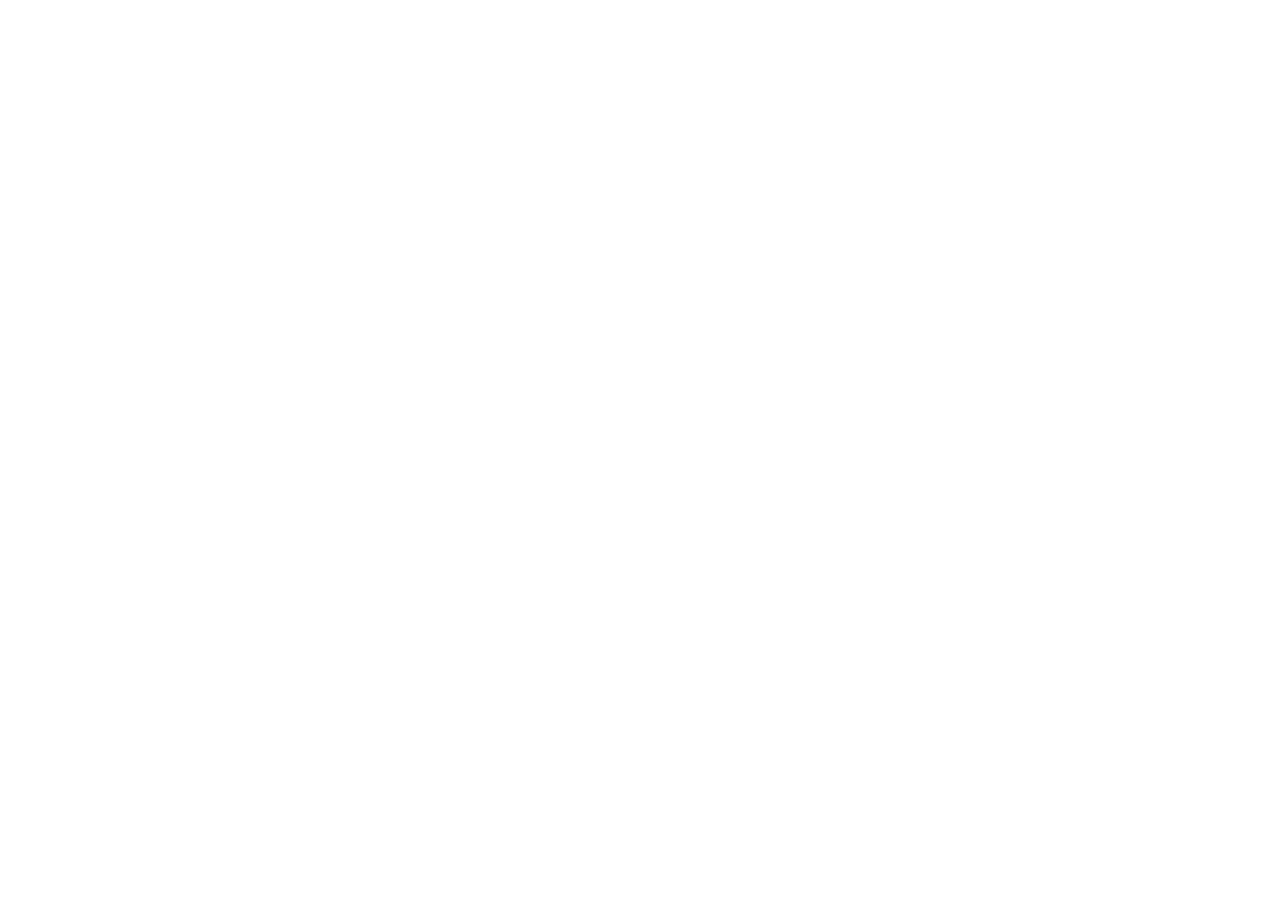
==== commit 65bae635: "index" ====
--- a/index.html
+++ b/index.html
@@ -1,6713 +1,8 @@
-<!DOCTYPE html>
-<html lang="en-US">
+<html>
+    <head>
+    <meta http-equiv="refresh" content="0;url=https://omargit99.github.io/GFG_Hackathon/Website/creative-studio/public_html/index.html" />
+    </head>
+    <body>
 
-<head>
-    <meta charset="UTF-8">
-    <script>
-        if (navigator.userAgent.match(/MSIE|Internet Explorer/i) || navigator.userAgent.match(/Trident\/7\..*?rv:11/i)) {
-            var href = document.location.href;
-            if (!href.match(/[?&]nowprocket/)) {
-                if (href.indexOf("?") == -1) {
-                    if (href.indexOf("#") == -1) {
-                        document.location.href = href + "?nowprocket=1"
-                    } else {
-                        document.location.href = href.replace("#", "?nowprocket=1#")
-                    }
-                } else {
-                    if (href.indexOf("#") == -1) {
-                        document.location.href = href + "&nowprocket=1"
-                    } else {
-                        document.location.href = href.replace("#", "&nowprocket=1#")
-                    }
-                }
-            }
-        }
-    </script>
-    <script>
-        class RocketLazyLoadScripts {
-            constructor() {
-                this.triggerEvents = ["keydown", "mousedown", "mousemove", "touchmove", "touchstart", "touchend", "wheel"], this.userEventHandler = this._triggerListener.bind(this), this.touchStartHandler = this._onTouchStart.bind(this), this.touchMoveHandler = this._onTouchMove.bind(this), this.touchEndHandler = this._onTouchEnd.bind(this), this.clickHandler = this._onClick.bind(this), this.interceptedClicks = [], window.addEventListener("pageshow", (e => {
-                    this.persisted = e.persisted
-                })), window.addEventListener("DOMContentLoaded", (() => {
-                    this._preconnect3rdParties()
-                })), this.delayedScripts = {
-                    normal: [],
-                    async: [],
-                    defer: []
-                }, this.allJQueries = []
-            }
-            _addUserInteractionListener(e) {
-                document.hidden ? e._triggerListener() : (this.triggerEvents.forEach((t => window.addEventListener(t, e.userEventHandler, {
-                    passive: !0
-                }))), window.addEventListener("touchstart", e.touchStartHandler, {
-                    passive: !0
-                }), window.addEventListener("mousedown", e.touchStartHandler), document.addEventListener("visibilitychange", e.userEventHandler))
-            }
-            _removeUserInteractionListener() {
-                this.triggerEvents.forEach((e => window.removeEventListener(e, this.userEventHandler, {
-                    passive: !0
-                }))), document.removeEventListener("visibilitychange", this.userEventHandler)
-            }
-            _onTouchStart(e) {
-                "HTML" !== e.target.tagName && (window.addEventListener("touchend", this.touchEndHandler), window.addEventListener("mouseup", this.touchEndHandler), window.addEventListener("touchmove", this.touchMoveHandler, {
-                    passive: !0
-                }), window.addEventListener("mousemove", this.touchMoveHandler), e.target.addEventListener("click", this.clickHandler), this._renameDOMAttribute(e.target, "onclick", "rocket-onclick"))
-            }
-            _onTouchMove(e) {
-                window.removeEventListener("touchend", this.touchEndHandler), window.removeEventListener("mouseup", this.touchEndHandler), window.removeEventListener("touchmove", this.touchMoveHandler, {
-                    passive: !0
-                }), window.removeEventListener("mousemove", this.touchMoveHandler), e.target.removeEventListener("click", this.clickHandler), this._renameDOMAttribute(e.target, "rocket-onclick", "onclick")
-            }
-            _onTouchEnd(e) {
-                window.removeEventListener("touchend", this.touchEndHandler), window.removeEventListener("mouseup", this.touchEndHandler), window.removeEventListener("touchmove", this.touchMoveHandler, {
-                    passive: !0
-                }), window.removeEventListener("mousemove", this.touchMoveHandler)
-            }
-            _onClick(e) {
-                e.target.removeEventListener("click", this.clickHandler), this._renameDOMAttribute(e.target, "rocket-onclick", "onclick"), this.interceptedClicks.push(e), e.preventDefault(), e.stopPropagation(), e.stopImmediatePropagation()
-            }
-            _replayClicks() {
-                window.removeEventListener("touchstart", this.touchStartHandler, {
-                    passive: !0
-                }), window.removeEventListener("mousedown", this.touchStartHandler), this.interceptedClicks.forEach((e => {
-                    e.target.dispatchEvent(new MouseEvent("click", {
-                        view: e.view,
-                        bubbles: !0,
-                        cancelable: !0
-                    }))
-                }))
-            }
-            _renameDOMAttribute(e, t, n) {
-                e.hasAttribute && e.hasAttribute(t) && (event.target.setAttribute(n, event.target.getAttribute(t)), event.target.removeAttribute(t))
-            }
-            _triggerListener() {
-                this._removeUserInteractionListener(this), "loading" === document.readyState ? document.addEventListener("DOMContentLoaded", this._loadEverythingNow.bind(this)) : this._loadEverythingNow()
-            }
-            _preconnect3rdParties() {
-                let e = [];
-                document.querySelectorAll("script[type=rocketlazyloadscript]").forEach((t => {
-                    if (t.hasAttribute("src")) {
-                        const n = new URL(t.src).origin;
-                        n !== location.origin && e.push({
-                            src: n,
-                            crossOrigin: t.crossOrigin || "module" === t.getAttribute("data-rocket-type")
-                        })
-                    }
-                })), e = [...new Map(e.map((e => [JSON.stringify(e), e]))).values()], this._batchInjectResourceHints(e, "preconnect")
-            }
-            async _loadEverythingNow() {
-                this.lastBreath = Date.now(), this._delayEventListeners(), this._delayJQueryReady(this), this._handleDocumentWrite(), this._registerAllDelayedScripts(), this._preloadAllScripts(), await this._loadScriptsFromList(this.delayedScripts.normal), await this._loadScriptsFromList(this.delayedScripts.defer), await this._loadScriptsFromList(this.delayedScripts.async);
-                try {
-                    await this._triggerDOMContentLoaded(), await this._triggerWindowLoad()
-                } catch (e) { }
-                window.dispatchEvent(new Event("rocket-allScriptsLoaded")), this._replayClicks()
-            }
-            _registerAllDelayedScripts() {
-                document.querySelectorAll("script[type=rocketlazyloadscript]").forEach((e => {
-                    e.hasAttribute("src") ? e.hasAttribute("async") && !1 !== e.async ? this.delayedScripts.async.push(e) : e.hasAttribute("defer") && !1 !== e.defer || "module" === e.getAttribute("data-rocket-type") ? this.delayedScripts.defer.push(e) : this.delayedScripts.normal.push(e) : this.delayedScripts.normal.push(e)
-                }))
-            }
-            async _transformScript(e) {
-                return await this._littleBreath(), new Promise((t => {
-                    const n = document.createElement("script");
-                    [...e.attributes].forEach((e => {
-                        let t = e.nodeName;
-                        "type" !== t && ("data-rocket-type" === t && (t = "type"), n.setAttribute(t, e.nodeValue))
-                    })), e.hasAttribute("src") ? (n.addEventListener("load", t), n.addEventListener("error", t)) : (n.text = e.text, t());
-                    try {
-                        e.parentNode.replaceChild(n, e)
-                    } catch (e) {
-                        t()
-                    }
-                }))
-            }
-            async _loadScriptsFromList(e) {
-                const t = e.shift();
-                return t ? (await this._transformScript(t), this._loadScriptsFromList(e)) : Promise.resolve()
-            }
-            _preloadAllScripts() {
-                this._batchInjectResourceHints([...this.delayedScripts.normal, ...this.delayedScripts.defer, ...this.delayedScripts.async], "preload")
-            }
-            _batchInjectResourceHints(e, t) {
-                var n = document.createDocumentFragment();
-                e.forEach((e => {
-                    if (e.src) {
-                        const i = document.createElement("link");
-                        i.href = e.src, i.rel = t, "preconnect" !== t && (i.as = "script"), e.getAttribute && "module" === e.getAttribute("data-rocket-type") && (i.crossOrigin = !0), e.crossOrigin && (i.crossOrigin = e.crossOrigin), n.appendChild(i)
-                    }
-                })), document.head.appendChild(n)
-            }
-            _delayEventListeners() {
-                let e = {};
-
-                function t(t, n) {
-                    ! function (t) {
-                        function n(n) {
-                            return e[t].eventsToRewrite.indexOf(n) >= 0 ? "rocket-" + n : n
-                        }
-                        e[t] || (e[t] = {
-                            originalFunctions: {
-                                add: t.addEventListener,
-                                remove: t.removeEventListener
-                            },
-                            eventsToRewrite: []
-                        }, t.addEventListener = function () {
-                            arguments[0] = n(arguments[0]), e[t].originalFunctions.add.apply(t, arguments)
-                        }, t.removeEventListener = function () {
-                            arguments[0] = n(arguments[0]), e[t].originalFunctions.remove.apply(t, arguments)
-                        })
-                    }(t), e[t].eventsToRewrite.push(n)
-                }
-
-                function n(e, t) {
-                    let n = e[t];
-                    Object.defineProperty(e, t, {
-                        get: () => n || function () { },
-                        set(i) {
-                            e["rocket" + t] = n = i
-                        }
-                    })
-                }
-                t(document, "DOMContentLoaded"), t(window, "DOMContentLoaded"), t(window, "load"), t(window, "pageshow"), t(document, "readystatechange"), n(document, "onreadystatechange"), n(window, "onload"), n(window, "onpageshow")
-            }
-            _delayJQueryReady(e) {
-                let t = window.jQuery;
-                Object.defineProperty(window, "jQuery", {
-                    get: () => t,
-                    set(n) {
-                        if (n && n.fn && !e.allJQueries.includes(n)) {
-                            n.fn.ready = n.fn.init.prototype.ready = function (t) {
-                                e.domReadyFired ? t.bind(document)(n) : document.addEventListener("rocket-DOMContentLoaded", (() => t.bind(document)(n)))
-                            };
-                            const t = n.fn.on;
-                            n.fn.on = n.fn.init.prototype.on = function () {
-                                if (this[0] === window) {
-                                    function e(e) {
-                                        return e.split(" ").map((e => "load" === e || 0 === e.indexOf("load.") ? "rocket-jquery-load" : e)).join(" ")
-                                    }
-                                    "string" == typeof arguments[0] || arguments[0] instanceof String ? arguments[0] = e(arguments[0]) : "object" == typeof arguments[0] && Object.keys(arguments[0]).forEach((t => {
-                                        delete Object.assign(arguments[0], {
-                                            [e(t)]: arguments[0][t]
-                                        })[t]
-                                    }))
-                                }
-                                return t.apply(this, arguments), this
-                            }, e.allJQueries.push(n)
-                        }
-                        t = n
-                    }
-                })
-            }
-            async _triggerDOMContentLoaded() {
-                this.domReadyFired = !0, await this._littleBreath(), document.dispatchEvent(new Event("rocket-DOMContentLoaded")), await this._littleBreath(), window.dispatchEvent(new Event("rocket-DOMContentLoaded")), await this._littleBreath(), document.dispatchEvent(new Event("rocket-readystatechange")), await this._littleBreath(), document.rocketonreadystatechange && document.rocketonreadystatechange()
-            }
-            async _triggerWindowLoad() {
-                await this._littleBreath(), window.dispatchEvent(new Event("rocket-load")), await this._littleBreath(), window.rocketonload && window.rocketonload(), await this._littleBreath(), this.allJQueries.forEach((e => e(window).trigger("rocket-jquery-load"))), await this._littleBreath();
-                const e = new Event("rocket-pageshow");
-                e.persisted = this.persisted, window.dispatchEvent(e), await this._littleBreath(), window.rocketonpageshow && window.rocketonpageshow({
-                    persisted: this.persisted
-                })
-            }
-            _handleDocumentWrite() {
-                const e = new Map;
-                document.write = document.writeln = function (t) {
-                    const n = document.currentScript,
-                        i = document.createRange(),
-                        r = n.parentElement;
-                    let o = e.get(n);
-                    void 0 === o && (o = n.nextSibling, e.set(n, o));
-                    const s = document.createDocumentFragment();
-                    i.setStart(s, 0), s.appendChild(i.createContextualFragment(t)), r.insertBefore(s, o)
-                }
-            }
-            async _littleBreath() {
-                Date.now() - this.lastBreath > 45 && (await this._requestAnimFrame(), this.lastBreath = Date.now())
-            }
-            async _requestAnimFrame() {
-                return document.hidden ? new Promise((e => setTimeout(e))) : new Promise((e => requestAnimationFrame(e)))
-            }
-            static run() {
-                const e = new RocketLazyLoadScripts;
-                e._addUserInteractionListener(e)
-            }
-        }
-        RocketLazyLoadScripts.run();
-    </script>
-
-    <meta name="viewport" content="width=device-width, initial-scale=1.0, viewport-fit=cover" />
-    <meta name='robots' content='max-image-preview:large' />
-
-    <!-- This site is optimized with the Yoast SEO Premium plugin v15.7 - https://yoast.com/wordpress/plugins/seo/ -->
-    <title>TheraVR Virtual Clinic: At-Home Virtual Reality Therapy</title>
-    <meta name="description"
-        content="XRHealth is a virtual clinic where caring clinicians and advanced technology come together to help you feel your best. Try Virtual Reality therapy at home." />
-    <meta name="robots" content="index, follow, max-snippet:-1, max-image-preview:large, max-video-preview:-1" />
-    <link rel="canonical" href="https://www.xr.health/product-new/" />
-    <meta property="og:locale" content="en_US" />
-    <meta property="og:type" content="article" />
-    <meta property="og:title" content="XRHealth Virtual Clinic: At-Home Virtual Reality Therapy" />
-    <meta property="og:description"
-        content="XRHealth is a virtual clinic where caring clinicians and advanced technology come together to help you feel your best. Try Virtual Reality therapy at home." />
-    <meta property="og:url" content="https://www.xr.health/product-new/" />
-    <meta property="og:site_name" content="XRHealth" />
-    <meta property="article:publisher" content="https://www.facebook.com/Extended.Reality.Health" />
-    <meta property="article:modified_time" content="2023-03-02T05:34:42+00:00" />
-    <meta property="og:image" content="https://www.xr.health/wp-content/uploads/2021/03/Artboard-1.jpg" />
-    <meta property="og:image:width" content="1280" />
-    <meta property="og:image:height" content="720" />
-    <meta name="twitter:card" content="summary_large_image" />
-    <meta name="twitter:label1" content="Est. reading time">
-    <meta name="twitter:data1" content="18 minutes">
-    <script type="application/ld+json" class="yoast-schema-graph">
-        {
-            "@context": "https://schema.org",
-            "@graph": [{
-                "@type": "WebSite",
-                "@id": "https://www.xr.health/#website",
-                "url": "https://www.xr.health/",
-                "name": "XRHealth",
-                "description": "VR Telehealth",
-                "potentialAction": [{
-                    "@type": "SearchAction",
-                    "target": "https://www.xr.health/?s={search_term_string}",
-                    "query-input": "required name=search_term_string"
-                }],
-                "inLanguage": "en-US"
-            }, {
-                "@type": "ImageObject",
-                "@id": "https://www.xr.health/product-new/#primaryimage",
-                "inLanguage": "en-US",
-                "url": "https://www.xr.health/wp-content/uploads/2021/03/Artboard-1.jpg",
-                "width": 1280,
-                "height": 720,
-                "caption": "XRHealth Virtual Clinic: At-Home Virtual Reality Therapy"
-            }, {
-                "@type": "WebPage",
-                "@id": "https://www.xr.health/product-new/#webpage",
-                "url": "https://www.xr.health/product-new/",
-                "name": "XRHealth Virtual Clinic: At-Home Virtual Reality Therapy",
-                "isPartOf": {
-                    "@id": "https://www.xr.health/#website"
-                },
-                "primaryImageOfPage": {
-                    "@id": "https://www.xr.health/product-new/#primaryimage"
-                },
-                "datePublished": "2022-10-12T16:02:22+00:00",
-                "dateModified": "2023-03-02T05:34:42+00:00",
-                "description": "XRHealth is a virtual clinic where caring clinicians and advanced technology come together to help you feel your best. Try Virtual Reality therapy at home.",
-                "inLanguage": "en-US",
-                "potentialAction": [{
-                    "@type": "ReadAction",
-                    "target": ["https://www.xr.health/product-new/"]
-                }]
-            }]
-        }
-    </script>
-    <!-- / Yoast SEO Premium plugin. -->
-
-
-    <link rel='dns-prefetch' href='//js-eu1.hs-scripts.com' />
-
-    <link rel='stylesheet' id='dashicons-zoom-plugin-css'
-        data-lazy-css-href='https://www.xr.health/wp-includes/css/dashicons.css?ver=4.16.4' type='text/css'
-        media='all' />
-    <link rel='stylesheet' id='wp-block-library-css'
-        data-lazy-css-href='https://www.xr.health/wp-includes/css/dist/block-library/style.min.css?ver=6.1.1'
-        type='text/css' media='all' />
-    <link rel='stylesheet' id='wc-blocks-vendors-style-css'
-        href='https://www.xr.health/wp-content/plugins/woocommerce/packages/woocommerce-blocks/build/wc-blocks-vendors-style.css?ver=6.9.0'
-        type='text/css' media='all' />
-    <link rel='stylesheet' id='wc-blocks-style-css'
-        href='https://www.xr.health/wp-content/plugins/woocommerce/packages/woocommerce-blocks/build/wc-blocks-style.css?ver=6.9.0'
-        type='text/css' media='all' />
-    <link rel='stylesheet' id='classic-theme-styles-css'
-        href='https://www.xr.health/wp-includes/css/classic-themes.min.css?ver=1' type='text/css' media='all' />
-    <style id='global-styles-inline-css' type='text/css'>
-        body {
-            --wp--preset--color--black: #000000;
-            --wp--preset--color--cyan-bluish-gray: #abb8c3;
-            --wp--preset--color--white: #ffffff;
-            --wp--preset--color--pale-pink: #f78da7;
-            --wp--preset--color--vivid-red: #cf2e2e;
-            --wp--preset--color--luminous-vivid-orange: #ff6900;
-            --wp--preset--color--luminous-vivid-amber: #fcb900;
-            --wp--preset--color--light-green-cyan: #7bdcb5;
-            --wp--preset--color--vivid-green-cyan: #00d084;
-            --wp--preset--color--pale-cyan-blue: #8ed1fc;
-            --wp--preset--color--vivid-cyan-blue: #0693e3;
-            --wp--preset--color--vivid-purple: #9b51e0;
-            --wp--preset--gradient--vivid-cyan-blue-to-vivid-purple: linear-gradient(135deg, rgba(6, 147, 227, 1) 0%, rgb(155, 81, 224) 100%);
-            --wp--preset--gradient--light-green-cyan-to-vivid-green-cyan: linear-gradient(135deg, rgb(122, 220, 180) 0%, rgb(0, 208, 130) 100%);
-            --wp--preset--gradient--luminous-vivid-amber-to-luminous-vivid-orange: linear-gradient(135deg, rgba(252, 185, 0, 1) 0%, rgba(255, 105, 0, 1) 100%);
-            --wp--preset--gradient--luminous-vivid-orange-to-vivid-red: linear-gradient(135deg, rgba(255, 105, 0, 1) 0%, rgb(207, 46, 46) 100%);
-            --wp--preset--gradient--very-light-gray-to-cyan-bluish-gray: linear-gradient(135deg, rgb(238, 238, 238) 0%, rgb(169, 184, 195) 100%);
-            --wp--preset--gradient--cool-to-warm-spectrum: linear-gradient(135deg, rgb(74, 234, 220) 0%, rgb(151, 120, 209) 20%, rgb(207, 42, 186) 40%, rgb(238, 44, 130) 60%, rgb(251, 105, 98) 80%, rgb(254, 248, 76) 100%);
-            --wp--preset--gradient--blush-light-purple: linear-gradient(135deg, rgb(255, 206, 236) 0%, rgb(152, 150, 240) 100%);
-            --wp--preset--gradient--blush-bordeaux: linear-gradient(135deg, rgb(254, 205, 165) 0%, rgb(254, 45, 45) 50%, rgb(107, 0, 62) 100%);
-            --wp--preset--gradient--luminous-dusk: linear-gradient(135deg, rgb(255, 203, 112) 0%, rgb(199, 81, 192) 50%, rgb(65, 88, 208) 100%);
-            --wp--preset--gradient--pale-ocean: linear-gradient(135deg, rgb(255, 245, 203) 0%, rgb(182, 227, 212) 50%, rgb(51, 167, 181) 100%);
-            --wp--preset--gradient--electric-grass: linear-gradient(135deg, rgb(202, 248, 128) 0%, rgb(113, 206, 126) 100%);
-            --wp--preset--gradient--midnight: linear-gradient(135deg, rgb(2, 3, 129) 0%, rgb(40, 116, 252) 100%);
-            --wp--preset--duotone--dark-grayscale: url('#wp-duotone-dark-grayscale');
-            --wp--preset--duotone--grayscale: url('#wp-duotone-grayscale');
-            --wp--preset--duotone--purple-yellow: url('#wp-duotone-purple-yellow');
-            --wp--preset--duotone--blue-red: url('#wp-duotone-blue-red');
-            --wp--preset--duotone--midnight: url('#wp-duotone-midnight');
-            --wp--preset--duotone--magenta-yellow: url('#wp-duotone-magenta-yellow');
-            --wp--preset--duotone--purple-green: url('#wp-duotone-purple-green');
-            --wp--preset--duotone--blue-orange: url('#wp-duotone-blue-orange');
-            --wp--preset--font-size--small: 13px;
-            --wp--preset--font-size--medium: 20px;
-            --wp--preset--font-size--large: 36px;
-            --wp--preset--font-size--x-large: 42px;
-            --wp--preset--spacing--20: 0.44rem;
-            --wp--preset--spacing--30: 0.67rem;
-            --wp--preset--spacing--40: 1rem;
-            --wp--preset--spacing--50: 1.5rem;
-            --wp--preset--spacing--60: 2.25rem;
-            --wp--preset--spacing--70: 3.38rem;
-            --wp--preset--spacing--80: 5.06rem;
-        }
-
-        :where(.is-layout-flex) {
-            gap: 0.5em;
-        }
-
-        body .is-layout-flow>.alignleft {
-            float: left;
-            margin-inline-start: 0;
-            margin-inline-end: 2em;
-        }
-
-        body .is-layout-flow>.alignright {
-            float: right;
-            margin-inline-start: 2em;
-            margin-inline-end: 0;
-        }
-
-        body .is-layout-flow>.aligncenter {
-            margin-left: auto !important;
-            margin-right: auto !important;
-        }
-
-        body .is-layout-constrained>.alignleft {
-            float: left;
-            margin-inline-start: 0;
-            margin-inline-end: 2em;
-        }
-
-        body .is-layout-constrained>.alignright {
-            float: right;
-            margin-inline-start: 2em;
-            margin-inline-end: 0;
-        }
-
-        body .is-layout-constrained>.aligncenter {
-            margin-left: auto !important;
-            margin-right: auto !important;
-        }
-
-        body .is-layout-constrained> :where(:not(.alignleft):not(.alignright):not(.alignfull)) {
-            max-width: var(--wp--style--global--content-size);
-            margin-left: auto !important;
-            margin-right: auto !important;
-        }
-
-        body .is-layout-constrained>.alignwide {
-            max-width: var(--wp--style--global--wide-size);
-        }
-
-        body .is-layout-flex {
-            display: flex;
-        }
-
-        body .is-layout-flex {
-            flex-wrap: wrap;
-            align-items: center;
-        }
-
-        body .is-layout-flex>* {
-            margin: 0;
-        }
-
-        :where(.wp-block-columns.is-layout-flex) {
-            gap: 2em;
-        }
-
-        .has-black-color {
-            color: var(--wp--preset--color--black) !important;
-        }
-
-        .has-cyan-bluish-gray-color {
-            color: var(--wp--preset--color--cyan-bluish-gray) !important;
-        }
-
-        .has-white-color {
-            color: var(--wp--preset--color--white) !important;
-        }
-
-        .has-pale-pink-color {
-            color: var(--wp--preset--color--pale-pink) !important;
-        }
-
-        .has-vivid-red-color {
-            color: var(--wp--preset--color--vivid-red) !important;
-        }
-
-        .has-luminous-vivid-orange-color {
-            color: var(--wp--preset--color--luminous-vivid-orange) !important;
-        }
-
-        .has-luminous-vivid-amber-color {
-            color: var(--wp--preset--color--luminous-vivid-amber) !important;
-        }
-
-        .has-light-green-cyan-color {
-            color: var(--wp--preset--color--light-green-cyan) !important;
-        }
-
-        .has-vivid-green-cyan-color {
-            color: var(--wp--preset--color--vivid-green-cyan) !important;
-        }
-
-        .has-pale-cyan-blue-color {
-            color: var(--wp--preset--color--pale-cyan-blue) !important;
-        }
-
-        .has-vivid-cyan-blue-color {
-            color: var(--wp--preset--color--vivid-cyan-blue) !important;
-        }
-
-        .has-vivid-purple-color {
-            color: var(--wp--preset--color--vivid-purple) !important;
-        }
-
-        .has-black-background-color {
-            background-color: var(--wp--preset--color--black) !important;
-        }
-
-        .has-cyan-bluish-gray-background-color {
-            background-color: var(--wp--preset--color--cyan-bluish-gray) !important;
-        }
-
-        .has-white-background-color {
-            background-color: var(--wp--preset--color--white) !important;
-        }
-
-        .has-pale-pink-background-color {
-            background-color: var(--wp--preset--color--pale-pink) !important;
-        }
-
-        .has-vivid-red-background-color {
-            background-color: var(--wp--preset--color--vivid-red) !important;
-        }
-
-        .has-luminous-vivid-orange-background-color {
-            background-color: var(--wp--preset--color--luminous-vivid-orange) !important;
-        }
-
-        .has-luminous-vivid-amber-background-color {
-            background-color: var(--wp--preset--color--luminous-vivid-amber) !important;
-        }
-
-        .has-light-green-cyan-background-color {
-            background-color: var(--wp--preset--color--light-green-cyan) !important;
-        }
-
-        .has-vivid-green-cyan-background-color {
-            background-color: var(--wp--preset--color--vivid-green-cyan) !important;
-        }
-
-        .has-pale-cyan-blue-background-color {
-            background-color: var(--wp--preset--color--pale-cyan-blue) !important;
-        }
-
-        .has-vivid-cyan-blue-background-color {
-            background-color: var(--wp--preset--color--vivid-cyan-blue) !important;
-        }
-
-        .has-vivid-purple-background-color {
-            background-color: var(--wp--preset--color--vivid-purple) !important;
-        }
-
-        .has-black-border-color {
-            border-color: var(--wp--preset--color--black) !important;
-        }
-
-        .has-cyan-bluish-gray-border-color {
-            border-color: var(--wp--preset--color--cyan-bluish-gray) !important;
-        }
-
-        .has-white-border-color {
-            border-color: var(--wp--preset--color--white) !important;
-        }
-
-        .has-pale-pink-border-color {
-            border-color: var(--wp--preset--color--pale-pink) !important;
-        }
-
-        .has-vivid-red-border-color {
-            border-color: var(--wp--preset--color--vivid-red) !important;
-        }
-
-        .has-luminous-vivid-orange-border-color {
-            border-color: var(--wp--preset--color--luminous-vivid-orange) !important;
-        }
-
-        .has-luminous-vivid-amber-border-color {
-            border-color: var(--wp--preset--color--luminous-vivid-amber) !important;
-        }
-
-        .has-light-green-cyan-border-color {
-            border-color: var(--wp--preset--color--light-green-cyan) !important;
-        }
-
-        .has-vivid-green-cyan-border-color {
-            border-color: var(--wp--preset--color--vivid-green-cyan) !important;
-        }
-
-        .has-pale-cyan-blue-border-color {
-            border-color: var(--wp--preset--color--pale-cyan-blue) !important;
-        }
-
-        .has-vivid-cyan-blue-border-color {
-            border-color: var(--wp--preset--color--vivid-cyan-blue) !important;
-        }
-
-        .has-vivid-purple-border-color {
-            border-color: var(--wp--preset--color--vivid-purple) !important;
-        }
-
-        .has-vivid-cyan-blue-to-vivid-purple-gradient-background {
-            background: var(--wp--preset--gradient--vivid-cyan-blue-to-vivid-purple) !important;
-        }
-
-        .has-light-green-cyan-to-vivid-green-cyan-gradient-background {
-            background: var(--wp--preset--gradient--light-green-cyan-to-vivid-green-cyan) !important;
-        }
-
-        .has-luminous-vivid-amber-to-luminous-vivid-orange-gradient-background {
-            background: var(--wp--preset--gradient--luminous-vivid-amber-to-luminous-vivid-orange) !important;
-        }
-
-        .has-luminous-vivid-orange-to-vivid-red-gradient-background {
-            background: var(--wp--preset--gradient--luminous-vivid-orange-to-vivid-red) !important;
-        }
-
-        .has-very-light-gray-to-cyan-bluish-gray-gradient-background {
-            background: var(--wp--preset--gradient--very-light-gray-to-cyan-bluish-gray) !important;
-        }
-
-        .has-cool-to-warm-spectrum-gradient-background {
-            background: var(--wp--preset--gradient--cool-to-warm-spectrum) !important;
-        }
-
-        .has-blush-light-purple-gradient-background {
-            background: var(--wp--preset--gradient--blush-light-purple) !important;
-        }
-
-        .has-blush-bordeaux-gradient-background {
-            background: var(--wp--preset--gradient--blush-bordeaux) !important;
-        }
-
-        .has-luminous-dusk-gradient-background {
-            background: var(--wp--preset--gradient--luminous-dusk) !important;
-        }
-
-        .has-pale-ocean-gradient-background {
-            background: var(--wp--preset--gradient--pale-ocean) !important;
-        }
-
-        .has-electric-grass-gradient-background {
-            background: var(--wp--preset--gradient--electric-grass) !important;
-        }
-
-        .has-midnight-gradient-background {
-            background: var(--wp--preset--gradient--midnight) !important;
-        }
-
-        .has-small-font-size {
-            font-size: var(--wp--preset--font-size--small) !important;
-        }
-
-        .has-medium-font-size {
-            font-size: var(--wp--preset--font-size--medium) !important;
-        }
-
-        .has-large-font-size {
-            font-size: var(--wp--preset--font-size--large) !important;
-        }
-
-        .has-x-large-font-size {
-            font-size: var(--wp--preset--font-size--x-large) !important;
-        }
-
-        .wp-block-navigation a:where(:not(.wp-element-button)) {
-            color: inherit;
-        }
-
-        :where(.wp-block-columns.is-layout-flex) {
-            gap: 2em;
-        }
-
-        .wp-block-pullquote {
-            font-size: 1.5em;
-            line-height: 1.6;
-        }
-    </style>
-    <link rel='stylesheet' id='allow-webp-image-css'
-        href='https://www.xr.health/wp-content/plugins/allow-webp-image/public/css/allow-webp-image-public.css?ver=1.0.1'
-        type='text/css' media='all' />
-    <link rel='stylesheet' id='cookie-law-info-css'
-        href='https://www.xr.health/wp-content/plugins/cookie-law-info/public/css/cookie-law-info-public.css?ver=2.1.1'
-        type='text/css' media='all' />
-    <link rel='stylesheet' id='cookie-law-info-gdpr-css'
-        href='https://www.xr.health/wp-content/plugins/cookie-law-info/public/css/cookie-law-info-gdpr.css?ver=2.1.1'
-        type='text/css' media='all' />
-    <link rel='stylesheet' id='woocommerce-layout-css'
-        href='https://www.xr.health/wp-content/plugins/woocommerce/assets/css/woocommerce-layout.css?ver=6.3.1'
-        type='text/css' media='all' />
-    <link rel='stylesheet' id='woocommerce-smallscreen-css'
-        href='https://www.xr.health/wp-content/plugins/woocommerce/assets/css/woocommerce-smallscreen.css?ver=6.3.1'
-        type='text/css' media='only screen and (max-width: 768px)' />
-    <link rel='stylesheet' id='woocommerce-general-css'
-        href='https://www.xr.health/wp-content/plugins/woocommerce/assets/css/woocommerce.css?ver=6.3.1' type='text/css'
-        media='all' />
-    <style id='woocommerce-inline-inline-css' type='text/css'>
-        .woocommerce form .form-row .required {
-            visibility: visible;
-        }
-    </style>
-    <link rel='stylesheet' id='hello-elementor-css'
-        href='https://www.xr.health/wp-content/themes/hello-elementor/style.min.css' type='text/css' media='all' />
-    <link rel='stylesheet' id='common-style-css'
-        href='https://www.xr.health/wp-content/themes/hello-theme-child-master/common.css' type='text/css'
-        media='all' />
-    <link rel='stylesheet' id='hello-elementor-theme-style-css'
-        href='https://www.xr.health/wp-content/themes/hello-elementor/theme.min.css' type='text/css' media='all' />
-    <link rel='stylesheet' id='elementor-icons-css'
-        data-lazy-css-href='https://www.xr.health/wp-content/plugins/elementor/assets/lib/eicons/css/elementor-icons.min.css?ver=5.15.0'
-        type='text/css' media='all' />
-    <link rel='stylesheet' id='elementor-frontend-legacy-css'
-        href='https://www.xr.health/wp-content/plugins/elementor/assets/css/frontend-legacy.min.css?ver=3.6.1'
-        type='text/css' media='all' />
-    <link rel='stylesheet' id='elementor-frontend-css'
-        href='https://www.xr.health/wp-content/plugins/elementor/assets/css/frontend.min.css?ver=3.6.1' type='text/css'
-        media='all' />
-    <link rel='stylesheet' id='elementor-post-5-css'
-        href='https://www.xr.health/wp-content/uploads/elementor/css/post-5.css?ver=1672391834' type='text/css'
-        media='all' />
-    <link rel='stylesheet' id='elementor-pro-css'
-        href='https://www.xr.health/wp-content/plugins/elementor-pro/assets/css/frontend.min.css?ver=3.6.4'
-        type='text/css' media='all' />
-    <link rel='stylesheet' id='font-awesome-5-all-css'
-        data-lazy-css-href='https://www.xr.health/wp-content/plugins/elementor/assets/lib/font-awesome/css/all.min.css?ver=4.9.3'
-        type='text/css' media='all' />
-    <link rel='stylesheet' id='font-awesome-4-shim-css'
-        data-lazy-css-href='https://www.xr.health/wp-content/plugins/elementor/assets/lib/font-awesome/css/v4-shims.min.css?ver=3.6.1'
-        type='text/css' media='all' />
-    <link rel='stylesheet' id='elementor-global-css'
-        href='https://www.xr.health/wp-content/uploads/elementor/css/global.css?ver=1672391834' type='text/css'
-        media='all' />
-    <link rel='stylesheet' id='elementor-post-57228-css'
-        href='https://www.xr.health/wp-content/uploads/elementor/css/post-57228.css?ver=1677735302' type='text/css'
-        media='all' />
-    <link rel='stylesheet' id='elementor-post-53109-css'
-        href='https://www.xr.health/wp-content/uploads/elementor/css/post-53109.css?ver=1672391834' type='text/css'
-        media='all' />
-    <link rel='stylesheet' id='elementor-post-48354-css'
-        href='https://www.xr.health/wp-content/uploads/elementor/css/post-48354.css?ver=1672391835' type='text/css'
-        media='all' />
-    <link rel='stylesheet' id='elementor-post-48350-css'
-        href='https://www.xr.health/wp-content/uploads/elementor/css/post-48350.css?ver=1672391835' type='text/css'
-        media='all' />
-    <link rel='stylesheet' id='elementor-post-48340-css'
-        href='https://www.xr.health/wp-content/uploads/elementor/css/post-48340.css?ver=1672391835' type='text/css'
-        media='all' />
-    <link rel='stylesheet' id='elementor-post-57298-css'
-        href='https://www.xr.health/wp-content/uploads/elementor/css/post-57298.css?ver=1672399151' type='text/css'
-        media='all' />
-    <link rel='stylesheet' id='elementor-post-20-css'
-        href='https://www.xr.health/wp-content/uploads/elementor/css/post-20.css?ver=1672391835' type='text/css'
-        media='all' />
-    <link rel='stylesheet' id='tablepress-default-css'
-        href='https://www.xr.health/wp-content/plugins/tablepress/css/default.min.css?ver=1.14' type='text/css'
-        media='all' />
-    <link rel='stylesheet' id='um_fonticons_ii-css'
-        href='https://www.xr.health/wp-content/plugins/ultimate-member/assets/css/um-fonticons-ii.css?ver=2.3.1'
-        type='text/css' media='all' />
-    <link rel='stylesheet' id='um_fonticons_fa-css'
-        href='https://www.xr.health/wp-content/plugins/ultimate-member/assets/css/um-fonticons-fa.css?ver=2.3.1'
-        type='text/css' media='all' />
-    <link rel='stylesheet' id='select2-css'
-        href='https://www.xr.health/wp-content/plugins/ultimate-member/assets/css/select2/select2.min.css?ver=4.0.13'
-        type='text/css' media='all' />
-    <link rel='stylesheet' id='um_crop-css'
-        href='https://www.xr.health/wp-content/plugins/ultimate-member/assets/css/um-crop.css?ver=2.3.1' type='text/css'
-        media='all' />
-    <link rel='stylesheet' id='um_modal-css'
-        href='https://www.xr.health/wp-content/plugins/ultimate-member/assets/css/um-modal.css?ver=2.3.1'
-        type='text/css' media='all' />
-    <link rel='stylesheet' id='um_styles-css'
-        href='https://www.xr.health/wp-content/plugins/ultimate-member/assets/css/um-styles.css?ver=2.3.1'
-        type='text/css' media='all' />
-    <link rel='stylesheet' id='um_profile-css'
-        href='https://www.xr.health/wp-content/plugins/ultimate-member/assets/css/um-profile.css?ver=2.3.1'
-        type='text/css' media='all' />
-    <link rel='stylesheet' id='um_account-css'
-        href='https://www.xr.health/wp-content/plugins/ultimate-member/assets/css/um-account.css?ver=2.3.1'
-        type='text/css' media='all' />
-    <link rel='stylesheet' id='um_misc-css'
-        href='https://www.xr.health/wp-content/plugins/ultimate-member/assets/css/um-misc.css?ver=2.3.1' type='text/css'
-        media='all' />
-    <link rel='stylesheet' id='um_fileupload-css'
-        href='https://www.xr.health/wp-content/plugins/ultimate-member/assets/css/um-fileupload.css?ver=2.3.1'
-        type='text/css' media='all' />
-    <link rel='stylesheet' id='um_datetime-css'
-        href='https://www.xr.health/wp-content/plugins/ultimate-member/assets/css/pickadate/default.css?ver=2.3.1'
-        type='text/css' media='all' />
-    <link rel='stylesheet' id='um_datetime_date-css'
-        href='https://www.xr.health/wp-content/plugins/ultimate-member/assets/css/pickadate/default.date.css?ver=2.3.1'
-        type='text/css' media='all' />
-    <link rel='stylesheet' id='um_datetime_time-css'
-        href='https://www.xr.health/wp-content/plugins/ultimate-member/assets/css/pickadate/default.time.css?ver=2.3.1'
-        type='text/css' media='all' />
-    <link rel='stylesheet' id='um_raty-css'
-        href='https://www.xr.health/wp-content/plugins/ultimate-member/assets/css/um-raty.css?ver=2.3.1' type='text/css'
-        media='all' />
-    <link rel='stylesheet' id='um_scrollbar-css'
-        href='https://www.xr.health/wp-content/plugins/ultimate-member/assets/css/simplebar.css?ver=2.3.1'
-        type='text/css' media='all' />
-    <link rel='stylesheet' id='um_tipsy-css'
-        href='https://www.xr.health/wp-content/plugins/ultimate-member/assets/css/um-tipsy.css?ver=2.3.1'
-        type='text/css' media='all' />
-    <link rel='stylesheet' id='um_responsive-css'
-        href='https://www.xr.health/wp-content/plugins/ultimate-member/assets/css/um-responsive.css?ver=2.3.1'
-        type='text/css' media='all' />
-    <link rel='stylesheet' id='um_default_css-css'
-        href='https://www.xr.health/wp-content/plugins/ultimate-member/assets/css/um-old-default.css?ver=2.3.1'
-        type='text/css' media='all' />
-    <style id='rocket-lazyload-inline-css' type='text/css'>
-        .rll-youtube-player {
-            position: relative;
-            padding-bottom: 56.23%;
-            height: 0;
-            overflow: hidden;
-            max-width: 100%;
-        }
-
-        .rll-youtube-player:focus-within {
-            outline: 2px solid currentColor;
-            outline-offset: 5px;
-        }
-
-        .rll-youtube-player iframe {
-            position: absolute;
-            top: 0;
-            left: 0;
-            width: 100%;
-            height: 100%;
-            z-index: 100;
-            background: 0 0
-        }
-
-        .rll-youtube-player img {
-            bottom: 0;
-            display: block;
-            left: 0;
-            margin: auto;
-            max-width: 100%;
-            width: 100%;
-            position: absolute;
-            right: 0;
-            top: 0;
-            border: none;
-            height: auto;
-            -webkit-transition: .4s all;
-            -moz-transition: .4s all;
-            transition: .4s all
-        }
-
-        .rll-youtube-player img:hover {
-            -webkit-filter: brightness(75%)
-        }
-
-        .rll-youtube-player .play {
-            height: 100%;
-            width: 100%;
-            left: 0;
-            top: 0;
-            position: absolute;
-            background: url(https://www.xr.health/wp-content/plugins/wp-rocket/assets/img/youtube.png) no-repeat center;
-            background-color: transparent !important;
-            cursor: pointer;
-            border: none;
-        }
-    </style>
-    <link rel='stylesheet' id='elementor-icons-shared-0-css'
-        data-lazy-css-href='https://www.xr.health/wp-content/plugins/elementor/assets/lib/font-awesome/css/fontawesome.min.css?ver=5.15.3'
-        type='text/css' media='all' />
-    <link rel='stylesheet' id='elementor-icons-fa-solid-css'
-        data-lazy-css-href='https://www.xr.health/wp-content/plugins/elementor/assets/lib/font-awesome/css/solid.min.css?ver=5.15.3'
-        type='text/css' media='all' />
-    <script type="rocketlazyloadscript" data-rocket-type='text/javascript'
-        src='https://www.xr.health/wp-includes/js/jquery/jquery.min.js?ver=3.6.1' id='jquery-core-js' defer></script>
-    <script type="rocketlazyloadscript" data-rocket-type='text/javascript'
-        src='https://www.xr.health/wp-includes/js/jquery/jquery-migrate.min.js?ver=3.3.2' id='jquery-migrate-js'
-        defer></script>
-    <script type="rocketlazyloadscript" data-rocket-type='text/javascript'
-        src='https://www.xr.health/wp-content/plugins/allow-webp-image/public/js/allow-webp-image-public.js?ver=1.0.1'
-        id='allow-webp-image-js' defer></script>
-    <script type='text/javascript' id='cookie-law-info-js-extra'>
-        /* <![CDATA[ */
-        var Cli_Data = {
-            "nn_cookie_ids": [],
-            "cookielist": [],
-            "non_necessary_cookies": [],
-            "ccpaEnabled": "",
-            "ccpaRegionBased": "",
-            "ccpaBarEnabled": "",
-            "strictlyEnabled": ["necessary", "obligatoire"],
-            "ccpaType": "gdpr",
-            "js_blocking": "",
-            "custom_integration": "",
-            "triggerDomRefresh": "",
-            "secure_cookies": ""
-        };
-        var cli_cookiebar_settings = {
-            "animate_speed_hide": "500",
-            "animate_speed_show": "500",
-            "background": "#000000",
-            "border": "#b1a6a6c2",
-            "border_on": "",
-            "button_1_button_colour": "#00aeef",
-            "button_1_button_hover": "#008bbf",
-            "button_1_link_colour": "#fff",
-            "button_1_as_button": "1",
-            "button_1_new_win": "",
-            "button_2_button_colour": "#333",
-            "button_2_button_hover": "#292929",
-            "button_2_link_colour": "#444",
-            "button_2_as_button": "",
-            "button_2_hidebar": "",
-            "button_3_button_colour": "#3566bb",
-            "button_3_button_hover": "#2a5296",
-            "button_3_link_colour": "#fff",
-            "button_3_as_button": "1",
-            "button_3_new_win": "",
-            "button_4_button_colour": "#000",
-            "button_4_button_hover": "#000000",
-            "button_4_link_colour": "#333333",
-            "button_4_as_button": "",
-            "button_7_button_colour": "#61a229",
-            "button_7_button_hover": "#4e8221",
-            "button_7_link_colour": "#fff",
-            "button_7_as_button": "1",
-            "button_7_new_win": "",
-            "font_family": "inherit",
-            "header_fix": "",
-            "notify_animate_hide": "1",
-            "notify_animate_show": "",
-            "notify_div_id": "#cookie-law-info-bar",
-            "notify_position_horizontal": "right",
-            "notify_position_vertical": "bottom",
-            "scroll_close": "",
-            "scroll_close_reload": "",
-            "accept_close_reload": "",
-            "reject_close_reload": "",
-            "showagain_tab": "",
-            "showagain_background": "#fff",
-            "showagain_border": "#000",
-            "showagain_div_id": "#cookie-law-info-again",
-            "showagain_x_position": "100px",
-            "text": "#ffffff",
-            "show_once_yn": "",
-            "show_once": "10000",
-            "logging_on": "",
-            "as_popup": "",
-            "popup_overlay": "1",
-            "bar_heading_text": "",
-            "cookie_bar_as": "banner",
-            "popup_showagain_position": "bottom-right",
-            "widget_position": "left"
-        };
-        var log_object = {
-            "ajax_url": "https:\/\/www.xr.health\/wp-admin\/admin-ajax.php"
-        };
-        /* ]]> */
-    </script>
-    <script type="rocketlazyloadscript" data-rocket-type='text/javascript'
-        src='https://www.xr.health/wp-content/plugins/cookie-law-info/public/js/cookie-law-info-public.js?ver=2.1.1'
-        id='cookie-law-info-js' defer></script>
-    <script type="rocketlazyloadscript" data-rocket-type='text/javascript'
-        src='https://www.xr.health/wp-content/plugins/elementor/assets/lib/font-awesome/js/v4-shims.min.js?ver=3.6.1'
-        id='font-awesome-4-shim-js' defer></script>
-    <script type="rocketlazyloadscript" data-rocket-type='text/javascript'
-        src='https://www.xr.health/wp-content/plugins/ultimate-member/assets/js/um-gdpr.min.js?ver=2.3.1'
-        id='um-gdpr-js' defer></script>
-    <link rel="https://api.w.org/" href="https://www.xr.health/wp-json/" />
-    <link rel="alternate" type="application/json" href="https://www.xr.health/wp-json/wp/v2/pages/57228" />
-    <meta name="generator" content="WordPress 6.1.1" />
-    <meta name="generator" content="WooCommerce 6.3.1" />
-    <link rel='shortlink' href='https://www.xr.health/?p=57228' />
-    <link rel="alternate" type="application/json+oembed"
-        href="https://www.xr.health/wp-json/oembed/1.0/embed?url=https%3A%2F%2Fwww.xr.health%2Fproduct-new%2F" />
-    <link rel="alternate" type="text/xml+oembed"
-        href="https://www.xr.health/wp-json/oembed/1.0/embed?url=https%3A%2F%2Fwww.xr.health%2Fproduct-new%2F&#038;format=xml" />
-    <!-- start Simple Custom CSS and JS -->
-    <script type="rocketlazyloadscript" data-rocket-type="text/javascript">
-        window.addEventListener('DOMContentLoaded', function() {
-            jQuery(document).ready(function($) {
-
-                var button = $("input#fsSubmitButton4983160")
-                var name;
-                var lname;
-                var email;
-                var mobile;
-                var select;
-
-                var emailInvalid;
-                var mobileInvalid;
-                var nameInvalid;
-                var lnameInvalid;
-
-
-
-
-
-                $('input#field131383618-first, input#field131383618-last, input#field131383621, input#field131383619,          select#field131383622').on('keyup change focusout mouseover', function() {
-
-
-
-                    name = $("input#field131383618-first").val();
-                    lname = $('input#field131383618-last').val();
-                    email = $("input#field131383621").val()
-                    mobile = $("input#field131383619").val()
-                    select = $('select#field131383622').find('option:selected').val();
-
-
-                    emailInvalid = $("input#field131383621").attr("aria-invalid")
-                    mobileInvalid = $("input#field131383619").attr("aria-invalid")
-                    nameInvalid = $("input#field131383618-first").attr("aria-invalid")
-                    lnameInvalid = $('input#field131383618-last').attr("aria-invalid")
-
-
-
-
-                    if (name.length >= 1) {
-
-                        $("label#lebel1111").css("display", "block")
-                    } else {
-
-                        $("label#lebel1111").css("display", "none")
-                    }
-
-                    if (lname.length >= 1) {
-
-                        $("label#lebel222").css("display", "block")
-                    } else {
-
-                        $("label#lebel222").css("display", "none")
-                    }
-
-                    if (email.length >= 1) {
-
-                        $("div#fsSupporting131383621").css("display", "block")
-                    } else {
-                        $("div#fsSupporting131383621").css("display", "none")
-
-                    }
-
-                    if (mobile.length >= 1) {
-
-                        $("div#fsSupporting131383619").css("display", "block")
-                    } else {
-
-                        $("div#fsSupporting131383619").css("display", "none")
-                    }
-
-                    if (select != '') {
-
-                        $("div#fsSupporting131383622").css("display", "block")
-                    } else {
-
-                        $("div#fsSupporting131383622").css("display", "none")
-                    }
-
-
-
-
-
-                    if (nameInvalid) {
-
-                        $("span.reqfirstname").css("display", "block")
-
-                    } else {
-
-                        $("span.reqfirstname").css("display", "none")
-                    }
-
-
-                    if (lnameInvalid) {
-
-                        $("span.reqlastname").css("display", "block")
-                    } else {
-
-                        $("span.reqlastname").css("display", "none")
-                    }
-
-                    if (mobileInvalid) {
-
-                        $("span.reqmobile").css("display", "block")
-                    } else {
-
-                        $("span.reqmobile").css("display", "none")
-                    }
-
-
-                    if (emailInvalid) {
-
-                        $("span.reqemail").css("display", "block")
-                    } else {
-                        $("span.reqemail").css("display", "none")
-                    }
-
-
-
-                    if (name != '' && lname != '' && email != '' && mobile != '' && select != '') {
-                        button.attr('disabled', false);
-                        button.css('opacity', '1')
-
-                    } else {
-                        button.attr('disabled', true);
-                        button.css('opacity', '0.5')
-
-                    }
-
-
-                })
-
-
-
-
-                $("form#fsForm4983160").on("submit", function(e) {
-
-
-                    if (emailInvalid && mobileInvalid && mobile[0] != '(' && mobile[4] != ')' || emailInvalid || mobileInvalid || mobile[0] != '(' || mobile[4] != ')') {
-
-                        e.preventDefault();
-
-                    } else {
-                        setTimeout(function() {
-                            window.location.replace("https://www.xr.health/wb-success/");
-                        }, 1000);
-                    }
-
-
-
-                })
-
-            })
-
-
-
-
-
-
-
-
-
-
-
-
-        });
-    </script>
-    <!-- end Simple Custom CSS and JS -->
-    <!-- start Simple Custom CSS and JS -->
-    <script type="rocketlazyloadscript" data-rocket-type="text/javascript">
-        window.addEventListener('DOMContentLoaded', function() {
-            jQuery(document).ready(function($) {
-
-
-                jQuery(document).on('elementor/popup/show', function() {
-
-
-                    var value;
-
-                    if (!value) {
-
-                        $("#plansbtn").prop("disabled", true);
-
-                        $("#plansbtn").css('opacity', '0.5');
-                    }
-
-
-                    $('#plansForm input').on('change', function() {
-                        value = $('input[name]:checked', '#plansForm').val();
-
-
-                        $("#plansbtn").prop('disabled', false);
-
-                        $("#plansbtn").css('opacity', '1')
-
-
-                        if (value == "PPO with out-of-network benefits") {
-
-                            $("#sentence").text("Fill out this form and we will get back to you to check your coverage")
-
-                        } else if (value == "Our out-of-pocket plans") {
-
-                            $("#sentence").text("Fill out this form and we will get back to you with our affordable Self-Pay plans.")
-
-                        } else {
-
-                            $("#sentence").text("Fill out this form and we will reach back the moment we're in-network with your insurance provider")
-                        }
-
-
-                    });
-
-                    $("#plansForm").submit(function() {
-
-
-                        if (value == "PPO with out-of-network benefits") {
-
-                            window.location.href = "https://www.xr.health/ppo-form/"
-                        } else if (value == "Our out-of-pocket plans") {
-
-                            window.location.href = "https://www.xr.health/oop-form/"
-                        } else {
-
-                            window.location.href = "https://www.xr.health/waiting-list-form/"
-                        }
-
-                    });
-
-
-                });
-
-            })
-        });
-    </script>
-    <!-- end Simple Custom CSS and JS -->
-    <!-- start Simple Custom CSS and JS -->
-    <script type="rocketlazyloadscript" data-rocket-type="text/javascript">
-        window.addEventListener('DOMContentLoaded', function() {
-            jQuery(function($) {
-                $('.page-filter').click(function(e) {
-                    e.preventDefault();
-                    var clicked = $(e.target);
-                    if (!clicked.hasClass('page-filter')) {
-                        clicked = $(clicked.closest('.page-filter'));
-                    }
-                    $('.page-filter').removeClass('active');
-                    clicked.addClass('active');
-                    var filter = clicked.data('filter');
-                    if (filter === 'all') {
-                        $('.box').show();
-                    } else {
-                        jQuery('.box').each(function(i, el) {
-                            if ($(el).data('filter').indexOf(filter) === -1) {
-                                if (!$(el).is(":hidden")) {
-                                    $(el).hide();
-                                }
-                            } else {
-                                if ($(el).is(":hidden")) {
-                                    $(el).show();
-                                }
-                            }
-                        });
-                    }
-                })
-            })
-        });
-    </script>
-    <!-- end Simple Custom CSS and JS -->
-    <!-- start Simple Custom CSS and JS -->
-    <script type="rocketlazyloadscript" data-rocket-type="text/javascript">
-        window.addEventListener('DOMContentLoaded', function() {
-            jQuery(function($) {
-                $('.therapist-carousel .elementor-testimonial__image, .therapist-carousel .elementor-testimonial__name, .therapist-carousel .elementor-testimonial__text').click(function() {
-                    document.location.href = '/meet-our-therapists/';
-                })
-            })
-        });
-    </script>
-    <!-- end Simple Custom CSS and JS -->
-    <!-- start Simple Custom CSS and JS -->
-    <script type="rocketlazyloadscript" data-rocket-type="text/javascript">
-        window.addEventListener('DOMContentLoaded', function() {
-            var opener;
-            jQuery(function() {
-                jQuery('.video-opener').click(function(e) {
-                    e.preventDefault();
-                    opener = e.target;
-                    jQuery(opener).closest('.elementor-row').find('.elementor-widget-video').find('i').click();
-                })
-            })
-        });
-    </script>
-    <!-- end Simple Custom CSS and JS -->
-    <!-- start Simple Custom CSS and JS -->
-    <script type="rocketlazyloadscript" data-rocket-type="text/javascript">
-        window.addEventListener('DOMContentLoaded', function() {
-            jQuery(document).ready(function($) {
-                $(document).on('click', '.close-popup', function(event) {
-                    event.preventDefault();
-                    elementorProFrontend.modules.popup.closePopup({}, event);
-                    return false;
-                });
-            });
-        });
-    </script>
-    <!-- end Simple Custom CSS and JS -->
-    <!-- start Simple Custom CSS and JS -->
-    <script type="rocketlazyloadscript" data-rocket-type="text/javascript">
-        window.addEventListener('DOMContentLoaded', function() {
-            var getUrlParameter = function getUrlParameter(sParam) {
-                var sPageURL = window.location.search.substring(1),
-                    sURLVariables = sPageURL.split('&'),
-                    sParameterName,
-                    i;
-
-                for (i = 0; i < sURLVariables.length; i++) {
-                    sParameterName = sURLVariables[i].split('=');
-
-                    if (sParameterName[0] === sParam) {
-                        return typeof sParameterName[1] === undefined ? true : decodeURIComponent(sParameterName[1]);
-                    }
-                }
-                return false;
-            };
-
-            function zeroPad(num, places) {
-                var zero = places - num.toString().length + 1;
-                return Array(+(zero > 0 && zero)).join("0") + num;
-            }
-
-
-            var start = null;
-            var updateCalData = function() {
-                start = new Date(getUrlParameter('event_start_time'));
-                var end = new Date(getUrlParameter('event_end_time'));
-                if (start && end) {
-                    var day = start.toLocaleDateString('en', {
-                        weekday: 'long'
-                    });
-                    var month = start.toLocaleDateString('en', {
-                        month: 'long'
-                    });
-                    var when = day + ', ' + start.getDate() + ' ' + month + ' ' + start.getFullYear();
-                    var currentTimezone = start.getTimezoneOffset();
-                    currentTimezone = (currentTimezone / 60) * -1;
-                    var gmt = 'GMT';
-                    if (currentTimezone !== 0) {
-                        gmt += currentTimezone > 0 ? ' +' : ' ';
-                        gmt += currentTimezone;
-                    }
-
-
-                    var who = getUrlParameter('assigned_to');
-                    var start_time = start.toLocaleString('en-US', {
-                        hour: 'numeric',
-                        minute: 'numeric',
-                        hour12: true
-                    });
-                    var end_time = end.toLocaleString('en-US', {
-                        hour: 'numeric',
-                        minute: 'numeric',
-                        hour12: true
-                    })
-                    var info = start_time + ' - ' + end_time + ' (' + gmt + ')';
-                    var with_info = '(' + who + ')';
-
-                    jQuery(".cal_date h2").text(when);
-                    jQuery(".cal_info div div").text(info);
-                    jQuery(".cal_with div div").text(with_info);
-                }
-            }
-        });
-    </script>
-    <!-- end Simple Custom CSS and JS -->
-    <!-- start Simple Custom CSS and JS -->
-    <script type="rocketlazyloadscript" data-rocket-type="text/javascript">
-        window.addEventListener('DOMContentLoaded', function() {
-            jQuery(function() {
-                var langbar = jQuery('.language-menu-item');
-                var _text = "";
-                var _langs = {};
-
-                jQuery(".language-bar .sub-menu li a").each(function(e, i) {
-                    if (!_langs[jQuery(i).text()]) {
-                        var href = jQuery(i).attr('href');
-                        var text = jQuery(i).text();
-                        _text += "<a href='" + href + "'><img src='/wp-content/uploads/2021/02/Language.svg' width='18' height='18' /> " + text + "</a>";
-                        _langs[jQuery(i).text()] = true;
-                    }
-                });
-
-                langbar.html(_text);
-
-            });
-        });
-    </script>
-    <!-- end Simple Custom CSS and JS -->
-    <!-- start Simple Custom CSS and JS -->
-    <script type="rocketlazyloadscript" data-rocket-type="text/javascript">
-        window.addEventListener('DOMContentLoaded', function() {
-            jQuery(function($) {
-
-
-                $(".btn-group a").click(function(e) {
-                    e.preventDefault();
-                    var parent = $($(e.target).closest('.btn-group'));
-                    $(".btn-group").removeClass('active');
-                    parent.addClass('active');
-                    $('.btn-group-content').addClass('hidden');
-                    $('.btn-group-content' + '.' + parent.attr('id')).removeClass('hidden');
-                });
-
-                $(".we-offer-data-box-toggle").click(function(e) {
-                    e.preventDefault();
-                    $(".we-offer-data-box").slideToggle();
-                    $(".we-offer-data-box-toggle").toggleClass('hidden');
-                })
-
-                $(".why-people-toggle").click(function(e) {
-                    e.preventDefault();
-                    $(".why-people").slideToggle();
-                    $(".why-people-toggle").toggleClass('hidden');
-                });
-
-                $(".pricing-box-toggle").click(function(e) {
-                    e.preventDefault();
-                    $(".pricing-box").slideToggle();
-                    $(".pricing-box-toggle").toggleClass('hidden');
-                });
-
-                $(".we-specialize-toggle").click(function(e) {
-                    e.preventDefault();
-                    $(".we-specialize").slideToggle();
-                    $(".we-specialize-toggle").toggleClass('hidden');
-                });
-
-                $(".addon-box-toggle").click(function(e) {
-                    e.preventDefault();
-                    $(".addon-box").slideToggle();
-                    $(".addon-box-toggle").toggleClass('hidden');
-                });
-
-                // Togglers
-                $(".toggle-1").click(function(e) {
-                    e.preventDefault();
-                    $(".toggle-1-box").slideToggle();
-                });
-                $(".toggle-2").click(function(e) {
-                    e.preventDefault();
-                    $(".toggle-2-box").slideToggle();
-                });
-                $(".toggle-3").click(function(e) {
-                    e.preventDefault();
-                    $(".toggle-3-box").slideToggle();
-                });
-
-            })
-
-        });
-    </script>
-    <!-- end Simple Custom CSS and JS -->
-    <!-- start Simple Custom CSS and JS -->
-    <style type="text/css">
-        .fsBody .fsForm {
-            background: none !important;
-        }
-
-        .fsBody {
-            padding: 0 !important;
-        }
-
-        .fsForm label {
-            color: #000 !important;
-        }
-    </style>
-    <!-- end Simple Custom CSS and JS -->
-    <!-- start Simple Custom CSS and JS -->
-    <style type="text/css">
-        .elementor-testimonial__footer {
-            display: block;
-        }
-
-        .elementor-testimonial--skin-bubble .elementor-testimonial__content {
-            background: none;
-        }
-
-        .elementor-testimonial--skin-bubble.elementor-testimonial--layout-image_above.elementor-testimonial--align-center .elementor-testimonial__content:after {
-            display: none;
-        }
-    </style>
-    <!-- end Simple Custom CSS and JS -->
-    <!-- start Simple Custom CSS and JS -->
-    <style type="text/css">
-        @media screen and (min-width: 600px) {
-            .mobile-break {
-                display: none;
-            }
-        }
-
-        body:not(.elementor-editor-active) .hidden-bkp {
-            display: none;
-        }
-    </style>
-    <!-- end Simple Custom CSS and JS -->
-    <!-- DO NOT COPY THIS SNIPPET! Start of Page Analytics Tracking for HubSpot WordPress plugin v8.7.7-->
-    <script type="rocketlazyloadscript" data-rocket-type="text/javascript">
-        var _hsq = _hsq || [];
-        _hsq.push(["setContentType", "standard-page"]);
-    </script>
-    <!-- DO NOT COPY THIS SNIPPET! End of Page Analytics Tracking for HubSpot WordPress plugin -->
-    <script>
-        (function () {
-            var hbspt = window.hbspt = window.hbspt || {};
-            hbspt.forms = hbspt.forms || {};
-            hbspt._wpFormsQueue = [];
-            hbspt.enqueueForm = function (formDef) {
-                if (hbspt.forms && hbspt.forms.create) {
-                    hbspt.forms.create(formDef);
-                } else {
-                    hbspt._wpFormsQueue.push(formDef);
-                }
-            };
-            if (!window.hbspt.forms.create) {
-                Object.defineProperty(window.hbspt.forms, 'create', {
-                    configurable: true,
-                    get: function () {
-                        return hbspt._wpCreateForm;
-                    },
-                    set: function (value) {
-                        hbspt._wpCreateForm = value;
-                        while (hbspt._wpFormsQueue.length) {
-                            var formDef = hbspt._wpFormsQueue.shift();
-                            if (!document.currentScript) {
-                                var formScriptId = 'leadin-forms-v2-js';
-                                hubspot.utils.currentScript = document.getElementById(formScriptId);
-                            }
-                            hbspt._wpCreateForm.call(hbspt.forms, formDef);
-                        }
-                    },
-                });
-            }
-        })();
-    </script>
-    <style type="text/css">
-        .um_request_name {
-            display: none !important;
-        }
-    </style>
-    <style id="custom-css-wprocket">
-        html:not(.is-active-page):not(.is-ocp) .demo_wprocket {
-            display: none !important
-        }
-
-        @keyframes fadeInZi {
-            to {
-                opacity: 1;
-                visibility: visible
-            }
-        }
-
-        @keyframes shifter-smooth-loader-animation {
-            from {
-                opacity: 0
-            }
-
-            to {}
-        }
-
-        .example-gigi {
-            animation: fadeInZi 0.5s ease-in 1 forwards
-        }
-
-        /*	
-.elementor-47308 .elementor-element.elementor-element-3d92365b:not(.elementor-motion-effects-element-type-background){
-  display: none;	
-}*/
-
-        .eicon-menu-bar {
-            font-family: eicons;
-            font-weight: 400;
-            font-style: normal;
-            display: inline-block;
-        }
-
-        .eicon-menu-bar:before {
-            content: '\e816';
-        }
-
-        html:not(.is-ocp) .elementor-widget-heading .elementor-heading-title {
-            font-family: "Gellix", "AutoCT-fallback", sans-serif !important;
-        }
-
-        @font-face {
-            font-display: swap;
-            font-family: "AutoCT-fallback";
-            size-adjust: 100%;
-            ascent-override: normal;
-            src: local("Arial");
-        }
-
-        body:not(.elementor-editor-active) .hidden {
-            content-visibility: auto;
-            contain-intrinsic-size: 1px 1000px;
-        }
-    </style>
-    <script type="rocketlazyloadscript" id="custom-js-wprocket-snippets">window.addEventListener('DOMContentLoaded', function() { // $( document.querySelectorAll("link[data-lazy-css-href]").forEach(function (elem){elem.setAttribute("href",elem.getAttribute("data-lazy-css-href"),elem.removeAttribute("data-lazy-css-href"));/*console.log("Delay
-        CSS: "+elem.href)*/}); document.documentElement.classList.add('is-active-page'); setTimeout(() =>{ document.documentElement.classList.add('is-ocp-loaded'); /* var style_tag_remove_menu_icon_uix = document.createElement("style"); style_tag_remove_menu_icon_uix.id
-        = "delay-fonts-loadx"; style_tag_remove_menu_icon_uix.innerHTML = '.fsBody .fsForm{background:red!important}.fsBody{padding:0!important}.fsForm label{color:#000!important}'; document.getElementsByTagName("head")[0].appendChild(style_tag_remove_menu_icon_uix);
-        */ },2*1000) });
-
-
-
-    </script>
-    <script id="preload-custom-js">
-        window.addEventListener('DOMContentLoaded', function () {
-            // $(	nowprocket
-
-            setTimeout(function () {
-                document.documentElement.classList.add('is-ocp');
-
-                if (document.querySelectorAll("video[data-lazy-video-src]")) {
-                    document.querySelectorAll("video[data-lazy-video-src]").forEach(function (elem) {
-                        elem.setAttribute("src", elem.getAttribute("data-lazy-video-src"), elem.removeAttribute("data-lazy-video-src"));
-                        console.log("Video: " + elem.src)
-                    });
-                }
-
-            }, 2.5 * 1000);
-
-            setTimeout(function () {
-                var style_tag_remove_menu_icon_ui = document.createElement("style");
-                style_tag_remove_menu_icon_ui.id = "delay-fonts-load";
-                style_tag_remove_menu_icon_ui.innerHTML = '@font-face{font-family:"Gellix";font-style:normal;font-weight:400;font-display:swap;src:url(/wp-content/uploads/2021/02/Gellix-Regular.woff2) format("woff2")}@font-face{font-family:"Gellix";font-style:italic;font-weight:400;font-display:swap;src:url(/wp-content/uploads/2021/02/Gellix-RegularItalic.woff2) format("woff2")}@font-face{font-family:"Gellix";font-style:normal;font-weight:600;font-display:swap;src:url(/wp-content/uploads/2021/02/Gellix-SemiBold.woff2) format("woff2")}@font-face{font-family:"Gellix";font-style:italic;font-weight:600;font-display:swap;src:url(/wp-content/uploads/2021/02/Gellix-SemiBoldItalic.woff2) format("woff2")}@font-face{font-family:"Gellix";font-style:normal;font-weight:100;font-display:swap;src:url(/wp-content/uploads/2021/02/Gellix-Thin.woff2) format("woff2")}@font-face{font-family:"Gellix";font-style:italic;font-weight:100;font-display:swap;src:url(/wp-content/uploads/2021/02/Gellix-ThinItalic.woff2) format("woff2")}@font-face{font-display:swap;font-family:eicons;src:url(/wp-content/plugins/elementor/assets/lib/eicons/fonts/eicons.woff2?5.10.0) format("woff2");font-weight:400;font-style:normal}';
-                document.getElementsByTagName("head")[0].appendChild(style_tag_remove_menu_icon_ui);
-
-
-                document.documentElement.classList.add('is-font-loaded');
-            }, 0.4 * 1000);
-
-            /*
-            var TimeOutRangers = 15*1000; setTimeout( () => { if ( document.querySelector('script[type="rocketlazyloadscript"]') ) {window.dispatchEvent(new Event('mousemove')); console.log("😎😎😎 => " + "Complete: " + (TimeOutRangers / 1000) + " seconds")  }},TimeOutRangers);
-            */
-
-            var grid_all_layout = document.querySelector(".elementor-grid.elementor-posts-container"),
-                grid_all_layout_thumbnail = document.querySelectorAll(".elementor-post__thumbnail");
-            if (grid_all_layout) {
-                grid_all_layout.classList.add("elementor-has-item-ratio"),
-                    grid_all_layout_thumbnail.forEach((el) => {
-                        el.classList.add("elementor-fit-height");
-                    });
-            }
-
-            var _missing_arrow_selection_20211007_ = document.querySelectorAll(".menu-item-has-children a.elementor-item");
-            if (_missing_arrow_selection_20211007_) {
-                _missing_arrow_selection_20211007_.forEach(
-                    (sub_menu_icon) => (sub_menu_icon.innerHTML += '<span class="sub-arrow" data-submenu-hidden-210821><i class="fas fa-caret-down"></i></span><style id="should-be-added">.elementor-item.has-submenu span.sub-arrow:not([data-submenu-hidden-210821]) {display:none} [data-submenu-hidden-210821] .fas.fa-caret-down:before{ font-family:eicons;content:"\\e8ad"; font-style: normal; } </style>'));
-            }
-
-            var lcp_hunter_XPSI = document.querySelector(".elementor-widget-theme-post-featured-image img");
-            if (lcp_hunter_XPSI) {
-                lcp_hunter_XPSI.classList.add("lazyloaded", "lazyload-finished");
-                if (lcp_hunter_XPSI.hasAttribute("data-lazy-src")) {
-                    lcp_hunter_XPSI.src = lcp_hunter_XPSI.getAttribute("data-lazy-src")
-                }
-                if (lcp_hunter_XPSI.hasAttribute("data-lazy-srcset")) {
-                    lcp_hunter_XPSI.srcset = lcp_hunter_XPSI.getAttribute("data-lazy-srcset")
-                }
-                if (lcp_hunter_XPSI.hasAttribute("data-lazy-sizes")) {
-                    lcp_hunter_XPSI.sizes = lcp_hunter_XPSI.getAttribute("data-lazy-sizes")
-                }
-                console.log('Preload LCP: ' + lcp_hunter_XPSI.src)
-            }
-
-
-            var hamburger_menuclicked, hamburger = document.querySelector(".eicon-menu-bar");
-            hamburger && hamburger.addEventListener("click", function () {
-                if (null == hamburger_menuclicked) {
-                    const a = setInterval(() => {
-                        document.querySelector("[data-elementor-device-mode=\"mobile\"]") && (clearInterval(a), hamburger_menuclicked = 1, hamburger.click(), console.log("Working"))
-                    })
-                }
-            });
-        });
-    </script>
-    <noscript>
-        <style>
-            .woocommerce-product-gallery {
-                opacity: 1 !important;
-            }
-        </style>
-    </noscript>
-    <style>
-        @media screen and (max-width: 480px) {
-            #cookie-law-info-bar {
-                height: 50%;
-            }
-
-            #cookie-law-info-bar {
-                zoom: 100%;
-            }
-
-            #cookie-law-info-bar .cookie-bar-wrapper {
-                position: relative;
-                top: 60px;
-            }
-        }
-    </style>
-    <script type="rocketlazyloadscript"
-        src="https://cdnjs.cloudflare.com/ajax/libs/jquery.matchHeight/0.7.2/jquery.matchHeight-min.js"
-        integrity="sha512-/bOVV1DV1AQXcypckRwsR9ThoCj7FqTV2/0Bm79bL3YSyLkVideFLE3MIZkq1u5t28ke1c0n31WYCOrO01dsUg=="
-        crossorigin="anonymous" defer></script>
-    <!-- Google Tag Manager -->
-    <script
-        type="rocketlazyloadscript">(function(w,d,s,l,i){w[l]=w[l]||[];w[l].push({'gtm.start':new Date().getTime(),event:'gtm.js'});var f=d.getElementsByTagName(s)[0],j=d.createElement(s),dl=l!='dataLayer'?'&l='+l:'';j.async=true;j.src='https://www.googletagmanager.com/gtm.js?id='+i+dl;f.parentNode.insertBefore(j,f);})(window,document,'script','dataLayer','GTM-5R4PVBX');</script>
-    <!-- End Google Tag Manager -->
-    <!-- Google Tag Manager (noscript) -->
-    <noscript><iframe src="https://www.googletagmanager.com/ns.html?id=GTM-5R4PVBX" height="0" width="0"
-            style="display:none;visibility:hidden"></iframe></noscript>
-    <!-- End Google Tag Manager (noscript) -->
-    <!-- TrustBox script -->
-    <script type="rocketlazyloadscript" data-rocket-type="text/javascript"
-        src="//widget.trustpilot.com/bootstrap/v5/tp.widget.bootstrap.min.js" async></script>
-    <!-- End TrustBox script -->
-
-    <style>
-    </style>
-    <link rel="icon" href="https://www.xr.health/wp-content/uploads/2021/02/favicon_256-100x100.png" sizes="32x32" />
-    <link rel="icon" href="https://www.xr.health/wp-content/uploads/2021/02/favicon_256.png" sizes="192x192" />
-    <link rel="apple-touch-icon" href="https://www.xr.health/wp-content/uploads/2021/02/favicon_256.png" />
-    <meta name="msapplication-TileImage" content="https://www.xr.health/wp-content/uploads/2021/02/favicon_256.png" />
-    <style type="text/css" id="wp-custom-css">
-        .um input[type=submit].um-button,
-        .um input[type=submit].um-button:focus,
-        .um a.um-button,
-        .um a.um-button.um-disabled:hover,
-        .um a.um-button.um-disabled:focus,
-        .um a.um-button.um-disabled:active {
-            background: #EFEFF0;
-            color: black;
-            border-radius: 50px 50px 50px 50px !important;
-            border: 1px solid black !important;
-        }
-
-        .um input[type=submit].um-button:hover,
-        .um input[type=submit].um-button:focus,
-        .um a.um-button,
-        .um a.um-button.um-disabled:hover,
-        .um a.um-button.um-disabled:focus,
-        .um a.um-button.um-disabled:active {
-            background: #2339B7;
-            color: white;
-            border-radius: 50px 50px 50px 50px !important;
-        }
-
-        .um .um-button.um-alt,
-        .um input[type=submit].um-button.um-alt {
-            background: #2339B7 !important;
-            color: #FFFFFF !important;
-            border: 1px solid black !important;
-        }
-
-        .um .um-button.um-alt:hover,
-        .um input[type=submit].um-button.um-alt {
-            background: black !important;
-            color: #FFFFFF !important;
-        }
-
-        body:not(.elementor-editor-active) .hidden {
-            display: none;
-        }
-
-        .sub-menu .elementor-sub-item {
-            color: #000;
-        }
-
-        .sub-menu .elementor-sub-item:hover {
-            background-color: #e0e0e0;
-        }
-
-        .premium-bullet-list-wrapper .fa-check {
-            width: 34px !important;
-            height: 34px !important;
-            text-align: center;
-            padding: 8px !important;
-            line-height: 18px !important;
-        }
-
-        .small-bullet .premium-bullet-list-wrapper .fa-check {
-            width: 20px !important;
-            height: 20px !important;
-            padding: 4px !important;
-            line-height: 17px !important;
-        }
-    </style>
-    <noscript>
-        <style id="rocket-lazyload-nojs-css">
-            .rll-youtube-player,
-            [data-lazy-src] {
-                display: none !important;
-            }
-        </style>
-    </noscript>
-</head>
-
-<body
-    class="page-template page-template-elementor_header_footer page page-id-57228 theme-hello-elementor woocommerce-no-js elementor-default elementor-template-full-width elementor-kit-5 elementor-page elementor-page-57228">
-
-
-    <div data-elementor-type="header" data-elementor-id="57298"
-        class="elementor elementor-57298 elementor-location-header">
-        <div class="elementor-section-wrap">
-            <section
-                class="elementor-section elementor-top-section elementor-element elementor-element-6d365c98 elementor-section-height-min-height elementor-section-items-stretch elementor-section-boxed elementor-section-height-default"
-                data-id="6d365c98" data-element_type="section"
-                data-settings="{&quot;sticky&quot;:&quot;top&quot;,&quot;background_background&quot;:&quot;classic&quot;,&quot;sticky_on&quot;:[&quot;desktop&quot;,&quot;tablet&quot;,&quot;mobile&quot;],&quot;sticky_offset&quot;:0,&quot;sticky_effects_offset&quot;:0}">
-                <div class="elementor-container elementor-column-gap-default">
-                    <div class="elementor-row">
-                        <div class="elementor-column elementor-col-50 elementor-top-column elementor-element elementor-element-48560b8"
-                            data-id="48560b8" data-element_type="column">
-                            <div class="elementor-column-wrap elementor-element-populated">
-                                <div class="elementor-widget-wrap">
-                                    <div class="elementor-element elementor-element-6c738b8a elementor-widget elementor-widget-image"
-                                        data-id="6c738b8a" data-element_type="widget" data-widget_type="image.default">
-                                        <div class="elementor-widget-container">
-                                            <div class="elementor-image">
-                                                <a href="https://www.xr.health">
-                                                    <img width="66" height="13"
-                                                        src="https://www.xr.health/wp-content/uploads/2021/02/XRHealth-logo.svg"
-                                                        class="attachment-full size-full" alt="" /> </a>
-                                            </div>
-                                        </div>
-                                    </div>
-                                </div>
-                            </div>
-                        </div>
-                        <div class="elementor-column elementor-col-50 elementor-top-column elementor-element elementor-element-138b14b7"
-                            data-id="138b14b7" data-element_type="column">
-                            <div class="elementor-column-wrap elementor-element-populated">
-                                <div class="elementor-widget-wrap">
-                                    <section
-                                        class="elementor-section elementor-inner-section elementor-element elementor-element-221a129 elementor-reverse-tablet elementor-reverse-mobile elementor-section-boxed elementor-section-height-default elementor-section-height-default"
-                                        data-id="221a129" data-element_type="section">
-                                        <div class="elementor-container elementor-column-gap-default">
-                                            <div class="elementor-row">
-                                                <div class="elementor-column elementor-col-50 elementor-inner-column elementor-element elementor-element-1579635c custom-menu-wrapper"
-                                                    data-id="1579635c" data-element_type="column">
-                                                    <div class="elementor-column-wrap elementor-element-populated">
-                                                        <div class="elementor-widget-wrap">
-                                                            <div class="elementor-element elementor-element-46f42452 elementor-nav-menu__align-left elementor-nav-menu--stretch custom-menu elementor-nav-menu--dropdown-tablet elementor-nav-menu__text-align-aside elementor-nav-menu--toggle elementor-nav-menu--burger elementor-widget elementor-widget-nav-menu"
-                                                                data-id="46f42452" data-element_type="widget"
-                                                                data-settings="{&quot;full_width&quot;:&quot;stretch&quot;,&quot;layout&quot;:&quot;horizontal&quot;,&quot;submenu_icon&quot;:{&quot;value&quot;:&quot;&lt;i class=\&quot;fas fa-caret-down\&quot;&gt;&lt;\/i&gt;&quot;,&quot;library&quot;:&quot;fa-solid&quot;},&quot;toggle&quot;:&quot;burger&quot;}"
-                                                                data-widget_type="nav-menu.default">
-                                                                <div class="elementor-widget-container">
-                                                                    <nav migration_allowed="1" migrated="0"
-                                                                        role="navigation"
-                                                                        class="elementor-nav-menu--main elementor-nav-menu__container elementor-nav-menu--layout-horizontal e--pointer-text e--animation-none">
-                                                                        <ul id="menu-1-46f42452"
-                                                                            class="elementor-nav-menu">
-                                                                            <li
-                                                                                class="language-menu-item hidden menu-item menu-item-type-custom menu-item-object-custom menu-item-719">
-                                                                                <a href="#"
-                                                                                    class="elementor-item elementor-item-anchor">Countries</a>
-                                                                            </li>
-                                                                            <li
-                                                                                class="menu-item menu-item-type-post_type menu-item-object-page menu-item-has-children menu-item-52535">
-                                                                                <a href="https://www.xr.health/what-we-treat/"
-                                                                                    class="elementor-item">Treatments</a>
-                                                                                <ul
-                                                                                    class="sub-menu elementor-nav-menu--dropdown">
-                                                                                    <li
-                                                                                        class="menu-item menu-item-type-post_type menu-item-object-page menu-item-52528">
-                                                                                        <a href="https://www.xr.health/virtual-occupational-therapy/"
-                                                                                            class="elementor-sub-item">VR
-                                                                                            Occupational Therapy</a>
-                                                                                    </li>
-                                                                                    <li
-                                                                                        class="menu-item menu-item-type-post_type menu-item-object-page menu-item-52529">
-                                                                                        <a href="https://www.xr.health/online-physical-therapy/"
-                                                                                            class="elementor-sub-item">Online
-                                                                                            Physical Therapy</a></li>
-                                                                                    <li
-                                                                                        class="menu-item menu-item-type-post_type menu-item-object-page menu-item-52527">
-                                                                                        <a href="https://www.xr.health/virtual-reality-therapy/"
-                                                                                            class="elementor-sub-item">VR
-                                                                                            Therapy for Mental
-                                                                                            Health</a></li>
-                                                                                </ul>
-                                                                            </li>
-                                                                            <li
-                                                                                class="menu-item menu-item-type-post_type menu-item-object-page menu-item-has-children menu-item-976">
-                                                                                <a href="https://www.xr.health/what-we-treat/"
-                                                                                    class="elementor-item">Conditions</a>
-                                                                                <ul
-                                                                                    class="sub-menu elementor-nav-menu--dropdown">
-                                                                                    <li
-                                                                                        class="menu-item menu-item-type-post_type menu-item-object-page menu-item-49043">
-                                                                                        <a href="https://www.xr.health/asd-therapy/"
-                                                                                            class="elementor-sub-item">Autism
-                                                                                            Spectrum Disorder</a></li>
-                                                                                    <li
-                                                                                        class="menu-item menu-item-type-post_type menu-item-object-page menu-item-49044">
-                                                                                        <a href="https://www.xr.health/stress-and-anxiety-treatment/"
-                                                                                            class="elementor-sub-item">Stress
-                                                                                            &#038; Anxiety</a></li>
-                                                                                    <li
-                                                                                        class="menu-item menu-item-type-post_type menu-item-object-page menu-item-49045">
-                                                                                        <a href="https://www.xr.health/chronic-pain-treatment/"
-                                                                                            class="elementor-sub-item">Chronic
-                                                                                            Pain</a></li>
-                                                                                    <li
-                                                                                        class="menu-item menu-item-type-post_type menu-item-object-page menu-item-51991">
-                                                                                        <a href="https://www.xr.health/fibromyalgia-treatment/"
-                                                                                            class="elementor-sub-item">Fibromyalgia</a>
-                                                                                    </li>
-                                                                                    <li
-                                                                                        class="menu-item menu-item-type-post_type menu-item-object-page menu-item-51990">
-                                                                                        <a href="https://www.xr.health/neurological-physical-therapy/"
-                                                                                            class="elementor-sub-item">Neurological
-                                                                                            Conditions</a></li>
-                                                                                </ul>
-                                                                            </li>
-                                                                            <li
-                                                                                class="menu-item menu-item-type-post_type menu-item-object-page menu-item-42898">
-                                                                                <a href="https://www.xr.health/products/"
-                                                                                    class="elementor-item">VR Treatment
-                                                                                    Rooms</a></li>
-                                                                            <li
-                                                                                class="menu-item menu-item-type-post_type menu-item-object-page menu-item-39601">
-                                                                                <a href="https://www.xr.health/pricing/"
-                                                                                    class="elementor-item">Pricing</a>
-                                                                            </li>
-                                                                            <li
-                                                                                class="menu-item menu-item-type-custom menu-item-object-custom current-menu-ancestor current-menu-parent menu-item-has-children menu-item-57208">
-                                                                                <a class="elementor-item">For
-                                                                                    Providers</a>
-                                                                                <ul
-                                                                                    class="sub-menu elementor-nav-menu--dropdown">
-                                                                                    <li
-                                                                                        class="menu-item menu-item-type-custom menu-item-object-custom current-menu-item menu-item-57227">
-                                                                                        <a href="https://www.xr.health/product-new/"
-                                                                                            aria-current="page"
-                                                                                            class="elementor-sub-item elementor-item-active">Our
-                                                                                            Platform</a></li>
-                                                                                </ul>
-                                                                            </li>
-                                                                            <li
-                                                                                class="menu-item menu-item-type-post_type menu-item-object-page menu-item-41626">
-                                                                                <a href="https://www.xr.health/reviews/"
-                                                                                    class="elementor-item">Reviews</a>
-                                                                            </li>
-                                                                            <li
-                                                                                class="menu-item menu-item-type-post_type menu-item-object-page menu-item-510">
-                                                                                <a href="https://www.xr.health/contact-us/"
-                                                                                    class="elementor-item">Contact</a>
-                                                                            </li>
-                                                                        </ul>
-                                                                    </nav>
-                                                                    <div class="elementor-menu-toggle" role="button"
-                                                                        tabindex="0" aria-label="Menu Toggle"
-                                                                        aria-expanded="false">
-                                                                        <i aria-hidden="true" role="presentation"
-                                                                            class="elementor-menu-toggle__icon--open eicon-menu-bar"></i><i
-                                                                            aria-hidden="true" role="presentation"
-                                                                            class="elementor-menu-toggle__icon--close eicon-close"></i>
-                                                                        <span class="elementor-screen-only">Menu</span>
-                                                                    </div>
-                                                                    <nav class="elementor-nav-menu--dropdown elementor-nav-menu__container"
-                                                                        role="navigation" aria-hidden="true">
-                                                                        <ul id="menu-2-46f42452"
-                                                                            class="elementor-nav-menu">
-                                                                            <li
-                                                                                class="language-menu-item hidden menu-item menu-item-type-custom menu-item-object-custom menu-item-719">
-                                                                                <a href="#"
-                                                                                    class="elementor-item elementor-item-anchor"
-                                                                                    tabindex="-1">Countries</a></li>
-                                                                            <li
-                                                                                class="menu-item menu-item-type-post_type menu-item-object-page menu-item-has-children menu-item-52535">
-                                                                                <a href="https://www.xr.health/what-we-treat/"
-                                                                                    class="elementor-item"
-                                                                                    tabindex="-1">Treatments</a>
-                                                                                <ul
-                                                                                    class="sub-menu elementor-nav-menu--dropdown">
-                                                                                    <li
-                                                                                        class="menu-item menu-item-type-post_type menu-item-object-page menu-item-52528">
-                                                                                        <a href="https://www.xr.health/virtual-occupational-therapy/"
-                                                                                            class="elementor-sub-item"
-                                                                                            tabindex="-1">VR
-                                                                                            Occupational Therapy</a>
-                                                                                    </li>
-                                                                                    <li
-                                                                                        class="menu-item menu-item-type-post_type menu-item-object-page menu-item-52529">
-                                                                                        <a href="https://www.xr.health/online-physical-therapy/"
-                                                                                            class="elementor-sub-item"
-                                                                                            tabindex="-1">Online
-                                                                                            Physical Therapy</a></li>
-                                                                                    <li
-                                                                                        class="menu-item menu-item-type-post_type menu-item-object-page menu-item-52527">
-                                                                                        <a href="https://www.xr.health/virtual-reality-therapy/"
-                                                                                            class="elementor-sub-item"
-                                                                                            tabindex="-1">VR Therapy for
-                                                                                            Mental Health</a></li>
-                                                                                </ul>
-                                                                            </li>
-                                                                            <li
-                                                                                class="menu-item menu-item-type-post_type menu-item-object-page menu-item-has-children menu-item-976">
-                                                                                <a href="https://www.xr.health/what-we-treat/"
-                                                                                    class="elementor-item"
-                                                                                    tabindex="-1">Conditions</a>
-                                                                                <ul
-                                                                                    class="sub-menu elementor-nav-menu--dropdown">
-                                                                                    <li
-                                                                                        class="menu-item menu-item-type-post_type menu-item-object-page menu-item-49043">
-                                                                                        <a href="https://www.xr.health/asd-therapy/"
-                                                                                            class="elementor-sub-item"
-                                                                                            tabindex="-1">Autism
-                                                                                            Spectrum Disorder</a></li>
-                                                                                    <li
-                                                                                        class="menu-item menu-item-type-post_type menu-item-object-page menu-item-49044">
-                                                                                        <a href="https://www.xr.health/stress-and-anxiety-treatment/"
-                                                                                            class="elementor-sub-item"
-                                                                                            tabindex="-1">Stress &#038;
-                                                                                            Anxiety</a></li>
-                                                                                    <li
-                                                                                        class="menu-item menu-item-type-post_type menu-item-object-page menu-item-49045">
-                                                                                        <a href="https://www.xr.health/chronic-pain-treatment/"
-                                                                                            class="elementor-sub-item"
-                                                                                            tabindex="-1">Chronic
-                                                                                            Pain</a></li>
-                                                                                    <li
-                                                                                        class="menu-item menu-item-type-post_type menu-item-object-page menu-item-51991">
-                                                                                        <a href="https://www.xr.health/fibromyalgia-treatment/"
-                                                                                            class="elementor-sub-item"
-                                                                                            tabindex="-1">Fibromyalgia</a>
-                                                                                    </li>
-                                                                                    <li
-                                                                                        class="menu-item menu-item-type-post_type menu-item-object-page menu-item-51990">
-                                                                                        <a href="https://www.xr.health/neurological-physical-therapy/"
-                                                                                            class="elementor-sub-item"
-                                                                                            tabindex="-1">Neurological
-                                                                                            Conditions</a></li>
-                                                                                </ul>
-                                                                            </li>
-                                                                            <li
-                                                                                class="menu-item menu-item-type-post_type menu-item-object-page menu-item-42898">
-                                                                                <a href="https://www.xr.health/products/"
-                                                                                    class="elementor-item"
-                                                                                    tabindex="-1">VR Treatment Rooms</a>
-                                                                            </li>
-                                                                            <li
-                                                                                class="menu-item menu-item-type-post_type menu-item-object-page menu-item-39601">
-                                                                                <a href="https://www.xr.health/pricing/"
-                                                                                    class="elementor-item"
-                                                                                    tabindex="-1">Pricing</a></li>
-                                                                            <li
-                                                                                class="menu-item menu-item-type-custom menu-item-object-custom current-menu-ancestor current-menu-parent menu-item-has-children menu-item-57208">
-                                                                                <a class="elementor-item"
-                                                                                    tabindex="-1">For Providers</a>
-                                                                                <ul
-                                                                                    class="sub-menu elementor-nav-menu--dropdown">
-                                                                                    <li
-                                                                                        class="menu-item menu-item-type-custom menu-item-object-custom current-menu-item menu-item-57227">
-                                                                                        <a href="https://www.xr.health/product-new/"
-                                                                                            aria-current="page"
-                                                                                            class="elementor-sub-item elementor-item-active"
-                                                                                            tabindex="-1">Our
-                                                                                            Platform</a></li>
-                                                                                </ul>
-                                                                            </li>
-                                                                            <li
-                                                                                class="menu-item menu-item-type-post_type menu-item-object-page menu-item-41626">
-                                                                                <a href="https://www.xr.health/reviews/"
-                                                                                    class="elementor-item"
-                                                                                    tabindex="-1">Reviews</a></li>
-                                                                            <li
-                                                                                class="menu-item menu-item-type-post_type menu-item-object-page menu-item-510">
-                                                                                <a href="https://www.xr.health/contact-us/"
-                                                                                    class="elementor-item"
-                                                                                    tabindex="-1">Contact</a></li>
-                                                                        </ul>
-                                                                    </nav>
-                                                                </div>
-                                                            </div>
-                                                        </div>
-                                                    </div>
-                                                </div>
-                                                <div class="elementor-column elementor-col-50 elementor-inner-column elementor-element elementor-element-6e053239"
-                                                    data-id="6e053239" data-element_type="column">
-                                                    <div class="elementor-column-wrap elementor-element-populated">
-                                                        <div class="elementor-widget-wrap">
-                                                            <div class="elementor-element elementor-element-461cb82e language-bar custom-menu elementor-widget__width-auto elementor-nav-menu--dropdown-none elementor-hidden-tablet elementor-hidden-phone elementor-widget elementor-widget-nav-menu"
-                                                                data-id="461cb82e" data-element_type="widget"
-                                                                data-settings="{&quot;layout&quot;:&quot;horizontal&quot;,&quot;submenu_icon&quot;:{&quot;value&quot;:&quot;&lt;i class=\&quot;fas fa-caret-down\&quot;&gt;&lt;\/i&gt;&quot;,&quot;library&quot;:&quot;fa-solid&quot;}}"
-                                                                data-widget_type="nav-menu.default">
-                                                                <div class="elementor-widget-container">
-                                                                    <nav migration_allowed="1" migrated="0"
-                                                                        role="navigation"
-                                                                        class="elementor-nav-menu--main elementor-nav-menu__container elementor-nav-menu--layout-horizontal e--pointer-none">
-                                                                        <ul id="menu-1-461cb82e"
-                                                                            class="elementor-nav-menu">
-                                                                            <li
-                                                                                class="current menu-item menu-item-type-custom menu-item-object-custom menu-item-has-children menu-item-720">
-                                                                                <a href="#"
-                                                                                    class="elementor-item elementor-item-anchor"><img
-                                                                                        width="18.86" height="19.669"
-                                                                                        src="/wp-content/uploads/2021/02/Language.svg" />USA
-                                                                                    ↓</a>
-                                                                                <ul
-                                                                                    class="sub-menu elementor-nav-menu--dropdown">
-                                                                                    <li
-                                                                                        class="menu-item menu-item-type-custom menu-item-object-custom menu-item-721">
-                                                                                        <a href="https://xrhealth.com.au/"
-                                                                                            class="elementor-sub-item"><img
-                                                                                                width="18.86"
-                                                                                                height="19.669"
-                                                                                                src="/wp-content/uploads/2021/02/Language.svg" />
-                                                                                            Australia</a></li>
-                                                                                    <li
-                                                                                        class="menu-item menu-item-type-custom menu-item-object-custom menu-item-722">
-                                                                                        <a href="https://xrhealth.co.il/"
-                                                                                            class="elementor-sub-item"><img
-                                                                                                width="18.86"
-                                                                                                height="19.669"
-                                                                                                src="/wp-content/uploads/2021/02/Language.svg" />
-                                                                                            Israel</a></li>
-                                                                                </ul>
-                                                                            </li>
-                                                                        </ul>
-                                                                    </nav>
-                                                                    <div class="elementor-menu-toggle" role="button"
-                                                                        tabindex="0" aria-label="Menu Toggle"
-                                                                        aria-expanded="false">
-                                                                        <i aria-hidden="true" role="presentation"
-                                                                            class="elementor-menu-toggle__icon--open eicon-menu-bar"></i><i
-                                                                            aria-hidden="true" role="presentation"
-                                                                            class="elementor-menu-toggle__icon--close eicon-close"></i>
-                                                                        <span class="elementor-screen-only">Menu</span>
-                                                                    </div>
-                                                                    <nav class="elementor-nav-menu--dropdown elementor-nav-menu__container"
-                                                                        role="navigation" aria-hidden="true">
-                                                                        <ul id="menu-2-461cb82e"
-                                                                            class="elementor-nav-menu">
-                                                                            <li
-                                                                                class="current menu-item menu-item-type-custom menu-item-object-custom menu-item-has-children menu-item-720">
-                                                                                <a href="#"
-                                                                                    class="elementor-item elementor-item-anchor"
-                                                                                    tabindex="-1"><img width="18.86"
-                                                                                        height="19.669"
-                                                                                        src="/wp-content/uploads/2021/02/Language.svg" />USA
-                                                                                    ↓</a>
-                                                                                <ul
-                                                                                    class="sub-menu elementor-nav-menu--dropdown">
-                                                                                    <li
-                                                                                        class="menu-item menu-item-type-custom menu-item-object-custom menu-item-721">
-                                                                                        <a href="https://xrhealth.com.au/"
-                                                                                            class="elementor-sub-item"
-                                                                                            tabindex="-1"><img
-                                                                                                width="18.86"
-                                                                                                height="19.669"
-                                                                                                src="/wp-content/uploads/2021/02/Language.svg" />
-                                                                                            Australia</a></li>
-                                                                                    <li
-                                                                                        class="menu-item menu-item-type-custom menu-item-object-custom menu-item-722">
-                                                                                        <a href="https://xrhealth.co.il/"
-                                                                                            class="elementor-sub-item"
-                                                                                            tabindex="-1"><img
-                                                                                                width="18.86"
-                                                                                                height="19.669"
-                                                                                                src="/wp-content/uploads/2021/02/Language.svg" />
-                                                                                            Israel</a></li>
-                                                                                </ul>
-                                                                            </li>
-                                                                        </ul>
-                                                                    </nav>
-                                                                </div>
-                                                            </div>
-                                                            <div class="elementor-element elementor-element-5d37306 elementor-widget__width-auto elementor-widget elementor-widget-button"
-                                                                data-id="5d37306" data-element_type="widget"
-                                                                data-widget_type="button.default">
-                                                                <div class="elementor-widget-container">
-                                                                    <div class="elementor-button-wrapper">
-                                                                        <a href="#contact-us" target="_blank"
-                                                                            class="elementor-button-link elementor-button elementor-size-sm"
-                                                                            role="button" style="background-color: #000;">
-                                                                            <span
-                                                                                class="elementor-button-content-wrapper" style="background-color: #000;">
-                                                                                <span class="elementor-button-text" style="color: #EFEFF0;">Get
-                                                                                    Started →</span>
-                                                                            </span>
-                                                                        </a>
-                                                                    </div>
-                                                                </div>
-                                                            </div>
-                                                        </div>
-                                                    </div>
-                                                </div>
-                                            </div>
-                                        </div>
-                                    </section>
-                                </div>
-                            </div>
-                        </div>
-                    </div>
-                </div>
-            </section>
-        </div>
-    </div>
-    <div data-elementor-type="wp-page" data-elementor-id="57228" class="elementor elementor-57228">
-        <div class="elementor-inner">
-            <div class="elementor-section-wrap">
-                <section
-                    class="elementor-section elementor-top-section elementor-element elementor-element-274d47a elementor-section-boxed elementor-section-height-default elementor-section-height-default"
-                    data-id="274d47a" data-element_type="section"
-                    data-settings="{&quot;background_background&quot;:&quot;classic&quot;}">
-                    <div class="elementor-container elementor-column-gap-default">
-                        <div class="elementor-row">
-                            <div class="elementor-column elementor-col-50 elementor-top-column elementor-element elementor-element-78b83d2"
-                                data-id="78b83d2" data-element_type="column">
-                                <div class="elementor-column-wrap elementor-element-populated">
-                                    <div class="elementor-widget-wrap">
-                                        <div class="elementor-element elementor-element-39928f7 elementor-widget-mobile__width-auto elementor-widget elementor-widget-heading"
-                                            data-id="39928f7" data-element_type="widget"
-                                            data-widget_type="heading.default">
-                                            <div class="elementor-widget-container">
-                                                <h2 class="elementor-heading-title elementor-size-default">Digital
-                                                    Therapeutic TheraVR Platform </h2>
-                                            </div>
-                                        </div>
-                                    </div>
-                                </div>
-                            </div>
-                            <div class="elementor-column elementor-col-50 elementor-top-column elementor-element elementor-element-cf68030"
-                                data-id="cf68030" data-element_type="column">
-                                <div class="elementor-column-wrap elementor-element-populated">
-                                    <div class="elementor-widget-wrap">
-                                        <div class="elementor-element elementor-element-4de52e4 elementor-widget elementor-widget-image"
-                                            data-id="4de52e4" data-element_type="widget"
-                                            data-settings="{&quot;motion_fx_motion_fx_mouse&quot;:&quot;yes&quot;,&quot;motion_fx_tilt_effect&quot;:&quot;yes&quot;,&quot;motion_fx_tilt_speed&quot;:{&quot;unit&quot;:&quot;px&quot;,&quot;size&quot;:0.90000000000000002,&quot;sizes&quot;:[]}}"
-                                            data-widget_type="image.default">
-                                            <div class="elementor-widget-container">
-                                                <div class="elementor-image">
-                                                    <img width="150" height="131" decoding="async"
-                                                        src="data:image/svg+xml,%3Csvg%20xmlns='http://www.w3.org/2000/svg'%20viewBox='0%200%20150%20131'%3E%3C/svg%3E"
-                                                        title="Logo_owl_Owl_black" alt="Logo_owl_Owl_black"
-                                                        data-lazy-src="https://www.xr.health/wp-content/uploads/elementor/thumbs/Logo_owl_Owl_black-phslceprdix6mtw9tehdqhhjwnz8nvd8v2yw5szuse.png" /><noscript><img
-                                                            width="150" height="131" decoding="async"
-                                                            src="https://www.xr.health/wp-content/uploads/elementor/thumbs/Logo_owl_Owl_black-phslceprdix6mtw9tehdqhhjwnz8nvd8v2yw5szuse.png"
-                                                            title="Logo_owl_Owl_black"
-                                                            alt="Logo_owl_Owl_black" /></noscript>
-                                                </div>
-                                            </div>
-                                        </div>
-                                    </div>
-                                </div>
-                            </div>
-                        </div>
-                    </div>
-                </section>
-                <section
-                    class="elementor-section elementor-top-section elementor-element elementor-element-5f3b642 elementor-section-boxed elementor-section-height-default elementor-section-height-default"
-                    data-id="5f3b642" data-element_type="section"
-                    data-settings="{&quot;background_background&quot;:&quot;classic&quot;}">
-                    <div class="elementor-container elementor-column-gap-default">
-                        <div class="elementor-row">
-                            <div class="elementor-column elementor-col-33 elementor-top-column elementor-element elementor-element-2ba18e8"
-                                data-id="2ba18e8" data-element_type="column">
-                                <div class="elementor-column-wrap elementor-element-populated">
-                                    <div class="elementor-widget-wrap">
-                                        <div class="elementor-element elementor-element-695803e elementor-widget elementor-widget-image"
-                                            data-id="695803e" data-element_type="widget"
-                                            data-widget_type="image.default">
-                                            <div class="elementor-widget-container">
-                                                <div class="elementor-image">
-                                                    <img decoding="async" width="898" height="715"
-                                                        src="data:image/svg+xml,%3Csvg%20xmlns='http://www.w3.org/2000/svg'%20viewBox='0%200%20898%20715'%3E%3C/svg%3E"
-                                                        class="attachment-full size-full" alt=""
-                                                        data-lazy-srcset="https://www.xr.health/wp-content/uploads/2022/10/VR.png 898w, https://www.xr.health/wp-content/uploads/2022/10/VR-300x239.png 300w, https://www.xr.health/wp-content/uploads/2022/10/VR-768x611.png 768w, https://www.xr.health/wp-content/uploads/2022/10/VR-600x478.png 600w"
-                                                        data-lazy-sizes="(max-width: 898px) 100vw, 898px"
-                                                        data-lazy-src="https://www.xr.health/wp-content/uploads/2022/10/VR.png" /><noscript><img
-                                                            decoding="async" width="898" height="715"
-                                                            src="https://www.xr.health/wp-content/uploads/2022/10/VR.png"
-                                                            class="attachment-full size-full" alt=""
-                                                            srcset="https://www.xr.health/wp-content/uploads/2022/10/VR.png 898w, https://www.xr.health/wp-content/uploads/2022/10/VR-300x239.png 300w, https://www.xr.health/wp-content/uploads/2022/10/VR-768x611.png 768w, https://www.xr.health/wp-content/uploads/2022/10/VR-600x478.png 600w"
-                                                            sizes="(max-width: 898px) 100vw, 898px" /></noscript>
-                                                </div>
-                                            </div>
-                                        </div>
-                                        <div class="elementor-element elementor-element-becca37 elementor-widget elementor-widget-heading"
-                                            data-id="becca37" data-element_type="widget"
-                                            data-widget_type="heading.default">
-                                            <div class="elementor-widget-container">
-                                                <h2 class="elementor-heading-title elementor-size-default">Virtual
-                                                    Reality <br> Headset
-                                                </h2>
-                                            </div>
-                                        </div>
-                                    </div>
-                                </div>
-                            </div>
-                            <div class="elementor-column elementor-col-33 elementor-top-column elementor-element elementor-element-e3a8f10"
-                                data-id="e3a8f10" data-element_type="column">
-                                <div class="elementor-column-wrap elementor-element-populated">
-                                    <div class="elementor-widget-wrap">
-                                        <div class="elementor-element elementor-element-62c1179 elementor-widget elementor-widget-image"
-                                            data-id="62c1179" data-element_type="widget"
-                                            data-widget_type="image.default">
-                                            <div class="elementor-widget-container">
-                                                <div class="elementor-image">
-                                                    <a href="#vr-ar-applications">
-                                                        <img decoding="async" width="852" height="672"
-                                                            src="data:image/svg+xml,%3Csvg%20xmlns='http://www.w3.org/2000/svg'%20viewBox='0%200%20852%20672'%3E%3C/svg%3E"
-                                                            class="attachment-full size-full" alt=""
-                                                            data-lazy-srcset="https://www.xr.health/wp-content/uploads/2022/10/Apps.png 852w, https://www.xr.health/wp-content/uploads/2022/10/Apps-300x237.png 300w, https://www.xr.health/wp-content/uploads/2022/10/Apps-768x606.png 768w, https://www.xr.health/wp-content/uploads/2022/10/Apps-600x473.png 600w"
-                                                            data-lazy-sizes="(max-width: 852px) 100vw, 852px"
-                                                            data-lazy-src="https://www.xr.health/wp-content/uploads/2022/10/Apps.png" /><noscript><img
-                                                                decoding="async" width="852" height="672"
-                                                                src="https://www.xr.health/wp-content/uploads/2022/10/Apps.png"
-                                                                class="attachment-full size-full" alt=""
-                                                                srcset="https://www.xr.health/wp-content/uploads/2022/10/Apps.png 852w, https://www.xr.health/wp-content/uploads/2022/10/Apps-300x237.png 300w, https://www.xr.health/wp-content/uploads/2022/10/Apps-768x606.png 768w, https://www.xr.health/wp-content/uploads/2022/10/Apps-600x473.png 600w"
-                                                                sizes="(max-width: 852px) 100vw, 852px" /></noscript>
-                                                    </a>
-                                                </div>
-                                            </div>
-                                        </div>
-                                        <div class="elementor-element elementor-element-f56b886 elementor-widget elementor-widget-heading"
-                                            data-id="f56b886" data-element_type="widget"
-                                            data-widget_type="heading.default">
-                                            <div class="elementor-widget-container">
-                                                <h2 class="elementor-heading-title elementor-size-default">VR Medical
-                                                    <br> Applications
-                                                </h2>
-                                            </div>
-                                        </div>
-                                    </div>
-                                </div>
-                            </div>
-                            <div class="elementor-column elementor-col-33 elementor-top-column elementor-element elementor-element-3d52087"
-                                data-id="3d52087" data-element_type="column">
-                                <div class="elementor-column-wrap elementor-element-populated">
-                                    <div class="elementor-widget-wrap">
-                                        <div class="elementor-element elementor-element-9b75d77 elementor-widget elementor-widget-image"
-                                            data-id="9b75d77" data-element_type="widget"
-                                            data-widget_type="image.default">
-                                            <div class="elementor-widget-container">
-                                                <div class="elementor-image">
-                                                    <a href="#data-portal">
-                                                        <img decoding="async" width="763" height="673"
-                                                            src="data:image/svg+xml,%3Csvg%20xmlns='http://www.w3.org/2000/svg'%20viewBox='0%200%20763%20673'%3E%3C/svg%3E"
-                                                            class="attachment-full size-full" alt=""
-                                                            data-lazy-srcset="https://www.xr.health/wp-content/uploads/2022/10/EC.png 763w, https://www.xr.health/wp-content/uploads/2022/10/EC-300x265.png 300w, https://www.xr.health/wp-content/uploads/2022/10/EC-600x529.png 600w"
-                                                            data-lazy-sizes="(max-width: 763px) 100vw, 763px"
-                                                            data-lazy-src="https://www.xr.health/wp-content/uploads/2022/10/EC.png" /><noscript><img
-                                                                decoding="async" width="763" height="673"
-                                                                src="https://www.xr.health/wp-content/uploads/2022/10/EC.png"
-                                                                class="attachment-full size-full" alt=""
-                                                                srcset="https://www.xr.health/wp-content/uploads/2022/10/EC.png 763w, https://www.xr.health/wp-content/uploads/2022/10/EC-300x265.png 300w, https://www.xr.health/wp-content/uploads/2022/10/EC-600x529.png 600w"
-                                                                sizes="(max-width: 763px) 100vw, 763px" /></noscript>
-                                                    </a>
-                                                </div>
-                                            </div>
-                                        </div>
-                                        <div class="elementor-element elementor-element-15b0f3c elementor-widget elementor-widget-heading"
-                                            data-id="15b0f3c" data-element_type="widget"
-                                            data-widget_type="heading.default">
-                                            <div class="elementor-widget-container">
-                                                <h2 class="elementor-heading-title elementor-size-default">Clinician
-                                                    External <br> Control & Data Portal</h2>
-                                            </div>
-                                        </div>
-                                    </div>
-                                </div>
-                            </div>
-                        </div>
-                    </div>
-                </section>
-                <section
-                    class="elementor-section elementor-top-section elementor-element elementor-element-d11f927 elementor-section-boxed elementor-section-height-default elementor-section-height-default"
-                    data-id="d11f927" data-element_type="section"
-                    data-settings="{&quot;background_background&quot;:&quot;classic&quot;}">
-                    <div class="elementor-container elementor-column-gap-default">
-                        <div class="elementor-row">
-                            <div class="elementor-column elementor-col-100 elementor-top-column elementor-element elementor-element-3c96680"
-                                data-id="3c96680" data-element_type="column">
-                                <div class="elementor-column-wrap elementor-element-populated">
-                                    <div class="elementor-widget-wrap">
-                                        <div class="elementor-element elementor-element-310e0e1 elementor-align-center elementor-widget__width-auto elementor-mobile-align-left elementor-widget-mobile__width-inherit elementor-widget elementor-widget-button"
-                                            data-id="310e0e1" data-element_type="widget"
-                                            data-widget_type="button.default">
-                                            <div class="elementor-widget-container">
-                                                <div class="elementor-button-wrapper">
-                                                    <a href="#contact-us"
-                                                        class="elementor-button-link elementor-button elementor-size-sm"
-                                                        role="button" style="background-color:#000">
-                                                        <span class="elementor-button-content-wrapper">
-                                                            <span class="elementor-button-text"
-                                                                style="color: #EFEFF0;">Contact us</span>
-                                                        </span>
-                                                    </a>
-                                                </div>
-                                            </div>
-                                        </div>
-                                    </div>
-                                </div>
-                            </div>
-                        </div>
-                    </div>
-                </section>
-                <!--<section class="elementor-section elementor-top-section elementor-element elementor-element-445c653 elementor-section-boxed elementor-section-height-default elementor-section-height-default" data-id="445c653" data-element_type="section" id="vr-ar-applications"
-                    data-settings="{&quot;background_background&quot;:&quot;classic&quot;}">
-                    <div class="elementor-container elementor-column-gap-default">
-                        <div class="elementor-row">
-                            <div class="elementor-column elementor-col-100 elementor-top-column elementor-element elementor-element-d0b4b77" data-id="d0b4b77" data-element_type="column">
-                                <div class="elementor-column-wrap elementor-element-populated">
-                                    <div class="elementor-widget-wrap">
-                                        <div class="elementor-element elementor-element-797ceb2 elementor-widget elementor-widget-heading" data-id="797ceb2" data-element_type="widget" data-widget_type="heading.default">
-                                            <div class="elementor-widget-container">
-                                                <h2 class="elementor-heading-title elementor-size-default">FDA Registered Medical <br> Applications </h2>
-                                            </div>
-                                        </div>
-                                        <section class="elementor-section elementor-inner-section elementor-element elementor-element-7cf8b14 elementor-section-boxed elementor-section-height-default elementor-section-height-default" data-id="7cf8b14" data-element_type="section">
-                                            <div class="elementor-container elementor-column-gap-default">
-                                                <div class="elementor-row">
-                                                    <div class="elementor-column elementor-col-33 elementor-inner-column elementor-element elementor-element-b7144fb" data-id="b7144fb" data-element_type="column" data-settings="{&quot;background_background&quot;:&quot;classic&quot;}">
-                                                        <div class="elementor-column-wrap elementor-element-populated">
-                                                            <div class="elementor-widget-wrap">
-                                                                <div class="elementor-element elementor-element-3fa92a0 elementor-widget elementor-widget-heading" data-id="3fa92a0" data-element_type="widget" data-widget_type="heading.default">
-                                                                    <div class="elementor-widget-container">
-                                                                        <h2 class="elementor-heading-title elementor-size-default">VRCogni Series</h2>
-                                                                    </div>
-                                                                </div>
-                                                                <div class="elementor-element elementor-element-45e6e33 elementor-widget elementor-widget-text-editor" data-id="45e6e33" data-element_type="widget" data-widget_type="text-editor.default">
-                                                                    <div class="elementor-widget-container">
-                                                                        <div class="elementor-text-editor elementor-clearfix">
-                                                                            <p>Retrain your brain with game-like medical applications designed to support your memory, attention, reaction time, and more.</p>
-                                                                        </div>
-                                                                    </div>
-                                                                </div>
-                                                            </div>
-                                                        </div>
-                                                    </div>
-                                                    <div class="elementor-column elementor-col-33 elementor-inner-column elementor-element elementor-element-3e09391" data-id="3e09391" data-element_type="column" data-settings="{&quot;background_background&quot;:&quot;classic&quot;}">
-                                                        <div class="elementor-column-wrap elementor-element-populated">
-                                                            <div class="elementor-widget-wrap">
-                                                                <div class="elementor-element elementor-element-9a410e0 elementor-widget elementor-widget-heading" data-id="9a410e0" data-element_type="widget" data-widget_type="heading.default">
-                                                                    <div class="elementor-widget-container">
-                                                                        <h2 class="elementor-heading-title elementor-size-default">VRPhysio Series</h2>
-                                                                    </div>
-                                                                </div>
-                                                                <div class="elementor-element elementor-element-7fe735b elementor-widget elementor-widget-text-editor" data-id="7fe735b" data-element_type="widget" data-widget_type="text-editor.default">
-                                                                    <div class="elementor-widget-container">
-                                                                        <div class="elementor-text-editor elementor-clearfix">
-                                                                            <p>Assess your range of motion, mobility, and more with advanced technology and train your body with fun, immersive games to feel more like yourself again.</p>
-                                                                        </div>
-                                                                    </div>
-                                                                </div>
-                                                            </div>
-                                                        </div>
-                                                    </div>
-                                                    <div class="elementor-column elementor-col-33 elementor-inner-column elementor-element elementor-element-cdb9e43" data-id="cdb9e43" data-element_type="column" data-settings="{&quot;background_background&quot;:&quot;classic&quot;}">
-                                                        <div class="elementor-column-wrap elementor-element-populated">
-                                                            <div class="elementor-widget-wrap">
-                                                                <div class="elementor-element elementor-element-70fe697 elementor-widget elementor-widget-heading" data-id="70fe697" data-element_type="widget" data-widget_type="heading.default">
-                                                                    <div class="elementor-widget-container">
-                                                                        <h2 class="elementor-heading-title elementor-size-default">VRReliever Series</h2>
-                                                                    </div>
-                                                                </div>
-                                                                <div class="elementor-element elementor-element-cd0c861 elementor-widget elementor-widget-text-editor" data-id="cd0c861" data-element_type="widget" data-widget_type="text-editor.default">
-                                                                    <div class="elementor-widget-container">
-                                                                        <div class="elementor-text-editor elementor-clearfix">
-                                                                            <p>Replace your unhealthy thoughts and behaviors with healthier ones with cognitive-behavioral therapy (CBT) inspired therapeutic apps.</p>
-                                                                        </div>
-                                                                    </div>
-                                                                </div>
-                                                            </div>
-                                                        </div>
-                                                    </div>
-                                                </div>
-                                            </div>
-                                        </section>-->
-                <!--<div class="elementor-element elementor-element-66d0196 elementor-widget elementor-widget-spacer" data-id="66d0196" data-element_type="widget" data-widget_type="spacer.default">
-                                            <div class="elementor-widget-container">
-                                                <div class="elementor-spacer">
-                                                    <div class="elementor-spacer-inner"></div>
-                                                </div>
-                                            </div>
-                                        </div>-->
-                <!--<section class="elementor-section elementor-inner-section elementor-element elementor-element-0289229 elementor-section-boxed elementor-section-height-default elementor-section-height-default" data-id="0289229" data-element_type="section">
-                                            <div class="elementor-container elementor-column-gap-default">
-                                                <div class="elementor-row">
-                                                    <div class="elementor-column elementor-col-50 elementor-inner-column elementor-element elementor-element-131851a" data-id="131851a" data-element_type="column">
-                                                        <div class="elementor-column-wrap elementor-element-populated">
-                                                            <div class="elementor-widget-wrap">
-                                                                <div class="elementor-element elementor-element-cdc8699 elementor-widget__width-auto elementor-widget elementor-widget-image" data-id="cdc8699" data-element_type="widget" data-widget_type="image.default">
-                                                                    <div class="elementor-widget-container">
-                                                                        <div class="elementor-image">
-                                                                            <img decoding="async" width="100" height="100" src="data:image/svg+xml,%3Csvg%20xmlns='http://www.w3.org/2000/svg'%20viewBox='0%200%20100%20100'%3E%3C/svg%3E" class="attachment-large size-large" alt="" data-lazy-src="https://www.xr.health/wp-content/uploads/2021/12/Color-Match-1.png"
-                                                                            /><noscript><img decoding="async" width="100" height="100" src="https://www.xr.health/wp-content/uploads/2021/12/Color-Match-1.png" class="attachment-large size-large" alt="" /></noscript>                                                                            </div>
-                                                                    </div>
-                                                                </div>
-                                                                <div class="elementor-element elementor-element-263daf5 elementor-widget__width-auto elementor-widget elementor-widget-heading" data-id="263daf5" data-element_type="widget" data-widget_type="heading.default">
-                                                                    <div class="elementor-widget-container">
-                                                                        <h2 class="elementor-heading-title elementor-size-default">Color Match
-                                                                            <span>Motor &amp; Cognitive <br class="mobile-break">Virtual Treatment Room<span style="color: var( --e-global-color-text ); font-size: 24px; display: inline !important;"></span></span>
-                                                                        </h2>
-                                                                    </div>
-                                                                </div>
-                                                                <div class="elementor-element elementor-element-e0ca9eb elementor-widget elementor-widget-text-editor" data-id="e0ca9eb" data-element_type="widget" data-widget_type="text-editor.default">
-                                                                    <div class="elementor-widget-container">
-                                                                        <div class="elementor-text-editor elementor-clearfix">
-                                                                            <p>Upper extremity rehabilitation and motor-cognitive exercises.</p>
-                                                                            <p>VRCogni MC-320</p>
-                                                                            <p><a style="background-color: #ffffff;" href="https://accessgudid.nlm.nih.gov/devices/07290016986075" target="_blank" rel="noopener">FDA Registered</a></p>
-                                                                            <p><span style="color: var( --e-global-color-text ); font-family: var( --e-global-typography-text-font-family ), Sans-serif; font-size: var( --e-global-typography-text-font-size ); font-weight: var( --e-global-typography-text-font-weight );">UDI: 7290016986075</span></p>
-                                                                        </div>
-                                                                    </div>
-                                                                </div>
-                                                                <div class="elementor-element elementor-element-b5adce3 elementor-align-left elementor-widget__width-auto elementor-mobile-align-left elementor-widget-mobile__width-inherit video-opener elementor-hidden-desktop elementor-hidden-tablet elementor-widget elementor-widget-button"
-                                                                    data-id="b5adce3" data-element_type="widget" data-widget_type="button.default">
-                                                                    <div class="elementor-widget-container">
-                                                                        <div class="elementor-button-wrapper">
-                                                                            <a href="#" target="_blank" class="elementor-button-link elementor-button elementor-size-sm" role="button">
-						<span class="elementor-button-content-wrapper">
-						<span class="elementor-button-text">Play Video →</span>
-		</span>
-					</a>
-                                                                        </div>
-                                                                    </div>
-                                                                </div>
-                                                            </div>
-                                                        </div>
-                                                    </div>
-                                                    <div class="elementor-column elementor-col-50 elementor-inner-column elementor-element elementor-element-9b639d1 elementor-hidden-phone" data-id="9b639d1" data-element_type="column">
-                                                        <div class="elementor-column-wrap elementor-element-populated">
-                                                            <div class="elementor-widget-wrap">
-                                                                <div class="elementor-element elementor-element-69a94e4 xxxx elementor-aspect-ratio-169 elementor-widget elementor-widget-video" data-id="69a94e4" data-element_type="widget" data-settings="{&quot;show_image_overlay&quot;:&quot;yes&quot;,&quot;image_overlay&quot;:{&quot;url&quot;:&quot;https:\/\/www.xr.health\/wp-content\/uploads\/2021\/06\/Color-Match.jpg&quot;,&quot;id&quot;:42445},&quot;video_type&quot;:&quot;hosted&quot;,&quot;lightbox&quot;:&quot;yes&quot;,&quot;mute&quot;:&quot;yes&quot;,&quot;controls&quot;:&quot;yes&quot;,&quot;aspect_ratio&quot;:&quot;169&quot;}"
-                                                                    data-widget_type="video.default">
-                                                                    <div class="elementor-widget-container">
-                                                                        <div class="e-hosted-video elementor-wrapper elementor-open-lightbox">
-                                                                            <div class="elementor-custom-embed-image-overlay" data-elementor-open-lightbox="yes" data-elementor-lightbox="{&quot;type&quot;:&quot;video&quot;,&quot;videoType&quot;:&quot;hosted&quot;,&quot;url&quot;:&quot;https:\/\/www.xr.health\/wp-content\/uploads\/2021\/06\/Color-Match-1.mp4&quot;,&quot;modalOptions&quot;:{&quot;id&quot;:&quot;elementor-lightbox-69a94e4&quot;,&quot;entranceAnimation&quot;:&quot;&quot;,&quot;entranceAnimation_tablet&quot;:&quot;&quot;,&quot;entranceAnimation_mobile&quot;:&quot;&quot;,&quot;videoAspectRatio&quot;:&quot;169&quot;},&quot;videoParams&quot;:{&quot;controls&quot;:&quot;&quot;,&quot;muted&quot;:&quot;muted&quot;,&quot;controlsList&quot;:&quot;nodownload&quot;}}"
-                                                                                e-action-hash="#elementor-action%3Aaction%3Dlightbox%26settings%[base64]%3D%3D">
-                                                                                <img decoding="async" width="498" height="280" src="data:image/svg+xml,%3Csvg%20xmlns='http://www.w3.org/2000/svg'%20viewBox='0%200%20498%20280'%3E%3C/svg%3E" class="attachment-full size-full" alt="" data-lazy-srcset="https://www.xr.health/wp-content/uploads/2021/06/Color-Match.jpg 498w, https://www.xr.health/wp-content/uploads/2021/06/Color-Match-300x169.jpg 300w"
-                                                                                    data-lazy-sizes="(max-width: 498px) 100vw, 498px" data-lazy-src="https://www.xr.health/wp-content/uploads/2021/06/Color-Match.jpg" /><noscript><img decoding="async" width="498" height="280" src="https://www.xr.health/wp-content/uploads/2021/06/Color-Match.jpg" class="attachment-full size-full" alt="" srcset="https://www.xr.health/wp-content/uploads/2021/06/Color-Match.jpg 498w, https://www.xr.health/wp-content/uploads/2021/06/Color-Match-300x169.jpg 300w" sizes="(max-width: 498px) 100vw, 498px" /></noscript>
-                                                                                <div class="elementor-custom-embed-play" role="button" aria-label="Play Video" tabindex="0">
-                                                                                    <i aria-hidden="true" class="eicon-play"></i> <span class="elementor-screen-only">Play Video</span>
-                                                                                </div>
-                                                                            </div>
-                                                                        </div>
-                                                                    </div>
-                                                                </div>
-                                                            </div>
-                                                        </div>
-                                                    </div>
-                                                </div>
-                                            </div>
-                                        </section>
-                                        <section class="elementor-section elementor-inner-section elementor-element elementor-element-eae5d02 elementor-section-boxed elementor-section-height-default elementor-section-height-default" data-id="eae5d02" data-element_type="section">
-                                            <div class="elementor-container elementor-column-gap-default">
-                                                <div class="elementor-row">
-                                                    <div class="elementor-column elementor-col-50 elementor-inner-column elementor-element elementor-element-71e0808" data-id="71e0808" data-element_type="column">
-                                                        <div class="elementor-column-wrap elementor-element-populated">
-                                                            <div class="elementor-widget-wrap">
-                                                                <div class="elementor-element elementor-element-8499ec3 elementor-widget__width-auto elementor-widget elementor-widget-image" data-id="8499ec3" data-element_type="widget" data-widget_type="image.default">
-                                                                    <div class="elementor-widget-container">
-                                                                        <div class="elementor-image">
-                                                                            <img decoding="async" width="100" height="100" src="data:image/svg+xml,%3Csvg%20xmlns='http://www.w3.org/2000/svg'%20viewBox='0%200%20100%20100'%3E%3C/svg%3E" class="attachment-large size-large" alt="" data-lazy-src="https://www.xr.health/wp-content/uploads/2021/12/Re-Act-1.png"
-                                                                            /><noscript><img decoding="async" width="100" height="100" src="https://www.xr.health/wp-content/uploads/2021/12/Re-Act-1.png" class="attachment-large size-large" alt="" /></noscript>                                                                            </div>
-                                                                    </div>
-                                                                </div>
-                                                                <div class="elementor-element elementor-element-d3486c8 elementor-widget__width-auto elementor-widget elementor-widget-heading" data-id="d3486c8" data-element_type="widget" data-widget_type="heading.default">
-                                                                    <div class="elementor-widget-container">
-                                                                        <h2 class="elementor-heading-title elementor-size-default">Re-Act
-                                                                            <span>Virtual Treatment Room  <br class="mobile-break">for Cognitive Training <span style="color: var( --e-global-color-text ); font-size: 24px; display: inline !important;"></span></span>
-                                                                        </h2>
-                                                                    </div>
-                                                                </div>
-                                                                <div class="elementor-element elementor-element-5d05873 elementor-widget elementor-widget-text-editor" data-id="5d05873" data-element_type="widget" data-widget_type="text-editor.default">
-                                                                    <div class="elementor-widget-container">
-                                                                        <div class="elementor-text-editor elementor-clearfix">
-                                                                            <p>Cognitive training game, providing personal health data through precision measurements of processing speed, attention and  decision making processes.</p>
-                                                                            <p> </p>
-                                                                            <p>VRCogni CT-610</p>
-                                                                            <p><a style="background-color: #ffffff;" href="https://accessgudid.nlm.nih.gov/devices/07290016986105" target="_blank" rel="noopener">FDA Registered</a></p>
-                                                                            <p><span style="color: var( --e-global-color-text );">UDI: 7290016986105</span></p>
-                                                                        </div>
-                                                                    </div>
-                                                                </div>
-                                                                <div class="elementor-element elementor-element-adf8a59 elementor-align-left elementor-widget__width-auto elementor-mobile-align-left elementor-widget-mobile__width-inherit video-opener elementor-hidden-desktop elementor-hidden-tablet elementor-widget elementor-widget-button"
-                                                                    data-id="adf8a59" data-element_type="widget" data-widget_type="button.default">
-                                                                    <div class="elementor-widget-container">
-                                                                        <div class="elementor-button-wrapper">
-                                                                            <a href="#" target="_blank" class="elementor-button-link elementor-button elementor-size-sm" role="button">
-						<span class="elementor-button-content-wrapper">
-						<span class="elementor-button-text">Play Video →</span>
-		</span>
-					</a>
-                                                                        </div>
-                                                                    </div>
-                                                                </div>
-                                                            </div>
-                                                        </div>
-                                                    </div>
-                                                    <div class="elementor-column elementor-col-50 elementor-inner-column elementor-element elementor-element-5dee088 elementor-hidden-phone" data-id="5dee088" data-element_type="column">
-                                                        <div class="elementor-column-wrap elementor-element-populated">
-                                                            <div class="elementor-widget-wrap">
-                                                                <div class="elementor-element elementor-element-503032a elementor-aspect-ratio-169 elementor-widget elementor-widget-video" data-id="503032a" data-element_type="widget" data-settings="{&quot;show_image_overlay&quot;:&quot;yes&quot;,&quot;image_overlay&quot;:{&quot;url&quot;:&quot;https:\/\/www.xr.health\/wp-content\/uploads\/2021\/06\/Re-Act.png&quot;,&quot;id&quot;:42604},&quot;video_type&quot;:&quot;hosted&quot;,&quot;lightbox&quot;:&quot;yes&quot;,&quot;mute&quot;:&quot;yes&quot;,&quot;controls&quot;:&quot;yes&quot;,&quot;aspect_ratio&quot;:&quot;169&quot;}"
-                                                                    data-widget_type="video.default">
-                                                                    <div class="elementor-widget-container">
-                                                                        <div class="e-hosted-video elementor-wrapper elementor-open-lightbox">
-                                                                            <div class="elementor-custom-embed-image-overlay" data-elementor-open-lightbox="yes" data-elementor-lightbox="{&quot;type&quot;:&quot;video&quot;,&quot;videoType&quot;:&quot;hosted&quot;,&quot;url&quot;:&quot;https:\/\/www.xr.health\/wp-content\/uploads\/2021\/06\/React-1.mp4&quot;,&quot;modalOptions&quot;:{&quot;id&quot;:&quot;elementor-lightbox-503032a&quot;,&quot;entranceAnimation&quot;:&quot;&quot;,&quot;entranceAnimation_tablet&quot;:&quot;&quot;,&quot;entranceAnimation_mobile&quot;:&quot;&quot;,&quot;videoAspectRatio&quot;:&quot;169&quot;},&quot;videoParams&quot;:{&quot;controls&quot;:&quot;&quot;,&quot;muted&quot;:&quot;muted&quot;,&quot;controlsList&quot;:&quot;nodownload&quot;}}"
-                                                                                e-action-hash="#elementor-action%3Aaction%3Dlightbox%26settings%[base64]%3D%3D">
-                                                                                <img decoding="async" width="498" height="280" src="data:image/svg+xml,%3Csvg%20xmlns='http://www.w3.org/2000/svg'%20viewBox='0%200%20498%20280'%3E%3C/svg%3E" class="attachment-full size-full" alt="" data-lazy-srcset="https://www.xr.health/wp-content/uploads/2021/06/Re-Act.png 498w, https://www.xr.health/wp-content/uploads/2021/06/Re-Act-300x169.png 300w"
-                                                                                    data-lazy-sizes="(max-width: 498px) 100vw, 498px" data-lazy-src="https://www.xr.health/wp-content/uploads/2021/06/Re-Act.png" /><noscript><img decoding="async" width="498" height="280" src="https://www.xr.health/wp-content/uploads/2021/06/Re-Act.png" class="attachment-full size-full" alt="" srcset="https://www.xr.health/wp-content/uploads/2021/06/Re-Act.png 498w, https://www.xr.health/wp-content/uploads/2021/06/Re-Act-300x169.png 300w" sizes="(max-width: 498px) 100vw, 498px" /></noscript>
-                                                                                <div class="elementor-custom-embed-play" role="button" aria-label="Play Video" tabindex="0">
-                                                                                    <i aria-hidden="true" class="eicon-play"></i> <span class="elementor-screen-only">Play Video</span>
-                                                                                </div>
-                                                                            </div>
-                                                                        </div>
-                                                                    </div>
-                                                                </div>
-                                                            </div>
-                                                        </div>
-                                                    </div>
-                                                </div>
-                                            </div>
-                                        </section>
-                                        <section class="elementor-section elementor-inner-section elementor-element elementor-element-863a18d elementor-section-boxed elementor-section-height-default elementor-section-height-default" data-id="863a18d" data-element_type="section">
-                                            <div class="elementor-container elementor-column-gap-default">
-                                                <div class="elementor-row">
-                                                    <div class="elementor-column elementor-col-50 elementor-inner-column elementor-element elementor-element-cb9643e" data-id="cb9643e" data-element_type="column">
-                                                        <div class="elementor-column-wrap elementor-element-populated">
-                                                            <div class="elementor-widget-wrap">
-                                                                <div class="elementor-element elementor-element-ca1a1b0 elementor-widget__width-auto elementor-widget elementor-widget-image" data-id="ca1a1b0" data-element_type="widget" data-widget_type="image.default">
-                                                                    <div class="elementor-widget-container">
-                                                                        <div class="elementor-image">
-                                                                            <img decoding="async" width="100" height="100" src="data:image/svg+xml,%3Csvg%20xmlns='http://www.w3.org/2000/svg'%20viewBox='0%200%20100%20100'%3E%3C/svg%3E" class="attachment-large size-large" alt="" data-lazy-src="https://www.xr.health/wp-content/uploads/2021/12/Memorize-1.png"
-                                                                            /><noscript><img decoding="async" width="100" height="100" src="https://www.xr.health/wp-content/uploads/2021/12/Memorize-1.png" class="attachment-large size-large" alt="" /></noscript>                                                                            </div>
-                                                                    </div>
-                                                                </div>
-                                                                <div class="elementor-element elementor-element-0498411 elementor-widget__width-auto elementor-widget elementor-widget-heading" data-id="0498411" data-element_type="widget" data-widget_type="heading.default">
-                                                                    <div class="elementor-widget-container">
-                                                                        <h2 class="elementor-heading-title elementor-size-default">Memorize
-                                                                            <span>Virtual Treatment Room <br class="mobile-break">for Cognitive Training <span style="color: var( --e-global-color-text ); font-size: 40px; display: inline !important;"></span></span>
-                                                                        </h2>
-                                                                    </div>
-                                                                </div>
-                                                                <div class="elementor-element elementor-element-0f88e56 elementor-widget elementor-widget-text-editor" data-id="0f88e56" data-element_type="widget" data-widget_type="text-editor.default">
-                                                                    <div class="elementor-widget-container">
-                                                                        <div class="elementor-text-editor elementor-clearfix">
-                                                                            <p><span style="color: var( --e-global-color-text );">Cognitive training for executive functions and memory span, providing personal health data through precision measurements.</span></p>
-                                                                            <p> </p>
-                                                                            <p>VRCogni CT-620</p>
-                                                                            <p><a style="background-color: #ffffff;" href="https://accessgudid.nlm.nih.gov/devices/07290016986112" target="_blank" rel="noopener">FDA Registered</a></p>
-                                                                            <p><span style="color: var( --e-global-color-text );">UDI: 7290016986112</span></p>
-                                                                        </div>
-                                                                    </div>
-                                                                </div>
-                                                                <div class="elementor-element elementor-element-2b942c7 elementor-align-left elementor-widget__width-auto elementor-mobile-align-left elementor-widget-mobile__width-inherit video-opener elementor-hidden-desktop elementor-hidden-tablet elementor-widget elementor-widget-button"
-                                                                    data-id="2b942c7" data-element_type="widget" data-widget_type="button.default">
-                                                                    <div class="elementor-widget-container">
-                                                                        <div class="elementor-button-wrapper">
-                                                                            <a href="#" target="_blank" class="elementor-button-link elementor-button elementor-size-sm" role="button">
-						<span class="elementor-button-content-wrapper">
-						<span class="elementor-button-text">Play Video →</span>
-		</span>
-					</a>
-                                                                        </div>
-                                                                    </div>
-                                                                </div>
-                                                            </div>
-                                                        </div>
-                                                    </div>
-                                                    <div class="elementor-column elementor-col-50 elementor-inner-column elementor-element elementor-element-b3c0019 elementor-hidden-phone" data-id="b3c0019" data-element_type="column">
-                                                        <div class="elementor-column-wrap elementor-element-populated">
-                                                            <div class="elementor-widget-wrap">
-                                                                <div class="elementor-element elementor-element-9f7bfc4 elementor-aspect-ratio-169 elementor-widget elementor-widget-video" data-id="9f7bfc4" data-element_type="widget" data-settings="{&quot;show_image_overlay&quot;:&quot;yes&quot;,&quot;image_overlay&quot;:{&quot;url&quot;:&quot;https:\/\/www.xr.health\/wp-content\/uploads\/2021\/06\/Memorize.png&quot;,&quot;id&quot;:42605},&quot;video_type&quot;:&quot;hosted&quot;,&quot;lightbox&quot;:&quot;yes&quot;,&quot;mute&quot;:&quot;yes&quot;,&quot;controls&quot;:&quot;yes&quot;,&quot;aspect_ratio&quot;:&quot;169&quot;}"
-                                                                    data-widget_type="video.default">
-                                                                    <div class="elementor-widget-container">
-                                                                        <div class="e-hosted-video elementor-wrapper elementor-open-lightbox">
-                                                                            <div class="elementor-custom-embed-image-overlay" data-elementor-open-lightbox="yes" data-elementor-lightbox="{&quot;type&quot;:&quot;video&quot;,&quot;videoType&quot;:&quot;hosted&quot;,&quot;url&quot;:&quot;https:\/\/www.xr.health\/wp-content\/uploads\/2021\/06\/Memorize-1.mp4&quot;,&quot;modalOptions&quot;:{&quot;id&quot;:&quot;elementor-lightbox-9f7bfc4&quot;,&quot;entranceAnimation&quot;:&quot;&quot;,&quot;entranceAnimation_tablet&quot;:&quot;&quot;,&quot;entranceAnimation_mobile&quot;:&quot;&quot;,&quot;videoAspectRatio&quot;:&quot;169&quot;},&quot;videoParams&quot;:{&quot;controls&quot;:&quot;&quot;,&quot;muted&quot;:&quot;muted&quot;,&quot;controlsList&quot;:&quot;nodownload&quot;}}"
-                                                                                e-action-hash="#elementor-action%3Aaction%3Dlightbox%26settings%[base64]%3D%3D">
-                                                                                <img decoding="async" width="498" height="280" src="data:image/svg+xml,%3Csvg%20xmlns='http://www.w3.org/2000/svg'%20viewBox='0%200%20498%20280'%3E%3C/svg%3E" class="attachment-full size-full" alt="" data-lazy-srcset="https://www.xr.health/wp-content/uploads/2021/06/Memorize.png 498w, https://www.xr.health/wp-content/uploads/2021/06/Memorize-300x169.png 300w"
-                                                                                    data-lazy-sizes="(max-width: 498px) 100vw, 498px" data-lazy-src="https://www.xr.health/wp-content/uploads/2021/06/Memorize.png" /><noscript><img decoding="async" width="498" height="280" src="https://www.xr.health/wp-content/uploads/2021/06/Memorize.png" class="attachment-full size-full" alt="" srcset="https://www.xr.health/wp-content/uploads/2021/06/Memorize.png 498w, https://www.xr.health/wp-content/uploads/2021/06/Memorize-300x169.png 300w" sizes="(max-width: 498px) 100vw, 498px" /></noscript>
-                                                                                <div class="elementor-custom-embed-play" role="button" aria-label="Play Video" tabindex="0">
-                                                                                    <i aria-hidden="true" class="eicon-play"></i> <span class="elementor-screen-only">Play Video</span>
-                                                                                </div>
-                                                                            </div>
-                                                                        </div>
-                                                                    </div>
-                                                                </div>
-                                                            </div>
-                                                        </div>
-                                                    </div>
-                                                </div>
-                                            </div>
-                                        </section>
-                                        <section class="elementor-section elementor-inner-section elementor-element elementor-element-62bbcee elementor-hidden-desktop elementor-hidden-tablet elementor-hidden-phone elementor-section-boxed elementor-section-height-default elementor-section-height-default"
-                                            data-id="62bbcee" data-element_type="section">
-                                            <div class="elementor-container elementor-column-gap-default">
-                                                <div class="elementor-row">
-                                                    <div class="elementor-column elementor-col-50 elementor-inner-column elementor-element elementor-element-d499f49" data-id="d499f49" data-element_type="column">
-                                                        <div class="elementor-column-wrap elementor-element-populated">
-                                                            <div class="elementor-widget-wrap">
-                                                                <div class="elementor-element elementor-element-0e4d117 elementor-widget__width-auto elementor-widget elementor-widget-image" data-id="0e4d117" data-element_type="widget" data-widget_type="image.default">
-                                                                    <div class="elementor-widget-container">
-                                                                        <div class="elementor-image">
-                                                                            <img decoding="async" width="800" height="800" src="data:image/svg+xml,%3Csvg%20xmlns='http://www.w3.org/2000/svg'%20viewBox='0%200%20800%20800'%3E%3C/svg%3E" class="attachment-large size-large" alt="" data-lazy-src="https://www.xr.health/wp-content/uploads/2021/06/A10tion.svg"
-                                                                            /><noscript><img decoding="async" width="800" height="800" src="https://www.xr.health/wp-content/uploads/2021/06/A10tion.svg" class="attachment-large size-large" alt="" /></noscript>                                                                            </div>
-                                                                    </div>
-                                                                </div>
-                                                                <div class="elementor-element elementor-element-28a0cfe elementor-widget__width-auto elementor-widget elementor-widget-heading" data-id="28a0cfe" data-element_type="widget" data-widget_type="heading.default">
-                                                                    <div class="elementor-widget-container">
-                                                                        <h2 class="elementor-heading-title elementor-size-default">A10tion
-                                                                            <span> Cognitive Training Application <span style="color: var( --e-global-color-text ); font-size: 40px; display: inline !important;"></span></span>
-                                                                        </h2>
-                                                                    </div>
-                                                                </div>
-                                                                <div class="elementor-element elementor-element-95b5196 elementor-widget elementor-widget-text-editor" data-id="95b5196" data-element_type="widget" data-widget_type="text-editor.default">
-                                                                    <div class="elementor-widget-container">
-                                                                        <div class="elementor-text-editor elementor-clearfix">-->
-                <!--<p>-->
-                <!--(figmeta)eyJmaWxlS2V5IjoiUXZhbER0aW9xd1ZscWxlUUV0OE9jRyIsInBhc3RlSUQiOjE4ODYyNDA0MTQsImRhdGFUeXBlIjoic2NlbmUifQo=(/figmeta)-->
-                <!--(figma)ZmlnLWtpd2kEAAAAFCMAALV7e5gryVVfVUuax527d9/r9WKMMcYYY2Bf3l0bY9xqtUZ9R1L3drdm7l2M5R6pZ0Z7NZKslubeWYwxG8chjjHGwOIY4xjHAWMIGDCvxIBxCJAEzNsYY17GEJIQQl6EEELy+1X1S3fu8vEP9/uu6tSpU6dOnTrn1KmqnqdkJ06S6DAOT2exEDdfdJ1uPwhNPxT413Ubdt9qmd1tO0BV9gLbL9UNRW13G4ArgbPdNduAqkF4uW0DqCmgH9jktaZoFed+sON4fd9uuyZ7rnfd0Gle7gctt9du9Hvetm822H8jBfsNt8v6Zlb37aZvBy2gzgWW3bX7QHut/qM9278M5FYZ6dtem8jzDafZRHmT1Xbsbtiv+xjdMgPKdsG8NkownUuABYmlORhALUD5ttnou13FQqjKnu+ElEZ2p8PYO4qSGGQWmkKbswFRx91VoNwbTYajyaG/HJOm63Yfs30XDcJtqHZy0Hq/E402UKLhWr0O5AMoLbO7awaAjG3f7XkAKk3f7JCuWnfdtm12+65n+2bouF0ga7u2Fbo+oDXqGeV621FsN+x22/ECgps+iLCAaoXO+fZ2r236fc9tX95WTLYwVLdhN6C4gu58aF+iSDcFbcci4kJwuVN3udo3O10M1lXYW4LQsXaoqluDlunZ/T0nbPXTvrdZbrcLnkrA2y1aVr3tWjuo3REcRbN4b7Q4CuNrC62RjeDRnunbaBWF8LLhmB1X2ZsR+o4SDwaDaiWvNtw9zqN6o3nUPNM3221YHoyj0/ed7RZFW1tFt+0msev1cTwZdrBGkNczg6AftsB0m3YHz/A7ytplw/R3bI5odHrt0NHWVqHiodd6z2dT1XLbbl6rtTmu6rMWwHIUpJYKPRpuY9tGfUN3yaqbsCm/bZL3ucBthn3FA7Wtluk38pqyctu39XrcZF+y2r1AW8eFVo+4mwMz7OUmc4saBcCt7V7H6bqBE3KI27xoNEkXYj1w2w41LqCchvIdLSowMkexVPqArQIkCkqnbQFXyXEgStev6nRMNbMa/OWiA2DNOUYcCgbRONZKRyDx7dBS+m46nJ5sOm01SOio9azYBwfxIBW06sC+fIQREyaARtHwXa+oyqYLa8cCdhswvB7lMuqmtbOKqtACLeXUay7sw9ExTfQ8OBpK2Xb3FAARQi1DAENo9y3To6tWi1q/6fqWCgQ1Mm3Eg+k8WoymE/TJ3B0jY1mhTsAS03V27MLIjO7yeD+e9yajRYI+vslpCM+5ZLcDABISIdBRL4Y1nSSLeWnRsJjAC7YrcWXHZHQzMEaq0kpgmWoC1SY4Nvq6Ry2tKOq1YDGfXonN8ehwgg45MwGfd1SIlm4vTEFDE1vRDMNn88NU1GrL3JsN0/fdPWVCnERFV+1He04bERRuCGQ1NZM+lzvVYObeOSoV7uJ0RNk6CMpKtLq9a5OHzIY26tPpOI4m7izO1F/tdbX5YyLoFiBCAJZBrx76poKNS8orlDWo6bem89ET08kiGqN7GiBK2oWlKP8zLvYQA5uOkrDovRvPFyMYNnGuh6ZS17obhm4HkNGZLpPYWs6T6Rz+37CbJgIKGoTluwHs2PEBS/[base64]/Oo6DOJ0UVO8Hbho9QtvkCksL1qHXGgkM0pWuxWhbCe2O5/qmSl6qGRtoaRHnKjoThAHKLIRi6GhwRa9PLmwL4esxqE1JILF7YG9WsKZWdgnyM2rTutJE1nQJIeYpbe1paXNNV8xeyAwHs0D3i8tkMTo4RfVpe3qmZffhsjrDqqhugda6ikRAIqMKnMfsfujC+dW8VxAwEiyK0/[base64]/mGU+lhMoiWrWE07GrVsLkwWvN6wUtjUuZrReYjNdGgdKsNgtEzukc02eNSzltFZiM0/[base64]/[base64]/Te1ksZH/4RRKIjRuAkidQSsbi5FQObFpZv0Q+qWJuM44WSsF/KD2k/WgS1v2eIkmlMCwvIL5CaVAqAVHW0uuAtcDpMj1ad/1GF+WG2fTZvtnoqvhwrtvrUKQtnPJMlOexCXFKNzV0eaGly5txkmB5i2mqvPFWS5e3+ZYqbw90/Q5/V51D76Rjorwr2FOXKc+wgj2Wd2NxiH+mZXUo9z2B3tw/o+Wo65JnpXvsZ7p+l/I9m0pB+VnYcriUz2mE6oDy2c22yXk8t7Ptc8/8nAC2hvJ5SEQ5/uc2kVChfH5Ll5/X0uO+INT1z39Uly/0dPkFTK5RvqjdrLP+ha6nyi/yQ1V+saf73+vtdKmn+9oIHyjvR0k5H/DDNusPomT9xWbd30X5kFnfZf1hlJT7kV3N5yW7EAjlS+vtPa7Pl6Ak3ctQku5LzZ0W5/Fy66I6NHyZ1VSO8ArLU3XT6vmkq2P3Zd1CcGPZaGr+dhOnS5RNlPej3Eb5AMoWhuV4Dkryv9jS88Fo25Sn3XIv0m6QVKl8qOtgb0fpXvQefgSld9F7hHwevei95F6U/kXv3gdRBu2LHfYLce1C+h42Gq7Lbsdu8AC+h5JyXOrsdIi/3G2rXOexbm8nRPnlSFAo1ytRBii/YhcKR/kqLwiJ76Mk/tX+js965Hstlvt+r851HwRI0lAOQy1HHHZVWnyAZeL6He7iagLl0a5uH+3qeT++u6Ps5cquH/ooxyjvR3kcBIi8QkxQsj5F+QDKGcoHUb4G5YtRzlE+hDJB+TDKBUrqaYnyJShPggAxW4irKMnvGkryO0VJfk+gJL+vREl+r0VJfl+Fkvxeh5L8vhol+b1eBsH9ZPg10tpVEj5JgCz/HgHyfAMBMv37BMj1jQTI9h8QIN+vJUDG/5AAOb8JgBL1HxEg5zcTIOevI0DObyFAzl9PgJzfSoCcv4EAOb+NADl/IwFy/iYASuZvJkDOTxEg528hQM5vJ0DO/5gAOb+DADl/KwFyficBcv42AuT8LgAPkPM/IUDO7yZAzt9OgJzfQ4Cc/ykBcn4vAXL+ZwTI+TsIkPN3EiDn9wF4kJy/iwA5v58AOX83AXL+HgLk/M8JkPP3EiDn7yNAzh8gQM7fT4CcfwDAi8n5BwmQ8wcJkPMPESDnHyZAzj9CgJx/lAA5/xgBcv4XBMj5XxIg5w8BeIicf5wAOf8EAXL+SQLk/GEC5PxTBMj5IwTI+V8RIOefJkDO/5oAOf8MgIfJ+WcJkPPPESDnf0OAnP8tAXL+dwTI+ecJkPMvECDnjxIg518kQM6/BOARcv5lAuT8KwTI+VcJkPOvESDnXydAzh8jQM6/QYCcP06AnH+TADl/AoAKUb9FgJw/SYCcf5sAOf8OAXL+XQLk/HsEyPn3CZDzpwiQ8x8QIOdPy+vvGpBaLbBdi/uFzFIsgzllJ5rNmORI42A+PWZatpji16iPp/tCyv3TRZyIitSXHMKo4Mb/iPUJMzLkX8NoESnadWRfozHOjBaTRnP4OE6/Qm4sODbSueQoGk6vJgCNo9HhEY7UR0jvkDAO40U0GgOqxhA5YS6BxPEER+4YlxSA1xbxsbq80k3rJ6N9nPoGhDfURa0eNn3IEca5v9shB0iM5hHmtik29+fkOcHIqJ1TwgjjVqXnW4QcUBHIno0pE8kF8+zKySgZ7SOpkqKKIr1fvyBqCRLuRLxSroH3JDmYzo/[base64]/JOTV0XDBs5nBtssAKgRyFVdZM5MBjliorR+M5snCynSGydRgZ+X62jYVIYy1wfT4OIJgqf8WB7JLQusXUsGtDzBlpVEMdZZ5NDxJXWOtkWtVGMYcR0xMWcqCk6FPokqnRuVEVbrx4up0fiUTYQLLj8YYbKhGzAQ5u9CMXbjGxDQklZmIUMrg9Hh/Ok7ZJ6qCcUNEAgVnTBIyMHC+pJsFdIMmZgNXhWIztllYNAy1UHIGHDIJnIXgBNvxhMEB89RjyWmZs2zg7HdCzzxeLiivckhNaaxSopIanBFAp5i0EtSPD2IcmKFUY/NgNI534Fvwg0Q1qhkZac9WhGiMcy9V4EHEVOwECY2sZrG7Nh4hfM1PObdwGiz3eV7eBxkR4kTSDmbTCcxHD7S+nByMeUM8AU2Z48Yo6WVNMZxdbGqprax/J0pgFXqqlUGG1VzlbLk/HiVHYMZxKW04DePouF1Ix0GM6wepONjDaGIuJk3dBQvO2qhM0zpZuQfBVUgKrafEXCxE4BURVrV/Y7679/+tOKurl6C0IFkXzVo/zAljQ+0Fd1AShFe1FxwcJPEChl2ZR8PRkhtHtdgUaijyTWEtmc3jaAiK9eRoehW6xnZWj6HBIa0Q5Bshdwvls87kYAr7UuO1hRwutYGis+Eh7E/Z0IhPRoPspSK7rOJpRj2aSAvnS3XiNhQO91e850C9ojv62e4BL0g7W9ZeX2Uw8rpBEPRYQdoKu009GbPB1J0h1mN0MEL0gOGil+b5PuyILnSISOylYSgkA7wEQxJ1JyFwi5hdOUrCeYvBWnbxWMElG+aRUVbTak5cSxEZPd6Guj11kltPBagjzh/OGbOd4hIco+Sz5h15H/[base64]/CtE8Om9P5AN7H90xEkCsJ0BvLJDb3k+l4uYjrnC+Rm6mAu9vpCMJwmv2ubac3pmZ7z7wcAJBttZ/zqQuzWFDsB4WM+JmLgdiZu1tlsjwO4KhQXiKw/6bOiWQw0diApoud7XCJcDRPa+uDVPcbM0YpvKM9JDa3EYGxaJV0EJmzyvd6D8EEq3oV7gv1qq9iNgQCw8oejIcnbHchJeYNoLYaPvqiwHWh7+4QY6QflVTsZlO/3lZxueL6hGrpO94a4gVis+JX2lD0fqrjYbb/pLtItgeRAOuAmXFdMaeEmLQLXmeLC0T0Kfan9FIbAQoWCf2AnzIuLgimgNes/l7LhtO0nHaj7zbx3slm3E/i4UJ/1yPN+SAfM8Kj8eTQnBxCUcjmERdLVWOE9625n4XQig7FbWRS6LucjyCPHI6S2Tg6VYa5hZOKrio7hLTeeHk4SjfwykxVoDd008cjdLiip+WpNj8eR8vJ4Eh3qM4UUnc4Rv4P7wAIz1CrCbAyShrxOEaGDjurWlOIyxyjE/GQgdXJ1jZ9MWQ8Q2GkQSuNYYCqWZiq5TzsyXDGNBxyxynI/QDChNhls7VBwD3Wg/0SDD3vDACONvbYC9ZQItf+gW4g0bRUVQCI7bj3dxoNvIzj6QbRQ5karuAylP4KTq507Yy0cBgmAZJcPoYYVnhGTo11g//DyDCM3a67e9qfYe9mOnuZZgmd6UmcbnXT8XBHrRCSMxhrMzdElaMhR51gTYwnM/9TaWIYHcLJXjw7QqIt1oShAI18aAbjzx4pXi0qpaomeHhBrzwn1MamUY9MImVbNZYa9ZIiuqyloG54KVKGK8oa1jWk0V9SHA43UlA3vAw981RgM6/oxi8dICYuAJxTgEa+PGF8uoSjHUqN+jKE6fw4eT6v6MZXDOH3iEpw9InYlDeVqprAjNRnAJwcxL5Q1HRzvdiN7AkTXU7u5jNITWwdI7Kj/RaWGtWIVTiHFZQ3hFvPYjW5zZ5O4urtBJS3rSA0UbMY3tXahGJvP4PUxNs4rpSjyB3luiZplQ4/[base64]/vXf2n1PPG863Ga9NJJOnahQCj2c89iNfnlg9F47LGeiNdL+fyiqtsfAzVUpVGk+LwyQtN8OX0kvTLYFy8oarr5lbTtLlwblzifn8G66SvUZLntvUGKF2YV3faqWB10Elxhyy9IYd3SR/wdIo9Q31nBpsSLxIuuQ2nCV2t/D7Ks84el/MJVlKaLOLKpQlACHxSPiC9axWiyfWzxU536JbiAll9cqmuKgb544CTwWiDuLaq6fZhwJ8Juui7uS0HdEBdhxEozwPuvQ2nCAy7Qdjw9jhfzU9xwywfKCE1zqJcoQ5LqwVWUpjuC/6cfN71cjPKKbnxc1dMIAi++Uq5rkrFCedGQ2RNIjst1TTLhzojAry44pllFt80SlVhRO3g2Ea8pqrp9fsDLjQ4CcWOUqHCPwJycQWrixVwv1LSJuCUFLlfzqiY40Qtfh4RaqVl/UF9VglvAItgpBxZ1cU0hL+LSkh9aNcRpolNYJWWR9b5DiidGicZ6+hqCbMH1KwHlHcp3Ha8d6lsc3cIJ82D/VWXyXZ09Y/9/HT0mfV23kAJOJ22eyThBjPHVK60Q/9piGSFXLSher+5NUxLMeTCPGSyQ75SpvqZM1YItwIsQLcokT5ZJ3DnWGEFP4t2thA7G2Ofj4WPxfIqmN5Sbuul3C/qbiQO8zp1tTK1LHOHK82xrE1sIRReP4yGv1Iwgn4gxrmFLOC/[base64]/6FqltG/ar78zgv9Cdsvx3Srx+gjRdFZWAv1fiIbTAhVgA0YanFahGcQf1rTKO8m+2uuAHPeOsWHw85eF9dKCEDo6n0wXuuBis3i1HkyOYFV8ixoGOxViud2XoQAXMouE9WUMIHyvQ35mhbRVeiob35Q1q6yoavitr4L5RoN+foUvyNPm1FMVA+4/JUZI3QaffhrpuzDDfLhNCSg8flnjwVdVVu/tJucwuQKGGclB6r8SJEouS+eA+3ofRE5p09aHqEi7cYOBpWPrudEkDjlFazp+WeBguNRWB8iMSL8WjZDVGfq+Mld6oVDPB7QsB4L8PlMH0AIkQpEpZAf0BoLvTSW82xJadsvj+VEyYHOxjoKjRKny8NQ8KHHYDTOEHJS6dYIhHo/EQYjVGJwgNvC38YMm4PAS8eH6C9y3yxRA/REYTrCIalXpbSCUKFD9z3RI/QvvX0SK9p3y/xD1VopjkNxc/I5E5qMgBsdA3BLm4iFfsYvhwdBwjrYCNfqhM2YlQwX/lUT8uUclaSs7wE3IYY8OaqDrOL1gwJCno8OHS/Z7O3bAzyJ+SNzS6ek4Kw/uIjNKbk5+TeCWHulb3rrZKgnZTy6jBAiaY6qGSQM3ugxJP6dMTJUkWl1XD90ioI23gHcgCjDMCrNXPZm2FOE4xaZgOBDpDYRa3nD8g8Tyv9oRUti280i9gXz2sbntF6nU82+trF84IT/fy5/FWfYhoN3QnbtjUH6IlYi5/IccfHKw0fLS0gsHRdDkeBsfYTEz1dEo7/UWZMKHQ6cUrcHOiqsXBIs2bsIi/rJsgnErZi4Zf0Q176s2uKX5VV3WujfqvKXUgqqjLilD8evYugtXlVcLHsroKOL8BC07DMcm3xMfhXBbe8MVvZnTxcDdV0Jb4RKogLlR+WfVRKX8LbCA+7HIeLGf05TRMMTSZ3C8ZeZlAfFKLm6ZZcEhOqil+u2CQpByehsHvyPxNU/ylFL8rr8Sn4Xx0eAgP/gspfg/yB3T9bVjCDPS/X3hkyXAS8adSfkqeTOGi9glm7x3hzZ36+QNYC26Le08TIT+t5ffmWNH5aS7/H66g1fI6eONPkDL+kW5KZ1xqeoX492kTA1HaFWLzU9k/1i3pqvtqbTfFf1jB6s0c6P8oaepM15hX12NMANEHMRMTxbPlf9K91Chq+CAeHyC3/ZM0KWlDlQm8Qv5nEqaa87CNw/ROd3lZiUSPyv+0lH8q6Ttt5IZq6f9Iiv+CJ9UzL5ZPSfFn3ACu+6vD8+K/cp0ZMbmpwTNgzeK/FTgbwQaY/15gIFy6t31Civ9R4FVvJH045v/PAov+GvfnenQ6eeoZm+J/5Z6BzriQfpeUf1EYB3DwtMmhh/uABUYS/3uVHO9275byLyVaVcJnT5bHTRzIoHcYnfg/Ej4Mz7BW3emvCtksGDh2AcU/gZvK/5uF0Rs85L5dir8uulKB+WXnx6X4f3J83W3lJ5Hj48pai0YOmWifQlpvLJOzbx1PGk5KXp4JnozavBqVWWOZl4HFT+CXMewIMV5CL09rLbg/naVIqEHfeSdiSxqcS24/RnUMEJEI3PaXY5hsiKWAQQtMhimlMql2fBKPQaK+Sugu1YfceEzRnCZaYYYxBqh6/wnugG/Q26gXA+Ap0G/Yvr4F7nWLinS6DbzjAcKTWr+tPyyttDPWuKxvm+pvUETaJ6OROZcMUzyLKl3quIMZ68tiCIW1/DMpDN2QwA3k6p1+3t9WtMbaqOATAo2MAfPMUSupAdSXN5Qyg8qVuBwsqzeIf7ViBytykLVcFlOxFMZNBVkX/o8lxKQKXAhSZOtGgSlLsZKrVwuaYsCSFDfcR/nKR99Au2LT4qNZhtGp2AZ8g2kB96rrkorNs8nJuWLAM5nflpa3iR2P7bjKPg/Tm0eaADmAzoxvypUExyjFEqMygVtDIvh7UkrDi7cRvOakq9LQSaOo7diX667p0yZhoDtddw8PW/yDDbxoqVdmeanuXsIbsQ3Y8IIHUVSCPSe0Wn1PffZe3SnW2uBbEz+vwiukxDIpbDrWn8NaWhBab6mGob8gUudlrKmxO4qvcjuG5Q6iyUmU8GyQhZHHhJwhlR5DZSegg64MVW/E1CWvxiu607bmVlV/g0lW+s8wXyikbldM29OBWhPo0iihsV3pdeW3To9dz9EajwZXhORnNOuQRmkc/QO1Nl6mYWlMMHvQp6l4vmhGqJWBXE6bi5Dq6wxA6QjyaLpIZtNFWjWSq9EshbNVyzvrUFSb6lpK9TcxmGUm4xT+mrZV0251RM4ZrjMXzhA3BqIGXSdwWGTfiG/[base64]/OWkLuM7Z14EUEYGGWWTeDcG43HsCWQ9BDn0BkCCOOulb/8yomxOEYaviqD9Nariih8GOsoW6Pfq/jwV4jKx8q9/xpPkEnmtEhAN6b7GOgE8xHrcnMYM+x0Nc9zWHZYgnJiHEYNuaXnnzlugjxF4l1x1c0S8QZD3oSh5pB2S1xQCs1oUkOD1d28gvdu4GroHopbFhlJxr5BjcF7bp2hVqwoDgCGvG1Q0vZThrj9ZEXPbzfwyhdN9nCcpmHfyQ+Dm9h9Ar3CUtwVYMLImvAy9+gyxsU8Hq/T7aKbhihcqOFoBwMjwlLrk+QDGHJ/[base64]/0QoSbOKzBVMPZ2VcWRlCEFDC/[base64]/JvYbpoxgIidKg9Wwld1XC6MjVdcxLllVApZrM2IPfEVHemmH14hHkShSHWsduNqCisWmsEP54Pjk4xhNyYncVtUtRsjYzqBNJkwqJVOxKsCNKmM0rE+xBvWa1zGFJV/[base64]/rFJsOCQBDyg6sjhw+EffDAPgWwO1AWBbgmGAuXBvGJfdrD4Pt+ovODcvDnCK35+2BUWJbhZnubYFiUZ77mzrCxQ7gtUhsoDJUWh+3zlgcI8Sjk6HD22VohNi4VocodZKsRJHulhq/rjeJ50smhbQx+kLKRfHURHca1IFZ1EZ+EjFbqLHjSkPb9DSsoDX58/P9+2LDhH4RepaImeIo2cM6zrxwSKi4sqxYRAQUVxXrlw/+wT/vMG65aSkkD5nKK5AV+oMFCeVxaoCBXl+/LKyoqL8vNowYK9fUXBGcCBGb5QqS9UnlcU9OUFZ/iKSsrKS8kvv7QgWBRChJkVwXy4+Epn+srImdZxjm9eUajQN6MoryBYOodCjMjMyuzrEzI8fU+UJWouVbW0a0X1lqjCys97SCQeTb+ER3iH0Yotnu/vTvSq5VE1P/7kN+hh3jKXPmAvFr61URQvw6DLvHOFdy7JxANECVCIOf/afh8Iy7KrhfizyVjeqhvufgdMjajuajK2ZmwaZ5PHZKK8VQ+P8AkripiG201GehcUzpwpLElMU6XJeLwLpn/SKCwPMeJFk/F650+5ebewvMRkHDWZaG/Vua1eZLBENHpNJkZnEE1M0w0m08I7f9bqs8KKIWbcMJNp6V2wq7xQWC2IaRxnMrHeqlZ2L3ec/[base64]/vGZK7TukHRE1etaRfNeGgbZ9km01VnkEjMjqt2Vjc9ThtiYhJMprueKaKJFJPpoaPFE1N4rcn0jOhWK/[base64]/Zlm4w/0qzJZ4XJZOjCiSZm07smM0JPJp6Y6m9MZqQu3QS0ylSTGaUzSCImd6TJZOr5JBKTMctkRmuhPcRsWmkyv9C64bjIeNpkxuiSgk/DiyaTpX28xOS+bjK3RDSgQ+G0yYyNaLBUrLJN5latQTIxWS1N5jadAQ6FHckmc7ueDxpVbk+TuUMzaKKJw0wmWyuKVnnuVpMZp8dBq+z/[base64]/G6qyczSueG4GBcwmXt17UDR3UGTKdaK4ii7WGEyJXrlMJ+9VSYT1BlAg93LTKZUa3ANN94D4Y/LvNRes4XVzl4kqrNNZra36qn9ucJqT+01I8dkyr1Vy4sL4EN3YbTXCDNH+6QQkzvZZEL6Bo8mmjHPZCrcxGJatLAs900n8uIj7AcHDRwYlbz63a6XGisnj5yUPWdxbM4zDadfeidZCs8mr4jDGxVF6SV6iz6ir/2gVW1ZCy2xiF5Q6C3DEksssdQStZZYZomHLLHBsg9aWy3Z4lnyO2SJw5b9tiWOWjSPDv2E9fqhzQ6N6LcBKKyw++5KVWRdEKEAxMu2sErbdPW/cqFZyfe2JDJ4a+6PKt7+Qh3wnVNpNx5U8vVDp9WAmC/Vb/9nv8IDr218kq08eXQegwX+werElnNqfbCN+vrY28oG+On4d8q+/u6VTgRQDoIpsi7w3LVCSYBzW99UHftNo9AnFT3KVmad/j2Di83HaZh6tvCwASiEsIfcc+kKACUBDm8+QEES/PClImMrU+QQBqVtRtEs69nCwwagEMJe9cadV8DF5seVBOhd+656/dAI8mkmn65sxWrSbWSux/94+8VKAixuOKTwJNj60GNs5ZNPpDDY8LeeDnKCLfn0ASUB3j5yxBn3aDsV+17Xve98+xhbSdcEBu9//6N6YUyekzpF+rFq9vcTP1YAssXv3ldJNQ1O9ay9amRuwEGesHLoQyMYrHrjG2dsnK2WF3/qdF5yr7Jf7eTxA3Cezdtm01Mef1JNNVtMQFhFq8860QvXKNnzxhhEV9vevFX9Pe19tfSL1WzlW3P3MQgM/5DqY5860/iRgocddhVUjRZWDhOWlDuDTR36ceVgifM+afzXCwMacmFgqdI/zObBsVywslftWgaB4Ru5QApm/lblJ55QNkDW6UtKztu3UVXPuqxUy3UUopnKwc1MrKOVgxpQWcbbzzNYHzxGxTXJgW3KjsfIx1TR6v+ln7POi0+XskU1SoA7pjeqp/b71MS6P3PNwsqm7EcZpE75DW+BDX/bql46+LKy8QeAxFbCMiJppBIY/iu2EisF8OX4oc5T+5vYfjm+TkmAA77+6oHk7eq5Nx9hu3ZUrJIACX12OZjdsmsmOzvLC9nKM41dGLww5rTzzOiXnefPH3PqQ0nKtntFM5AUzxm2O8s5efRbB1MPayGepvU71uWUc92OAX7Ix4DW0cl8pDfbkbnd/VhYyjXVjwdOHm3nhwesnO20VAAUi2aVypY9ABACDyAkPGC5Wv5ZCUQoADFWWNAImLc/g4VramiV9zo2dSZ+zF476pF0BgUzZ7qhsLfICjvsTl/dnKK5xr63RaXId5UNgM/t6lnpV8CEuk5+7DonApha9UaFGx+A3UFFwH2f91ASABIn9BlA0m7Zg6WDlShqgI79nqZemrmHsJsawG03PeTICXUbqMnUOPmJ61V370IqyF+zpb0bYIDUqDbYUhdxc+XhEQNAvEKTyxi8gVaBamvFuiAD5PLZD5/zRkQhssI4AmwoHAGUjCs+WRcgedoObdTUGXt4I2K/Yf/Bysfb72eAEwIPwMKDTpjTboyFa6LcpgpAQygJUB/6f94tSC2cq3iYtiZ1L3cNAL6a/5qi+vlY3f/[base64]/20f2PsyWxb2eADPAALDxYCY4BkSLg+fMTlAQg7R2c2JDi7SPL2crJN+9msPSL/8MhkI5R6YB0OA8qFLeuybqAo4ICEJ9Q4jgbEUB67jrKIKlG+Gnt+WinSlU2jlIA+ZdnT6l2fzrqdD31Kk8ArrBy0ZpRDLCMUAiWJQO4vG2nwgPYhvCAlUPu+T0D/GBvYAzoaWNUAPnV/J/opPgTVx7WFK6w8rWNHRhQSpFLCw8GgEsLHsBE4AEr6NIJaSNNJAJIFbeJkHUBKPGBlgWj/PzhZN9dHzCgk9CPB2DZAwAh8ABCwgPWHQ1SyNtueotB87bzCsLBsi8ApMUDkBoesD9fey7XcE/75/0XRcJCRQDp5ApF1gXopryZ0F7/vf2X1pE6Bq7ijo06ZFC0usShOqkncNYF4We4R9EG40XlPome9F/s15E8AP7D/forrUXrnO/dM4OaxL+oBUoWFn2ZtaA7NgVuRxeBqD3wgGUtABASdziM8YuXL7ha0GUinXOjW2c9rqcf3Z+8D+sKS/eRfAbYSaRzfcVj7VHr9TYucQA06laH3i72ob4av524D1dUWInkASAvxa93bUU66x2ZK4Crt92r1tUbAPJGL2zLevPkAK7bsYv1RrODByzrDYBg6Liw7AEwp7A1642Q8IDlGxx2Qf8PuvnpnegpBmcanyEpuvl3lj+HuvHbABebB+HaupmCDvbDn85Bf/qHK9lKFDMApNxZnsa285JYvw3A25Lul+6NDwAXLKYigIpP0PUz061HAKYwcgSwO6gIQKuSAPR9oB89AumH5yOqaXJtt49xQ46NW+SCYbsPUrP5g7Lbbo92i161bOcCikQtkGKf2NLfBbSs9Ap73LHxWsSftM551QW4GTM1beUb7hQjl+bwoKISt/MEN3jqFEqJ/tk/Ha+j3UB7LEWudcHF5knpxAibXgldJSh/fumzSz79wQXhOMKatnIkZVCpbBxALx28xk9VdNb9JEyJF2jqWCQOH/6aggFFEDYosoK+GrjEAMv8l2c78nLfu3c3tlxX/9fH4v14AL7wgBXWk088QV3kMYe/BokAepHz26AAuN4B0j9M8H83MYothwUglelN8wz7wgOW/hPeoobg9h4AOpEUB44ApjCDCKC83S9jyLqANqBi9wggRtAG7XwFsDsoAFHqvrXTdPfy9wwARFCVV6TDUrIO3ewGErGFsk3BYe/AA1Z+9sM2BujueACWPQAQAg8gJDxghfgH(/figma)--><!--Immersive therapeutic application indicated to train and improve cognitive function of patients with diagnosed ADHD.</p>-->
-                <!--<p>-->
-                <!--(figmeta)eyJmaWxlS2V5IjoiUXZhbER0aW9xd1ZscWxlUUV0OE9jRyIsInBhc3RlSUQiOjc0MTg5NTM2MSwiZGF0YVR5cGUiOiJzY2VuZSJ9Cg==(/figmeta)-->
-                <!--(figma)ZmlnLWtpd2kEAAAAFCMAALV7e5gryVVfVUuax527d9/r9WKMMcYYY2Bf3l0bY9xqtUZ9R1L3drdm7l2M5R6pZ0Z7NZKslubeWYwxG8chjjHGwOIY4xjHAWMIGDCvxIBxCJAEzNsYY17GEJIQQl6EEELy+1X1S3fu8vEP9/uu6tSpU6dOnTrn1KmqnqdkJ06S6DAOT2exEDdfdJ1uPwhNPxT413Ubdt9qmd1tO0BV9gLbL9UNRW13G4ArgbPdNduAqkF4uW0DqCmgH9jktaZoFed+sON4fd9uuyZ7rnfd0Gle7gctt9du9Hvetm822H8jBfsNt8v6Zlb37aZvBy2gzgWW3bX7QHut/qM9278M5FYZ6dtem8jzDafZRHmT1Xbsbtiv+xjdMgPKdsG8NkownUuABYmlORhALUD5ttnou13FQqjKnu+ElEZ2p8PYO4qSGGQWmkKbswFRx91VoNwbTYajyaG/HJOm63Yfs30XDcJtqHZy0Hq/E402UKLhWr0O5AMoLbO7awaAjG3f7XkAKk3f7JCuWnfdtm12+65n+2bouF0ga7u2Fbo+oDXqGeV621FsN+x22/ECgps+iLCAaoXO+fZ2r236fc9tX95WTLYwVLdhN6C4gu58aF+iSDcFbcci4kJwuVN3udo3O10M1lXYW4LQsXaoqluDlunZ/T0nbPXTvrdZbrcLnkrA2y1aVr3tWjuo3REcRbN4b7Q4CuNrC62RjeDRnunbaBWF8LLhmB1X2ZsR+o4SDwaDaiWvNtw9zqN6o3nUPNM3221YHoyj0/ed7RZFW1tFt+0msev1cTwZdrBGkNczg6AftsB0m3YHz/A7ytplw/R3bI5odHrt0NHWVqHiodd6z2dT1XLbbl6rtTmu6rMWwHIUpJYKPRpuY9tGfUN3yaqbsCm/bZL3ucBthn3FA7Wtluk38pqyctu39XrcZF+y2r1AW8eFVo+4mwMz7OUmc4saBcCt7V7H6bqBE3KI27xoNEkXYj1w2w41LqCchvIdLSowMkexVPqArQIkCkqnbQFXyXEgStev6nRMNbMa/OWiA2DNOUYcCgbRONZKRyDx7dBS+m46nJ5sOm01SOio9azYBwfxIBW06sC+fIQREyaARtHwXa+oyqYLa8cCdhswvB7lMuqmtbOKqtACLeXUay7sw9ExTfQ8OBpK2Xb3FAARQi1DAENo9y3To6tWi1q/6fqWCgQ1Mm3Eg+k8WoymE/TJ3B0jY1mhTsAS03V27MLIjO7yeD+e9yajRYI+vslpCM+5ZLcDABISIdBRL4Y1nSSLeWnRsJjAC7YrcWXHZHQzMEaq0kpgmWoC1SY4Nvq6Ry2tKOq1YDGfXonN8ehwgg45MwGfd1SIlm4vTEFDE1vRDMNn88NU1GrL3JsN0/fdPWVCnERFV+1He04bERRuCGQ1NZM+lzvVYObeOSoV7uJ0RNk6CMpKtLq9a5OHzIY26tPpOI4m7izO1F/tdbX5YyLoFiBCAJZBrx76poKNS8orlDWo6bem89ET08kiGqN7GiBK2oWlKP8zLvYQA5uOkrDovRvPFyMYNnGuh6ZS17obhm4HkNGZLpPYWs6T6Rz+37CbJgIKGoTluwHs2PEBS/[base64]/Oo6DOJ0UVO8Hbho9QtvkCksL1qHXGgkM0pWuxWhbCe2O5/qmSl6qGRtoaRHnKjoThAHKLIRi6GhwRa9PLmwL4esxqE1JILF7YG9WsKZWdgnyM2rTutJE1nQJIeYpbe1paXNNV8xeyAwHs0D3i8tkMTo4RfVpe3qmZffhsjrDqqhugda6ikRAIqMKnMfsfujC+dW8VxAwEiyK0/[base64]/mGU+lhMoiWrWE07GrVsLkwWvN6wUtjUuZrReYjNdGgdKsNgtEzukc02eNSzltFZiM0/[base64]/[base64]/Te1ksZH/4RRKIjRuAkidQSsbi5FQObFpZv0Q+qWJuM44WSsF/KD2k/WgS1v2eIkmlMCwvIL5CaVAqAVHW0uuAtcDpMj1ad/1GF+WG2fTZvtnoqvhwrtvrUKQtnPJMlOexCXFKNzV0eaGly5txkmB5i2mqvPFWS5e3+ZYqbw90/Q5/V51D76Rjorwr2FOXKc+wgj2Wd2NxiH+mZXUo9z2B3tw/o+Wo65JnpXvsZ7p+l/I9m0pB+VnYcriUz2mE6oDy2c22yXk8t7Ptc8/8nAC2hvJ5SEQ5/uc2kVChfH5Ll5/X0uO+INT1z39Uly/0dPkFTK5RvqjdrLP+ha6nyi/yQ1V+saf73+vtdKmn+9oIHyjvR0k5H/DDNusPomT9xWbd30X5kFnfZf1hlJT7kV3N5yW7EAjlS+vtPa7Pl6Ak3ctQku5LzZ0W5/Fy66I6NHyZ1VSO8ArLU3XT6vmkq2P3Zd1CcGPZaGr+dhOnS5RNlPej3Eb5AMoWhuV4Dkryv9jS88Fo25Sn3XIv0m6QVKl8qOtgb0fpXvQefgSld9F7hHwevei95F6U/kXv3gdRBu2LHfYLce1C+h42Gq7Lbsdu8AC+h5JyXOrsdIi/3G2rXOexbm8nRPnlSFAo1ytRBii/YhcKR/kqLwiJ76Mk/tX+js965Hstlvt+r851HwRI0lAOQy1HHHZVWnyAZeL6He7iagLl0a5uH+3qeT++u6Ps5cquH/ooxyjvR3kcBIi8QkxQsj5F+QDKGcoHUb4G5YtRzlE+hDJB+TDKBUrqaYnyJShPggAxW4irKMnvGkryO0VJfk+gJL+vREl+r0VJfl+Fkvxeh5L8vhol+b1eBsH9ZPg10tpVEj5JgCz/HgHyfAMBMv37BMj1jQTI9h8QIN+vJUDG/5AAOb8JgBL1HxEg5zcTIOevI0DObyFAzl9PgJzfSoCcv4EAOb+NADl/IwFy/iYASuZvJkDOTxEg528hQM5vJ0DO/5gAOb+DADl/KwFyficBcv42AuT8LgAPkPM/IUDO7yZAzt9OgJzfQ4Cc/ykBcn4vAXL+ZwTI+TsIkPN3EiDn9wF4kJy/iwA5v58AOX83AXL+HgLk/M8JkPP3EiDn7yNAzh8gQM7fT4CcfwDAi8n5BwmQ8wcJkPMPESDnHyZAzj9CgJx/lAA5/xgBcv4XBMj5XxIg5w8BeIicf5wAOf8EAXL+SQLk/GEC5PxTBMj5IwTI+V8RIOefJkDO/5oAOf8MgIfJ+WcJkPPPESDnf0OAnP8tAXL+dwTI+ecJkPMvECDnjxIg518kQM6/BOARcv5lAuT8KwTI+VcJkPOvESDnXydAzh8jQM6/QYCcP06AnH+TADl/AoAKUb9FgJw/SYCcf5sAOf8OAXL+XQLk/HsEyPn3CZDzpwiQ8x8QIOdPy+vvGpBaLbBdi/uFzFIsgzllJ5rNmORI42A+PWZatpji16iPp/tCyv3TRZyIitSXHMKo4Mb/iPUJMzLkX8NoESnadWRfozHOjBaTRnP4OE6/Qm4sODbSueQoGk6vJgCNo9HhEY7UR0jvkDAO40U0GgOqxhA5YS6BxPEER+4YlxSA1xbxsbq80k3rJ6N9nPoGhDfURa0eNn3IEca5v9shB0iM5hHmtik29+fkOcHIqJ1TwgjjVqXnW4QcUBHIno0pE8kF8+zKySgZ7SOpkqKKIr1fvyBqCRLuRLxSroH3JDmYzo/[base64]/JOTV0XDBs5nBtssAKgRyFVdZM5MBjliorR+M5snCynSGydRgZ+X62jYVIYy1wfT4OIJgqf8WB7JLQusXUsGtDzBlpVEMdZZ5NDxJXWOtkWtVGMYcR0xMWcqCk6FPokqnRuVEVbrx4up0fiUTYQLLj8YYbKhGzAQ5u9CMXbjGxDQklZmIUMrg9Hh/Ok7ZJ6qCcUNEAgVnTBIyMHC+pJsFdIMmZgNXhWIztllYNAy1UHIGHDIJnIXgBNvxhMEB89RjyWmZs2zg7HdCzzxeLiivckhNaaxSopIanBFAp5i0EtSPD2IcmKFUY/NgNI534Fvwg0Q1qhkZac9WhGiMcy9V4EHEVOwECY2sZrG7Nh4hfM1PObdwGiz3eV7eBxkR4kTSDmbTCcxHD7S+nByMeUM8AU2Z48Yo6WVNMZxdbGqprax/J0pgFXqqlUGG1VzlbLk/HiVHYMZxKW04DePouF1Ix0GM6wepONjDaGIuJk3dBQvO2qhM0zpZuQfBVUgKrafEXCxE4BURVrV/Y7679/+tOKurl6C0IFkXzVo/zAljQ+0Fd1AShFe1FxwcJPEChl2ZR8PRkhtHtdgUaijyTWEtmc3jaAiK9eRoehW6xnZWj6HBIa0Q5Bshdwvls87kYAr7UuO1hRwutYGis+Eh7E/Z0IhPRoPspSK7rOJpRj2aSAvnS3XiNhQO91e850C9ojv62e4BL0g7W9ZeX2Uw8rpBEPRYQdoKu009GbPB1J0h1mN0MEL0gOGil+b5PuyILnSISOylYSgkA7wEQxJ1JyFwi5hdOUrCeYvBWnbxWMElG+aRUVbTak5cSxEZPd6Guj11kltPBagjzh/OGbOd4hIco+Sz5h15H/[base64]/CtE8Om9P5AN7H90xEkCsJ0BvLJDb3k+l4uYjrnC+Rm6mAu9vpCMJwmv2ubac3pmZ7z7wcAJBttZ/zqQuzWFDsB4WM+JmLgdiZu1tlsjwO4KhQXiKw/6bOiWQw0diApoud7XCJcDRPa+uDVPcbM0YpvKM9JDa3EYGxaJV0EJmzyvd6D8EEq3oV7gv1qq9iNgQCw8oejIcnbHchJeYNoLYaPvqiwHWh7+4QY6QflVTsZlO/3lZxueL6hGrpO94a4gVis+JX2lD0fqrjYbb/pLtItgeRAOuAmXFdMaeEmLQLXmeLC0T0Kfan9FIbAQoWCf2AnzIuLgimgNes/l7LhtO0nHaj7zbx3slm3E/i4UJ/1yPN+SAfM8Kj8eTQnBxCUcjmERdLVWOE9625n4XQig7FbWRS6LucjyCPHI6S2Tg6VYa5hZOKrio7hLTeeHk4SjfwykxVoDd008cjdLiip+WpNj8eR8vJ4Eh3qM4UUnc4Rv4P7wAIz1CrCbAyShrxOEaGDjurWlOIyxyjE/GQgdXJ1jZ9MWQ8Q2GkQSuNYYCqWZiq5TzsyXDGNBxyxynI/QDChNhls7VBwD3Wg/0SDD3vDACONvbYC9ZQItf+gW4g0bRUVQCI7bj3dxoNvIzj6QbRQ5karuAylP4KTq507Yy0cBgmAZJcPoYYVnhGTo11g//DyDCM3a67e9qfYe9mOnuZZgmd6UmcbnXT8XBHrRCSMxhrMzdElaMhR51gTYwnM/9TaWIYHcLJXjw7QqIt1oShAI18aAbjzx4pXi0qpaomeHhBrzwn1MamUY9MImVbNZYa9ZIiuqyloG54KVKGK8oa1jWk0V9SHA43UlA3vAw981RgM6/oxi8dICYuAJxTgEa+PGF8uoSjHUqN+jKE6fw4eT6v6MZXDOH3iEpw9InYlDeVqprAjNRnAJwcxL5Q1HRzvdiN7AkTXU7u5jNITWwdI7Kj/RaWGtWIVTiHFZQ3hFvPYjW5zZ5O4urtBJS3rSA0UbMY3tXahGJvP4PUxNs4rpSjyB3luiZplQ4/[base64]/vXf2n1PPG863Ga9NJJOnahQCj2c89iNfnlg9F47LGeiNdL+fyiqtsfAzVUpVGk+LwyQtN8OX0kvTLYFy8oarr5lbTtLlwblzifn8G66SvUZLntvUGKF2YV3faqWB10Elxhyy9IYd3SR/wdIo9Q31nBpsSLxIuuQ2nCV2t/D7Ks84el/MJVlKaLOLKpQlACHxSPiC9axWiyfWzxU536JbiAll9cqmuKgb544CTwWiDuLaq6fZhwJ8Juui7uS0HdEBdhxEozwPuvQ2nCAy7Qdjw9jhfzU9xwywfKCE1zqJcoQ5LqwVWUpjuC/6cfN71cjPKKbnxc1dMIAi++Uq5rkrFCedGQ2RNIjst1TTLhzojAry44pllFt80SlVhRO3g2Ea8pqrp9fsDLjQ4CcWOUqHCPwJycQWrixVwv1LSJuCUFLlfzqiY40Qtfh4RaqVl/UF9VglvAItgpBxZ1cU0hL+LSkh9aNcRpolNYJWWR9b5DiidGicZ6+hqCbMH1KwHlHcp3Ha8d6lsc3cIJ82D/VWXyXZ09Y/9/HT0mfV23kAJOJ22eyThBjPHVK60Q/9piGSFXLSher+5NUxLMeTCPGSyQ75SpvqZM1YItwIsQLcokT5ZJ3DnWGEFP4t2thA7G2Ofj4WPxfIqmN5Sbuul3C/qbiQO8zp1tTK1LHOHK82xrE1sIRReP4yGv1Iwgn4gxrmFLOC/[base64]/6FqltG/ar78zgv9Cdsvx3Srx+gjRdFZWAv1fiIbTAhVgA0YanFahGcQf1rTKO8m+2uuAHPeOsWHw85eF9dKCEDo6n0wXuuBis3i1HkyOYFV8ixoGOxViud2XoQAXMouE9WUMIHyvQ35mhbRVeiob35Q1q6yoavitr4L5RoN+foUvyNPm1FMVA+4/JUZI3QaffhrpuzDDfLhNCSg8flnjwVdVVu/tJucwuQKGGclB6r8SJEouS+eA+3ofRE5p09aHqEi7cYOBpWPrudEkDjlFazp+WeBguNRWB8iMSL8WjZDVGfq+Mld6oVDPB7QsB4L8PlMH0AIkQpEpZAf0BoLvTSW82xJadsvj+VEyYHOxjoKjRKny8NQ8KHHYDTOEHJS6dYIhHo/EQYjVGJwgNvC38YMm4PAS8eH6C9y3yxRA/REYTrCIalXpbSCUKFD9z3RI/QvvX0SK9p3y/xD1VopjkNxc/I5E5qMgBsdA3BLm4iFfsYvhwdBwjrYCNfqhM2YlQwX/lUT8uUclaSs7wE3IYY8OaqDrOL1gwJCno8OHS/Z7O3bAzyJ+SNzS6ek4Kw/uIjNKbk5+TeCWHulb3rrZKgnZTy6jBAiaY6qGSQM3ugxJP6dMTJUkWl1XD90ioI23gHcgCjDMCrNXPZm2FOE4xaZgOBDpDYRa3nD8g8Tyv9oRUti280i9gXz2sbntF6nU82+trF84IT/fy5/FWfYhoN3QnbtjUH6IlYi5/IccfHKw0fLS0gsHRdDkeBsfYTEz1dEo7/UWZMKHQ6cUrcHOiqsXBIs2bsIi/rJsgnErZi4Zf0Q176s2uKX5VV3WujfqvKXUgqqjLilD8evYugtXlVcLHsroKOL8BC07DMcm3xMfhXBbe8MVvZnTxcDdV0Jb4RKogLlR+WfVRKX8LbCA+7HIeLGf05TRMMTSZ3C8ZeZlAfFKLm6ZZcEhOqil+u2CQpByehsHvyPxNU/ylFL8rr8Sn4Xx0eAgP/gspfg/yB3T9bVjCDPS/X3hkyXAS8adSfkqeTOGi9glm7x3hzZ36+QNYC26Le08TIT+t5ffmWNH5aS7/H66g1fI6eONPkDL+kW5KZ1xqeoX492kTA1HaFWLzU9k/1i3pqvtqbTfFf1jB6s0c6P8oaepM15hX12NMANEHMRMTxbPlf9K91Chq+CAeHyC3/ZM0KWlDlQm8Qv5nEqaa87CNw/ROd3lZiUSPyv+0lH8q6Ttt5IZq6f9Iiv+CJ9UzL5ZPSfFn3ACu+6vD8+K/cp0ZMbmpwTNgzeK/FTgbwQaY/15gIFy6t31Civ9R4FVvJH045v/PAov+GvfnenQ6eeoZm+J/5Z6BzriQfpeUf1EYB3DwtMmhh/uABUYS/3uVHO9275byLyVaVcJnT5bHTRzIoHcYnfg/Ej4Mz7BW3emvCtksGDh2AcU/gZvK/5uF0Rs85L5dir8uulKB+WXnx6X4f3J83W3lJ5Hj48pai0YOmWifQlpvLJOzbx1PGk5KXp4JnozavBqVWWOZl4HFT+CXMewIMV5CL09rLbg/naVIqEHfeSdiSxqcS24/RnUMEJEI3PaXY5hsiKWAQQtMhimlMql2fBKPQaK+Sugu1YfceEzRnCZaYYYxBqh6/wnugG/Q26gXA+Ap0G/Yvr4F7nWLinS6DbzjAcKTWr+tPyyttDPWuKxvm+pvUETaJ6OROZcMUzyLKl3quIMZ68tiCIW1/DMpDN2QwA3k6p1+3t9WtMbaqOATAo2MAfPMUSupAdSXN5Qyg8qVuBwsqzeIf7ViBytykLVcFlOxFMZNBVkX/o8lxKQKXAhSZOtGgSlLsZKrVwuaYsCSFDfcR/nKR99Au2LT4qNZhtGp2AZ8g2kB96rrkorNs8nJuWLAM5nflpa3iR2P7bjKPg/Tm0eaADmAzoxvypUExyjFEqMygVtDIvh7UkrDi7cRvOakq9LQSaOo7diX667p0yZhoDtddw8PW/yDDbxoqVdmeanuXsIbsQ3Y8IIHUVSCPSe0Wn1PffZe3SnW2uBbEz+vwiukxDIpbDrWn8NaWhBab6mGob8gUudlrKmxO4qvcjuG5Q6iyUmU8GyQhZHHhJwhlR5DZSegg64MVW/E1CWvxiu607bmVlV/g0lW+s8wXyikbldM29OBWhPo0iihsV3pdeW3To9dz9EajwZXhORnNOuQRmkc/QO1Nl6mYWlMMHvQp6l4vmhGqJWBXE6bi5Dq6wxA6QjyaLpIZtNFWjWSq9EshbNVyzvrUFSb6lpK9TcxmGUm4xT+mrZV0251RM4ZrjMXzhA3BqIGXSdwWGTfiG/[base64]/OWkLuM7Z14EUEYGGWWTeDcG43HsCWQ9BDn0BkCCOOulb/8yomxOEYaviqD9Nariih8GOsoW6Pfq/jwV4jKx8q9/xpPkEnmtEhAN6b7GOgE8xHrcnMYM+x0Nc9zWHZYgnJiHEYNuaXnnzlugjxF4l1x1c0S8QZD3oSh5pB2S1xQCs1oUkOD1d28gvdu4GroHopbFhlJxr5BjcF7bp2hVqwoDgCGvG1Q0vZThrj9ZEXPbzfwyhdN9nCcpmHfyQ+Dm9h9Ar3CUtwVYMLImvAy9+gyxsU8Hq/T7aKbhihcqOFoBwMjwlLrk+QDGHJ/[base64]/0QoSbOKzBVMPZ2VcWRlCEFDC/[base64]/JvYbpoxgIidKg9Wwld1XC6MjVdcxLllVApZrM2IPfEVHemmH14hHkShSHWsduNqCisWmsEP54Pjk4xhNyYncVtUtRsjYzqBNJkwqJVOxKsCNKmM0rE+xBvWa1zGFJV/z8uCAAAlZd9eI/XGcfvc3LySOSVpEiI/sQ7jQil9MrvPJFwaXt14m1WnXZSy4RFEEG0/CQSwRiyep15a7W4umLKJStaL9WRoHS92nnrWGelrQ3lWknN7u/9yM9v1/5qr8r34/me+z73Oed+zhNKaQqj6DnvHD4cHjtkWl5h/5JxEydPH1E4uTB/yICSPrljBlICJZJ6hIxRRJqMCu8/cczUCflFJeSoiNlEFEnx1JRIkSSjNmR0+OC8sfm+jIcjoiH8n0icQkACuEfgeF1dwx88mI5EWhKlItHTRSX5xUV5hb7cosIZvpy8oml5U8ihH552seICN5pLkltxkTHhP540Kb/Yl19aUpw/YVzJDF9xfkEel9yoIXvUPKINFURZ3jRVRGdlpl+psi9iZNGJ9Aj7lFTOP5KpJbWiFGpNj5KPd6E9deAp9czkpKRXbt64MVMrheAw/OBdVNSROnFwluo8ML+wcFwpDc0fO7Uwr5i8v6Y1/LWLGjE0J3u4r19Gdz6cIl+/4Wl9M7qTaSgunGepuBtorKvouT5hBaVXOxg8bsQ/KJycRP6fy5AhYQQLTwNzlueQUnoOleWEOsoJfDOkD5+krqADvUId7QSub64iFcYO3Ql1wpzA4pXdSBldSWVZoY5xArvWppMKZ2f0olAn3Jk5vvoaKYedrLdCHccJdBmVS6oRO777oU4jZ1bqjmJSEXouHWgW6kQ4ge+3ZpCKZOd6ZqgT6czaWVxAqjE7k4aFOo2dmc/33UUqip34vFAnygn45nYlFc1OWVWoE+0EYjU74exc/J+qY4LrmUuD94Y6sQ/WY9jZ8XmoE/[base64]/zyL6JLgeSVnTAnk5dY03qjps26rPX7ZX6SLfyQK1oQgW5BrBpUoqbPfqyRfyV+q2imMLLDOBcpLvtTPHqAfx29WqrG5Uv96DduTue1TAzKQz63Qc+Vx++vUXADHrplMBPYq/xFAmiUgPg/fVnLQYcm/aeRQRUJgoCQukyr25FTh2vpe0+c/PjGBewITnd/WZIjX/[base64]/rF1uDv2F/94oI5rAOfvtHZbpl/gs+jpdr+wSVROOwg814OTnOyvfXgKGp0EMNc3fyhwZ9gX9qN/J4hGfRbmGgBaKqzrnyQWEVDJAfDS7i951S+P0HbS8AAzJv4vAksP3bYnji8SbX5mkDWAZS2Mnd/sjMTGpe0UlRwAGkaKrwHvLRlXfU3eCQGUqd9cUyn1CvDaSMfotx6CWAgPAsL5s1tKqvOoOOlsnfJ8Ow+w0/B1klnhwa17wzPZIc1NK5unu19oZ7k9rZ7wZb0HDXlIvbAkm0+r1OpFhZvt7qPNpE7vSYNFfDFMKaj2stcHxnuQUJHlR5MJ1Ae+spjYTn21hVTgLQdRrB4gii7wqzO/2Wo+Cn51rtRfFUCaiU3DLPTxnu9YA1hV1JTvgau87b1cREAN1y1QNj7TjwFQiQAgBQYgJSKg3mx4yQzXKbDn23v+w7c7WajEAg7fjuCrKEveMkRAzZSC0wK4tzAAKhEApMAApEQElM7x8tBlSeZTKw16/5PvrObiHsLQmtau5s70B0GspYemZgZBwmEFYcbVDhb97MfbGpfWgxf3+t4tHy4UNdx0Ai3T19o31/Tfy+ztO+DZJxb4zdCadbyUCv+Y+FVS6aqi34ia7NH5AigN1xd03b86erXK9MgBoLW8uI9Tz/nb7OjhmunvrRfYPjDP33/hY6LZo9u7BrDn2xQXA86ebO4iAmom+xtbAB8L732KqEQAkAIDkBIRULT7Em93ALwe0nzo3soAQQsgrYVvAR+nNe+vTxbgpfjrNh4RRS8bwInjx/0YwBPvQwTUdNt5QWBFTpSLAVCJACAFBiAlIqDebPhkmGefOCZwb+sN+/3WP4hKLAAtiQH8LfAjAmr49zuBRYVf+jEAKhEApMAApEQElPbw8rJ6rZOp+a4tEkAn4CXBbnTKOGr/f1sEeMO8HWP1AK1jAD/9+V6b+ddcmaPrvBWiBrc14GDtJRkARQTfx5e8HOXLw+QCEeAprAHsL/mzHVbzuZTWUCvxr1C8n5loNP23l5fxmT+AW/eWWQ0rCLComj87uus8ec95ZyMF+BrPPJ3aUvSX+25Z7tvLmbh42zvKnr8T4O9nuSh/4JcKbB+4kW/pSrt45Ta79+lFVl+p7+zVzu3uAVYjv5gE3Nv82XoXT92/v3FOVGYBYNqfvXtMymioi//FtW0e39QbrPmqQ4ZA8zMnpdOgI/tyLGBKQRP3iK87f8zbSiyUvx+7Bd5udZZvkCaiEgFACgxAyoY5iP4L(/figma)--><!--VRCBT A10tion AT-910</p>-->
-                <!--<p><a style="background-color: #ffffff;" href="https://accessgudid.nlm.nih.gov/devices/07290016986143" target="_blank" rel="noopener">FDA Registered</a></p>
-                                                                            <p>-->
-                <!--(figmeta)eyJmaWxlS2V5IjoiUXZhbER0aW9xd1ZscWxlUUV0OE9jRyIsInBhc3RlSUQiOjI1Mjg1MDkzNSwiZGF0YVR5cGUiOiJzY2VuZSJ9Cg==(/figmeta)-->
-                <!--(figma)ZmlnLWtpd2kEAAAAFCMAALV7e5gryVVfVUuax527d9/r9WKMMcYYY2Bf3l0bY9xqtUZ9R1L3drdm7l2M5R6pZ0Z7NZKslubeWYwxG8chjjHGwOIY4xjHAWMIGDCvxIBxCJAEzNsYY17GEJIQQl6EEELy+1X1S3fu8vEP9/uu6tSpU6dOnTrn1KmqnqdkJ06S6DAOT2exEDdfdJ1uPwhNPxT413Ubdt9qmd1tO0BV9gLbL9UNRW13G4ArgbPdNduAqkF4uW0DqCmgH9jktaZoFed+sON4fd9uuyZ7rnfd0Gle7gctt9du9Hvetm822H8jBfsNt8v6Zlb37aZvBy2gzgWW3bX7QHut/qM9278M5FYZ6dtem8jzDafZRHmT1Xbsbtiv+xjdMgPKdsG8NkownUuABYmlORhALUD5ttnou13FQqjKnu+ElEZ2p8PYO4qSGGQWmkKbswFRx91VoNwbTYajyaG/HJOm63Yfs30XDcJtqHZy0Hq/E402UKLhWr0O5AMoLbO7awaAjG3f7XkAKk3f7JCuWnfdtm12+65n+2bouF0ga7u2Fbo+oDXqGeV621FsN+x22/ECgps+iLCAaoXO+fZ2r236fc9tX95WTLYwVLdhN6C4gu58aF+iSDcFbcci4kJwuVN3udo3O10M1lXYW4LQsXaoqluDlunZ/T0nbPXTvrdZbrcLnkrA2y1aVr3tWjuo3REcRbN4b7Q4CuNrC62RjeDRnunbaBWF8LLhmB1X2ZsR+o4SDwaDaiWvNtw9zqN6o3nUPNM3221YHoyj0/ed7RZFW1tFt+0msev1cTwZdrBGkNczg6AftsB0m3YHz/A7ytplw/R3bI5odHrt0NHWVqHiodd6z2dT1XLbbl6rtTmu6rMWwHIUpJYKPRpuY9tGfUN3yaqbsCm/bZL3ucBthn3FA7Wtluk38pqyctu39XrcZF+y2r1AW8eFVo+4mwMz7OUmc4saBcCt7V7H6bqBE3KI27xoNEkXYj1w2w41LqCchvIdLSowMkexVPqArQIkCkqnbQFXyXEgStev6nRMNbMa/OWiA2DNOUYcCgbRONZKRyDx7dBS+m46nJ5sOm01SOio9azYBwfxIBW06sC+fIQREyaARtHwXa+oyqYLa8cCdhswvB7lMuqmtbOKqtACLeXUay7sw9ExTfQ8OBpK2Xb3FAARQi1DAENo9y3To6tWi1q/6fqWCgQ1Mm3Eg+k8WoymE/TJ3B0jY1mhTsAS03V27MLIjO7yeD+e9yajRYI+vslpCM+5ZLcDABISIdBRL4Y1nSSLeWnRsJjAC7YrcWXHZHQzMEaq0kpgmWoC1SY4Nvq6Ry2tKOq1YDGfXonN8ehwgg45MwGfd1SIlm4vTEFDE1vRDMNn88NU1GrL3JsN0/fdPWVCnERFV+1He04bERRuCGQ1NZM+lzvVYObeOSoV7uJ0RNk6CMpKtLq9a5OHzIY26tPpOI4m7izO1F/tdbX5YyLoFiBCAJZBrx76poKNS8orlDWo6bem89ET08kiGqN7GiBK2oWlKP8zLvYQA5uOkrDovRvPFyMYNnGuh6ZS17obhm4HkNGZLpPYWs6T6Rz+37CbJgIKGoTluwHs2PEBS/[base64]/Oo6DOJ0UVO8Hbho9QtvkCksL1qHXGgkM0pWuxWhbCe2O5/qmSl6qGRtoaRHnKjoThAHKLIRi6GhwRa9PLmwL4esxqE1JILF7YG9WsKZWdgnyM2rTutJE1nQJIeYpbe1paXNNV8xeyAwHs0D3i8tkMTo4RfVpe3qmZffhsjrDqqhugda6ikRAIqMKnMfsfujC+dW8VxAwEiyK0/[base64]/mGU+lhMoiWrWE07GrVsLkwWvN6wUtjUuZrReYjNdGgdKsNgtEzukc02eNSzltFZiM0/[base64]/[base64]/Te1ksZH/4RRKIjRuAkidQSsbi5FQObFpZv0Q+qWJuM44WSsF/KD2k/WgS1v2eIkmlMCwvIL5CaVAqAVHW0uuAtcDpMj1ad/1GF+WG2fTZvtnoqvhwrtvrUKQtnPJMlOexCXFKNzV0eaGly5txkmB5i2mqvPFWS5e3+ZYqbw90/Q5/V51D76Rjorwr2FOXKc+wgj2Wd2NxiH+mZXUo9z2B3tw/o+Wo65JnpXvsZ7p+l/I9m0pB+VnYcriUz2mE6oDy2c22yXk8t7Ptc8/8nAC2hvJ5SEQ5/uc2kVChfH5Ll5/X0uO+INT1z39Uly/0dPkFTK5RvqjdrLP+ha6nyi/yQ1V+saf73+vtdKmn+9oIHyjvR0k5H/DDNusPomT9xWbd30X5kFnfZf1hlJT7kV3N5yW7EAjlS+vtPa7Pl6Ak3ctQku5LzZ0W5/Fy66I6NHyZ1VSO8ArLU3XT6vmkq2P3Zd1CcGPZaGr+dhOnS5RNlPej3Eb5AMoWhuV4Dkryv9jS88Fo25Sn3XIv0m6QVKl8qOtgb0fpXvQefgSld9F7hHwevei95F6U/kXv3gdRBu2LHfYLce1C+h42Gq7Lbsdu8AC+h5JyXOrsdIi/3G2rXOexbm8nRPnlSFAo1ytRBii/YhcKR/kqLwiJ76Mk/tX+js965Hstlvt+r851HwRI0lAOQy1HHHZVWnyAZeL6He7iagLl0a5uH+3qeT++u6Ps5cquH/ooxyjvR3kcBIi8QkxQsj5F+QDKGcoHUb4G5YtRzlE+hDJB+TDKBUrqaYnyJShPggAxW4irKMnvGkryO0VJfk+gJL+vREl+r0VJfl+Fkvxeh5L8vhol+b1eBsH9ZPg10tpVEj5JgCz/HgHyfAMBMv37BMj1jQTI9h8QIN+vJUDG/5AAOb8JgBL1HxEg5zcTIOevI0DObyFAzl9PgJzfSoCcv4EAOb+NADl/IwFy/iYASuZvJkDOTxEg528hQM5vJ0DO/5gAOb+DADl/KwFyficBcv42AuT8LgAPkPM/IUDO7yZAzt9OgJzfQ4Cc/ykBcn4vAXL+ZwTI+TsIkPN3EiDn9wF4kJy/iwA5v58AOX83AXL+HgLk/M8JkPP3EiDn7yNAzh8gQM7fT4CcfwDAi8n5BwmQ8wcJkPMPESDnHyZAzj9CgJx/lAA5/xgBcv4XBMj5XxIg5w8BeIicf5wAOf8EAXL+SQLk/GEC5PxTBMj5IwTI+V8RIOefJkDO/5oAOf8MgIfJ+WcJkPPPESDnf0OAnP8tAXL+dwTI+ecJkPMvECDnjxIg518kQM6/BOARcv5lAuT8KwTI+VcJkPOvESDnXydAzh8jQM6/QYCcP06AnH+TADl/AoAKUb9FgJw/SYCcf5sAOf8OAXL+XQLk/HsEyPn3CZDzpwiQ8x8QIOdPy+vvGpBaLbBdi/uFzFIsgzllJ5rNmORI42A+PWZatpji16iPp/tCyv3TRZyIitSXHMKo4Mb/iPUJMzLkX8NoESnadWRfozHOjBaTRnP4OE6/Qm4sODbSueQoGk6vJgCNo9HhEY7UR0jvkDAO40U0GgOqxhA5YS6BxPEER+4YlxSA1xbxsbq80k3rJ6N9nPoGhDfURa0eNn3IEca5v9shB0iM5hHmtik29+fkOcHIqJ1TwgjjVqXnW4QcUBHIno0pE8kF8+zKySgZ7SOpkqKKIr1fvyBqCRLuRLxSroH3JDmYzo/[base64]/JOTV0XDBs5nBtssAKgRyFVdZM5MBjliorR+M5snCynSGydRgZ+X62jYVIYy1wfT4OIJgqf8WB7JLQusXUsGtDzBlpVEMdZZ5NDxJXWOtkWtVGMYcR0xMWcqCk6FPokqnRuVEVbrx4up0fiUTYQLLj8YYbKhGzAQ5u9CMXbjGxDQklZmIUMrg9Hh/Ok7ZJ6qCcUNEAgVnTBIyMHC+pJsFdIMmZgNXhWIztllYNAy1UHIGHDIJnIXgBNvxhMEB89RjyWmZs2zg7HdCzzxeLiivckhNaaxSopIanBFAp5i0EtSPD2IcmKFUY/NgNI534Fvwg0Q1qhkZac9WhGiMcy9V4EHEVOwECY2sZrG7Nh4hfM1PObdwGiz3eV7eBxkR4kTSDmbTCcxHD7S+nByMeUM8AU2Z48Yo6WVNMZxdbGqprax/J0pgFXqqlUGG1VzlbLk/HiVHYMZxKW04DePouF1Ix0GM6wepONjDaGIuJk3dBQvO2qhM0zpZuQfBVUgKrafEXCxE4BURVrV/Y7679/+tOKurl6C0IFkXzVo/zAljQ+0Fd1AShFe1FxwcJPEChl2ZR8PRkhtHtdgUaijyTWEtmc3jaAiK9eRoehW6xnZWj6HBIa0Q5Bshdwvls87kYAr7UuO1hRwutYGis+Eh7E/Z0IhPRoPspSK7rOJpRj2aSAvnS3XiNhQO91e850C9ojv62e4BL0g7W9ZeX2Uw8rpBEPRYQdoKu009GbPB1J0h1mN0MEL0gOGil+b5PuyILnSISOylYSgkA7wEQxJ1JyFwi5hdOUrCeYvBWnbxWMElG+aRUVbTak5cSxEZPd6Guj11kltPBagjzh/OGbOd4hIco+Sz5h15H/[base64]/CtE8Om9P5AN7H90xEkCsJ0BvLJDb3k+l4uYjrnC+Rm6mAu9vpCMJwmv2ubac3pmZ7z7wcAJBttZ/zqQuzWFDsB4WM+JmLgdiZu1tlsjwO4KhQXiKw/6bOiWQw0diApoud7XCJcDRPa+uDVPcbM0YpvKM9JDa3EYGxaJV0EJmzyvd6D8EEq3oV7gv1qq9iNgQCw8oejIcnbHchJeYNoLYaPvqiwHWh7+4QY6QflVTsZlO/3lZxueL6hGrpO94a4gVis+JX2lD0fqrjYbb/pLtItgeRAOuAmXFdMaeEmLQLXmeLC0T0Kfan9FIbAQoWCf2AnzIuLgimgNes/l7LhtO0nHaj7zbx3slm3E/i4UJ/1yPN+SAfM8Kj8eTQnBxCUcjmERdLVWOE9625n4XQig7FbWRS6LucjyCPHI6S2Tg6VYa5hZOKrio7hLTeeHk4SjfwykxVoDd008cjdLiip+WpNj8eR8vJ4Eh3qM4UUnc4Rv4P7wAIz1CrCbAyShrxOEaGDjurWlOIyxyjE/GQgdXJ1jZ9MWQ8Q2GkQSuNYYCqWZiq5TzsyXDGNBxyxynI/QDChNhls7VBwD3Wg/0SDD3vDACONvbYC9ZQItf+gW4g0bRUVQCI7bj3dxoNvIzj6QbRQ5karuAylP4KTq507Yy0cBgmAZJcPoYYVnhGTo11g//DyDCM3a67e9qfYe9mOnuZZgmd6UmcbnXT8XBHrRCSMxhrMzdElaMhR51gTYwnM/9TaWIYHcLJXjw7QqIt1oShAI18aAbjzx4pXi0qpaomeHhBrzwn1MamUY9MImVbNZYa9ZIiuqyloG54KVKGK8oa1jWk0V9SHA43UlA3vAw981RgM6/oxi8dICYuAJxTgEa+PGF8uoSjHUqN+jKE6fw4eT6v6MZXDOH3iEpw9InYlDeVqprAjNRnAJwcxL5Q1HRzvdiN7AkTXU7u5jNITWwdI7Kj/RaWGtWIVTiHFZQ3hFvPYjW5zZ5O4urtBJS3rSA0UbMY3tXahGJvP4PUxNs4rpSjyB3luiZplQ4/[base64]/vXf2n1PPG863Ga9NJJOnahQCj2c89iNfnlg9F47LGeiNdL+fyiqtsfAzVUpVGk+LwyQtN8OX0kvTLYFy8oarr5lbTtLlwblzifn8G66SvUZLntvUGKF2YV3faqWB10Elxhyy9IYd3SR/wdIo9Q31nBpsSLxIuuQ2nCV2t/D7Ks84el/MJVlKaLOLKpQlACHxSPiC9axWiyfWzxU536JbiAll9cqmuKgb544CTwWiDuLaq6fZhwJ8Juui7uS0HdEBdhxEozwPuvQ2nCAy7Qdjw9jhfzU9xwywfKCE1zqJcoQ5LqwVWUpjuC/6cfN71cjPKKbnxc1dMIAi++Uq5rkrFCedGQ2RNIjst1TTLhzojAry44pllFt80SlVhRO3g2Ea8pqrp9fsDLjQ4CcWOUqHCPwJycQWrixVwv1LSJuCUFLlfzqiY40Qtfh4RaqVl/UF9VglvAItgpBxZ1cU0hL+LSkh9aNcRpolNYJWWR9b5DiidGicZ6+hqCbMH1KwHlHcp3Ha8d6lsc3cIJ82D/VWXyXZ09Y/9/HT0mfV23kAJOJ22eyThBjPHVK60Q/9piGSFXLSher+5NUxLMeTCPGSyQ75SpvqZM1YItwIsQLcokT5ZJ3DnWGEFP4t2thA7G2Ofj4WPxfIqmN5Sbuul3C/qbiQO8zp1tTK1LHOHK82xrE1sIRReP4yGv1Iwgn4gxrmFLOC/[base64]/6FqltG/ar78zgv9Cdsvx3Srx+gjRdFZWAv1fiIbTAhVgA0YanFahGcQf1rTKO8m+2uuAHPeOsWHw85eF9dKCEDo6n0wXuuBis3i1HkyOYFV8ixoGOxViud2XoQAXMouE9WUMIHyvQ35mhbRVeiob35Q1q6yoavitr4L5RoN+foUvyNPm1FMVA+4/JUZI3QaffhrpuzDDfLhNCSg8flnjwVdVVu/tJucwuQKGGclB6r8SJEouS+eA+3ofRE5p09aHqEi7cYOBpWPrudEkDjlFazp+WeBguNRWB8iMSL8WjZDVGfq+Mld6oVDPB7QsB4L8PlMH0AIkQpEpZAf0BoLvTSW82xJadsvj+VEyYHOxjoKjRKny8NQ8KHHYDTOEHJS6dYIhHo/EQYjVGJwgNvC38YMm4PAS8eH6C9y3yxRA/REYTrCIalXpbSCUKFD9z3RI/QvvX0SK9p3y/xD1VopjkNxc/I5E5qMgBsdA3BLm4iFfsYvhwdBwjrYCNfqhM2YlQwX/lUT8uUclaSs7wE3IYY8OaqDrOL1gwJCno8OHS/Z7O3bAzyJ+SNzS6ek4Kw/uIjNKbk5+TeCWHulb3rrZKgnZTy6jBAiaY6qGSQM3ugxJP6dMTJUkWl1XD90ioI23gHcgCjDMCrNXPZm2FOE4xaZgOBDpDYRa3nD8g8Tyv9oRUti280i9gXz2sbntF6nU82+trF84IT/fy5/FWfYhoN3QnbtjUH6IlYi5/IccfHKw0fLS0gsHRdDkeBsfYTEz1dEo7/UWZMKHQ6cUrcHOiqsXBIs2bsIi/rJsgnErZi4Zf0Q176s2uKX5VV3WujfqvKXUgqqjLilD8evYugtXlVcLHsroKOL8BC07DMcm3xMfhXBbe8MVvZnTxcDdV0Jb4RKogLlR+WfVRKX8LbCA+7HIeLGf05TRMMTSZ3C8ZeZlAfFKLm6ZZcEhOqil+u2CQpByehsHvyPxNU/ylFL8rr8Sn4Xx0eAgP/gspfg/yB3T9bVjCDPS/X3hkyXAS8adSfkqeTOGi9glm7x3hzZ36+QNYC26Le08TIT+t5ffmWNH5aS7/H66g1fI6eONPkDL+kW5KZ1xqeoX492kTA1HaFWLzU9k/1i3pqvtqbTfFf1jB6s0c6P8oaepM15hX12NMANEHMRMTxbPlf9K91Chq+CAeHyC3/ZM0KWlDlQm8Qv5nEqaa87CNw/ROd3lZiUSPyv+0lH8q6Ttt5IZq6f9Iiv+CJ9UzL5ZPSfFn3ACu+6vD8+K/cp0ZMbmpwTNgzeK/FTgbwQaY/15gIFy6t31Civ9R4FVvJH045v/PAov+GvfnenQ6eeoZm+J/5Z6BzriQfpeUf1EYB3DwtMmhh/uABUYS/3uVHO9275byLyVaVcJnT5bHTRzIoHcYnfg/Ej4Mz7BW3emvCtksGDh2AcU/gZvK/5uF0Rs85L5dir8uulKB+WXnx6X4f3J83W3lJ5Hj48pai0YOmWifQlpvLJOzbx1PGk5KXp4JnozavBqVWWOZl4HFT+CXMewIMV5CL09rLbg/naVIqEHfeSdiSxqcS24/RnUMEJEI3PaXY5hsiKWAQQtMhimlMql2fBKPQaK+Sugu1YfceEzRnCZaYYYxBqh6/wnugG/Q26gXA+Ap0G/Yvr4F7nWLinS6DbzjAcKTWr+tPyyttDPWuKxvm+pvUETaJ6OROZcMUzyLKl3quIMZ68tiCIW1/DMpDN2QwA3k6p1+3t9WtMbaqOATAo2MAfPMUSupAdSXN5Qyg8qVuBwsqzeIf7ViBytykLVcFlOxFMZNBVkX/o8lxKQKXAhSZOtGgSlLsZKrVwuaYsCSFDfcR/nKR99Au2LT4qNZhtGp2AZ8g2kB96rrkorNs8nJuWLAM5nflpa3iR2P7bjKPg/Tm0eaADmAzoxvypUExyjFEqMygVtDIvh7UkrDi7cRvOakq9LQSaOo7diX667p0yZhoDtddw8PW/yDDbxoqVdmeanuXsIbsQ3Y8IIHUVSCPSe0Wn1PffZe3SnW2uBbEz+vwiukxDIpbDrWn8NaWhBab6mGob8gUudlrKmxO4qvcjuG5Q6iyUmU8GyQhZHHhJwhlR5DZSegg64MVW/E1CWvxiu607bmVlV/g0lW+s8wXyikbldM29OBWhPo0iihsV3pdeW3To9dz9EajwZXhORnNOuQRmkc/QO1Nl6mYWlMMHvQp6l4vmhGqJWBXE6bi5Dq6wxA6QjyaLpIZtNFWjWSq9EshbNVyzvrUFSb6lpK9TcxmGUm4xT+mrZV0251RM4ZrjMXzhA3BqIGXSdwWGTfiG/[base64]/OWkLuM7Z14EUEYGGWWTeDcG43HsCWQ9BDn0BkCCOOulb/8yomxOEYaviqD9Nariih8GOsoW6Pfq/jwV4jKx8q9/xpPkEnmtEhAN6b7GOgE8xHrcnMYM+x0Nc9zWHZYgnJiHEYNuaXnnzlugjxF4l1x1c0S8QZD3oSh5pB2S1xQCs1oUkOD1d28gvdu4GroHopbFhlJxr5BjcF7bp2hVqwoDgCGvG1Q0vZThrj9ZEXPbzfwyhdN9nCcpmHfyQ+Dm9h9Ar3CUtwVYMLImvAy9+gyxsU8Hq/T7aKbhihcqOFoBwMjwlLrk+QDGHJ/[base64]/0QoSbOKzBVMPZ2VcWRlCEFDC/[base64]/JvYbpoxgIidKg9Wwld1XC6MjVdcxLllVApZrM2IPfEVHemmH14hHkShSHWsduNqCisWmsEP54Pjk4xhNyYncVtUtRsjYzqBNJkwqJVOxKsCNKmM0rE+xBvWa1zGFJV/z88CAAAlZZ7fM3nHce/z5MnJ4kkohI0bj2NooYSUbfm9/yMaMqsKPWqrVuFnrkdQYSyciRNELdUZq0quqhRXjMxc2ulWxB9kbiUbXWrYTqlU3N9rZit38/3l8T5o//[base64]/dqx9tcfqBcz+vfyd+/Ss3Pn1G49e3RL7ZpGpra1SK5RcC9UT8+jvMYRY2dcaWPwdRR/UCT5GvJ/bkJcIggmfBvaW5VFSuk3iEaFW5QvtKpyJK+jLqC8rHCL9s1q3uksqQi29F4dbomosRi20Klwi/HNGl/yNalIXUgjY8Mtkb7Zu249IOVjS+lz4RafL1TUOJlUFFvOF4dbonyh50c1IBXNFvpLuCXaF/rvxlRY5tKWhHBLTI0lhi3X08It9XyzU7bkkKrHFv+Pwi2xNXWi2PLphHBLXI0lli3nl4Rb4mssyHa9LNxSv8aCDpYeDbck1HQQx5a8S+GWBr5Qn5GtScXzmr4UGW55xBd6J7shRcfEKOXtkrpNQ3pO17S0iKSSz1rd+3TGiD7DBk0tjH3p/YoL248mGYos9VEc7xTNWdpTB+pIT+k5Kk+pfEVv8AZSVKhorqJ5iuYrKlK0QNF7Sh9QHygTs47jqhRVK31Y0RFF5KvPX6mTa7fY2BOtys21Wf8XiNnU3C1qfMqB/v2JeVYDuClXD+we8xBgMoDBS5rYfXcu29a+fAfJoObk2skCT21tYeEARYQGSI49VWucOoDJAFB4/coMaQTJoFTGbQ5esvw74ngeSMPESua5C/cEOMj9Yl0zBLsTyrdZA7h5PN6FA2IRASX17ooV9uPcZY70VQerKv2uhglgfnnlkkD6uQT3m6ERopIWgGbH/OKSxCICSp1IoTuUeNgmErN6UGcC0Fke4LiSr50/5Gyw5t0VyRbAFjvb3S5avWa/NYAO8z+zcIg9cdEiAmou398oMK5kogMHqEQAkAIOSIkIqFeNZ6VcqgGQfOneaelQHpMj1WJPrOVBJVusCiKgUg2A5HCASgQAKeCAlIiA8kswgBQsnNPVAEynXr+yUuZVI4AnhnS8bu9NUcqWm5YPjytQFwWg8zxXI3p29QI2ZyqX1YOo/LccPexiaysw8cvdtsmpYms6n/3Cvt9vh91564Ft1ums6IA47RrAwh/63SanjvDQn2YtFjUf5yYKdInu4Lywq6WbNz7dCbl3rD595D8C5tkdt5xndyS6v53s2EkNW7mRw4tFzekjOwWwDLcfJIn2WKBcA8BG+vWjlbawoooLl/K+WW81xtJnZMAR4KEQlWi+utvPlxZwwgT6jPxn+rGUZqITym9bA0jouJVPmbKf3w1xlXxR8/yopQJlmWu4WqEtXr7Z7u6/2PI0t/Nmlw+mB3uqLthjKSutwaC6/fwjfMsn54yoVAGg7CsfHZQ2avviPyU2z+fVK7XmqzapAjyNsuugI3pyLGDq2Efc/f7O9puhrSQWapbu3S7w++anLRygEgFACjggZW0NOSBFjVfwhuQte/n+FYHh9ePdSQ0jLLRr2h+tAfDF6sIBTSICatq9nCCAhYQDVCIASAEHpEQE1KvG8+SYxILeArxbnH13nsT28WIB++5Eu3DAkiMCaqaOPSaAvQsHqEQAkAIOSIkIKI7H1LEl7MQb/X5ovAec18GIBO6HvrL69oNhdtqyR10BXhnSiGL1AFGyebCRsdd49fIEAs+8Yv/643/w3Pazx1POWP3TV3eLu2738pse8Oo7b/ettqao8QinS/Qmq9tHOYUVC0XvDh1tDSCxoMI5Pyhe5mhg9wWiZuMn1QK8E3kyKhyoRABG9Nxm088dlTZq+yKF2J23Zjtmtvu0AC4ULiA3TYufvIo2TjlYejhgS/TaViQqJwwQs+lz2RtQiQAgxdUhuyRlbQ0q4z8U26YW8dWcWG4OHzokcHD6//hRWu1AG23OtAaABldVnre43XFltPbtsWZ0g5N8fg7Z/f7rNmPRVdHFwSjXAAbEpfATUIk2XdSAGjx4AKwtHKASAUCKsswLDlLykfdqHJz+JwdFeR86aAIqXQHQJgaGtlED6o3odzeOW/OzN/sIvN031sbrf4le/8DnGgC34sKB10f6g5rSpmUCuIfgAJUIAFLAASkRAfWqPXFmpvcsAALPnOPL/o7o4UMDrQGgdThkLNoksVCz/cAOgWnLTsoEQyUCgBRwQEpEQOlXfNofmxvrLg6OsRqPax0UL79mtaKKhyCmxcEveYIZWp35EA24GheyAL9Q6bylrQC/Nl5UHfDZIcnM6oGYUL0OkJmucE9Xh/SwN48fthrw+Jat1jTrtJrv2Ep+cf7GJ3uDaFlmljUAXCw491j1/LcKRHnuOwncHXpR5q7XtgN8naRZnTe+HA+cxevjfNhyriw5r1I5QqFmilMlsG7yA/t60mYHipNtAPyFhcOff3PabvhkkX0n+7jlQ32Pzwo/owBO7ur3/t0W5TzgEboa7QtgUBgd0bc=(/figma)--><!--UDI: 7290016986143</p>-->
-                <!--</div>
-                                                                    </div>
-                                                                </div>
-                                                                <div class="elementor-element elementor-element-735a339 elementor-align-left elementor-widget__width-auto elementor-mobile-align-left elementor-widget-mobile__width-inherit video-opener elementor-hidden-desktop elementor-hidden-tablet elementor-widget elementor-widget-button"
-                                                                    data-id="735a339" data-element_type="widget" data-widget_type="button.default">
-                                                                    <div class="elementor-widget-container">
-                                                                        <div class="elementor-button-wrapper">
-                                                                            <a href="#" target="_blank" class="elementor-button-link elementor-button elementor-size-sm" role="button">
-						<span class="elementor-button-content-wrapper">
-						<span class="elementor-button-text">Play Video →</span>
-		</span>
-					</a>
-                                                                        </div>
-                                                                    </div>
-                                                                </div>
-                                                            </div>
-                                                        </div>
-                                                    </div>
-                                                    <div class="elementor-column elementor-col-50 elementor-inner-column elementor-element elementor-element-a28c948 elementor-hidden-phone" data-id="a28c948" data-element_type="column">
-                                                        <div class="elementor-column-wrap elementor-element-populated">
-                                                            <div class="elementor-widget-wrap">
-                                                                <div class="elementor-element elementor-element-d56ede0 elementor-aspect-ratio-169 elementor-widget elementor-widget-video" data-id="d56ede0" data-element_type="widget" data-settings="{&quot;show_image_overlay&quot;:&quot;yes&quot;,&quot;image_overlay&quot;:{&quot;url&quot;:&quot;https:\/\/www.xr.health\/wp-content\/uploads\/2021\/06\/A10tion_thumb.png&quot;,&quot;id&quot;:42876},&quot;video_type&quot;:&quot;hosted&quot;,&quot;lightbox&quot;:&quot;yes&quot;,&quot;mute&quot;:&quot;yes&quot;,&quot;controls&quot;:&quot;yes&quot;,&quot;aspect_ratio&quot;:&quot;169&quot;}"
-                                                                    data-widget_type="video.default">
-                                                                    <div class="elementor-widget-container">
-                                                                        <div class="e-hosted-video elementor-wrapper elementor-open-lightbox">
-                                                                            <div class="elementor-custom-embed-image-overlay" data-elementor-open-lightbox="yes" data-elementor-lightbox="{&quot;type&quot;:&quot;video&quot;,&quot;videoType&quot;:&quot;hosted&quot;,&quot;url&quot;:&quot;https:\/\/www.xr.health\/wp-content\/uploads\/2021\/06\/A10tion-1.mp4&quot;,&quot;modalOptions&quot;:{&quot;id&quot;:&quot;elementor-lightbox-d56ede0&quot;,&quot;entranceAnimation&quot;:&quot;&quot;,&quot;entranceAnimation_tablet&quot;:&quot;&quot;,&quot;entranceAnimation_mobile&quot;:&quot;&quot;,&quot;videoAspectRatio&quot;:&quot;169&quot;},&quot;videoParams&quot;:{&quot;controls&quot;:&quot;&quot;,&quot;muted&quot;:&quot;muted&quot;,&quot;controlsList&quot;:&quot;nodownload&quot;}}"
-                                                                                e-action-hash="#elementor-action%3Aaction%3Dlightbox%26settings%[base64]">
-                                                                                <img decoding="async" width="498" height="280" src="data:image/svg+xml,%3Csvg%20xmlns='http://www.w3.org/2000/svg'%20viewBox='0%200%20498%20280'%3E%3C/svg%3E" class="attachment-full size-full" alt="" data-lazy-srcset="https://www.xr.health/wp-content/uploads/2021/06/A10tion_thumb.png 498w, https://www.xr.health/wp-content/uploads/2021/06/A10tion_thumb-300x169.png 300w"
-                                                                                    data-lazy-sizes="(max-width: 498px) 100vw, 498px" data-lazy-src="https://www.xr.health/wp-content/uploads/2021/06/A10tion_thumb.png" /><noscript><img decoding="async" width="498" height="280" src="https://www.xr.health/wp-content/uploads/2021/06/A10tion_thumb.png" class="attachment-full size-full" alt="" srcset="https://www.xr.health/wp-content/uploads/2021/06/A10tion_thumb.png 498w, https://www.xr.health/wp-content/uploads/2021/06/A10tion_thumb-300x169.png 300w" sizes="(max-width: 498px) 100vw, 498px" /></noscript>
-                                                                                <div class="elementor-custom-embed-play" role="button" aria-label="Play Video" tabindex="0">
-                                                                                    <i aria-hidden="true" class="eicon-play"></i> <span class="elementor-screen-only">Play Video</span>
-                                                                                </div>
-                                                                            </div>
-                                                                        </div>
-                                                                    </div>
-                                                                </div>
-                                                            </div>
-                                                        </div>
-                                                    </div>
-                                                </div>
-                                            </div>
-                                        </section>
-                                        <section class="elementor-section elementor-inner-section elementor-element elementor-element-02d397b elementor-section-boxed elementor-section-height-default elementor-section-height-default" data-id="02d397b" data-element_type="section">
-                                            <div class="elementor-container elementor-column-gap-default">
-                                                <div class="elementor-row">
-                                                    <div class="elementor-column elementor-col-50 elementor-inner-column elementor-element elementor-element-678509c" data-id="678509c" data-element_type="column">
-                                                        <div class="elementor-column-wrap elementor-element-populated">
-                                                            <div class="elementor-widget-wrap">
-                                                                <div class="elementor-element elementor-element-bb0c15b elementor-widget__width-auto elementor-widget elementor-widget-image" data-id="bb0c15b" data-element_type="widget" data-widget_type="image.default">
-                                                                    <div class="elementor-widget-container">
-                                                                        <div class="elementor-image">
-                                                                            <img decoding="async" width="100" height="100" src="data:image/svg+xml,%3Csvg%20xmlns='http://www.w3.org/2000/svg'%20viewBox='0%200%20100%20100'%3E%3C/svg%3E" class="attachment-large size-large" alt="" data-lazy-src="https://www.xr.health/wp-content/uploads/2021/12/Baloon-Blast-1.png"
-                                                                            /><noscript><img decoding="async" width="100" height="100" src="https://www.xr.health/wp-content/uploads/2021/12/Baloon-Blast-1.png" class="attachment-large size-large" alt="" /></noscript>                                                                            </div>
-                                                                    </div>
-                                                                </div>
-                                                                <div class="elementor-element elementor-element-978b7da elementor-widget__width-auto elementor-widget elementor-widget-heading" data-id="978b7da" data-element_type="widget" data-widget_type="heading.default">
-                                                                    <div class="elementor-widget-container">
-                                                                        <h2 class="elementor-heading-title elementor-size-default">Balloon Blast
-                                                                            <span> Upper Back, Neck and <br class="mobile-break">Shoulder Virtual Treatment Room <span style="color: var( --e-global-color-text ); font-size: 40px; display: inline !important;"></span></span>
-                                                                        </h2>
-                                                                    </div>
-                                                                </div>
-                                                                <div class="elementor-element elementor-element-bee7e9f elementor-widget elementor-widget-text-editor" data-id="bee7e9f" data-element_type="widget" data-widget_type="text-editor.default">
-                                                                    <div class="elementor-widget-container">
-                                                                        <div class="elementor-text-editor elementor-clearfix">
-                                                                            <p>Upper Extremity Rehabilitation and Active Shoulder ROM Assessment Application.</p>
-                                                                            <p>VRPhysio MT-220 </p>
-                                                                            <p><a style="background-color: #ffffff;" href="https://accessgudid.nlm.nih.gov/devices/07290016986082" target="_blank" rel="noopener">FDA Registered</a></p>
-                                                                            <p><span style="color: var( --e-global-color-text );">UDI: 7290016986082</span></p>
-                                                                        </div>
-                                                                    </div>
-                                                                </div>
-                                                                <div class="elementor-element elementor-element-3737485 elementor-align-left elementor-widget__width-auto elementor-mobile-align-left elementor-widget-mobile__width-inherit video-opener elementor-hidden-desktop elementor-hidden-tablet elementor-widget elementor-widget-button"
-                                                                    data-id="3737485" data-element_type="widget" data-widget_type="button.default">
-                                                                    <div class="elementor-widget-container">
-                                                                        <div class="elementor-button-wrapper">
-                                                                            <a href="#" target="_blank" class="elementor-button-link elementor-button elementor-size-sm" role="button">
-						<span class="elementor-button-content-wrapper">
-						<span class="elementor-button-text">Play Video →</span>
-		</span>
-					</a>
-                                                                        </div>
-                                                                    </div>
-                                                                </div>
-                                                            </div>
-                                                        </div>
-                                                    </div>
-                                                    <div class="elementor-column elementor-col-50 elementor-inner-column elementor-element elementor-element-fd2d4d7 elementor-hidden-phone" data-id="fd2d4d7" data-element_type="column">
-                                                        <div class="elementor-column-wrap elementor-element-populated">
-                                                            <div class="elementor-widget-wrap">
-                                                                <div class="elementor-element elementor-element-e46ba34 elementor-aspect-ratio-169 elementor-widget elementor-widget-video" data-id="e46ba34" data-element_type="widget" data-settings="{&quot;show_image_overlay&quot;:&quot;yes&quot;,&quot;image_overlay&quot;:{&quot;url&quot;:&quot;https:\/\/www.xr.health\/wp-content\/uploads\/2021\/06\/Balloon-Blast.png&quot;,&quot;id&quot;:42606},&quot;video_type&quot;:&quot;hosted&quot;,&quot;lightbox&quot;:&quot;yes&quot;,&quot;mute&quot;:&quot;yes&quot;,&quot;controls&quot;:&quot;yes&quot;,&quot;aspect_ratio&quot;:&quot;169&quot;}"
-                                                                    data-widget_type="video.default">
-                                                                    <div class="elementor-widget-container">
-                                                                        <div class="e-hosted-video elementor-wrapper elementor-open-lightbox">
-                                                                            <div class="elementor-custom-embed-image-overlay" data-elementor-open-lightbox="yes" data-elementor-lightbox="{&quot;type&quot;:&quot;video&quot;,&quot;videoType&quot;:&quot;hosted&quot;,&quot;url&quot;:&quot;https:\/\/www.xr.health\/wp-content\/uploads\/2021\/06\/Balloon-Blast-1.mp4&quot;,&quot;modalOptions&quot;:{&quot;id&quot;:&quot;elementor-lightbox-e46ba34&quot;,&quot;entranceAnimation&quot;:&quot;&quot;,&quot;entranceAnimation_tablet&quot;:&quot;&quot;,&quot;entranceAnimation_mobile&quot;:&quot;&quot;,&quot;videoAspectRatio&quot;:&quot;169&quot;},&quot;videoParams&quot;:{&quot;controls&quot;:&quot;&quot;,&quot;muted&quot;:&quot;muted&quot;,&quot;controlsList&quot;:&quot;nodownload&quot;}}"
-                                                                                e-action-hash="#elementor-action%3Aaction%3Dlightbox%26settings%[base64]">
-                                                                                <img decoding="async" width="498" height="280" src="data:image/svg+xml,%3Csvg%20xmlns='http://www.w3.org/2000/svg'%20viewBox='0%200%20498%20280'%3E%3C/svg%3E" class="attachment-full size-full" alt="" data-lazy-srcset="https://www.xr.health/wp-content/uploads/2021/06/Balloon-Blast.png 498w, https://www.xr.health/wp-content/uploads/2021/06/Balloon-Blast-300x169.png 300w"
-                                                                                    data-lazy-sizes="(max-width: 498px) 100vw, 498px" data-lazy-src="https://www.xr.health/wp-content/uploads/2021/06/Balloon-Blast.png" /><noscript><img decoding="async" width="498" height="280" src="https://www.xr.health/wp-content/uploads/2021/06/Balloon-Blast.png" class="attachment-full size-full" alt="" srcset="https://www.xr.health/wp-content/uploads/2021/06/Balloon-Blast.png 498w, https://www.xr.health/wp-content/uploads/2021/06/Balloon-Blast-300x169.png 300w" sizes="(max-width: 498px) 100vw, 498px" /></noscript>
-                                                                                <div class="elementor-custom-embed-play" role="button" aria-label="Play Video" tabindex="0">
-                                                                                    <i aria-hidden="true" class="eicon-play"></i> <span class="elementor-screen-only">Play Video</span>
-                                                                                </div>
-                                                                            </div>
-                                                                        </div>
-                                                                    </div>
-                                                                </div>
-                                                            </div>
-                                                        </div>
-                                                    </div>
-                                                </div>
-                                            </div>
-                                        </section>
-                                        <section class="elementor-section elementor-inner-section elementor-element elementor-element-e8eb55c elementor-section-boxed elementor-section-height-default elementor-section-height-default" data-id="e8eb55c" data-element_type="section">
-                                            <div class="elementor-container elementor-column-gap-default">
-                                                <div class="elementor-row">
-                                                    <div class="elementor-column elementor-col-50 elementor-inner-column elementor-element elementor-element-e4070fc" data-id="e4070fc" data-element_type="column">
-                                                        <div class="elementor-column-wrap elementor-element-populated">
-                                                            <div class="elementor-widget-wrap">
-                                                                <div class="elementor-element elementor-element-4941048 elementor-widget__width-auto elementor-widget elementor-widget-image" data-id="4941048" data-element_type="widget" data-widget_type="image.default">
-                                                                    <div class="elementor-widget-container">
-                                                                        <div class="elementor-image">
-                                                                            <img decoding="async" width="100" height="100" src="data:image/svg+xml,%3Csvg%20xmlns='http://www.w3.org/2000/svg'%20viewBox='0%200%20100%20100'%3E%3C/svg%3E" class="attachment-large size-large" alt="" data-lazy-src="https://www.xr.health/wp-content/uploads/2021/12/Rotate-2.png"
-                                                                            /><noscript><img decoding="async" width="100" height="100" src="https://www.xr.health/wp-content/uploads/2021/12/Rotate-2.png" class="attachment-large size-large" alt="" /></noscript>                                                                            </div>
-                                                                    </div>
-                                                                </div>
-                                                                <div class="elementor-element elementor-element-6203c53 elementor-widget__width-auto elementor-widget elementor-widget-heading" data-id="6203c53" data-element_type="widget" data-widget_type="heading.default">
-                                                                    <div class="elementor-widget-container">
-                                                                        <h2 class="elementor-heading-title elementor-size-default">Rotate
-                                                                            <span> Neck Training <br class="mobile-break">Virtual Treatment Room <span style="color: var( --e-global-color-text ); font-size: 40px; display: inline !important;"></span></span>
-                                                                        </h2>
-                                                                    </div>
-                                                                </div>
-                                                                <div class="elementor-element elementor-element-1087d31 elementor-widget elementor-widget-text-editor" data-id="1087d31" data-element_type="widget" data-widget_type="text-editor.default">
-                                                                    <div class="elementor-widget-container">
-                                                                        <div class="elementor-text-editor elementor-clearfix">
-                                                                            <p>Neck exercise application provides analytics on various measurements and metrics, including range of motion, smoothness of motion and rate of improvement.</p>
-                                                                            <p>VRPhysio N-140</p>
-                                                                            <p><a style="background-color: #ffffff;" href="https://accessgudid.nlm.nih.gov/devices/07290016986099" target="_blank" rel="noopener">FDA Registered</a></p>
-                                                                            <p><span style="color: var( --e-global-color-text );">UDI: 7290016986099</span></p>
-                                                                        </div>
-                                                                    </div>
-                                                                </div>
-                                                                <div class="elementor-element elementor-element-b454832 elementor-align-left elementor-widget__width-auto elementor-mobile-align-left elementor-widget-mobile__width-inherit video-opener elementor-hidden-desktop elementor-hidden-tablet elementor-widget elementor-widget-button"
-                                                                    data-id="b454832" data-element_type="widget" data-widget_type="button.default">
-                                                                    <div class="elementor-widget-container">
-                                                                        <div class="elementor-button-wrapper">
-                                                                            <a href="#" target="_blank" class="elementor-button-link elementor-button elementor-size-sm" role="button">
-						<span class="elementor-button-content-wrapper">
-						<span class="elementor-button-text">Play Video →</span>
-		</span>
-					</a>
-                                                                        </div>
-                                                                    </div>
-                                                                </div>
-                                                            </div>
-                                                        </div>
-                                                    </div>
-                                                    <div class="elementor-column elementor-col-50 elementor-inner-column elementor-element elementor-element-6419d74 elementor-hidden-phone" data-id="6419d74" data-element_type="column">
-                                                        <div class="elementor-column-wrap elementor-element-populated">
-                                                            <div class="elementor-widget-wrap">
-                                                                <div class="elementor-element elementor-element-1cfb38d elementor-aspect-ratio-169 elementor-widget elementor-widget-video" data-id="1cfb38d" data-element_type="widget" data-settings="{&quot;show_image_overlay&quot;:&quot;yes&quot;,&quot;image_overlay&quot;:{&quot;url&quot;:&quot;https:\/\/www.xr.health\/wp-content\/uploads\/2021\/06\/Image-47-Copy.png&quot;,&quot;id&quot;:42607},&quot;video_type&quot;:&quot;hosted&quot;,&quot;lightbox&quot;:&quot;yes&quot;,&quot;mute&quot;:&quot;yes&quot;,&quot;controls&quot;:&quot;yes&quot;,&quot;aspect_ratio&quot;:&quot;169&quot;}"
-                                                                    data-widget_type="video.default">
-                                                                    <div class="elementor-widget-container">
-                                                                        <div class="e-hosted-video elementor-wrapper elementor-open-lightbox">
-                                                                            <div class="elementor-custom-embed-image-overlay" data-elementor-open-lightbox="yes" data-elementor-lightbox="{&quot;type&quot;:&quot;video&quot;,&quot;videoType&quot;:&quot;hosted&quot;,&quot;url&quot;:&quot;https:\/\/www.xr.health\/wp-content\/uploads\/2021\/06\/Rotate-1.mp4&quot;,&quot;modalOptions&quot;:{&quot;id&quot;:&quot;elementor-lightbox-1cfb38d&quot;,&quot;entranceAnimation&quot;:&quot;&quot;,&quot;entranceAnimation_tablet&quot;:&quot;&quot;,&quot;entranceAnimation_mobile&quot;:&quot;&quot;,&quot;videoAspectRatio&quot;:&quot;169&quot;},&quot;videoParams&quot;:{&quot;controls&quot;:&quot;&quot;,&quot;muted&quot;:&quot;muted&quot;,&quot;controlsList&quot;:&quot;nodownload&quot;}}"
-                                                                                e-action-hash="#elementor-action%3Aaction%3Dlightbox%26settings%[base64]%3D">
-                                                                                <img decoding="async" width="498" height="280" src="data:image/svg+xml,%3Csvg%20xmlns='http://www.w3.org/2000/svg'%20viewBox='0%200%20498%20280'%3E%3C/svg%3E" class="attachment-full size-full" alt="" data-lazy-srcset="https://www.xr.health/wp-content/uploads/2021/06/Image-47-Copy.png 498w, https://www.xr.health/wp-content/uploads/2021/06/Image-47-Copy-300x169.png 300w"
-                                                                                    data-lazy-sizes="(max-width: 498px) 100vw, 498px" data-lazy-src="https://www.xr.health/wp-content/uploads/2021/06/Image-47-Copy.png" /><noscript><img decoding="async" width="498" height="280" src="https://www.xr.health/wp-content/uploads/2021/06/Image-47-Copy.png" class="attachment-full size-full" alt="" srcset="https://www.xr.health/wp-content/uploads/2021/06/Image-47-Copy.png 498w, https://www.xr.health/wp-content/uploads/2021/06/Image-47-Copy-300x169.png 300w" sizes="(max-width: 498px) 100vw, 498px" /></noscript>
-                                                                                <div class="elementor-custom-embed-play" role="button" aria-label="Play Video" tabindex="0">
-                                                                                    <i aria-hidden="true" class="eicon-play"></i> <span class="elementor-screen-only">Play Video</span>
-                                                                                </div>
-                                                                            </div>
-                                                                        </div>
-                                                                    </div>
-                                                                </div>
-                                                            </div>
-                                                        </div>
-                                                    </div>
-                                                </div>
-                                            </div>
-                                        </section>
-                                        <section class="elementor-section elementor-inner-section elementor-element elementor-element-ed39201 elementor-section-boxed elementor-section-height-default elementor-section-height-default" data-id="ed39201" data-element_type="section">
-                                            <div class="elementor-container elementor-column-gap-default">
-                                                <div class="elementor-row">
-                                                    <div class="elementor-column elementor-col-50 elementor-inner-column elementor-element elementor-element-76bb503" data-id="76bb503" data-element_type="column">
-                                                        <div class="elementor-column-wrap elementor-element-populated">
-                                                            <div class="elementor-widget-wrap">
-                                                                <div class="elementor-element elementor-element-9d6bf80 elementor-widget__width-auto elementor-widget elementor-widget-image" data-id="9d6bf80" data-element_type="widget" data-widget_type="image.default">
-                                                                    <div class="elementor-widget-container">
-                                                                        <div class="elementor-image">
-                                                                            <img decoding="async" width="200" height="200" src="data:image/svg+xml,%3Csvg%20xmlns='http://www.w3.org/2000/svg'%20viewBox='0%200%20200%20200'%3E%3C/svg%3E" class="attachment-large size-large" alt="" data-lazy-srcset="https://www.xr.health/wp-content/uploads/2021/12/Relax8.png 200w, https://www.xr.health/wp-content/uploads/2021/12/Relax8-100x100.png 100w, https://www.xr.health/wp-content/uploads/2021/12/Relax8-150x150.png 150w"
-                                                                                data-lazy-sizes="(max-width: 200px) 100vw, 200px" data-lazy-src="https://www.xr.health/wp-content/uploads/2021/12/Relax8.png" /><noscript><img decoding="async" width="200" height="200" src="https://www.xr.health/wp-content/uploads/2021/12/Relax8.png" class="attachment-large size-large" alt="" srcset="https://www.xr.health/wp-content/uploads/2021/12/Relax8.png 200w, https://www.xr.health/wp-content/uploads/2021/12/Relax8-100x100.png 100w, https://www.xr.health/wp-content/uploads/2021/12/Relax8-150x150.png 150w" sizes="(max-width: 200px) 100vw, 200px" /></noscript>                                                                            </div>
-                                                                    </div>
-                                                                </div>
-                                                                <div class="elementor-element elementor-element-4360bb5 elementor-widget__width-auto elementor-widget elementor-widget-heading" data-id="4360bb5" data-element_type="widget" data-widget_type="heading.default">
-                                                                    <div class="elementor-widget-container">
-                                                                        <h2 class="elementor-heading-title elementor-size-default">Relax8
-                                                                            <span> Virtual Treatment Room <br class="mobile-break">for Meditation and Pain Relief <span style="color: var( --e-global-color-text ); font-size: 40px; display: inline !important;"></span></span>
-                                                                        </h2>
-                                                                    </div>
-                                                                </div>
-                                                                <div class="elementor-element elementor-element-de8b4a0 elementor-widget elementor-widget-text-editor" data-id="de8b4a0" data-element_type="widget" data-widget_type="text-editor.default">
-                                                                    <div class="elementor-widget-container">
-                                                                        <div class="elementor-text-editor elementor-clearfix">
-                                                                            <p><span style="color: var( --e-global-color-text );">Meditation for self-management of pain that helps calm and relax your mind. Select guided meditation or breathing techniques to cope with pain.</span></p>
-                                                                            <p>VRReliever MD-710</p>
-                                                                            <p><a style="background-color: #ffffff;" href="https://accessgudid.nlm.nih.gov/devices/07290016986129" target="_blank" rel="noopener">FDA Registered</a></p>
-                                                                            <p><span style="color: var( --e-global-color-text );">UDI: 7290016986129</span></p>
-                                                                        </div>
-                                                                    </div>
-                                                                </div>
-                                                                <div class="elementor-element elementor-element-c407f0e elementor-align-left elementor-widget__width-auto elementor-mobile-align-left elementor-widget-mobile__width-inherit video-opener elementor-hidden-desktop elementor-hidden-tablet elementor-widget elementor-widget-button"
-                                                                    data-id="c407f0e" data-element_type="widget" data-widget_type="button.default">
-                                                                    <div class="elementor-widget-container">
-                                                                        <div class="elementor-button-wrapper">
-                                                                            <a href="#" target="_blank" class="elementor-button-link elementor-button elementor-size-sm" role="button">
-						<span class="elementor-button-content-wrapper">
-						<span class="elementor-button-text">Play Video →</span>
-		</span>
-					</a>
-                                                                        </div>
-                                                                    </div>
-                                                                </div>
-                                                            </div>
-                                                        </div>
-                                                    </div>
-                                                    <div class="elementor-column elementor-col-50 elementor-inner-column elementor-element elementor-element-c1e0f2b elementor-hidden-phone" data-id="c1e0f2b" data-element_type="column">
-                                                        <div class="elementor-column-wrap elementor-element-populated">
-                                                            <div class="elementor-widget-wrap">
-                                                                <div class="elementor-element elementor-element-8d758d2 elementor-aspect-ratio-169 elementor-widget elementor-widget-video" data-id="8d758d2" data-element_type="widget" data-settings="{&quot;show_image_overlay&quot;:&quot;yes&quot;,&quot;image_overlay&quot;:{&quot;url&quot;:&quot;https:\/\/www.xr.health\/wp-content\/uploads\/2021\/06\/Relax8.png&quot;,&quot;id&quot;:42608},&quot;video_type&quot;:&quot;hosted&quot;,&quot;lightbox&quot;:&quot;yes&quot;,&quot;mute&quot;:&quot;yes&quot;,&quot;controls&quot;:&quot;yes&quot;,&quot;aspect_ratio&quot;:&quot;169&quot;}"
-                                                                    data-widget_type="video.default">
-                                                                    <div class="elementor-widget-container">
-                                                                        <div class="e-hosted-video elementor-wrapper elementor-open-lightbox">
-                                                                            <div class="elementor-custom-embed-image-overlay" data-elementor-open-lightbox="yes" data-elementor-lightbox="{&quot;type&quot;:&quot;video&quot;,&quot;videoType&quot;:&quot;hosted&quot;,&quot;url&quot;:&quot;https:\/\/www.xr.health\/wp-content\/uploads\/2021\/06\/Relax-8-1.mp4&quot;,&quot;modalOptions&quot;:{&quot;id&quot;:&quot;elementor-lightbox-8d758d2&quot;,&quot;entranceAnimation&quot;:&quot;&quot;,&quot;entranceAnimation_tablet&quot;:&quot;&quot;,&quot;entranceAnimation_mobile&quot;:&quot;&quot;,&quot;videoAspectRatio&quot;:&quot;169&quot;},&quot;videoParams&quot;:{&quot;controls&quot;:&quot;&quot;,&quot;muted&quot;:&quot;muted&quot;,&quot;controlsList&quot;:&quot;nodownload&quot;}}"
-                                                                                e-action-hash="#elementor-action%3Aaction%3Dlightbox%26settings%[base64]">
-                                                                                <img decoding="async" width="498" height="280" src="data:image/svg+xml,%3Csvg%20xmlns='http://www.w3.org/2000/svg'%20viewBox='0%200%20498%20280'%3E%3C/svg%3E" class="attachment-full size-full" alt="" data-lazy-srcset="https://www.xr.health/wp-content/uploads/2021/06/Relax8.png 498w, https://www.xr.health/wp-content/uploads/2021/06/Relax8-300x169.png 300w"
-                                                                                    data-lazy-sizes="(max-width: 498px) 100vw, 498px" data-lazy-src="https://www.xr.health/wp-content/uploads/2021/06/Relax8.png" /><noscript><img decoding="async" width="498" height="280" src="https://www.xr.health/wp-content/uploads/2021/06/Relax8.png" class="attachment-full size-full" alt="" srcset="https://www.xr.health/wp-content/uploads/2021/06/Relax8.png 498w, https://www.xr.health/wp-content/uploads/2021/06/Relax8-300x169.png 300w" sizes="(max-width: 498px) 100vw, 498px" /></noscript>
-                                                                                <div class="elementor-custom-embed-play" role="button" aria-label="Play Video" tabindex="0">
-                                                                                    <i aria-hidden="true" class="eicon-play"></i> <span class="elementor-screen-only">Play Video</span>
-                                                                                </div>
-                                                                            </div>
-                                                                        </div>
-                                                                    </div>
-                                                                </div>
-                                                            </div>
-                                                        </div>
-                                                    </div>
-                                                </div>
-                                            </div>
-                                        </section>
-                                        <section class="elementor-section elementor-inner-section elementor-element elementor-element-59e8332 elementor-section-boxed elementor-section-height-default elementor-section-height-default" data-id="59e8332" data-element_type="section">
-                                            <div class="elementor-container elementor-column-gap-default">
-                                                <div class="elementor-row">
-                                                    <div class="elementor-column elementor-col-50 elementor-inner-column elementor-element elementor-element-6bd9ece" data-id="6bd9ece" data-element_type="column">
-                                                        <div class="elementor-column-wrap elementor-element-populated">
-                                                            <div class="elementor-widget-wrap">
-                                                                <div class="elementor-element elementor-element-b003030 elementor-widget__width-auto elementor-widget elementor-widget-image" data-id="b003030" data-element_type="widget" data-widget_type="image.default">
-                                                                    <div class="elementor-widget-container">
-                                                                        <div class="elementor-image">
-                                                                            <img decoding="async" width="200" height="200" src="data:image/svg+xml,%3Csvg%20xmlns='http://www.w3.org/2000/svg'%20viewBox='0%200%20200%20200'%3E%3C/svg%3E" class="attachment-large size-large" alt="" data-lazy-srcset="https://www.xr.health/wp-content/uploads/2021/12/Luna.png 200w, https://www.xr.health/wp-content/uploads/2021/12/Luna-100x100.png 100w, https://www.xr.health/wp-content/uploads/2021/12/Luna-150x150.png 150w"
-                                                                                data-lazy-sizes="(max-width: 200px) 100vw, 200px" data-lazy-src="https://www.xr.health/wp-content/uploads/2021/12/Luna.png" /><noscript><img decoding="async" width="200" height="200" src="https://www.xr.health/wp-content/uploads/2021/12/Luna.png" class="attachment-large size-large" alt="" srcset="https://www.xr.health/wp-content/uploads/2021/12/Luna.png 200w, https://www.xr.health/wp-content/uploads/2021/12/Luna-100x100.png 100w, https://www.xr.health/wp-content/uploads/2021/12/Luna-150x150.png 150w" sizes="(max-width: 200px) 100vw, 200px" /></noscript>                                                                            </div>
-                                                                    </div>
-                                                                </div>
-                                                                <div class="elementor-element elementor-element-494556c elementor-widget__width-auto elementor-widget elementor-widget-heading" data-id="494556c" data-element_type="widget" data-widget_type="heading.default">
-                                                                    <div class="elementor-widget-container">
-                                                                        <h2 class="elementor-heading-title elementor-size-default">Luna
-                                                                            <span> CBT Virtual Treatment Room for <br class="mobile-break"> Symptom Management <span style="color: var( --e-global-color-text ); font-size: 40px; display: inline !important;"></span></span>
-                                                                        </h2>
-                                                                    </div>
-                                                                </div>
-                                                                <div class="elementor-element elementor-element-e7bbdc1 elementor-widget elementor-widget-text-editor" data-id="e7bbdc1" data-element_type="widget" data-widget_type="text-editor.default">
-                                                                    <div class="elementor-widget-container">
-                                                                        <div class="elementor-text-editor elementor-clearfix">
-                                                                            <p><span style="color: var( --e-global-color-text );">Luna, the AI therapist, offers VR experiences that engage the brain to support healing and self-management of pain and hot flashes.</span></p>
-                                                                            <p>VRReliever CB-510</p>
-                                                                            <p><a style="background-color: #ffffff; color: #162a9b;" href="https://accessgudid.nlm.nih.gov/devices/07290016986068" target="_blank" rel="noopener">FDA Registered</a></p>
-                                                                            <p><span style="color: var( --e-global-color-text );">UDI: 7290016986068</span></p>
-                                                                        </div>
-                                                                    </div>
-                                                                </div>
-                                                                <div class="elementor-element elementor-element-4ecea32 elementor-align-left elementor-widget__width-auto elementor-mobile-align-left elementor-widget-mobile__width-inherit video-opener elementor-hidden-desktop elementor-hidden-tablet elementor-widget elementor-widget-button"
-                                                                    data-id="4ecea32" data-element_type="widget" data-widget_type="button.default">
-                                                                    <div class="elementor-widget-container">
-                                                                        <div class="elementor-button-wrapper">
-                                                                            <a href="#" target="_blank" class="elementor-button-link elementor-button elementor-size-sm" role="button">
-						<span class="elementor-button-content-wrapper">
-						<span class="elementor-button-text">Play Video →</span>
-		</span>
-					</a>
-                                                                        </div>
-                                                                    </div>
-                                                                </div>
-                                                            </div>
-                                                        </div>
-                                                    </div>
-                                                    <div class="elementor-column elementor-col-50 elementor-inner-column elementor-element elementor-element-fd780dc elementor-hidden-phone" data-id="fd780dc" data-element_type="column">
-                                                        <div class="elementor-column-wrap elementor-element-populated">
-                                                            <div class="elementor-widget-wrap">
-                                                                <div class="elementor-element elementor-element-f00f81d elementor-aspect-ratio-169 elementor-widget elementor-widget-video" data-id="f00f81d" data-element_type="widget" data-settings="{&quot;show_image_overlay&quot;:&quot;yes&quot;,&quot;image_overlay&quot;:{&quot;url&quot;:&quot;https:\/\/www.xr.health\/wp-content\/uploads\/2021\/06\/Luna.png&quot;,&quot;id&quot;:42609},&quot;video_type&quot;:&quot;hosted&quot;,&quot;lightbox&quot;:&quot;yes&quot;,&quot;mute&quot;:&quot;yes&quot;,&quot;controls&quot;:&quot;yes&quot;,&quot;aspect_ratio&quot;:&quot;169&quot;}"
-                                                                    data-widget_type="video.default">
-                                                                    <div class="elementor-widget-container">
-                                                                        <div class="e-hosted-video elementor-wrapper elementor-open-lightbox">
-                                                                            <div class="elementor-custom-embed-image-overlay" data-elementor-open-lightbox="yes" data-elementor-lightbox="{&quot;type&quot;:&quot;video&quot;,&quot;videoType&quot;:&quot;hosted&quot;,&quot;url&quot;:&quot;https:\/\/www.xr.health\/wp-content\/uploads\/2021\/06\/Luna-1.mp4&quot;,&quot;modalOptions&quot;:{&quot;id&quot;:&quot;elementor-lightbox-f00f81d&quot;,&quot;entranceAnimation&quot;:&quot;&quot;,&quot;entranceAnimation_tablet&quot;:&quot;&quot;,&quot;entranceAnimation_mobile&quot;:&quot;&quot;,&quot;videoAspectRatio&quot;:&quot;169&quot;},&quot;videoParams&quot;:{&quot;controls&quot;:&quot;&quot;,&quot;muted&quot;:&quot;muted&quot;,&quot;controlsList&quot;:&quot;nodownload&quot;}}"
-                                                                                e-action-hash="#elementor-action%3Aaction%3Dlightbox%26settings%[base64]">
-                                                                                <img decoding="async" width="498" height="280" src="data:image/svg+xml,%3Csvg%20xmlns='http://www.w3.org/2000/svg'%20viewBox='0%200%20498%20280'%3E%3C/svg%3E" class="attachment-full size-full" alt="" data-lazy-srcset="https://www.xr.health/wp-content/uploads/2021/06/Luna.png 498w, https://www.xr.health/wp-content/uploads/2021/06/Luna-300x169.png 300w"
-                                                                                    data-lazy-sizes="(max-width: 498px) 100vw, 498px" data-lazy-src="https://www.xr.health/wp-content/uploads/2021/06/Luna.png" /><noscript><img decoding="async" width="498" height="280" src="https://www.xr.health/wp-content/uploads/2021/06/Luna.png" class="attachment-full size-full" alt="" srcset="https://www.xr.health/wp-content/uploads/2021/06/Luna.png 498w, https://www.xr.health/wp-content/uploads/2021/06/Luna-300x169.png 300w" sizes="(max-width: 498px) 100vw, 498px" /></noscript>
-                                                                                <div class="elementor-custom-embed-play" role="button" aria-label="Play Video" tabindex="0">
-                                                                                    <i aria-hidden="true" class="eicon-play"></i> <span class="elementor-screen-only">Play Video</span>
-                                                                                </div>
-                                                                            </div>
-                                                                        </div>
-                                                                    </div>
-                                                                </div>
-                                                            </div>
-                                                        </div>
-                                                    </div>
-                                                </div>
-                                            </div>
-                                        </section>
-                                        <section class="elementor-section elementor-inner-section elementor-element elementor-element-85052a7 elementor-section-boxed elementor-section-height-default elementor-section-height-default" data-id="85052a7" data-element_type="section">
-                                            <div class="elementor-container elementor-column-gap-default">
-                                                <div class="elementor-row">
-                                                    <div class="elementor-column elementor-col-50 elementor-inner-column elementor-element elementor-element-dab6415" data-id="dab6415" data-element_type="column">
-                                                        <div class="elementor-column-wrap elementor-element-populated">
-                                                            <div class="elementor-widget-wrap">
-                                                                <div class="elementor-element elementor-element-e1720f7 elementor-widget__width-auto elementor-widget elementor-widget-image" data-id="e1720f7" data-element_type="widget" data-widget_type="image.default">
-                                                                    <div class="elementor-widget-container">
-                                                                        <div class="elementor-image">
-                                                                            <img decoding="async" width="100" height="100" src="data:image/svg+xml,%3Csvg%20xmlns='http://www.w3.org/2000/svg'%20viewBox='0%200%20100%20100'%3E%3C/svg%3E" class="attachment-large size-large" alt="" data-lazy-src="https://www.xr.health/wp-content/uploads/2021/12/Mindset.png"
-                                                                            /><noscript><img decoding="async" width="100" height="100" src="https://www.xr.health/wp-content/uploads/2021/12/Mindset.png" class="attachment-large size-large" alt="" /></noscript>                                                                            </div>
-                                                                    </div>
-                                                                </div>
-                                                                <div class="elementor-element elementor-element-5d58dec elementor-widget__width-auto elementor-widget elementor-widget-heading" data-id="5d58dec" data-element_type="widget" data-widget_type="heading.default">
-                                                                    <div class="elementor-widget-container">
-                                                                        <h2 class="elementor-heading-title elementor-size-default">Mindset
-                                                                            <span> Stress Management<br class="mobile-break"> Virtual Treatment Room <span style="color: var( --e-global-color-text ); font-size: 40px; display: inline !important;"></span></span>
-                                                                        </h2>
-                                                                    </div>
-                                                                </div>
-                                                                <div class="elementor-element elementor-element-987dbe4 elementor-widget elementor-widget-text-editor" data-id="987dbe4" data-element_type="widget" data-widget_type="text-editor.default">
-                                                                    <div class="elementor-widget-container">
-                                                                        <div class="elementor-text-editor elementor-clearfix">-->
-                <!--<p>Healing media center app, based on a variety of proven wellness and cognitive therapy methods.</p>
-                                                                            <p>-->
-                <!--(figmeta)eyJmaWxlS2V5IjoiUXZhbER0aW9xd1ZscWxlUUV0OE9jRyIsInBhc3RlSUQiOjcxMTY4NzYzOCwiZGF0YVR5cGUiOiJzY2VuZSJ9Cg==(/figmeta)-->
-                <!--(figma)ZmlnLWtpd2kEAAAAFCMAALV7e5gryVVfVUuax527d9/r9WKMMcYYY2Bf3l0bY9xqtUZ9R1L3drdm7l2M5R6pZ0Z7NZKslubeWYwxG8chjjHGwOIY4xjHAWMIGDCvxIBxCJAEzNsYY17GEJIQQl6EEELy+1X1S3fu8vEP9/uu6tSpU6dOnTrn1KmqnqdkJ06S6DAOT2exEDdfdJ1uPwhNPxT413Ubdt9qmd1tO0BV9gLbL9UNRW13G4ArgbPdNduAqkF4uW0DqCmgH9jktaZoFed+sON4fd9uuyZ7rnfd0Gle7gctt9du9Hvetm822H8jBfsNt8v6Zlb37aZvBy2gzgWW3bX7QHut/qM9278M5FYZ6dtem8jzDafZRHmT1Xbsbtiv+xjdMgPKdsG8NkownUuABYmlORhALUD5ttnou13FQqjKnu+ElEZ2p8PYO4qSGGQWmkKbswFRx91VoNwbTYajyaG/HJOm63Yfs30XDcJtqHZy0Hq/E402UKLhWr0O5AMoLbO7awaAjG3f7XkAKk3f7JCuWnfdtm12+65n+2bouF0ga7u2Fbo+oDXqGeV621FsN+x22/ECgps+iLCAaoXO+fZ2r236fc9tX95WTLYwVLdhN6C4gu58aF+iSDcFbcci4kJwuVN3udo3O10M1lXYW4LQsXaoqluDlunZ/T0nbPXTvrdZbrcLnkrA2y1aVr3tWjuo3REcRbN4b7Q4CuNrC62RjeDRnunbaBWF8LLhmB1X2ZsR+o4SDwaDaiWvNtw9zqN6o3nUPNM3221YHoyj0/ed7RZFW1tFt+0msev1cTwZdrBGkNczg6AftsB0m3YHz/A7ytplw/R3bI5odHrt0NHWVqHiodd6z2dT1XLbbl6rtTmu6rMWwHIUpJYKPRpuY9tGfUN3yaqbsCm/bZL3ucBthn3FA7Wtluk38pqyctu39XrcZF+y2r1AW8eFVo+4mwMz7OUmc4saBcCt7V7H6bqBE3KI27xoNEkXYj1w2w41LqCchvIdLSowMkexVPqArQIkCkqnbQFXyXEgStev6nRMNbMa/OWiA2DNOUYcCgbRONZKRyDx7dBS+m46nJ5sOm01SOio9azYBwfxIBW06sC+fIQREyaARtHwXa+oyqYLa8cCdhswvB7lMuqmtbOKqtACLeXUay7sw9ExTfQ8OBpK2Xb3FAARQi1DAENo9y3To6tWi1q/6fqWCgQ1Mm3Eg+k8WoymE/TJ3B0jY1mhTsAS03V27MLIjO7yeD+e9yajRYI+vslpCM+5ZLcDABISIdBRL4Y1nSSLeWnRsJjAC7YrcWXHZHQzMEaq0kpgmWoC1SY4Nvq6Ry2tKOq1YDGfXonN8ehwgg45MwGfd1SIlm4vTEFDE1vRDMNn88NU1GrL3JsN0/fdPWVCnERFV+1He04bERRuCGQ1NZM+lzvVYObeOSoV7uJ0RNk6CMpKtLq9a5OHzIY26tPpOI4m7izO1F/tdbX5YyLoFiBCAJZBrx76poKNS8orlDWo6bem89ET08kiGqN7GiBK2oWlKP8zLvYQA5uOkrDovRvPFyMYNnGuh6ZS17obhm4HkNGZLpPYWs6T6Rz+37CbJgIKGoTluwHs2PEBS/[base64]/Oo6DOJ0UVO8Hbho9QtvkCksL1qHXGgkM0pWuxWhbCe2O5/qmSl6qGRtoaRHnKjoThAHKLIRi6GhwRa9PLmwL4esxqE1JILF7YG9WsKZWdgnyM2rTutJE1nQJIeYpbe1paXNNV8xeyAwHs0D3i8tkMTo4RfVpe3qmZffhsjrDqqhugda6ikRAIqMKnMfsfujC+dW8VxAwEiyK0/[base64]/mGU+lhMoiWrWE07GrVsLkwWvN6wUtjUuZrReYjNdGgdKsNgtEzukc02eNSzltFZiM0/[base64]/yEF+131vgwP1Y1eR2DwFQGgnOZRgM8